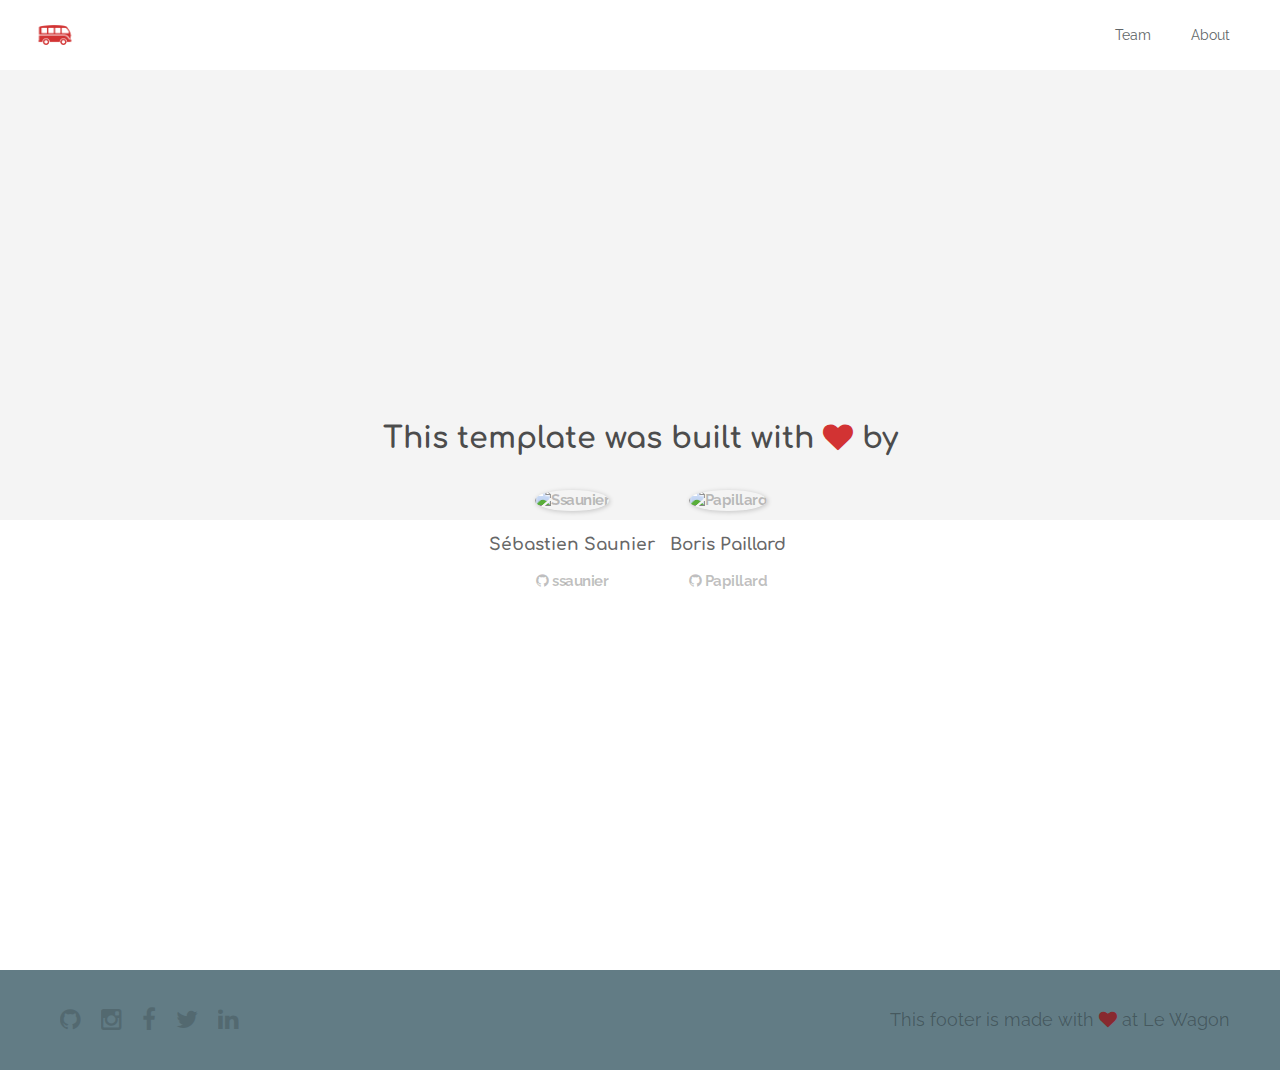
==== about.html @ 18a0ccd2 "Automated commit at 2017-08-07 10:12:53 UTC by middleman-deploy 2.0.0-alpha" ====
<!doctype html>
<html>
  <head>
    <meta charset="utf-8">
    <meta http-equiv="x-ua-compatible" content="ie=edge">
    <meta name="viewport"
          content="width=device-width, initial-scale=1, shrink-to-fit=no">
    <!-- Use the title from a page's frontmatter if it has one -->
    <title>Le Wagon - Middleman - About</title>
    <link href="stylesheets/application-d2fc6aa4.css" rel="stylesheet" />
    <script src="javascripts/application-93de88c9.js"></script>
    <link href="images/favicon-f15af148.png" rel="icon" type="image/png" />
  </head>
  <body>
    <div class="navbar-wagon">
  <!-- Logo -->
  <a href="/" class="navbar-wagon-brand">
    <img src="images/logo-acc9c0ec.png" alt="logo">
  </a>

  <!-- Right Navigation -->
  <div class="navbar-wagon-right hidden-xs hidden-sm">
    <a href="team.html" class="navbar-wagon-item navbar-wagon-link">Team</a>
    <a href="about.html" class="navbar-wagon-item navbar-wagon-link">About</a>

    <!-- Profile picture with dropdown list -->
    <!-- <div class="navbar-wagon-item">
      <div class="dropdown">
        <img src="https://kitt.lewagon.com/placeholder/users/ssaunier" class="avatar dropdown-toggle" id="navbar-wagon-menu" data-toggle="dropdown">
        <ul class="dropdown-menu dropdown-menu-right navbar-wagon-dropdown-menu">
          <li><a href="#">Profile</a></li>
          <li><a href="#">Dashboard</a></li>
          <li><a href="#">Log Out</a></li>
        </ul>
      </div>
    </div> -->
  </div>

  <!-- Dropdown appearing on mobile only -->
  <div class="navbar-wagon-item hidden-md hidden-lg">
    <div class="dropdown">
      <i class="fa fa-bars dropdown-toggle" data-toggle="dropdown"></i>
      <ul class="dropdown-menu dropdown-menu-right navbar-wagon-dropdown-menu">
        <li><a href="team.html">Team</a>
        <li><a href="about.html">About</a>
      </ul>
    </div>
  </div>
</div>

    <div id="about">
  <div class="about-content">
    <h1>This template was built with <i class="fa fa-heart"></i> by</h1>
    <ul class="list-inline">
        <li>
<a href="https://kitt.lewagon.com/alumni/ssaunier" target="_blank">            <img src="https://kitt.lewagon.com/placeholder/users/ssaunier" class="img-circle" alt="Ssaunier" />
</a>          <h2>Sébastien Saunier</h2>
          <p>
<a href="https://github.com/ssaunier" target="_blank">              <i class="fa fa-github"></i> ssaunier
</a>          </p>
        </li>
        <li>
<a href="https://kitt.lewagon.com/alumni/Papillard" target="_blank">            <img src="https://kitt.lewagon.com/placeholder/users/Papillard" class="img-circle" alt="Papillard" />
</a>          <h2>Boris Paillard</h2>
          <p>
<a href="https://github.com/Papillard" target="_blank">              <i class="fa fa-github"></i> Papillard
</a>          </p>
        </li>
    </ul>
  </div>
</div>

    <div class="footer">
  <div class="footer-links">
    <a href="#"><i class="fa fa-github"></i></a>
    <a href="#"><i class="fa fa-instagram"></i></a>
    <a href="#"><i class="fa fa-facebook"></i></a>
    <a href="#"><i class="fa fa-twitter"></i></a>
    <a href="#"><i class="fa fa-linkedin"></i></a>
  </div>
  <div class="footer-copyright">
    This footer is made with <i class="fa fa-heart"></i> at Le Wagon
  </div>
</div>

  </body>
</html>
---- stylesheets/application-d2fc6aa4.css ----
@import url("https://fonts.googleapis.com/css?family=Comfortaa|Raleway");/*!
 * Bootstrap v3.3.7 (http://getbootstrap.com)
 * Copyright 2011-2016 Twitter, Inc.
 * Licensed under MIT (https://github.com/twbs/bootstrap/blob/master/LICENSE)
 *//*! normalize.css v3.0.3 | MIT License | github.com/necolas/normalize.css */html{font-family:sans-serif;-ms-text-size-adjust:100%;-webkit-text-size-adjust:100%}body{margin:0}article,aside,details,figcaption,figure,footer,header,hgroup,main,menu,nav,section,summary{display:block}audio,canvas,progress,video{display:inline-block;vertical-align:baseline}audio:not([controls]){display:none;height:0}[hidden],template{display:none}a{background-color:transparent}a:active,a:hover{outline:0}abbr[title]{border-bottom:1px dotted}b,strong{font-weight:bold}dfn{font-style:italic}h1{font-size:2em;margin:0.67em 0}mark{background:#ff0;color:#000}small{font-size:80%}sub,sup{font-size:75%;line-height:0;position:relative;vertical-align:baseline}sup{top:-0.5em}sub{bottom:-0.25em}img{border:0}svg:not(:root){overflow:hidden}figure{margin:1em 40px}hr{-webkit-box-sizing:content-box;box-sizing:content-box;height:0}pre{overflow:auto}code,kbd,pre,samp{font-family:monospace, monospace;font-size:1em}button,input,optgroup,select,textarea{color:inherit;font:inherit;margin:0}button{overflow:visible}button,select{text-transform:none}button,html input[type="button"],input[type="reset"],input[type="submit"]{-webkit-appearance:button;cursor:pointer}button[disabled],html input[disabled]{cursor:default}button::-moz-focus-inner,input::-moz-focus-inner{border:0;padding:0}input{line-height:normal}input[type="checkbox"],input[type="radio"]{-webkit-box-sizing:border-box;box-sizing:border-box;padding:0}input[type="number"]::-webkit-inner-spin-button,input[type="number"]::-webkit-outer-spin-button{height:auto}input[type="search"]{-webkit-appearance:textfield;-webkit-box-sizing:content-box;box-sizing:content-box}input[type="search"]::-webkit-search-cancel-button,input[type="search"]::-webkit-search-decoration{-webkit-appearance:none}fieldset{border:1px solid #c0c0c0;margin:0 2px;padding:0.35em 0.625em 0.75em}legend{border:0;padding:0}textarea{overflow:auto}optgroup{font-weight:bold}table{border-collapse:collapse;border-spacing:0}td,th{padding:0}/*! Source: https://github.com/h5bp/html5-boilerplate/blob/master/src/css/main.css */@media print{*,*:before,*:after{background:transparent !important;color:#000 !important;-webkit-box-shadow:none !important;box-shadow:none !important;text-shadow:none !important}a,a:visited{text-decoration:underline}a[href]:after{content:" (" attr(href) ")"}abbr[title]:after{content:" (" attr(title) ")"}a[href^="#"]:after,a[href^="javascript:"]:after{content:""}pre,blockquote{border:1px solid #999;page-break-inside:avoid}thead{display:table-header-group}tr,img{page-break-inside:avoid}img{max-width:100% !important}p,h2,h3{orphans:3;widows:3}h2,h3{page-break-after:avoid}.navbar{display:none}.btn>.caret,.dropup>.btn>.caret{border-top-color:#000 !important}.label{border:1px solid #000}.table{border-collapse:collapse !important}.table td,.table th{background-color:#fff !important}.table-bordered th,.table-bordered td{border:1px solid #ddd !important}}@font-face{font-family:'Glyphicons Halflings';src:url("../assets/bootstrap/glyphicons-halflings-regular-86b6f62b.eot");src:url("../assets/bootstrap/glyphicons-halflings-regular-86b6f62b.eot?#iefix") format("embedded-opentype"),url("../assets/bootstrap/glyphicons-halflings-regular-ca35b697.woff2") format("woff2"),url("../assets/bootstrap/glyphicons-halflings-regular-278e49a8.woff") format("woff"),url("../assets/bootstrap/glyphicons-halflings-regular-44bc1850.ttf") format("truetype"),url("../assets/bootstrap/glyphicons-halflings-regular-de51a849.svg#glyphicons_halflingsregular") format("svg")}.glyphicon{position:relative;top:1px;display:inline-block;font-family:'Glyphicons Halflings';font-style:normal;font-weight:normal;line-height:1;-webkit-font-smoothing:antialiased;-moz-osx-font-smoothing:grayscale}.glyphicon-asterisk:before{content:"\002a"}.glyphicon-plus:before{content:"\002b"}.glyphicon-euro:before,.glyphicon-eur:before{content:"\20ac"}.glyphicon-minus:before{content:"\2212"}.glyphicon-cloud:before{content:"\2601"}.glyphicon-envelope:before{content:"\2709"}.glyphicon-pencil:before{content:"\270f"}.glyphicon-glass:before{content:"\e001"}.glyphicon-music:before{content:"\e002"}.glyphicon-search:before{content:"\e003"}.glyphicon-heart:before{content:"\e005"}.glyphicon-star:before{content:"\e006"}.glyphicon-star-empty:before{content:"\e007"}.glyphicon-user:before{content:"\e008"}.glyphicon-film:before{content:"\e009"}.glyphicon-th-large:before{content:"\e010"}.glyphicon-th:before{content:"\e011"}.glyphicon-th-list:before{content:"\e012"}.glyphicon-ok:before{content:"\e013"}.glyphicon-remove:before{content:"\e014"}.glyphicon-zoom-in:before{content:"\e015"}.glyphicon-zoom-out:before{content:"\e016"}.glyphicon-off:before{content:"\e017"}.glyphicon-signal:before{content:"\e018"}.glyphicon-cog:before{content:"\e019"}.glyphicon-trash:before{content:"\e020"}.glyphicon-home:before{content:"\e021"}.glyphicon-file:before{content:"\e022"}.glyphicon-time:before{content:"\e023"}.glyphicon-road:before{content:"\e024"}.glyphicon-download-alt:before{content:"\e025"}.glyphicon-download:before{content:"\e026"}.glyphicon-upload:before{content:"\e027"}.glyphicon-inbox:before{content:"\e028"}.glyphicon-play-circle:before{content:"\e029"}.glyphicon-repeat:before{content:"\e030"}.glyphicon-refresh:before{content:"\e031"}.glyphicon-list-alt:before{content:"\e032"}.glyphicon-lock:before{content:"\e033"}.glyphicon-flag:before{content:"\e034"}.glyphicon-headphones:before{content:"\e035"}.glyphicon-volume-off:before{content:"\e036"}.glyphicon-volume-down:before{content:"\e037"}.glyphicon-volume-up:before{content:"\e038"}.glyphicon-qrcode:before{content:"\e039"}.glyphicon-barcode:before{content:"\e040"}.glyphicon-tag:before{content:"\e041"}.glyphicon-tags:before{content:"\e042"}.glyphicon-book:before{content:"\e043"}.glyphicon-bookmark:before{content:"\e044"}.glyphicon-print:before{content:"\e045"}.glyphicon-camera:before{content:"\e046"}.glyphicon-font:before{content:"\e047"}.glyphicon-bold:before{content:"\e048"}.glyphicon-italic:before{content:"\e049"}.glyphicon-text-height:before{content:"\e050"}.glyphicon-text-width:before{content:"\e051"}.glyphicon-align-left:before{content:"\e052"}.glyphicon-align-center:before{content:"\e053"}.glyphicon-align-right:before{content:"\e054"}.glyphicon-align-justify:before{content:"\e055"}.glyphicon-list:before{content:"\e056"}.glyphicon-indent-left:before{content:"\e057"}.glyphicon-indent-right:before{content:"\e058"}.glyphicon-facetime-video:before{content:"\e059"}.glyphicon-picture:before{content:"\e060"}.glyphicon-map-marker:before{content:"\e062"}.glyphicon-adjust:before{content:"\e063"}.glyphicon-tint:before{content:"\e064"}.glyphicon-edit:before{content:"\e065"}.glyphicon-share:before{content:"\e066"}.glyphicon-check:before{content:"\e067"}.glyphicon-move:before{content:"\e068"}.glyphicon-step-backward:before{content:"\e069"}.glyphicon-fast-backward:before{content:"\e070"}.glyphicon-backward:before{content:"\e071"}.glyphicon-play:before{content:"\e072"}.glyphicon-pause:before{content:"\e073"}.glyphicon-stop:before{content:"\e074"}.glyphicon-forward:before{content:"\e075"}.glyphicon-fast-forward:before{content:"\e076"}.glyphicon-step-forward:before{content:"\e077"}.glyphicon-eject:before{content:"\e078"}.glyphicon-chevron-left:before{content:"\e079"}.glyphicon-chevron-right:before{content:"\e080"}.glyphicon-plus-sign:before{content:"\e081"}.glyphicon-minus-sign:before{content:"\e082"}.glyphicon-remove-sign:before{content:"\e083"}.glyphicon-ok-sign:before{content:"\e084"}.glyphicon-question-sign:before{content:"\e085"}.glyphicon-info-sign:before{content:"\e086"}.glyphicon-screenshot:before{content:"\e087"}.glyphicon-remove-circle:before{content:"\e088"}.glyphicon-ok-circle:before{content:"\e089"}.glyphicon-ban-circle:before{content:"\e090"}.glyphicon-arrow-left:before{content:"\e091"}.glyphicon-arrow-right:before{content:"\e092"}.glyphicon-arrow-up:before{content:"\e093"}.glyphicon-arrow-down:before{content:"\e094"}.glyphicon-share-alt:before{content:"\e095"}.glyphicon-resize-full:before{content:"\e096"}.glyphicon-resize-small:before{content:"\e097"}.glyphicon-exclamation-sign:before{content:"\e101"}.glyphicon-gift:before{content:"\e102"}.glyphicon-leaf:before{content:"\e103"}.glyphicon-fire:before{content:"\e104"}.glyphicon-eye-open:before{content:"\e105"}.glyphicon-eye-close:before{content:"\e106"}.glyphicon-warning-sign:before{content:"\e107"}.glyphicon-plane:before{content:"\e108"}.glyphicon-calendar:before{content:"\e109"}.glyphicon-random:before{content:"\e110"}.glyphicon-comment:before{content:"\e111"}.glyphicon-magnet:before{content:"\e112"}.glyphicon-chevron-up:before{content:"\e113"}.glyphicon-chevron-down:before{content:"\e114"}.glyphicon-retweet:before{content:"\e115"}.glyphicon-shopping-cart:before{content:"\e116"}.glyphicon-folder-close:before{content:"\e117"}.glyphicon-folder-open:before{content:"\e118"}.glyphicon-resize-vertical:before{content:"\e119"}.glyphicon-resize-horizontal:before{content:"\e120"}.glyphicon-hdd:before{content:"\e121"}.glyphicon-bullhorn:before{content:"\e122"}.glyphicon-bell:before{content:"\e123"}.glyphicon-certificate:before{content:"\e124"}.glyphicon-thumbs-up:before{content:"\e125"}.glyphicon-thumbs-down:before{content:"\e126"}.glyphicon-hand-right:before{content:"\e127"}.glyphicon-hand-left:before{content:"\e128"}.glyphicon-hand-up:before{content:"\e129"}.glyphicon-hand-down:before{content:"\e130"}.glyphicon-circle-arrow-right:before{content:"\e131"}.glyphicon-circle-arrow-left:before{content:"\e132"}.glyphicon-circle-arrow-up:before{content:"\e133"}.glyphicon-circle-arrow-down:before{content:"\e134"}.glyphicon-globe:before{content:"\e135"}.glyphicon-wrench:before{content:"\e136"}.glyphicon-tasks:before{content:"\e137"}.glyphicon-filter:before{content:"\e138"}.glyphicon-briefcase:before{content:"\e139"}.glyphicon-fullscreen:before{content:"\e140"}.glyphicon-dashboard:before{content:"\e141"}.glyphicon-paperclip:before{content:"\e142"}.glyphicon-heart-empty:before{content:"\e143"}.glyphicon-link:before{content:"\e144"}.glyphicon-phone:before{content:"\e145"}.glyphicon-pushpin:before{content:"\e146"}.glyphicon-usd:before{content:"\e148"}.glyphicon-gbp:before{content:"\e149"}.glyphicon-sort:before{content:"\e150"}.glyphicon-sort-by-alphabet:before{content:"\e151"}.glyphicon-sort-by-alphabet-alt:before{content:"\e152"}.glyphicon-sort-by-order:before{content:"\e153"}.glyphicon-sort-by-order-alt:before{content:"\e154"}.glyphicon-sort-by-attributes:before{content:"\e155"}.glyphicon-sort-by-attributes-alt:before{content:"\e156"}.glyphicon-unchecked:before{content:"\e157"}.glyphicon-expand:before{content:"\e158"}.glyphicon-collapse-down:before{content:"\e159"}.glyphicon-collapse-up:before{content:"\e160"}.glyphicon-log-in:before{content:"\e161"}.glyphicon-flash:before{content:"\e162"}.glyphicon-log-out:before{content:"\e163"}.glyphicon-new-window:before{content:"\e164"}.glyphicon-record:before{content:"\e165"}.glyphicon-save:before{content:"\e166"}.glyphicon-open:before{content:"\e167"}.glyphicon-saved:before{content:"\e168"}.glyphicon-import:before{content:"\e169"}.glyphicon-export:before{content:"\e170"}.glyphicon-send:before{content:"\e171"}.glyphicon-floppy-disk:before{content:"\e172"}.glyphicon-floppy-saved:before{content:"\e173"}.glyphicon-floppy-remove:before{content:"\e174"}.glyphicon-floppy-save:before{content:"\e175"}.glyphicon-floppy-open:before{content:"\e176"}.glyphicon-credit-card:before{content:"\e177"}.glyphicon-transfer:before{content:"\e178"}.glyphicon-cutlery:before{content:"\e179"}.glyphicon-header:before{content:"\e180"}.glyphicon-compressed:before{content:"\e181"}.glyphicon-earphone:before{content:"\e182"}.glyphicon-phone-alt:before{content:"\e183"}.glyphicon-tower:before{content:"\e184"}.glyphicon-stats:before{content:"\e185"}.glyphicon-sd-video:before{content:"\e186"}.glyphicon-hd-video:before{content:"\e187"}.glyphicon-subtitles:before{content:"\e188"}.glyphicon-sound-stereo:before{content:"\e189"}.glyphicon-sound-dolby:before{content:"\e190"}.glyphicon-sound-5-1:before{content:"\e191"}.glyphicon-sound-6-1:before{content:"\e192"}.glyphicon-sound-7-1:before{content:"\e193"}.glyphicon-copyright-mark:before{content:"\e194"}.glyphicon-registration-mark:before{content:"\e195"}.glyphicon-cloud-download:before{content:"\e197"}.glyphicon-cloud-upload:before{content:"\e198"}.glyphicon-tree-conifer:before{content:"\e199"}.glyphicon-tree-deciduous:before{content:"\e200"}.glyphicon-cd:before{content:"\e201"}.glyphicon-save-file:before{content:"\e202"}.glyphicon-open-file:before{content:"\e203"}.glyphicon-level-up:before{content:"\e204"}.glyphicon-copy:before{content:"\e205"}.glyphicon-paste:before{content:"\e206"}.glyphicon-alert:before{content:"\e209"}.glyphicon-equalizer:before{content:"\e210"}.glyphicon-king:before{content:"\e211"}.glyphicon-queen:before{content:"\e212"}.glyphicon-pawn:before{content:"\e213"}.glyphicon-bishop:before{content:"\e214"}.glyphicon-knight:before{content:"\e215"}.glyphicon-baby-formula:before{content:"\e216"}.glyphicon-tent:before{content:"\26fa"}.glyphicon-blackboard:before{content:"\e218"}.glyphicon-bed:before{content:"\e219"}.glyphicon-apple:before{content:"\f8ff"}.glyphicon-erase:before{content:"\e221"}.glyphicon-hourglass:before{content:"\231b"}.glyphicon-lamp:before{content:"\e223"}.glyphicon-duplicate:before{content:"\e224"}.glyphicon-piggy-bank:before{content:"\e225"}.glyphicon-scissors:before{content:"\e226"}.glyphicon-bitcoin:before{content:"\e227"}.glyphicon-btc:before{content:"\e227"}.glyphicon-xbt:before{content:"\e227"}.glyphicon-yen:before{content:"\00a5"}.glyphicon-jpy:before{content:"\00a5"}.glyphicon-ruble:before{content:"\20bd"}.glyphicon-rub:before{content:"\20bd"}.glyphicon-scale:before{content:"\e230"}.glyphicon-ice-lolly:before{content:"\e231"}.glyphicon-ice-lolly-tasted:before{content:"\e232"}.glyphicon-education:before{content:"\e233"}.glyphicon-option-horizontal:before{content:"\e234"}.glyphicon-option-vertical:before{content:"\e235"}.glyphicon-menu-hamburger:before{content:"\e236"}.glyphicon-modal-window:before{content:"\e237"}.glyphicon-oil:before{content:"\e238"}.glyphicon-grain:before{content:"\e239"}.glyphicon-sunglasses:before{content:"\e240"}.glyphicon-text-size:before{content:"\e241"}.glyphicon-text-color:before{content:"\e242"}.glyphicon-text-background:before{content:"\e243"}.glyphicon-object-align-top:before{content:"\e244"}.glyphicon-object-align-bottom:before{content:"\e245"}.glyphicon-object-align-horizontal:before{content:"\e246"}.glyphicon-object-align-left:before{content:"\e247"}.glyphicon-object-align-vertical:before{content:"\e248"}.glyphicon-object-align-right:before{content:"\e249"}.glyphicon-triangle-right:before{content:"\e250"}.glyphicon-triangle-left:before{content:"\e251"}.glyphicon-triangle-bottom:before{content:"\e252"}.glyphicon-triangle-top:before{content:"\e253"}.glyphicon-console:before{content:"\e254"}.glyphicon-superscript:before{content:"\e255"}.glyphicon-subscript:before{content:"\e256"}.glyphicon-menu-left:before{content:"\e257"}.glyphicon-menu-right:before{content:"\e258"}.glyphicon-menu-down:before{content:"\e259"}.glyphicon-menu-up:before{content:"\e260"}*{-webkit-box-sizing:border-box;box-sizing:border-box}*:before,*:after{-webkit-box-sizing:border-box;box-sizing:border-box}html{font-size:10px;-webkit-tap-highlight-color:transparent}body{font-family:"Raleway", "Helvetica", "sans-serif";font-size:18px;line-height:1.42857143;color:#27282E;background-color:#627C85}input,button,select,textarea{font-family:inherit;font-size:inherit;line-height:inherit}a{color:#1F5673;text-decoration:none}a:hover,a:focus{color:#0f2937;text-decoration:underline}a:focus{outline:5px auto -webkit-focus-ring-color;outline-offset:-2px}figure{margin:0}img{vertical-align:middle}.img-responsive{display:block;max-width:100%;height:auto}.img-rounded{border-radius:2px}.img-thumbnail{padding:4px;line-height:1.42857143;background-color:#627C85;border:1px solid #ddd;border-radius:2px;-webkit-transition:all 0.2s ease-in-out;transition:all 0.2s ease-in-out;display:inline-block;max-width:100%;height:auto}.img-circle{border-radius:50%}hr{margin-top:25px;margin-bottom:25px;border:0;border-top:1px solid white}.sr-only{position:absolute;width:1px;height:1px;margin:-1px;padding:0;overflow:hidden;clip:rect(0, 0, 0, 0);border:0}.sr-only-focusable:active,.sr-only-focusable:focus{position:static;width:auto;height:auto;margin:0;overflow:visible;clip:auto}[role="button"]{cursor:pointer}h1,h2,h3,h4,h5,h6,.h1,.h2,.h3,.h4,.h5,.h6{font-family:"Comfortaa", "Helvetica", "sans-serif";font-weight:500;line-height:1.1;color:inherit}h1 small,h1 .small,h2 small,h2 .small,h3 small,h3 .small,h4 small,h4 .small,h5 small,h5 .small,h6 small,h6 .small,.h1 small,.h1 .small,.h2 small,.h2 .small,.h3 small,.h3 .small,.h4 small,.h4 .small,.h5 small,.h5 .small,.h6 small,.h6 .small{font-weight:normal;line-height:1;color:#9a9ca9}h1,.h1,h2,.h2,h3,.h3{margin-top:25px;margin-bottom:12.5px}h1 small,h1 .small,.h1 small,.h1 .small,h2 small,h2 .small,.h2 small,.h2 .small,h3 small,h3 .small,.h3 small,.h3 .small{font-size:65%}h4,.h4,h5,.h5,h6,.h6{margin-top:12.5px;margin-bottom:12.5px}h4 small,h4 .small,.h4 small,.h4 .small,h5 small,h5 .small,.h5 small,.h5 .small,h6 small,h6 .small,.h6 small,.h6 .small{font-size:75%}h1,.h1{font-size:46px}h2,.h2{font-size:38px}h3,.h3{font-size:31px}h4,.h4{font-size:23px}h5,.h5{font-size:18px}h6,.h6{font-size:16px}p{margin:0 0 12.5px}.lead{margin-bottom:25px;font-size:20px;font-weight:300;line-height:1.4}@media (min-width: 768px){.lead{font-size:27px}}small,.small{font-size:88%}mark,.mark{background-color:#fcf8e3;padding:.2em}.text-left{text-align:left}.text-right{text-align:right}.text-center{text-align:center}.text-justify{text-align:justify}.text-nowrap{white-space:nowrap}.text-lowercase{text-transform:lowercase}.text-uppercase,.initialism{text-transform:uppercase}.text-capitalize{text-transform:capitalize}.text-muted{color:#9a9ca9}.text-primary{color:#1F5673}a.text-primary:hover,a.text-primary:focus{color:#14384b}.text-success{color:#3c763d}a.text-success:hover,a.text-success:focus{color:#2b542c}.text-info{color:#31708f}a.text-info:hover,a.text-info:focus{color:#245269}.text-warning{color:#8a6d3b}a.text-warning:hover,a.text-warning:focus{color:#66512c}.text-danger{color:#a94442}a.text-danger:hover,a.text-danger:focus{color:#843534}.bg-primary{color:#fff}.bg-primary{background-color:#1F5673}a.bg-primary:hover,a.bg-primary:focus{background-color:#14384b}.bg-success{background-color:#dff0d8}a.bg-success:hover,a.bg-success:focus{background-color:#c1e2b3}.bg-info{background-color:#d9edf7}a.bg-info:hover,a.bg-info:focus{background-color:#afd9ee}.bg-warning{background-color:#fcf8e3}a.bg-warning:hover,a.bg-warning:focus{background-color:#f7ecb5}.bg-danger{background-color:#f2dede}a.bg-danger:hover,a.bg-danger:focus{background-color:#e4b9b9}.page-header{padding-bottom:11.5px;margin:50px 0 25px;border-bottom:1px solid white}ul,ol{margin-top:0;margin-bottom:12.5px}ul ul,ul ol,ol ul,ol ol{margin-bottom:0}.list-unstyled{padding-left:0;list-style:none}.list-inline{padding-left:0;list-style:none;margin-left:-5px}.list-inline>li{display:inline-block;padding-left:5px;padding-right:5px}dl{margin-top:0;margin-bottom:25px}dt,dd{line-height:1.42857143}dt{font-weight:bold}dd{margin-left:0}.dl-horizontal dd:before,.dl-horizontal dd:after{content:" ";display:table}.dl-horizontal dd:after{clear:both}@media (min-width: 768px){.dl-horizontal dt{float:left;width:160px;clear:left;text-align:right;overflow:hidden;text-overflow:ellipsis;white-space:nowrap}.dl-horizontal dd{margin-left:180px}}abbr[title],abbr[data-original-title]{cursor:help;border-bottom:1px dotted #9a9ca9}.initialism{font-size:90%}blockquote{padding:12.5px 25px;margin:0 0 25px;font-size:22.5px;border-left:5px solid white}blockquote p:last-child,blockquote ul:last-child,blockquote ol:last-child{margin-bottom:0}blockquote footer,blockquote small,blockquote .small{display:block;font-size:80%;line-height:1.42857143;color:#9a9ca9}blockquote footer:before,blockquote small:before,blockquote .small:before{content:'\2014 \00A0'}.blockquote-reverse,blockquote.pull-right{padding-right:15px;padding-left:0;border-right:5px solid white;border-left:0;text-align:right}.blockquote-reverse footer:before,.blockquote-reverse small:before,.blockquote-reverse .small:before,blockquote.pull-right footer:before,blockquote.pull-right small:before,blockquote.pull-right .small:before{content:''}.blockquote-reverse footer:after,.blockquote-reverse small:after,.blockquote-reverse .small:after,blockquote.pull-right footer:after,blockquote.pull-right small:after,blockquote.pull-right .small:after{content:'\00A0 \2014'}address{margin-bottom:25px;font-style:normal;line-height:1.42857143}code,kbd,pre,samp{font-family:Menlo, Monaco, Consolas, "Courier New", monospace}code{padding:2px 4px;font-size:90%;color:#c7254e;background-color:#f9f2f4;border-radius:2px}kbd{padding:2px 4px;font-size:90%;color:#fff;background-color:#333;border-radius:2px;-webkit-box-shadow:inset 0 -1px 0 rgba(0,0,0,0.25);box-shadow:inset 0 -1px 0 rgba(0,0,0,0.25)}kbd kbd{padding:0;font-size:100%;font-weight:bold;-webkit-box-shadow:none;box-shadow:none}pre{display:block;padding:12px;margin:0 0 12.5px;font-size:17px;line-height:1.42857143;word-break:break-all;word-wrap:break-word;color:#565865;background-color:#f5f5f5;border:1px solid #ccc;border-radius:2px}pre code{padding:0;font-size:inherit;color:inherit;white-space:pre-wrap;background-color:transparent;border-radius:0}.pre-scrollable{max-height:340px;overflow-y:scroll}.container{margin-right:auto;margin-left:auto;padding-left:15px;padding-right:15px}.container:before,.container:after{content:" ";display:table}.container:after{clear:both}@media (min-width: 768px){.container{width:750px}}@media (min-width: 992px){.container{width:970px}}@media (min-width: 1200px){.container{width:1170px}}.container-fluid{margin-right:auto;margin-left:auto;padding-left:15px;padding-right:15px}.container-fluid:before,.container-fluid:after{content:" ";display:table}.container-fluid:after{clear:both}.row{margin-left:-15px;margin-right:-15px}.row:before,.row:after{content:" ";display:table}.row:after{clear:both}.col-xs-1,.col-sm-1,.col-md-1,.col-lg-1,.col-xs-2,.col-sm-2,.col-md-2,.col-lg-2,.col-xs-3,.col-sm-3,.col-md-3,.col-lg-3,.col-xs-4,.col-sm-4,.col-md-4,.col-lg-4,.col-xs-5,.col-sm-5,.col-md-5,.col-lg-5,.col-xs-6,.col-sm-6,.col-md-6,.col-lg-6,.col-xs-7,.col-sm-7,.col-md-7,.col-lg-7,.col-xs-8,.col-sm-8,.col-md-8,.col-lg-8,.col-xs-9,.col-sm-9,.col-md-9,.col-lg-9,.col-xs-10,.col-sm-10,.col-md-10,.col-lg-10,.col-xs-11,.col-sm-11,.col-md-11,.col-lg-11,.col-xs-12,.col-sm-12,.col-md-12,.col-lg-12{position:relative;min-height:1px;padding-left:15px;padding-right:15px}.col-xs-1,.col-xs-2,.col-xs-3,.col-xs-4,.col-xs-5,.col-xs-6,.col-xs-7,.col-xs-8,.col-xs-9,.col-xs-10,.col-xs-11,.col-xs-12{float:left}.col-xs-1{width:8.33333333%}.col-xs-2{width:16.66666667%}.col-xs-3{width:25%}.col-xs-4{width:33.33333333%}.col-xs-5{width:41.66666667%}.col-xs-6{width:50%}.col-xs-7{width:58.33333333%}.col-xs-8{width:66.66666667%}.col-xs-9{width:75%}.col-xs-10{width:83.33333333%}.col-xs-11{width:91.66666667%}.col-xs-12{width:100%}.col-xs-pull-0{right:auto}.col-xs-pull-1{right:8.33333333%}.col-xs-pull-2{right:16.66666667%}.col-xs-pull-3{right:25%}.col-xs-pull-4{right:33.33333333%}.col-xs-pull-5{right:41.66666667%}.col-xs-pull-6{right:50%}.col-xs-pull-7{right:58.33333333%}.col-xs-pull-8{right:66.66666667%}.col-xs-pull-9{right:75%}.col-xs-pull-10{right:83.33333333%}.col-xs-pull-11{right:91.66666667%}.col-xs-pull-12{right:100%}.col-xs-push-0{left:auto}.col-xs-push-1{left:8.33333333%}.col-xs-push-2{left:16.66666667%}.col-xs-push-3{left:25%}.col-xs-push-4{left:33.33333333%}.col-xs-push-5{left:41.66666667%}.col-xs-push-6{left:50%}.col-xs-push-7{left:58.33333333%}.col-xs-push-8{left:66.66666667%}.col-xs-push-9{left:75%}.col-xs-push-10{left:83.33333333%}.col-xs-push-11{left:91.66666667%}.col-xs-push-12{left:100%}.col-xs-offset-0{margin-left:0%}.col-xs-offset-1{margin-left:8.33333333%}.col-xs-offset-2{margin-left:16.66666667%}.col-xs-offset-3{margin-left:25%}.col-xs-offset-4{margin-left:33.33333333%}.col-xs-offset-5{margin-left:41.66666667%}.col-xs-offset-6{margin-left:50%}.col-xs-offset-7{margin-left:58.33333333%}.col-xs-offset-8{margin-left:66.66666667%}.col-xs-offset-9{margin-left:75%}.col-xs-offset-10{margin-left:83.33333333%}.col-xs-offset-11{margin-left:91.66666667%}.col-xs-offset-12{margin-left:100%}@media (min-width: 768px){.col-sm-1,.col-sm-2,.col-sm-3,.col-sm-4,.col-sm-5,.col-sm-6,.col-sm-7,.col-sm-8,.col-sm-9,.col-sm-10,.col-sm-11,.col-sm-12{float:left}.col-sm-1{width:8.33333333%}.col-sm-2{width:16.66666667%}.col-sm-3{width:25%}.col-sm-4{width:33.33333333%}.col-sm-5{width:41.66666667%}.col-sm-6{width:50%}.col-sm-7{width:58.33333333%}.col-sm-8{width:66.66666667%}.col-sm-9{width:75%}.col-sm-10{width:83.33333333%}.col-sm-11{width:91.66666667%}.col-sm-12{width:100%}.col-sm-pull-0{right:auto}.col-sm-pull-1{right:8.33333333%}.col-sm-pull-2{right:16.66666667%}.col-sm-pull-3{right:25%}.col-sm-pull-4{right:33.33333333%}.col-sm-pull-5{right:41.66666667%}.col-sm-pull-6{right:50%}.col-sm-pull-7{right:58.33333333%}.col-sm-pull-8{right:66.66666667%}.col-sm-pull-9{right:75%}.col-sm-pull-10{right:83.33333333%}.col-sm-pull-11{right:91.66666667%}.col-sm-pull-12{right:100%}.col-sm-push-0{left:auto}.col-sm-push-1{left:8.33333333%}.col-sm-push-2{left:16.66666667%}.col-sm-push-3{left:25%}.col-sm-push-4{left:33.33333333%}.col-sm-push-5{left:41.66666667%}.col-sm-push-6{left:50%}.col-sm-push-7{left:58.33333333%}.col-sm-push-8{left:66.66666667%}.col-sm-push-9{left:75%}.col-sm-push-10{left:83.33333333%}.col-sm-push-11{left:91.66666667%}.col-sm-push-12{left:100%}.col-sm-offset-0{margin-left:0%}.col-sm-offset-1{margin-left:8.33333333%}.col-sm-offset-2{margin-left:16.66666667%}.col-sm-offset-3{margin-left:25%}.col-sm-offset-4{margin-left:33.33333333%}.col-sm-offset-5{margin-left:41.66666667%}.col-sm-offset-6{margin-left:50%}.col-sm-offset-7{margin-left:58.33333333%}.col-sm-offset-8{margin-left:66.66666667%}.col-sm-offset-9{margin-left:75%}.col-sm-offset-10{margin-left:83.33333333%}.col-sm-offset-11{margin-left:91.66666667%}.col-sm-offset-12{margin-left:100%}}@media (min-width: 992px){.col-md-1,.col-md-2,.col-md-3,.col-md-4,.col-md-5,.col-md-6,.col-md-7,.col-md-8,.col-md-9,.col-md-10,.col-md-11,.col-md-12{float:left}.col-md-1{width:8.33333333%}.col-md-2{width:16.66666667%}.col-md-3{width:25%}.col-md-4{width:33.33333333%}.col-md-5{width:41.66666667%}.col-md-6{width:50%}.col-md-7{width:58.33333333%}.col-md-8{width:66.66666667%}.col-md-9{width:75%}.col-md-10{width:83.33333333%}.col-md-11{width:91.66666667%}.col-md-12{width:100%}.col-md-pull-0{right:auto}.col-md-pull-1{right:8.33333333%}.col-md-pull-2{right:16.66666667%}.col-md-pull-3{right:25%}.col-md-pull-4{right:33.33333333%}.col-md-pull-5{right:41.66666667%}.col-md-pull-6{right:50%}.col-md-pull-7{right:58.33333333%}.col-md-pull-8{right:66.66666667%}.col-md-pull-9{right:75%}.col-md-pull-10{right:83.33333333%}.col-md-pull-11{right:91.66666667%}.col-md-pull-12{right:100%}.col-md-push-0{left:auto}.col-md-push-1{left:8.33333333%}.col-md-push-2{left:16.66666667%}.col-md-push-3{left:25%}.col-md-push-4{left:33.33333333%}.col-md-push-5{left:41.66666667%}.col-md-push-6{left:50%}.col-md-push-7{left:58.33333333%}.col-md-push-8{left:66.66666667%}.col-md-push-9{left:75%}.col-md-push-10{left:83.33333333%}.col-md-push-11{left:91.66666667%}.col-md-push-12{left:100%}.col-md-offset-0{margin-left:0%}.col-md-offset-1{margin-left:8.33333333%}.col-md-offset-2{margin-left:16.66666667%}.col-md-offset-3{margin-left:25%}.col-md-offset-4{margin-left:33.33333333%}.col-md-offset-5{margin-left:41.66666667%}.col-md-offset-6{margin-left:50%}.col-md-offset-7{margin-left:58.33333333%}.col-md-offset-8{margin-left:66.66666667%}.col-md-offset-9{margin-left:75%}.col-md-offset-10{margin-left:83.33333333%}.col-md-offset-11{margin-left:91.66666667%}.col-md-offset-12{margin-left:100%}}@media (min-width: 1200px){.col-lg-1,.col-lg-2,.col-lg-3,.col-lg-4,.col-lg-5,.col-lg-6,.col-lg-7,.col-lg-8,.col-lg-9,.col-lg-10,.col-lg-11,.col-lg-12{float:left}.col-lg-1{width:8.33333333%}.col-lg-2{width:16.66666667%}.col-lg-3{width:25%}.col-lg-4{width:33.33333333%}.col-lg-5{width:41.66666667%}.col-lg-6{width:50%}.col-lg-7{width:58.33333333%}.col-lg-8{width:66.66666667%}.col-lg-9{width:75%}.col-lg-10{width:83.33333333%}.col-lg-11{width:91.66666667%}.col-lg-12{width:100%}.col-lg-pull-0{right:auto}.col-lg-pull-1{right:8.33333333%}.col-lg-pull-2{right:16.66666667%}.col-lg-pull-3{right:25%}.col-lg-pull-4{right:33.33333333%}.col-lg-pull-5{right:41.66666667%}.col-lg-pull-6{right:50%}.col-lg-pull-7{right:58.33333333%}.col-lg-pull-8{right:66.66666667%}.col-lg-pull-9{right:75%}.col-lg-pull-10{right:83.33333333%}.col-lg-pull-11{right:91.66666667%}.col-lg-pull-12{right:100%}.col-lg-push-0{left:auto}.col-lg-push-1{left:8.33333333%}.col-lg-push-2{left:16.66666667%}.col-lg-push-3{left:25%}.col-lg-push-4{left:33.33333333%}.col-lg-push-5{left:41.66666667%}.col-lg-push-6{left:50%}.col-lg-push-7{left:58.33333333%}.col-lg-push-8{left:66.66666667%}.col-lg-push-9{left:75%}.col-lg-push-10{left:83.33333333%}.col-lg-push-11{left:91.66666667%}.col-lg-push-12{left:100%}.col-lg-offset-0{margin-left:0%}.col-lg-offset-1{margin-left:8.33333333%}.col-lg-offset-2{margin-left:16.66666667%}.col-lg-offset-3{margin-left:25%}.col-lg-offset-4{margin-left:33.33333333%}.col-lg-offset-5{margin-left:41.66666667%}.col-lg-offset-6{margin-left:50%}.col-lg-offset-7{margin-left:58.33333333%}.col-lg-offset-8{margin-left:66.66666667%}.col-lg-offset-9{margin-left:75%}.col-lg-offset-10{margin-left:83.33333333%}.col-lg-offset-11{margin-left:91.66666667%}.col-lg-offset-12{margin-left:100%}}table{background-color:transparent}caption{padding-top:8px;padding-bottom:8px;color:#9a9ca9;text-align:left}th{text-align:left}.table{width:100%;max-width:100%;margin-bottom:25px}.table>thead>tr>th,.table>thead>tr>td,.table>tbody>tr>th,.table>tbody>tr>td,.table>tfoot>tr>th,.table>tfoot>tr>td{padding:8px;line-height:1.42857143;vertical-align:top;border-top:1px solid #ddd}.table>thead>tr>th{vertical-align:bottom;border-bottom:2px solid #ddd}.table>caption+thead>tr:first-child>th,.table>caption+thead>tr:first-child>td,.table>colgroup+thead>tr:first-child>th,.table>colgroup+thead>tr:first-child>td,.table>thead:first-child>tr:first-child>th,.table>thead:first-child>tr:first-child>td{border-top:0}.table>tbody+tbody{border-top:2px solid #ddd}.table .table{background-color:#627C85}.table-condensed>thead>tr>th,.table-condensed>thead>tr>td,.table-condensed>tbody>tr>th,.table-condensed>tbody>tr>td,.table-condensed>tfoot>tr>th,.table-condensed>tfoot>tr>td{padding:5px}.table-bordered{border:1px solid #ddd}.table-bordered>thead>tr>th,.table-bordered>thead>tr>td,.table-bordered>tbody>tr>th,.table-bordered>tbody>tr>td,.table-bordered>tfoot>tr>th,.table-bordered>tfoot>tr>td{border:1px solid #ddd}.table-bordered>thead>tr>th,.table-bordered>thead>tr>td{border-bottom-width:2px}.table-striped>tbody>tr:nth-of-type(odd){background-color:#f9f9f9}.table-hover>tbody>tr:hover{background-color:#f5f5f5}table col[class*="col-"]{position:static;float:none;display:table-column}table td[class*="col-"],table th[class*="col-"]{position:static;float:none;display:table-cell}.table>thead>tr>td.active,.table>thead>tr>th.active,.table>thead>tr.active>td,.table>thead>tr.active>th,.table>tbody>tr>td.active,.table>tbody>tr>th.active,.table>tbody>tr.active>td,.table>tbody>tr.active>th,.table>tfoot>tr>td.active,.table>tfoot>tr>th.active,.table>tfoot>tr.active>td,.table>tfoot>tr.active>th{background-color:#f5f5f5}.table-hover>tbody>tr>td.active:hover,.table-hover>tbody>tr>th.active:hover,.table-hover>tbody>tr.active:hover>td,.table-hover>tbody>tr:hover>.active,.table-hover>tbody>tr.active:hover>th{background-color:#e8e8e8}.table>thead>tr>td.success,.table>thead>tr>th.success,.table>thead>tr.success>td,.table>thead>tr.success>th,.table>tbody>tr>td.success,.table>tbody>tr>th.success,.table>tbody>tr.success>td,.table>tbody>tr.success>th,.table>tfoot>tr>td.success,.table>tfoot>tr>th.success,.table>tfoot>tr.success>td,.table>tfoot>tr.success>th{background-color:#dff0d8}.table-hover>tbody>tr>td.success:hover,.table-hover>tbody>tr>th.success:hover,.table-hover>tbody>tr.success:hover>td,.table-hover>tbody>tr:hover>.success,.table-hover>tbody>tr.success:hover>th{background-color:#d0e9c6}.table>thead>tr>td.info,.table>thead>tr>th.info,.table>thead>tr.info>td,.table>thead>tr.info>th,.table>tbody>tr>td.info,.table>tbody>tr>th.info,.table>tbody>tr.info>td,.table>tbody>tr.info>th,.table>tfoot>tr>td.info,.table>tfoot>tr>th.info,.table>tfoot>tr.info>td,.table>tfoot>tr.info>th{background-color:#d9edf7}.table-hover>tbody>tr>td.info:hover,.table-hover>tbody>tr>th.info:hover,.table-hover>tbody>tr.info:hover>td,.table-hover>tbody>tr:hover>.info,.table-hover>tbody>tr.info:hover>th{background-color:#c4e3f3}.table>thead>tr>td.warning,.table>thead>tr>th.warning,.table>thead>tr.warning>td,.table>thead>tr.warning>th,.table>tbody>tr>td.warning,.table>tbody>tr>th.warning,.table>tbody>tr.warning>td,.table>tbody>tr.warning>th,.table>tfoot>tr>td.warning,.table>tfoot>tr>th.warning,.table>tfoot>tr.warning>td,.table>tfoot>tr.warning>th{background-color:#fcf8e3}.table-hover>tbody>tr>td.warning:hover,.table-hover>tbody>tr>th.warning:hover,.table-hover>tbody>tr.warning:hover>td,.table-hover>tbody>tr:hover>.warning,.table-hover>tbody>tr.warning:hover>th{background-color:#faf2cc}.table>thead>tr>td.danger,.table>thead>tr>th.danger,.table>thead>tr.danger>td,.table>thead>tr.danger>th,.table>tbody>tr>td.danger,.table>tbody>tr>th.danger,.table>tbody>tr.danger>td,.table>tbody>tr.danger>th,.table>tfoot>tr>td.danger,.table>tfoot>tr>th.danger,.table>tfoot>tr.danger>td,.table>tfoot>tr.danger>th{background-color:#f2dede}.table-hover>tbody>tr>td.danger:hover,.table-hover>tbody>tr>th.danger:hover,.table-hover>tbody>tr.danger:hover>td,.table-hover>tbody>tr:hover>.danger,.table-hover>tbody>tr.danger:hover>th{background-color:#ebcccc}.table-responsive{overflow-x:auto;min-height:0.01%}@media screen and (max-width: 767px){.table-responsive{width:100%;margin-bottom:18.75px;overflow-y:hidden;-ms-overflow-style:-ms-autohiding-scrollbar;border:1px solid #ddd}.table-responsive>.table{margin-bottom:0}.table-responsive>.table>thead>tr>th,.table-responsive>.table>thead>tr>td,.table-responsive>.table>tbody>tr>th,.table-responsive>.table>tbody>tr>td,.table-responsive>.table>tfoot>tr>th,.table-responsive>.table>tfoot>tr>td{white-space:nowrap}.table-responsive>.table-bordered{border:0}.table-responsive>.table-bordered>thead>tr>th:first-child,.table-responsive>.table-bordered>thead>tr>td:first-child,.table-responsive>.table-bordered>tbody>tr>th:first-child,.table-responsive>.table-bordered>tbody>tr>td:first-child,.table-responsive>.table-bordered>tfoot>tr>th:first-child,.table-responsive>.table-bordered>tfoot>tr>td:first-child{border-left:0}.table-responsive>.table-bordered>thead>tr>th:last-child,.table-responsive>.table-bordered>thead>tr>td:last-child,.table-responsive>.table-bordered>tbody>tr>th:last-child,.table-responsive>.table-bordered>tbody>tr>td:last-child,.table-responsive>.table-bordered>tfoot>tr>th:last-child,.table-responsive>.table-bordered>tfoot>tr>td:last-child{border-right:0}.table-responsive>.table-bordered>tbody>tr:last-child>th,.table-responsive>.table-bordered>tbody>tr:last-child>td,.table-responsive>.table-bordered>tfoot>tr:last-child>th,.table-responsive>.table-bordered>tfoot>tr:last-child>td{border-bottom:0}}fieldset{padding:0;margin:0;border:0;min-width:0}legend{display:block;width:100%;padding:0;margin-bottom:25px;font-size:27px;line-height:inherit;color:#565865;border:0;border-bottom:1px solid #e5e5e5}label{display:inline-block;max-width:100%;margin-bottom:5px;font-weight:bold}input[type="search"]{-webkit-box-sizing:border-box;box-sizing:border-box}input[type="radio"],input[type="checkbox"]{margin:4px 0 0;margin-top:1px \9;line-height:normal}input[type="file"]{display:block}input[type="range"]{display:block;width:100%}select[multiple],select[size]{height:auto}input[type="file"]:focus,input[type="radio"]:focus,input[type="checkbox"]:focus{outline:5px auto -webkit-focus-ring-color;outline-offset:-2px}output{display:block;padding-top:7px;font-size:18px;line-height:1.42857143;color:#27282E}.form-control{display:block;width:100%;height:39px;padding:6px 12px;font-size:18px;line-height:1.42857143;color:#27282E;background-color:#fff;background-image:none;border:1px solid #ccc;border-radius:2px;-webkit-box-shadow:inset 0 1px 1px rgba(0,0,0,0.075);box-shadow:inset 0 1px 1px rgba(0,0,0,0.075);-webkit-transition:border-color ease-in-out 0.15s, box-shadow ease-in-out 0.15s;-webkit-transition:border-color ease-in-out 0.15s, -webkit-box-shadow ease-in-out 0.15s;transition:border-color ease-in-out 0.15s, -webkit-box-shadow ease-in-out 0.15s;transition:border-color ease-in-out 0.15s, box-shadow ease-in-out 0.15s;transition:border-color ease-in-out 0.15s, box-shadow ease-in-out 0.15s, -webkit-box-shadow ease-in-out 0.15s}.form-control:focus{border-color:#66afe9;outline:0;-webkit-box-shadow:inset 0 1px 1px rgba(0,0,0,0.075),0 0 8px rgba(102,175,233,0.6);box-shadow:inset 0 1px 1px rgba(0,0,0,0.075),0 0 8px rgba(102,175,233,0.6)}.form-control::-moz-placeholder{color:#999;opacity:1}.form-control:-ms-input-placeholder{color:#999}.form-control::-webkit-input-placeholder{color:#999}.form-control::-ms-expand{border:0;background-color:transparent}.form-control[disabled],.form-control[readonly],fieldset[disabled] .form-control{background-color:white;opacity:1}.form-control[disabled],fieldset[disabled] .form-control{cursor:not-allowed}textarea.form-control{height:auto}input[type="search"]{-webkit-appearance:none}@media screen and (-webkit-min-device-pixel-ratio: 0){input[type="date"].form-control,input[type="time"].form-control,input[type="datetime-local"].form-control,input[type="month"].form-control{line-height:39px}input[type="date"].input-sm,.input-group-sm>input[type="date"].form-control,.input-group-sm>input[type="date"].input-group-addon,.input-group-sm>.input-group-btn>input[type="date"].btn,.input-group-sm input[type="date"],input[type="time"].input-sm,.input-group-sm>input[type="time"].form-control,.input-group-sm>input[type="time"].input-group-addon,.input-group-sm>.input-group-btn>input[type="time"].btn,.input-group-sm input[type="time"],input[type="datetime-local"].input-sm,.input-group-sm>input[type="datetime-local"].form-control,.input-group-sm>input[type="datetime-local"].input-group-addon,.input-group-sm>.input-group-btn>input[type="datetime-local"].btn,.input-group-sm input[type="datetime-local"],input[type="month"].input-sm,.input-group-sm>input[type="month"].form-control,.input-group-sm>input[type="month"].input-group-addon,.input-group-sm>.input-group-btn>input[type="month"].btn,.input-group-sm input[type="month"]{line-height:36px}input[type="date"].input-lg,.input-group-lg>input[type="date"].form-control,.input-group-lg>input[type="date"].input-group-addon,.input-group-lg>.input-group-btn>input[type="date"].btn,.input-group-lg input[type="date"],input[type="time"].input-lg,.input-group-lg>input[type="time"].form-control,.input-group-lg>input[type="time"].input-group-addon,.input-group-lg>.input-group-btn>input[type="time"].btn,.input-group-lg input[type="time"],input[type="datetime-local"].input-lg,.input-group-lg>input[type="datetime-local"].form-control,.input-group-lg>input[type="datetime-local"].input-group-addon,.input-group-lg>.input-group-btn>input[type="datetime-local"].btn,.input-group-lg input[type="datetime-local"],input[type="month"].input-lg,.input-group-lg>input[type="month"].form-control,.input-group-lg>input[type="month"].input-group-addon,.input-group-lg>.input-group-btn>input[type="month"].btn,.input-group-lg input[type="month"]{line-height:53px}}.form-group{margin-bottom:15px}.radio,.checkbox{position:relative;display:block;margin-top:10px;margin-bottom:10px}.radio label,.checkbox label{min-height:25px;padding-left:20px;margin-bottom:0;font-weight:normal;cursor:pointer}.radio input[type="radio"],.radio-inline input[type="radio"],.checkbox input[type="checkbox"],.checkbox-inline input[type="checkbox"]{position:absolute;margin-left:-20px;margin-top:4px \9}.radio+.radio,.checkbox+.checkbox{margin-top:-5px}.radio-inline,.checkbox-inline{position:relative;display:inline-block;padding-left:20px;margin-bottom:0;vertical-align:middle;font-weight:normal;cursor:pointer}.radio-inline+.radio-inline,.checkbox-inline+.checkbox-inline{margin-top:0;margin-left:10px}input[type="radio"][disabled],input[type="radio"].disabled,fieldset[disabled] input[type="radio"],input[type="checkbox"][disabled],input[type="checkbox"].disabled,fieldset[disabled] input[type="checkbox"]{cursor:not-allowed}.radio-inline.disabled,fieldset[disabled] .radio-inline,.checkbox-inline.disabled,fieldset[disabled] .checkbox-inline{cursor:not-allowed}.radio.disabled label,fieldset[disabled] .radio label,.checkbox.disabled label,fieldset[disabled] .checkbox label{cursor:not-allowed}.form-control-static{padding-top:7px;padding-bottom:7px;margin-bottom:0;min-height:43px}.form-control-static.input-lg,.input-group-lg>.form-control-static.form-control,.input-group-lg>.form-control-static.input-group-addon,.input-group-lg>.input-group-btn>.form-control-static.btn,.form-control-static.input-sm,.input-group-sm>.form-control-static.form-control,.input-group-sm>.form-control-static.input-group-addon,.input-group-sm>.input-group-btn>.form-control-static.btn{padding-left:0;padding-right:0}.input-sm,.input-group-sm>.form-control,.input-group-sm>.input-group-addon,.input-group-sm>.input-group-btn>.btn{height:36px;padding:5px 10px;font-size:16px;line-height:1.5;border-radius:2px}select.input-sm,.input-group-sm>select.form-control,.input-group-sm>select.input-group-addon,.input-group-sm>.input-group-btn>select.btn{height:36px;line-height:36px}textarea.input-sm,.input-group-sm>textarea.form-control,.input-group-sm>textarea.input-group-addon,.input-group-sm>.input-group-btn>textarea.btn,select[multiple].input-sm,.input-group-sm>select[multiple].form-control,.input-group-sm>select[multiple].input-group-addon,.input-group-sm>.input-group-btn>select[multiple].btn{height:auto}.form-group-sm .form-control{height:36px;padding:5px 10px;font-size:16px;line-height:1.5;border-radius:2px}.form-group-sm select.form-control{height:36px;line-height:36px}.form-group-sm textarea.form-control,.form-group-sm select[multiple].form-control{height:auto}.form-group-sm .form-control-static{height:36px;min-height:41px;padding:6px 10px;font-size:16px;line-height:1.5}.input-lg,.input-group-lg>.form-control,.input-group-lg>.input-group-addon,.input-group-lg>.input-group-btn>.btn{height:53px;padding:10px 16px;font-size:23px;line-height:1.3333333;border-radius:2px}select.input-lg,.input-group-lg>select.form-control,.input-group-lg>select.input-group-addon,.input-group-lg>.input-group-btn>select.btn{height:53px;line-height:53px}textarea.input-lg,.input-group-lg>textarea.form-control,.input-group-lg>textarea.input-group-addon,.input-group-lg>.input-group-btn>textarea.btn,select[multiple].input-lg,.input-group-lg>select[multiple].form-control,.input-group-lg>select[multiple].input-group-addon,.input-group-lg>.input-group-btn>select[multiple].btn{height:auto}.form-group-lg .form-control{height:53px;padding:10px 16px;font-size:23px;line-height:1.3333333;border-radius:2px}.form-group-lg select.form-control{height:53px;line-height:53px}.form-group-lg textarea.form-control,.form-group-lg select[multiple].form-control{height:auto}.form-group-lg .form-control-static{height:53px;min-height:48px;padding:11px 16px;font-size:23px;line-height:1.3333333}.has-feedback{position:relative}.has-feedback .form-control{padding-right:48.75px}.form-control-feedback{position:absolute;top:0;right:0;z-index:2;display:block;width:39px;height:39px;line-height:39px;text-align:center;pointer-events:none}.input-lg+.form-control-feedback,.input-group-lg>.form-control+.form-control-feedback,.input-group-lg>.input-group-addon+.form-control-feedback,.input-group-lg>.input-group-btn>.btn+.form-control-feedback,.input-group-lg+.form-control-feedback,.form-group-lg .form-control+.form-control-feedback{width:53px;height:53px;line-height:53px}.input-sm+.form-control-feedback,.input-group-sm>.form-control+.form-control-feedback,.input-group-sm>.input-group-addon+.form-control-feedback,.input-group-sm>.input-group-btn>.btn+.form-control-feedback,.input-group-sm+.form-control-feedback,.form-group-sm .form-control+.form-control-feedback{width:36px;height:36px;line-height:36px}.has-success .help-block,.has-success .control-label,.has-success .radio,.has-success .checkbox,.has-success .radio-inline,.has-success .checkbox-inline,.has-success.radio label,.has-success.checkbox label,.has-success.radio-inline label,.has-success.checkbox-inline label{color:#3c763d}.has-success .form-control{border-color:#3c763d;-webkit-box-shadow:inset 0 1px 1px rgba(0,0,0,0.075);box-shadow:inset 0 1px 1px rgba(0,0,0,0.075)}.has-success .form-control:focus{border-color:#2b542c;-webkit-box-shadow:inset 0 1px 1px rgba(0,0,0,0.075),0 0 6px #67b168;box-shadow:inset 0 1px 1px rgba(0,0,0,0.075),0 0 6px #67b168}.has-success .input-group-addon{color:#3c763d;border-color:#3c763d;background-color:#dff0d8}.has-success .form-control-feedback{color:#3c763d}.has-warning .help-block,.has-warning .control-label,.has-warning .radio,.has-warning .checkbox,.has-warning .radio-inline,.has-warning .checkbox-inline,.has-warning.radio label,.has-warning.checkbox label,.has-warning.radio-inline label,.has-warning.checkbox-inline label{color:#8a6d3b}.has-warning .form-control{border-color:#8a6d3b;-webkit-box-shadow:inset 0 1px 1px rgba(0,0,0,0.075);box-shadow:inset 0 1px 1px rgba(0,0,0,0.075)}.has-warning .form-control:focus{border-color:#66512c;-webkit-box-shadow:inset 0 1px 1px rgba(0,0,0,0.075),0 0 6px #c0a16b;box-shadow:inset 0 1px 1px rgba(0,0,0,0.075),0 0 6px #c0a16b}.has-warning .input-group-addon{color:#8a6d3b;border-color:#8a6d3b;background-color:#fcf8e3}.has-warning .form-control-feedback{color:#8a6d3b}.has-error .help-block,.has-error .control-label,.has-error .radio,.has-error .checkbox,.has-error .radio-inline,.has-error .checkbox-inline,.has-error.radio label,.has-error.checkbox label,.has-error.radio-inline label,.has-error.checkbox-inline label{color:#a94442}.has-error .form-control{border-color:#a94442;-webkit-box-shadow:inset 0 1px 1px rgba(0,0,0,0.075);box-shadow:inset 0 1px 1px rgba(0,0,0,0.075)}.has-error .form-control:focus{border-color:#843534;-webkit-box-shadow:inset 0 1px 1px rgba(0,0,0,0.075),0 0 6px #ce8483;box-shadow:inset 0 1px 1px rgba(0,0,0,0.075),0 0 6px #ce8483}.has-error .input-group-addon{color:#a94442;border-color:#a94442;background-color:#f2dede}.has-error .form-control-feedback{color:#a94442}.has-feedback label ~ .form-control-feedback{top:30px}.has-feedback label.sr-only ~ .form-control-feedback{top:0}.help-block{display:block;margin-top:5px;margin-bottom:10px;color:#626473}@media (min-width: 768px){.form-inline .form-group{display:inline-block;margin-bottom:0;vertical-align:middle}.form-inline .form-control{display:inline-block;width:auto;vertical-align:middle}.form-inline .form-control-static{display:inline-block}.form-inline .input-group{display:inline-table;vertical-align:middle}.form-inline .input-group .input-group-addon,.form-inline .input-group .input-group-btn,.form-inline .input-group .form-control{width:auto}.form-inline .input-group>.form-control{width:100%}.form-inline .control-label{margin-bottom:0;vertical-align:middle}.form-inline .radio,.form-inline .checkbox{display:inline-block;margin-top:0;margin-bottom:0;vertical-align:middle}.form-inline .radio label,.form-inline .checkbox label{padding-left:0}.form-inline .radio input[type="radio"],.form-inline .checkbox input[type="checkbox"]{position:relative;margin-left:0}.form-inline .has-feedback .form-control-feedback{top:0}}.form-horizontal .radio,.form-horizontal .checkbox,.form-horizontal .radio-inline,.form-horizontal .checkbox-inline{margin-top:0;margin-bottom:0;padding-top:7px}.form-horizontal .radio,.form-horizontal .checkbox{min-height:32px}.form-horizontal .form-group{margin-left:-15px;margin-right:-15px}.form-horizontal .form-group:before,.form-horizontal .form-group:after{content:" ";display:table}.form-horizontal .form-group:after{clear:both}@media (min-width: 768px){.form-horizontal .control-label{text-align:right;margin-bottom:0;padding-top:7px}}.form-horizontal .has-feedback .form-control-feedback{right:15px}@media (min-width: 768px){.form-horizontal .form-group-lg .control-label{padding-top:11px;font-size:23px}}@media (min-width: 768px){.form-horizontal .form-group-sm .control-label{padding-top:6px;font-size:16px}}.btn{display:inline-block;margin-bottom:0;font-weight:normal;text-align:center;vertical-align:middle;-ms-touch-action:manipulation;touch-action:manipulation;cursor:pointer;background-image:none;border:1px solid transparent;white-space:nowrap;padding:6px 12px;font-size:18px;line-height:1.42857143;border-radius:2px;-webkit-user-select:none;-moz-user-select:none;-ms-user-select:none;user-select:none}.btn:focus,.btn.focus,.btn:active:focus,.btn:active.focus,.btn.active:focus,.btn.active.focus{outline:5px auto -webkit-focus-ring-color;outline-offset:-2px}.btn:hover,.btn:focus,.btn.focus{color:#333;text-decoration:none}.btn:active,.btn.active{outline:0;background-image:none;-webkit-box-shadow:inset 0 3px 5px rgba(0,0,0,0.125);box-shadow:inset 0 3px 5px rgba(0,0,0,0.125)}.btn.disabled,.btn[disabled],fieldset[disabled] .btn{cursor:not-allowed;opacity:0.65;filter:alpha(opacity=65);-webkit-box-shadow:none;box-shadow:none}a.btn.disabled,fieldset[disabled] a.btn{pointer-events:none}.btn-default{color:#333;background-color:#fff;border-color:#ccc}.btn-default:focus,.btn-default.focus{color:#333;background-color:#e6e6e6;border-color:#8c8c8c}.btn-default:hover{color:#333;background-color:#e6e6e6;border-color:#adadad}.btn-default:active,.btn-default.active,.open>.btn-default.dropdown-toggle{color:#333;background-color:#e6e6e6;border-color:#adadad}.btn-default:active:hover,.btn-default:active:focus,.btn-default:active.focus,.btn-default.active:hover,.btn-default.active:focus,.btn-default.active.focus,.open>.btn-default.dropdown-toggle:hover,.open>.btn-default.dropdown-toggle:focus,.open>.btn-default.dropdown-toggle.focus{color:#333;background-color:#d4d4d4;border-color:#8c8c8c}.btn-default:active,.btn-default.active,.open>.btn-default.dropdown-toggle{background-image:none}.btn-default.disabled:hover,.btn-default.disabled:focus,.btn-default.disabled.focus,.btn-default[disabled]:hover,.btn-default[disabled]:focus,.btn-default[disabled].focus,fieldset[disabled] .btn-default:hover,fieldset[disabled] .btn-default:focus,fieldset[disabled] .btn-default.focus{background-color:#fff;border-color:#ccc}.btn-default .badge{color:#fff;background-color:#333}.btn-primary{color:#fff;background-color:#1F5673;border-color:#1a475f}.btn-primary:focus,.btn-primary.focus{color:#fff;background-color:#14384b;border-color:black}.btn-primary:hover{color:#fff;background-color:#14384b;border-color:#0d232f}.btn-primary:active,.btn-primary.active,.open>.btn-primary.dropdown-toggle{color:#fff;background-color:#14384b;border-color:#0d232f}.btn-primary:active:hover,.btn-primary:active:focus,.btn-primary:active.focus,.btn-primary.active:hover,.btn-primary.active:focus,.btn-primary.active.focus,.open>.btn-primary.dropdown-toggle:hover,.open>.btn-primary.dropdown-toggle:focus,.open>.btn-primary.dropdown-toggle.focus{color:#fff;background-color:#0d232f;border-color:black}.btn-primary:active,.btn-primary.active,.open>.btn-primary.dropdown-toggle{background-image:none}.btn-primary.disabled:hover,.btn-primary.disabled:focus,.btn-primary.disabled.focus,.btn-primary[disabled]:hover,.btn-primary[disabled]:focus,.btn-primary[disabled].focus,fieldset[disabled] .btn-primary:hover,fieldset[disabled] .btn-primary:focus,fieldset[disabled] .btn-primary.focus{background-color:#1F5673;border-color:#1a475f}.btn-primary .badge{color:#1F5673;background-color:#fff}.btn-success{color:#fff;background-color:#4B7F52;border-color:#426f48}.btn-success:focus,.btn-success.focus{color:#fff;background-color:#385f3d;border-color:#121f14}.btn-success:hover{color:#fff;background-color:#385f3d;border-color:#2b482f}.btn-success:active,.btn-success.active,.open>.btn-success.dropdown-toggle{color:#fff;background-color:#385f3d;border-color:#2b482f}.btn-success:active:hover,.btn-success:active:focus,.btn-success:active.focus,.btn-success.active:hover,.btn-success.active:focus,.btn-success.active.focus,.open>.btn-success.dropdown-toggle:hover,.open>.btn-success.dropdown-toggle:focus,.open>.btn-success.dropdown-toggle.focus{color:#fff;background-color:#2b482f;border-color:#121f14}.btn-success:active,.btn-success.active,.open>.btn-success.dropdown-toggle{background-image:none}.btn-success.disabled:hover,.btn-success.disabled:focus,.btn-success.disabled.focus,.btn-success[disabled]:hover,.btn-success[disabled]:focus,.btn-success[disabled].focus,fieldset[disabled] .btn-success:hover,fieldset[disabled] .btn-success:focus,fieldset[disabled] .btn-success.focus{background-color:#4B7F52;border-color:#426f48}.btn-success .badge{color:#4B7F52;background-color:#fff}.btn-info{color:#fff;background-color:#F4D35E;border-color:#f2cc46}.btn-info:focus,.btn-info.focus{color:#fff;background-color:#f1c62e;border-color:#ad8a0c}.btn-info:hover{color:#fff;background-color:#f1c62e;border-color:#ebbb10}.btn-info:active,.btn-info.active,.open>.btn-info.dropdown-toggle{color:#fff;background-color:#f1c62e;border-color:#ebbb10}.btn-info:active:hover,.btn-info:active:focus,.btn-info:active.focus,.btn-info.active:hover,.btn-info.active:focus,.btn-info.active.focus,.open>.btn-info.dropdown-toggle:hover,.open>.btn-info.dropdown-toggle:focus,.open>.btn-info.dropdown-toggle.focus{color:#fff;background-color:#ebbb10;border-color:#ad8a0c}.btn-info:active,.btn-info.active,.open>.btn-info.dropdown-toggle{background-image:none}.btn-info.disabled:hover,.btn-info.disabled:focus,.btn-info.disabled.focus,.btn-info[disabled]:hover,.btn-info[disabled]:focus,.btn-info[disabled].focus,fieldset[disabled] .btn-info:hover,fieldset[disabled] .btn-info:focus,fieldset[disabled] .btn-info.focus{background-color:#F4D35E;border-color:#f2cc46}.btn-info .badge{color:#F4D35E;background-color:#fff}.btn-warning{color:#fff;background-color:#F3A712;border-color:#e0980b}.btn-warning:focus,.btn-warning.focus{color:#fff;background-color:#c8880a;border-color:#674605}.btn-warning:hover{color:#fff;background-color:#c8880a;border-color:#a67108}.btn-warning:active,.btn-warning.active,.open>.btn-warning.dropdown-toggle{color:#fff;background-color:#c8880a;border-color:#a67108}.btn-warning:active:hover,.btn-warning:active:focus,.btn-warning:active.focus,.btn-warning.active:hover,.btn-warning.active:focus,.btn-warning.active.focus,.open>.btn-warning.dropdown-toggle:hover,.open>.btn-warning.dropdown-toggle:focus,.open>.btn-warning.dropdown-toggle.focus{color:#fff;background-color:#a67108;border-color:#674605}.btn-warning:active,.btn-warning.active,.open>.btn-warning.dropdown-toggle{background-image:none}.btn-warning.disabled:hover,.btn-warning.disabled:focus,.btn-warning.disabled.focus,.btn-warning[disabled]:hover,.btn-warning[disabled]:focus,.btn-warning[disabled].focus,fieldset[disabled] .btn-warning:hover,fieldset[disabled] .btn-warning:focus,fieldset[disabled] .btn-warning.focus{background-color:#F3A712;border-color:#e0980b}.btn-warning .badge{color:#F3A712;background-color:#fff}.btn-danger{color:#fff;background-color:#88292F;border-color:#742328}.btn-danger:focus,.btn-danger.focus{color:#fff;background-color:#611d21;border-color:#120606}.btn-danger:hover{color:#fff;background-color:#611d21;border-color:#451518}.btn-danger:active,.btn-danger.active,.open>.btn-danger.dropdown-toggle{color:#fff;background-color:#611d21;border-color:#451518}.btn-danger:active:hover,.btn-danger:active:focus,.btn-danger:active.focus,.btn-danger.active:hover,.btn-danger.active:focus,.btn-danger.active.focus,.open>.btn-danger.dropdown-toggle:hover,.open>.btn-danger.dropdown-toggle:focus,.open>.btn-danger.dropdown-toggle.focus{color:#fff;background-color:#451518;border-color:#120606}.btn-danger:active,.btn-danger.active,.open>.btn-danger.dropdown-toggle{background-image:none}.btn-danger.disabled:hover,.btn-danger.disabled:focus,.btn-danger.disabled.focus,.btn-danger[disabled]:hover,.btn-danger[disabled]:focus,.btn-danger[disabled].focus,fieldset[disabled] .btn-danger:hover,fieldset[disabled] .btn-danger:focus,fieldset[disabled] .btn-danger.focus{background-color:#88292F;border-color:#742328}.btn-danger .badge{color:#88292F;background-color:#fff}.btn-link{color:#1F5673;font-weight:normal;border-radius:0}.btn-link,.btn-link:active,.btn-link.active,.btn-link[disabled],fieldset[disabled] .btn-link{background-color:transparent;-webkit-box-shadow:none;box-shadow:none}.btn-link,.btn-link:hover,.btn-link:focus,.btn-link:active{border-color:transparent}.btn-link:hover,.btn-link:focus{color:#0f2937;text-decoration:underline;background-color:transparent}.btn-link[disabled]:hover,.btn-link[disabled]:focus,fieldset[disabled] .btn-link:hover,fieldset[disabled] .btn-link:focus{color:#9a9ca9;text-decoration:none}.btn-lg,.btn-group-lg>.btn{padding:10px 16px;font-size:23px;line-height:1.3333333;border-radius:2px}.btn-sm,.btn-group-sm>.btn{padding:5px 10px;font-size:16px;line-height:1.5;border-radius:2px}.btn-xs,.btn-group-xs>.btn{padding:1px 5px;font-size:16px;line-height:1.5;border-radius:2px}.btn-block{display:block;width:100%}.btn-block+.btn-block{margin-top:5px}input[type="submit"].btn-block,input[type="reset"].btn-block,input[type="button"].btn-block{width:100%}.fade{opacity:0;-webkit-transition:opacity 0.15s linear;transition:opacity 0.15s linear}.fade.in{opacity:1}.collapse{display:none}.collapse.in{display:block}tr.collapse.in{display:table-row}tbody.collapse.in{display:table-row-group}.collapsing{position:relative;height:0;overflow:hidden;-webkit-transition-property:height, visibility;transition-property:height, visibility;-webkit-transition-duration:0.35s;transition-duration:0.35s;-webkit-transition-timing-function:ease;transition-timing-function:ease}.caret{display:inline-block;width:0;height:0;margin-left:2px;vertical-align:middle;border-top:4px dashed;border-top:4px solid \9;border-right:4px solid transparent;border-left:4px solid transparent}.dropup,.dropdown{position:relative}.dropdown-toggle:focus{outline:0}.dropdown-menu{position:absolute;top:100%;left:0;z-index:1000;display:none;float:left;min-width:160px;padding:5px 0;margin:2px 0 0;list-style:none;font-size:18px;text-align:left;background-color:#fff;border:1px solid #ccc;border:1px solid rgba(0,0,0,0.15);border-radius:2px;-webkit-box-shadow:0 6px 12px rgba(0,0,0,0.175);box-shadow:0 6px 12px rgba(0,0,0,0.175);background-clip:padding-box}.dropdown-menu.pull-right{right:0;left:auto}.dropdown-menu .divider{height:1px;margin:11.5px 0;overflow:hidden;background-color:#e5e5e5}.dropdown-menu>li>a{display:block;padding:3px 20px;clear:both;font-weight:normal;line-height:1.42857143;color:#565865;white-space:nowrap}.dropdown-menu>li>a:hover,.dropdown-menu>li>a:focus{text-decoration:none;color:#4a4c57;background-color:#f5f5f5}.dropdown-menu>.active>a,.dropdown-menu>.active>a:hover,.dropdown-menu>.active>a:focus{color:#fff;text-decoration:none;outline:0;background-color:#1F5673}.dropdown-menu>.disabled>a,.dropdown-menu>.disabled>a:hover,.dropdown-menu>.disabled>a:focus{color:#9a9ca9}.dropdown-menu>.disabled>a:hover,.dropdown-menu>.disabled>a:focus{text-decoration:none;background-color:transparent;background-image:none;filter:progid:DXImageTransform.Microsoft.gradient(enabled = false);cursor:not-allowed}.open>.dropdown-menu{display:block}.open>a{outline:0}.dropdown-menu-right{left:auto;right:0}.dropdown-menu-left{left:0;right:auto}.dropdown-header{display:block;padding:3px 20px;font-size:16px;line-height:1.42857143;color:#9a9ca9;white-space:nowrap}.dropdown-backdrop{position:fixed;left:0;right:0;bottom:0;top:0;z-index:990}.pull-right>.dropdown-menu{right:0;left:auto}.dropup .caret,.navbar-fixed-bottom .dropdown .caret{border-top:0;border-bottom:4px dashed;border-bottom:4px solid \9;content:""}.dropup .dropdown-menu,.navbar-fixed-bottom .dropdown .dropdown-menu{top:auto;bottom:100%;margin-bottom:2px}@media (min-width: 768px){.navbar-right .dropdown-menu{right:0;left:auto}.navbar-right .dropdown-menu-left{left:0;right:auto}}.btn-group,.btn-group-vertical{position:relative;display:inline-block;vertical-align:middle}.btn-group>.btn,.btn-group-vertical>.btn{position:relative;float:left}.btn-group>.btn:hover,.btn-group>.btn:focus,.btn-group>.btn:active,.btn-group>.btn.active,.btn-group-vertical>.btn:hover,.btn-group-vertical>.btn:focus,.btn-group-vertical>.btn:active,.btn-group-vertical>.btn.active{z-index:2}.btn-group .btn+.btn,.btn-group .btn+.btn-group,.btn-group .btn-group+.btn,.btn-group .btn-group+.btn-group{margin-left:-1px}.btn-toolbar{margin-left:-5px}.btn-toolbar:before,.btn-toolbar:after{content:" ";display:table}.btn-toolbar:after{clear:both}.btn-toolbar .btn,.btn-toolbar .btn-group,.btn-toolbar .input-group{float:left}.btn-toolbar>.btn,.btn-toolbar>.btn-group,.btn-toolbar>.input-group{margin-left:5px}.btn-group>.btn:not(:first-child):not(:last-child):not(.dropdown-toggle){border-radius:0}.btn-group>.btn:first-child{margin-left:0}.btn-group>.btn:first-child:not(:last-child):not(.dropdown-toggle){border-bottom-right-radius:0;border-top-right-radius:0}.btn-group>.btn:last-child:not(:first-child),.btn-group>.dropdown-toggle:not(:first-child){border-bottom-left-radius:0;border-top-left-radius:0}.btn-group>.btn-group{float:left}.btn-group>.btn-group:not(:first-child):not(:last-child)>.btn{border-radius:0}.btn-group>.btn-group:first-child:not(:last-child)>.btn:last-child,.btn-group>.btn-group:first-child:not(:last-child)>.dropdown-toggle{border-bottom-right-radius:0;border-top-right-radius:0}.btn-group>.btn-group:last-child:not(:first-child)>.btn:first-child{border-bottom-left-radius:0;border-top-left-radius:0}.btn-group .dropdown-toggle:active,.btn-group.open .dropdown-toggle{outline:0}.btn-group>.btn+.dropdown-toggle{padding-left:8px;padding-right:8px}.btn-group>.btn-lg+.dropdown-toggle,.btn-group-lg.btn-group>.btn+.dropdown-toggle{padding-left:12px;padding-right:12px}.btn-group.open .dropdown-toggle{-webkit-box-shadow:inset 0 3px 5px rgba(0,0,0,0.125);box-shadow:inset 0 3px 5px rgba(0,0,0,0.125)}.btn-group.open .dropdown-toggle.btn-link{-webkit-box-shadow:none;box-shadow:none}.btn .caret{margin-left:0}.btn-lg .caret,.btn-group-lg>.btn .caret{border-width:5px 5px 0;border-bottom-width:0}.dropup .btn-lg .caret,.dropup .btn-group-lg>.btn .caret{border-width:0 5px 5px}.btn-group-vertical>.btn,.btn-group-vertical>.btn-group,.btn-group-vertical>.btn-group>.btn{display:block;float:none;width:100%;max-width:100%}.btn-group-vertical>.btn-group:before,.btn-group-vertical>.btn-group:after{content:" ";display:table}.btn-group-vertical>.btn-group:after{clear:both}.btn-group-vertical>.btn-group>.btn{float:none}.btn-group-vertical>.btn+.btn,.btn-group-vertical>.btn+.btn-group,.btn-group-vertical>.btn-group+.btn,.btn-group-vertical>.btn-group+.btn-group{margin-top:-1px;margin-left:0}.btn-group-vertical>.btn:not(:first-child):not(:last-child){border-radius:0}.btn-group-vertical>.btn:first-child:not(:last-child){border-top-right-radius:2px;border-top-left-radius:2px;border-bottom-right-radius:0;border-bottom-left-radius:0}.btn-group-vertical>.btn:last-child:not(:first-child){border-top-right-radius:0;border-top-left-radius:0;border-bottom-right-radius:2px;border-bottom-left-radius:2px}.btn-group-vertical>.btn-group:not(:first-child):not(:last-child)>.btn{border-radius:0}.btn-group-vertical>.btn-group:first-child:not(:last-child)>.btn:last-child,.btn-group-vertical>.btn-group:first-child:not(:last-child)>.dropdown-toggle{border-bottom-right-radius:0;border-bottom-left-radius:0}.btn-group-vertical>.btn-group:last-child:not(:first-child)>.btn:first-child{border-top-right-radius:0;border-top-left-radius:0}.btn-group-justified{display:table;width:100%;table-layout:fixed;border-collapse:separate}.btn-group-justified>.btn,.btn-group-justified>.btn-group{float:none;display:table-cell;width:1%}.btn-group-justified>.btn-group .btn{width:100%}.btn-group-justified>.btn-group .dropdown-menu{left:auto}[data-toggle="buttons"]>.btn input[type="radio"],[data-toggle="buttons"]>.btn input[type="checkbox"],[data-toggle="buttons"]>.btn-group>.btn input[type="radio"],[data-toggle="buttons"]>.btn-group>.btn input[type="checkbox"]{position:absolute;clip:rect(0, 0, 0, 0);pointer-events:none}.input-group{position:relative;display:table;border-collapse:separate}.input-group[class*="col-"]{float:none;padding-left:0;padding-right:0}.input-group .form-control{position:relative;z-index:2;float:left;width:100%;margin-bottom:0}.input-group .form-control:focus{z-index:3}.input-group-addon,.input-group-btn,.input-group .form-control{display:table-cell}.input-group-addon:not(:first-child):not(:last-child),.input-group-btn:not(:first-child):not(:last-child),.input-group .form-control:not(:first-child):not(:last-child){border-radius:0}.input-group-addon,.input-group-btn{width:1%;white-space:nowrap;vertical-align:middle}.input-group-addon{padding:6px 12px;font-size:18px;font-weight:normal;line-height:1;color:#27282E;text-align:center;background-color:white;border:1px solid #ccc;border-radius:2px}.input-group-addon.input-sm,.input-group-sm>.input-group-addon,.input-group-sm>.input-group-btn>.input-group-addon.btn{padding:5px 10px;font-size:16px;border-radius:2px}.input-group-addon.input-lg,.input-group-lg>.input-group-addon,.input-group-lg>.input-group-btn>.input-group-addon.btn{padding:10px 16px;font-size:23px;border-radius:2px}.input-group-addon input[type="radio"],.input-group-addon input[type="checkbox"]{margin-top:0}.input-group .form-control:first-child,.input-group-addon:first-child,.input-group-btn:first-child>.btn,.input-group-btn:first-child>.btn-group>.btn,.input-group-btn:first-child>.dropdown-toggle,.input-group-btn:last-child>.btn:not(:last-child):not(.dropdown-toggle),.input-group-btn:last-child>.btn-group:not(:last-child)>.btn{border-bottom-right-radius:0;border-top-right-radius:0}.input-group-addon:first-child{border-right:0}.input-group .form-control:last-child,.input-group-addon:last-child,.input-group-btn:last-child>.btn,.input-group-btn:last-child>.btn-group>.btn,.input-group-btn:last-child>.dropdown-toggle,.input-group-btn:first-child>.btn:not(:first-child),.input-group-btn:first-child>.btn-group:not(:first-child)>.btn{border-bottom-left-radius:0;border-top-left-radius:0}.input-group-addon:last-child{border-left:0}.input-group-btn{position:relative;font-size:0;white-space:nowrap}.input-group-btn>.btn{position:relative}.input-group-btn>.btn+.btn{margin-left:-1px}.input-group-btn>.btn:hover,.input-group-btn>.btn:focus,.input-group-btn>.btn:active{z-index:2}.input-group-btn:first-child>.btn,.input-group-btn:first-child>.btn-group{margin-right:-1px}.input-group-btn:last-child>.btn,.input-group-btn:last-child>.btn-group{z-index:2;margin-left:-1px}.nav{margin-bottom:0;padding-left:0;list-style:none}.nav:before,.nav:after{content:" ";display:table}.nav:after{clear:both}.nav>li{position:relative;display:block}.nav>li>a{position:relative;display:block;padding:10px 15px}.nav>li>a:hover,.nav>li>a:focus{text-decoration:none;background-color:white}.nav>li.disabled>a{color:#9a9ca9}.nav>li.disabled>a:hover,.nav>li.disabled>a:focus{color:#9a9ca9;text-decoration:none;background-color:transparent;cursor:not-allowed}.nav .open>a,.nav .open>a:hover,.nav .open>a:focus{background-color:white;border-color:#1F5673}.nav .nav-divider{height:1px;margin:11.5px 0;overflow:hidden;background-color:#e5e5e5}.nav>li>a>img{max-width:none}.nav-tabs{border-bottom:1px solid #ddd}.nav-tabs>li{float:left;margin-bottom:-1px}.nav-tabs>li>a{margin-right:2px;line-height:1.42857143;border:1px solid transparent;border-radius:2px 2px 0 0}.nav-tabs>li>a:hover{border-color:white white #ddd}.nav-tabs>li.active>a,.nav-tabs>li.active>a:hover,.nav-tabs>li.active>a:focus{color:#27282E;background-color:#627C85;border:1px solid #ddd;border-bottom-color:transparent;cursor:default}.nav-pills>li{float:left}.nav-pills>li>a{border-radius:2px}.nav-pills>li+li{margin-left:2px}.nav-pills>li.active>a,.nav-pills>li.active>a:hover,.nav-pills>li.active>a:focus{color:#fff;background-color:#1F5673}.nav-stacked>li{float:none}.nav-stacked>li+li{margin-top:2px;margin-left:0}.nav-justified,.nav-tabs.nav-justified{width:100%}.nav-justified>li,.nav-tabs.nav-justified>li{float:none}.nav-justified>li>a,.nav-tabs.nav-justified>li>a{text-align:center;margin-bottom:5px}.nav-justified>.dropdown .dropdown-menu{top:auto;left:auto}@media (min-width: 768px){.nav-justified>li,.nav-tabs.nav-justified>li{display:table-cell;width:1%}.nav-justified>li>a,.nav-tabs.nav-justified>li>a{margin-bottom:0}}.nav-tabs-justified,.nav-tabs.nav-justified{border-bottom:0}.nav-tabs-justified>li>a,.nav-tabs.nav-justified>li>a{margin-right:0;border-radius:2px}.nav-tabs-justified>.active>a,.nav-tabs.nav-justified>.active>a,.nav-tabs-justified>.active>a:hover,.nav-tabs.nav-justified>.active>a:hover,.nav-tabs-justified>.active>a:focus,.nav-tabs.nav-justified>.active>a:focus{border:1px solid #ddd}@media (min-width: 768px){.nav-tabs-justified>li>a,.nav-tabs.nav-justified>li>a{border-bottom:1px solid #ddd;border-radius:2px 2px 0 0}.nav-tabs-justified>.active>a,.nav-tabs.nav-justified>.active>a,.nav-tabs-justified>.active>a:hover,.nav-tabs.nav-justified>.active>a:hover,.nav-tabs-justified>.active>a:focus,.nav-tabs.nav-justified>.active>a:focus{border-bottom-color:#627C85}}.tab-content>.tab-pane{display:none}.tab-content>.active{display:block}.nav-tabs .dropdown-menu{margin-top:-1px;border-top-right-radius:0;border-top-left-radius:0}.navbar{position:relative;min-height:50px;margin-bottom:25px;border:1px solid transparent}.navbar:before,.navbar:after{content:" ";display:table}.navbar:after{clear:both}@media (min-width: 768px){.navbar{border-radius:2px}}.navbar-header:before,.navbar-header:after{content:" ";display:table}.navbar-header:after{clear:both}@media (min-width: 768px){.navbar-header{float:left}}.navbar-collapse{overflow-x:visible;padding-right:15px;padding-left:15px;border-top:1px solid transparent;-webkit-box-shadow:inset 0 1px 0 rgba(255,255,255,0.1);box-shadow:inset 0 1px 0 rgba(255,255,255,0.1);-webkit-overflow-scrolling:touch}.navbar-collapse:before,.navbar-collapse:after{content:" ";display:table}.navbar-collapse:after{clear:both}.navbar-collapse.in{overflow-y:auto}@media (min-width: 768px){.navbar-collapse{width:auto;border-top:0;-webkit-box-shadow:none;box-shadow:none}.navbar-collapse.collapse{display:block !important;height:auto !important;padding-bottom:0;overflow:visible !important}.navbar-collapse.in{overflow-y:visible}.navbar-fixed-top .navbar-collapse,.navbar-static-top .navbar-collapse,.navbar-fixed-bottom .navbar-collapse{padding-left:0;padding-right:0}}.navbar-fixed-top .navbar-collapse,.navbar-fixed-bottom .navbar-collapse{max-height:340px}@media (max-device-width: 480px) and (orientation: landscape){.navbar-fixed-top .navbar-collapse,.navbar-fixed-bottom .navbar-collapse{max-height:200px}}.container>.navbar-header,.container>.navbar-collapse,.container-fluid>.navbar-header,.container-fluid>.navbar-collapse{margin-right:-15px;margin-left:-15px}@media (min-width: 768px){.container>.navbar-header,.container>.navbar-collapse,.container-fluid>.navbar-header,.container-fluid>.navbar-collapse{margin-right:0;margin-left:0}}.navbar-static-top{z-index:1000;border-width:0 0 1px}@media (min-width: 768px){.navbar-static-top{border-radius:0}}.navbar-fixed-top,.navbar-fixed-bottom{position:fixed;right:0;left:0;z-index:1030}@media (min-width: 768px){.navbar-fixed-top,.navbar-fixed-bottom{border-radius:0}}.navbar-fixed-top{top:0;border-width:0 0 1px}.navbar-fixed-bottom{bottom:0;margin-bottom:0;border-width:1px 0 0}.navbar-brand{float:left;padding:12.5px 15px;font-size:23px;line-height:25px;height:50px}.navbar-brand:hover,.navbar-brand:focus{text-decoration:none}.navbar-brand>img{display:block}@media (min-width: 768px){.navbar>.container .navbar-brand,.navbar>.container-fluid .navbar-brand{margin-left:-15px}}.navbar-toggle{position:relative;float:right;margin-right:15px;padding:9px 10px;margin-top:8px;margin-bottom:8px;background-color:transparent;background-image:none;border:1px solid transparent;border-radius:2px}.navbar-toggle:focus{outline:0}.navbar-toggle .icon-bar{display:block;width:22px;height:2px;border-radius:1px}.navbar-toggle .icon-bar+.icon-bar{margin-top:4px}@media (min-width: 768px){.navbar-toggle{display:none}}.navbar-nav{margin:6.25px -15px}.navbar-nav>li>a{padding-top:10px;padding-bottom:10px;line-height:25px}@media (max-width: 767px){.navbar-nav .open .dropdown-menu{position:static;float:none;width:auto;margin-top:0;background-color:transparent;border:0;-webkit-box-shadow:none;box-shadow:none}.navbar-nav .open .dropdown-menu>li>a,.navbar-nav .open .dropdown-menu .dropdown-header{padding:5px 15px 5px 25px}.navbar-nav .open .dropdown-menu>li>a{line-height:25px}.navbar-nav .open .dropdown-menu>li>a:hover,.navbar-nav .open .dropdown-menu>li>a:focus{background-image:none}}@media (min-width: 768px){.navbar-nav{float:left;margin:0}.navbar-nav>li{float:left}.navbar-nav>li>a{padding-top:12.5px;padding-bottom:12.5px}}.navbar-form{margin-left:-15px;margin-right:-15px;padding:10px 15px;border-top:1px solid transparent;border-bottom:1px solid transparent;-webkit-box-shadow:inset 0 1px 0 rgba(255,255,255,0.1),0 1px 0 rgba(255,255,255,0.1);box-shadow:inset 0 1px 0 rgba(255,255,255,0.1),0 1px 0 rgba(255,255,255,0.1);margin-top:5.5px;margin-bottom:5.5px}@media (min-width: 768px){.navbar-form .form-group{display:inline-block;margin-bottom:0;vertical-align:middle}.navbar-form .form-control{display:inline-block;width:auto;vertical-align:middle}.navbar-form .form-control-static{display:inline-block}.navbar-form .input-group{display:inline-table;vertical-align:middle}.navbar-form .input-group .input-group-addon,.navbar-form .input-group .input-group-btn,.navbar-form .input-group .form-control{width:auto}.navbar-form .input-group>.form-control{width:100%}.navbar-form .control-label{margin-bottom:0;vertical-align:middle}.navbar-form .radio,.navbar-form .checkbox{display:inline-block;margin-top:0;margin-bottom:0;vertical-align:middle}.navbar-form .radio label,.navbar-form .checkbox label{padding-left:0}.navbar-form .radio input[type="radio"],.navbar-form .checkbox input[type="checkbox"]{position:relative;margin-left:0}.navbar-form .has-feedback .form-control-feedback{top:0}}@media (max-width: 767px){.navbar-form .form-group{margin-bottom:5px}.navbar-form .form-group:last-child{margin-bottom:0}}@media (min-width: 768px){.navbar-form{width:auto;border:0;margin-left:0;margin-right:0;padding-top:0;padding-bottom:0;-webkit-box-shadow:none;box-shadow:none}}.navbar-nav>li>.dropdown-menu{margin-top:0;border-top-right-radius:0;border-top-left-radius:0}.navbar-fixed-bottom .navbar-nav>li>.dropdown-menu{margin-bottom:0;border-top-right-radius:2px;border-top-left-radius:2px;border-bottom-right-radius:0;border-bottom-left-radius:0}.navbar-btn{margin-top:5.5px;margin-bottom:5.5px}.navbar-btn.btn-sm,.btn-group-sm>.navbar-btn.btn{margin-top:7px;margin-bottom:7px}.navbar-btn.btn-xs,.btn-group-xs>.navbar-btn.btn{margin-top:14px;margin-bottom:14px}.navbar-text{margin-top:12.5px;margin-bottom:12.5px}@media (min-width: 768px){.navbar-text{float:left;margin-left:15px;margin-right:15px}}@media (min-width: 768px){.navbar-left{float:left !important}.navbar-right{float:right !important;margin-right:-15px}.navbar-right ~ .navbar-right{margin-right:0}}.navbar-default{background-color:#f8f8f8;border-color:#e7e7e7}.navbar-default .navbar-brand{color:#777}.navbar-default .navbar-brand:hover,.navbar-default .navbar-brand:focus{color:#5e5e5e;background-color:transparent}.navbar-default .navbar-text{color:#777}.navbar-default .navbar-nav>li>a{color:#777}.navbar-default .navbar-nav>li>a:hover,.navbar-default .navbar-nav>li>a:focus{color:#333;background-color:transparent}.navbar-default .navbar-nav>.active>a,.navbar-default .navbar-nav>.active>a:hover,.navbar-default .navbar-nav>.active>a:focus{color:#555;background-color:#e7e7e7}.navbar-default .navbar-nav>.disabled>a,.navbar-default .navbar-nav>.disabled>a:hover,.navbar-default .navbar-nav>.disabled>a:focus{color:#ccc;background-color:transparent}.navbar-default .navbar-toggle{border-color:#ddd}.navbar-default .navbar-toggle:hover,.navbar-default .navbar-toggle:focus{background-color:#ddd}.navbar-default .navbar-toggle .icon-bar{background-color:#888}.navbar-default .navbar-collapse,.navbar-default .navbar-form{border-color:#e7e7e7}.navbar-default .navbar-nav>.open>a,.navbar-default .navbar-nav>.open>a:hover,.navbar-default .navbar-nav>.open>a:focus{background-color:#e7e7e7;color:#555}@media (max-width: 767px){.navbar-default .navbar-nav .open .dropdown-menu>li>a{color:#777}.navbar-default .navbar-nav .open .dropdown-menu>li>a:hover,.navbar-default .navbar-nav .open .dropdown-menu>li>a:focus{color:#333;background-color:transparent}.navbar-default .navbar-nav .open .dropdown-menu>.active>a,.navbar-default .navbar-nav .open .dropdown-menu>.active>a:hover,.navbar-default .navbar-nav .open .dropdown-menu>.active>a:focus{color:#555;background-color:#e7e7e7}.navbar-default .navbar-nav .open .dropdown-menu>.disabled>a,.navbar-default .navbar-nav .open .dropdown-menu>.disabled>a:hover,.navbar-default .navbar-nav .open .dropdown-menu>.disabled>a:focus{color:#ccc;background-color:transparent}}.navbar-default .navbar-link{color:#777}.navbar-default .navbar-link:hover{color:#333}.navbar-default .btn-link{color:#777}.navbar-default .btn-link:hover,.navbar-default .btn-link:focus{color:#333}.navbar-default .btn-link[disabled]:hover,.navbar-default .btn-link[disabled]:focus,fieldset[disabled] .navbar-default .btn-link:hover,fieldset[disabled] .navbar-default .btn-link:focus{color:#ccc}.navbar-inverse{background-color:#222;border-color:#090909}.navbar-inverse .navbar-brand{color:#c3c5cc}.navbar-inverse .navbar-brand:hover,.navbar-inverse .navbar-brand:focus{color:#fff;background-color:transparent}.navbar-inverse .navbar-text{color:#c3c5cc}.navbar-inverse .navbar-nav>li>a{color:#c3c5cc}.navbar-inverse .navbar-nav>li>a:hover,.navbar-inverse .navbar-nav>li>a:focus{color:#fff;background-color:transparent}.navbar-inverse .navbar-nav>.active>a,.navbar-inverse .navbar-nav>.active>a:hover,.navbar-inverse .navbar-nav>.active>a:focus{color:#fff;background-color:#090909}.navbar-inverse .navbar-nav>.disabled>a,.navbar-inverse .navbar-nav>.disabled>a:hover,.navbar-inverse .navbar-nav>.disabled>a:focus{color:#444;background-color:transparent}.navbar-inverse .navbar-toggle{border-color:#333}.navbar-inverse .navbar-toggle:hover,.navbar-inverse .navbar-toggle:focus{background-color:#333}.navbar-inverse .navbar-toggle .icon-bar{background-color:#fff}.navbar-inverse .navbar-collapse,.navbar-inverse .navbar-form{border-color:#101010}.navbar-inverse .navbar-nav>.open>a,.navbar-inverse .navbar-nav>.open>a:hover,.navbar-inverse .navbar-nav>.open>a:focus{background-color:#090909;color:#fff}@media (max-width: 767px){.navbar-inverse .navbar-nav .open .dropdown-menu>.dropdown-header{border-color:#090909}.navbar-inverse .navbar-nav .open .dropdown-menu .divider{background-color:#090909}.navbar-inverse .navbar-nav .open .dropdown-menu>li>a{color:#c3c5cc}.navbar-inverse .navbar-nav .open .dropdown-menu>li>a:hover,.navbar-inverse .navbar-nav .open .dropdown-menu>li>a:focus{color:#fff;background-color:transparent}.navbar-inverse .navbar-nav .open .dropdown-menu>.active>a,.navbar-inverse .navbar-nav .open .dropdown-menu>.active>a:hover,.navbar-inverse .navbar-nav .open .dropdown-menu>.active>a:focus{color:#fff;background-color:#090909}.navbar-inverse .navbar-nav .open .dropdown-menu>.disabled>a,.navbar-inverse .navbar-nav .open .dropdown-menu>.disabled>a:hover,.navbar-inverse .navbar-nav .open .dropdown-menu>.disabled>a:focus{color:#444;background-color:transparent}}.navbar-inverse .navbar-link{color:#c3c5cc}.navbar-inverse .navbar-link:hover{color:#fff}.navbar-inverse .btn-link{color:#c3c5cc}.navbar-inverse .btn-link:hover,.navbar-inverse .btn-link:focus{color:#fff}.navbar-inverse .btn-link[disabled]:hover,.navbar-inverse .btn-link[disabled]:focus,fieldset[disabled] .navbar-inverse .btn-link:hover,fieldset[disabled] .navbar-inverse .btn-link:focus{color:#444}.breadcrumb{padding:8px 15px;margin-bottom:25px;list-style:none;background-color:#f5f5f5;border-radius:2px}.breadcrumb>li{display:inline-block}.breadcrumb>li+li:before{content:"/ ";padding:0 5px;color:#ccc}.breadcrumb>.active{color:#9a9ca9}.pagination{display:inline-block;padding-left:0;margin:25px 0;border-radius:2px}.pagination>li{display:inline}.pagination>li>a,.pagination>li>span{position:relative;float:left;padding:6px 12px;line-height:1.42857143;text-decoration:none;color:#1F5673;background-color:#fff;border:1px solid #ddd;margin-left:-1px}.pagination>li:first-child>a,.pagination>li:first-child>span{margin-left:0;border-bottom-left-radius:2px;border-top-left-radius:2px}.pagination>li:last-child>a,.pagination>li:last-child>span{border-bottom-right-radius:2px;border-top-right-radius:2px}.pagination>li>a:hover,.pagination>li>a:focus,.pagination>li>span:hover,.pagination>li>span:focus{z-index:2;color:#0f2937;background-color:white;border-color:#ddd}.pagination>.active>a,.pagination>.active>a:hover,.pagination>.active>a:focus,.pagination>.active>span,.pagination>.active>span:hover,.pagination>.active>span:focus{z-index:3;color:#fff;background-color:#1F5673;border-color:#1F5673;cursor:default}.pagination>.disabled>span,.pagination>.disabled>span:hover,.pagination>.disabled>span:focus,.pagination>.disabled>a,.pagination>.disabled>a:hover,.pagination>.disabled>a:focus{color:#9a9ca9;background-color:#fff;border-color:#ddd;cursor:not-allowed}.pagination-lg>li>a,.pagination-lg>li>span{padding:10px 16px;font-size:23px;line-height:1.3333333}.pagination-lg>li:first-child>a,.pagination-lg>li:first-child>span{border-bottom-left-radius:2px;border-top-left-radius:2px}.pagination-lg>li:last-child>a,.pagination-lg>li:last-child>span{border-bottom-right-radius:2px;border-top-right-radius:2px}.pagination-sm>li>a,.pagination-sm>li>span{padding:5px 10px;font-size:16px;line-height:1.5}.pagination-sm>li:first-child>a,.pagination-sm>li:first-child>span{border-bottom-left-radius:2px;border-top-left-radius:2px}.pagination-sm>li:last-child>a,.pagination-sm>li:last-child>span{border-bottom-right-radius:2px;border-top-right-radius:2px}.pager{padding-left:0;margin:25px 0;list-style:none;text-align:center}.pager:before,.pager:after{content:" ";display:table}.pager:after{clear:both}.pager li{display:inline}.pager li>a,.pager li>span{display:inline-block;padding:5px 14px;background-color:#fff;border:1px solid #ddd;border-radius:15px}.pager li>a:hover,.pager li>a:focus{text-decoration:none;background-color:white}.pager .next>a,.pager .next>span{float:right}.pager .previous>a,.pager .previous>span{float:left}.pager .disabled>a,.pager .disabled>a:hover,.pager .disabled>a:focus,.pager .disabled>span{color:#9a9ca9;background-color:#fff;cursor:not-allowed}.label{display:inline;padding:.2em .6em .3em;font-size:75%;font-weight:bold;line-height:1;color:#fff;text-align:center;white-space:nowrap;vertical-align:baseline;border-radius:.25em}.label:empty{display:none}.btn .label{position:relative;top:-1px}a.label:hover,a.label:focus{color:#fff;text-decoration:none;cursor:pointer}.label-default{background-color:#9a9ca9}.label-default[href]:hover,.label-default[href]:focus{background-color:#7e8192}.label-primary{background-color:#1F5673}.label-primary[href]:hover,.label-primary[href]:focus{background-color:#14384b}.label-success{background-color:#4B7F52}.label-success[href]:hover,.label-success[href]:focus{background-color:#385f3d}.label-info{background-color:#F4D35E}.label-info[href]:hover,.label-info[href]:focus{background-color:#f1c62e}.label-warning{background-color:#F3A712}.label-warning[href]:hover,.label-warning[href]:focus{background-color:#c8880a}.label-danger{background-color:#88292F}.label-danger[href]:hover,.label-danger[href]:focus{background-color:#611d21}.badge{display:inline-block;min-width:10px;padding:3px 7px;font-size:16px;font-weight:bold;color:#fff;line-height:1;vertical-align:middle;white-space:nowrap;text-align:center;background-color:#9a9ca9;border-radius:10px}.badge:empty{display:none}.btn .badge{position:relative;top:-1px}.btn-xs .badge,.btn-group-xs>.btn .badge,.btn-group-xs>.btn .badge{top:0;padding:1px 5px}.list-group-item.active>.badge,.nav-pills>.active>a>.badge{color:#1F5673;background-color:#fff}.list-group-item>.badge{float:right}.list-group-item>.badge+.badge{margin-right:5px}.nav-pills>li>a>.badge{margin-left:3px}a.badge:hover,a.badge:focus{color:#fff;text-decoration:none;cursor:pointer}.jumbotron{padding-top:30px;padding-bottom:30px;margin-bottom:30px;color:inherit;background-color:white}.jumbotron h1,.jumbotron .h1{color:inherit}.jumbotron p{margin-bottom:15px;font-size:27px;font-weight:200}.jumbotron>hr{border-top-color:#e3e4e8}.container .jumbotron,.container-fluid .jumbotron{border-radius:2px;padding-left:15px;padding-right:15px}.jumbotron .container{max-width:100%}@media screen and (min-width: 768px){.jumbotron{padding-top:48px;padding-bottom:48px}.container .jumbotron,.container-fluid .jumbotron{padding-left:60px;padding-right:60px}.jumbotron h1,.jumbotron .h1{font-size:81px}}.thumbnail{display:block;padding:4px;margin-bottom:25px;line-height:1.42857143;background-color:#627C85;border:1px solid #ddd;border-radius:2px;-webkit-transition:border 0.2s ease-in-out;transition:border 0.2s ease-in-out}.thumbnail>img,.thumbnail a>img{display:block;max-width:100%;height:auto;margin-left:auto;margin-right:auto}.thumbnail .caption{padding:9px;color:#27282E}a.thumbnail:hover,a.thumbnail:focus,a.thumbnail.active{border-color:#1F5673}.alert{padding:15px;margin-bottom:25px;border:1px solid transparent;border-radius:2px}.alert h4{margin-top:0;color:inherit}.alert .alert-link{font-weight:bold}.alert>p,.alert>ul{margin-bottom:0}.alert>p+p{margin-top:5px}.alert-dismissable,.alert-dismissible{padding-right:35px}.alert-dismissable .close,.alert-dismissible .close{position:relative;top:-2px;right:-21px;color:inherit}.alert-success{background-color:#dff0d8;border-color:#d6e9c6;color:#3c763d}.alert-success hr{border-top-color:#c9e2b3}.alert-success .alert-link{color:#2b542c}.alert-info{background-color:#d9edf7;border-color:#bce8f1;color:#31708f}.alert-info hr{border-top-color:#a6e1ec}.alert-info .alert-link{color:#245269}.alert-warning{background-color:#fcf8e3;border-color:#faebcc;color:#8a6d3b}.alert-warning hr{border-top-color:#f7e1b5}.alert-warning .alert-link{color:#66512c}.alert-danger{background-color:#f2dede;border-color:#ebccd1;color:#a94442}.alert-danger hr{border-top-color:#e4b9c0}.alert-danger .alert-link{color:#843534}@-webkit-keyframes progress-bar-stripes{from{background-position:40px 0}to{background-position:0 0}}@keyframes progress-bar-stripes{from{background-position:40px 0}to{background-position:0 0}}.progress{overflow:hidden;height:25px;margin-bottom:25px;background-color:#f5f5f5;border-radius:2px;-webkit-box-shadow:inset 0 1px 2px rgba(0,0,0,0.1);box-shadow:inset 0 1px 2px rgba(0,0,0,0.1)}.progress-bar{float:left;width:0%;height:100%;font-size:16px;line-height:25px;color:#fff;text-align:center;background-color:#1F5673;-webkit-box-shadow:inset 0 -1px 0 rgba(0,0,0,0.15);box-shadow:inset 0 -1px 0 rgba(0,0,0,0.15);-webkit-transition:width 0.6s ease;transition:width 0.6s ease}.progress-striped .progress-bar,.progress-bar-striped{background-image:linear-gradient(45deg, rgba(255,255,255,0.15) 25%, transparent 25%, transparent 50%, rgba(255,255,255,0.15) 50%, rgba(255,255,255,0.15) 75%, transparent 75%, transparent);background-size:40px 40px}.progress.active .progress-bar,.progress-bar.active{-webkit-animation:progress-bar-stripes 2s linear infinite;animation:progress-bar-stripes 2s linear infinite}.progress-bar-success{background-color:#4B7F52}.progress-striped .progress-bar-success{background-image:linear-gradient(45deg, rgba(255,255,255,0.15) 25%, transparent 25%, transparent 50%, rgba(255,255,255,0.15) 50%, rgba(255,255,255,0.15) 75%, transparent 75%, transparent)}.progress-bar-info{background-color:#F4D35E}.progress-striped .progress-bar-info{background-image:linear-gradient(45deg, rgba(255,255,255,0.15) 25%, transparent 25%, transparent 50%, rgba(255,255,255,0.15) 50%, rgba(255,255,255,0.15) 75%, transparent 75%, transparent)}.progress-bar-warning{background-color:#F3A712}.progress-striped .progress-bar-warning{background-image:linear-gradient(45deg, rgba(255,255,255,0.15) 25%, transparent 25%, transparent 50%, rgba(255,255,255,0.15) 50%, rgba(255,255,255,0.15) 75%, transparent 75%, transparent)}.progress-bar-danger{background-color:#88292F}.progress-striped .progress-bar-danger{background-image:linear-gradient(45deg, rgba(255,255,255,0.15) 25%, transparent 25%, transparent 50%, rgba(255,255,255,0.15) 50%, rgba(255,255,255,0.15) 75%, transparent 75%, transparent)}.media{margin-top:15px}.media:first-child{margin-top:0}.media,.media-body{zoom:1;overflow:hidden}.media-body{width:10000px}.media-object{display:block}.media-object.img-thumbnail{max-width:none}.media-right,.media>.pull-right{padding-left:10px}.media-left,.media>.pull-left{padding-right:10px}.media-left,.media-right,.media-body{display:table-cell;vertical-align:top}.media-middle{vertical-align:middle}.media-bottom{vertical-align:bottom}.media-heading{margin-top:0;margin-bottom:5px}.media-list{padding-left:0;list-style:none}.list-group{margin-bottom:20px;padding-left:0}.list-group-item{position:relative;display:block;padding:10px 15px;margin-bottom:-1px;background-color:#fff;border:1px solid #ddd}.list-group-item:first-child{border-top-right-radius:2px;border-top-left-radius:2px}.list-group-item:last-child{margin-bottom:0;border-bottom-right-radius:2px;border-bottom-left-radius:2px}a.list-group-item,button.list-group-item{color:#555}a.list-group-item .list-group-item-heading,button.list-group-item .list-group-item-heading{color:#333}a.list-group-item:hover,a.list-group-item:focus,button.list-group-item:hover,button.list-group-item:focus{text-decoration:none;color:#555;background-color:#f5f5f5}button.list-group-item{width:100%;text-align:left}.list-group-item.disabled,.list-group-item.disabled:hover,.list-group-item.disabled:focus{background-color:white;color:#9a9ca9;cursor:not-allowed}.list-group-item.disabled .list-group-item-heading,.list-group-item.disabled:hover .list-group-item-heading,.list-group-item.disabled:focus .list-group-item-heading{color:inherit}.list-group-item.disabled .list-group-item-text,.list-group-item.disabled:hover .list-group-item-text,.list-group-item.disabled:focus .list-group-item-text{color:#9a9ca9}.list-group-item.active,.list-group-item.active:hover,.list-group-item.active:focus{z-index:2;color:#fff;background-color:#1F5673;border-color:#1F5673}.list-group-item.active .list-group-item-heading,.list-group-item.active .list-group-item-heading>small,.list-group-item.active .list-group-item-heading>.small,.list-group-item.active:hover .list-group-item-heading,.list-group-item.active:hover .list-group-item-heading>small,.list-group-item.active:hover .list-group-item-heading>.small,.list-group-item.active:focus .list-group-item-heading,.list-group-item.active:focus .list-group-item-heading>small,.list-group-item.active:focus .list-group-item-heading>.small{color:inherit}.list-group-item.active .list-group-item-text,.list-group-item.active:hover .list-group-item-text,.list-group-item.active:focus .list-group-item-text{color:#81bddd}.list-group-item-success{color:#3c763d;background-color:#dff0d8}a.list-group-item-success,button.list-group-item-success{color:#3c763d}a.list-group-item-success .list-group-item-heading,button.list-group-item-success .list-group-item-heading{color:inherit}a.list-group-item-success:hover,a.list-group-item-success:focus,button.list-group-item-success:hover,button.list-group-item-success:focus{color:#3c763d;background-color:#d0e9c6}a.list-group-item-success.active,a.list-group-item-success.active:hover,a.list-group-item-success.active:focus,button.list-group-item-success.active,button.list-group-item-success.active:hover,button.list-group-item-success.active:focus{color:#fff;background-color:#3c763d;border-color:#3c763d}.list-group-item-info{color:#31708f;background-color:#d9edf7}a.list-group-item-info,button.list-group-item-info{color:#31708f}a.list-group-item-info .list-group-item-heading,button.list-group-item-info .list-group-item-heading{color:inherit}a.list-group-item-info:hover,a.list-group-item-info:focus,button.list-group-item-info:hover,button.list-group-item-info:focus{color:#31708f;background-color:#c4e3f3}a.list-group-item-info.active,a.list-group-item-info.active:hover,a.list-group-item-info.active:focus,button.list-group-item-info.active,button.list-group-item-info.active:hover,button.list-group-item-info.active:focus{color:#fff;background-color:#31708f;border-color:#31708f}.list-group-item-warning{color:#8a6d3b;background-color:#fcf8e3}a.list-group-item-warning,button.list-group-item-warning{color:#8a6d3b}a.list-group-item-warning .list-group-item-heading,button.list-group-item-warning .list-group-item-heading{color:inherit}a.list-group-item-warning:hover,a.list-group-item-warning:focus,button.list-group-item-warning:hover,button.list-group-item-warning:focus{color:#8a6d3b;background-color:#faf2cc}a.list-group-item-warning.active,a.list-group-item-warning.active:hover,a.list-group-item-warning.active:focus,button.list-group-item-warning.active,button.list-group-item-warning.active:hover,button.list-group-item-warning.active:focus{color:#fff;background-color:#8a6d3b;border-color:#8a6d3b}.list-group-item-danger{color:#a94442;background-color:#f2dede}a.list-group-item-danger,button.list-group-item-danger{color:#a94442}a.list-group-item-danger .list-group-item-heading,button.list-group-item-danger .list-group-item-heading{color:inherit}a.list-group-item-danger:hover,a.list-group-item-danger:focus,button.list-group-item-danger:hover,button.list-group-item-danger:focus{color:#a94442;background-color:#ebcccc}a.list-group-item-danger.active,a.list-group-item-danger.active:hover,a.list-group-item-danger.active:focus,button.list-group-item-danger.active,button.list-group-item-danger.active:hover,button.list-group-item-danger.active:focus{color:#fff;background-color:#a94442;border-color:#a94442}.list-group-item-heading{margin-top:0;margin-bottom:5px}.list-group-item-text{margin-bottom:0;line-height:1.3}.panel{margin-bottom:25px;background-color:#fff;border:1px solid transparent;border-radius:2px;-webkit-box-shadow:0 1px 1px rgba(0,0,0,0.05);box-shadow:0 1px 1px rgba(0,0,0,0.05)}.panel-body{padding:15px}.panel-body:before,.panel-body:after{content:" ";display:table}.panel-body:after{clear:both}.panel-heading{padding:10px 15px;border-bottom:1px solid transparent;border-top-right-radius:1px;border-top-left-radius:1px}.panel-heading>.dropdown .dropdown-toggle{color:inherit}.panel-title{margin-top:0;margin-bottom:0;font-size:21px;color:inherit}.panel-title>a,.panel-title>small,.panel-title>.small,.panel-title>small>a,.panel-title>.small>a{color:inherit}.panel-footer{padding:10px 15px;background-color:#f5f5f5;border-top:1px solid #ddd;border-bottom-right-radius:1px;border-bottom-left-radius:1px}.panel>.list-group,.panel>.panel-collapse>.list-group{margin-bottom:0}.panel>.list-group .list-group-item,.panel>.panel-collapse>.list-group .list-group-item{border-width:1px 0;border-radius:0}.panel>.list-group:first-child .list-group-item:first-child,.panel>.panel-collapse>.list-group:first-child .list-group-item:first-child{border-top:0;border-top-right-radius:1px;border-top-left-radius:1px}.panel>.list-group:last-child .list-group-item:last-child,.panel>.panel-collapse>.list-group:last-child .list-group-item:last-child{border-bottom:0;border-bottom-right-radius:1px;border-bottom-left-radius:1px}.panel>.panel-heading+.panel-collapse>.list-group .list-group-item:first-child{border-top-right-radius:0;border-top-left-radius:0}.panel-heading+.list-group .list-group-item:first-child{border-top-width:0}.list-group+.panel-footer{border-top-width:0}.panel>.table,.panel>.table-responsive>.table,.panel>.panel-collapse>.table{margin-bottom:0}.panel>.table caption,.panel>.table-responsive>.table caption,.panel>.panel-collapse>.table caption{padding-left:15px;padding-right:15px}.panel>.table:first-child,.panel>.table-responsive:first-child>.table:first-child{border-top-right-radius:1px;border-top-left-radius:1px}.panel>.table:first-child>thead:first-child>tr:first-child,.panel>.table:first-child>tbody:first-child>tr:first-child,.panel>.table-responsive:first-child>.table:first-child>thead:first-child>tr:first-child,.panel>.table-responsive:first-child>.table:first-child>tbody:first-child>tr:first-child{border-top-left-radius:1px;border-top-right-radius:1px}.panel>.table:first-child>thead:first-child>tr:first-child td:first-child,.panel>.table:first-child>thead:first-child>tr:first-child th:first-child,.panel>.table:first-child>tbody:first-child>tr:first-child td:first-child,.panel>.table:first-child>tbody:first-child>tr:first-child th:first-child,.panel>.table-responsive:first-child>.table:first-child>thead:first-child>tr:first-child td:first-child,.panel>.table-responsive:first-child>.table:first-child>thead:first-child>tr:first-child th:first-child,.panel>.table-responsive:first-child>.table:first-child>tbody:first-child>tr:first-child td:first-child,.panel>.table-responsive:first-child>.table:first-child>tbody:first-child>tr:first-child th:first-child{border-top-left-radius:1px}.panel>.table:first-child>thead:first-child>tr:first-child td:last-child,.panel>.table:first-child>thead:first-child>tr:first-child th:last-child,.panel>.table:first-child>tbody:first-child>tr:first-child td:last-child,.panel>.table:first-child>tbody:first-child>tr:first-child th:last-child,.panel>.table-responsive:first-child>.table:first-child>thead:first-child>tr:first-child td:last-child,.panel>.table-responsive:first-child>.table:first-child>thead:first-child>tr:first-child th:last-child,.panel>.table-responsive:first-child>.table:first-child>tbody:first-child>tr:first-child td:last-child,.panel>.table-responsive:first-child>.table:first-child>tbody:first-child>tr:first-child th:last-child{border-top-right-radius:1px}.panel>.table:last-child,.panel>.table-responsive:last-child>.table:last-child{border-bottom-right-radius:1px;border-bottom-left-radius:1px}.panel>.table:last-child>tbody:last-child>tr:last-child,.panel>.table:last-child>tfoot:last-child>tr:last-child,.panel>.table-responsive:last-child>.table:last-child>tbody:last-child>tr:last-child,.panel>.table-responsive:last-child>.table:last-child>tfoot:last-child>tr:last-child{border-bottom-left-radius:1px;border-bottom-right-radius:1px}.panel>.table:last-child>tbody:last-child>tr:last-child td:first-child,.panel>.table:last-child>tbody:last-child>tr:last-child th:first-child,.panel>.table:last-child>tfoot:last-child>tr:last-child td:first-child,.panel>.table:last-child>tfoot:last-child>tr:last-child th:first-child,.panel>.table-responsive:last-child>.table:last-child>tbody:last-child>tr:last-child td:first-child,.panel>.table-responsive:last-child>.table:last-child>tbody:last-child>tr:last-child th:first-child,.panel>.table-responsive:last-child>.table:last-child>tfoot:last-child>tr:last-child td:first-child,.panel>.table-responsive:last-child>.table:last-child>tfoot:last-child>tr:last-child th:first-child{border-bottom-left-radius:1px}.panel>.table:last-child>tbody:last-child>tr:last-child td:last-child,.panel>.table:last-child>tbody:last-child>tr:last-child th:last-child,.panel>.table:last-child>tfoot:last-child>tr:last-child td:last-child,.panel>.table:last-child>tfoot:last-child>tr:last-child th:last-child,.panel>.table-responsive:last-child>.table:last-child>tbody:last-child>tr:last-child td:last-child,.panel>.table-responsive:last-child>.table:last-child>tbody:last-child>tr:last-child th:last-child,.panel>.table-responsive:last-child>.table:last-child>tfoot:last-child>tr:last-child td:last-child,.panel>.table-responsive:last-child>.table:last-child>tfoot:last-child>tr:last-child th:last-child{border-bottom-right-radius:1px}.panel>.panel-body+.table,.panel>.panel-body+.table-responsive,.panel>.table+.panel-body,.panel>.table-responsive+.panel-body{border-top:1px solid #ddd}.panel>.table>tbody:first-child>tr:first-child th,.panel>.table>tbody:first-child>tr:first-child td{border-top:0}.panel>.table-bordered,.panel>.table-responsive>.table-bordered{border:0}.panel>.table-bordered>thead>tr>th:first-child,.panel>.table-bordered>thead>tr>td:first-child,.panel>.table-bordered>tbody>tr>th:first-child,.panel>.table-bordered>tbody>tr>td:first-child,.panel>.table-bordered>tfoot>tr>th:first-child,.panel>.table-bordered>tfoot>tr>td:first-child,.panel>.table-responsive>.table-bordered>thead>tr>th:first-child,.panel>.table-responsive>.table-bordered>thead>tr>td:first-child,.panel>.table-responsive>.table-bordered>tbody>tr>th:first-child,.panel>.table-responsive>.table-bordered>tbody>tr>td:first-child,.panel>.table-responsive>.table-bordered>tfoot>tr>th:first-child,.panel>.table-responsive>.table-bordered>tfoot>tr>td:first-child{border-left:0}.panel>.table-bordered>thead>tr>th:last-child,.panel>.table-bordered>thead>tr>td:last-child,.panel>.table-bordered>tbody>tr>th:last-child,.panel>.table-bordered>tbody>tr>td:last-child,.panel>.table-bordered>tfoot>tr>th:last-child,.panel>.table-bordered>tfoot>tr>td:last-child,.panel>.table-responsive>.table-bordered>thead>tr>th:last-child,.panel>.table-responsive>.table-bordered>thead>tr>td:last-child,.panel>.table-responsive>.table-bordered>tbody>tr>th:last-child,.panel>.table-responsive>.table-bordered>tbody>tr>td:last-child,.panel>.table-responsive>.table-bordered>tfoot>tr>th:last-child,.panel>.table-responsive>.table-bordered>tfoot>tr>td:last-child{border-right:0}.panel>.table-bordered>thead>tr:first-child>td,.panel>.table-bordered>thead>tr:first-child>th,.panel>.table-bordered>tbody>tr:first-child>td,.panel>.table-bordered>tbody>tr:first-child>th,.panel>.table-responsive>.table-bordered>thead>tr:first-child>td,.panel>.table-responsive>.table-bordered>thead>tr:first-child>th,.panel>.table-responsive>.table-bordered>tbody>tr:first-child>td,.panel>.table-responsive>.table-bordered>tbody>tr:first-child>th{border-bottom:0}.panel>.table-bordered>tbody>tr:last-child>td,.panel>.table-bordered>tbody>tr:last-child>th,.panel>.table-bordered>tfoot>tr:last-child>td,.panel>.table-bordered>tfoot>tr:last-child>th,.panel>.table-responsive>.table-bordered>tbody>tr:last-child>td,.panel>.table-responsive>.table-bordered>tbody>tr:last-child>th,.panel>.table-responsive>.table-bordered>tfoot>tr:last-child>td,.panel>.table-responsive>.table-bordered>tfoot>tr:last-child>th{border-bottom:0}.panel>.table-responsive{border:0;margin-bottom:0}.panel-group{margin-bottom:25px}.panel-group .panel{margin-bottom:0;border-radius:2px}.panel-group .panel+.panel{margin-top:5px}.panel-group .panel-heading{border-bottom:0}.panel-group .panel-heading+.panel-collapse>.panel-body,.panel-group .panel-heading+.panel-collapse>.list-group{border-top:1px solid #ddd}.panel-group .panel-footer{border-top:0}.panel-group .panel-footer+.panel-collapse .panel-body{border-bottom:1px solid #ddd}.panel-default{border-color:#ddd}.panel-default>.panel-heading{color:#565865;background-color:#f5f5f5;border-color:#ddd}.panel-default>.panel-heading+.panel-collapse>.panel-body{border-top-color:#ddd}.panel-default>.panel-heading .badge{color:#f5f5f5;background-color:#565865}.panel-default>.panel-footer+.panel-collapse>.panel-body{border-bottom-color:#ddd}.panel-primary{border-color:#1F5673}.panel-primary>.panel-heading{color:#fff;background-color:#1F5673;border-color:#1F5673}.panel-primary>.panel-heading+.panel-collapse>.panel-body{border-top-color:#1F5673}.panel-primary>.panel-heading .badge{color:#1F5673;background-color:#fff}.panel-primary>.panel-footer+.panel-collapse>.panel-body{border-bottom-color:#1F5673}.panel-success{border-color:#d6e9c6}.panel-success>.panel-heading{color:#3c763d;background-color:#dff0d8;border-color:#d6e9c6}.panel-success>.panel-heading+.panel-collapse>.panel-body{border-top-color:#d6e9c6}.panel-success>.panel-heading .badge{color:#dff0d8;background-color:#3c763d}.panel-success>.panel-footer+.panel-collapse>.panel-body{border-bottom-color:#d6e9c6}.panel-info{border-color:#bce8f1}.panel-info>.panel-heading{color:#31708f;background-color:#d9edf7;border-color:#bce8f1}.panel-info>.panel-heading+.panel-collapse>.panel-body{border-top-color:#bce8f1}.panel-info>.panel-heading .badge{color:#d9edf7;background-color:#31708f}.panel-info>.panel-footer+.panel-collapse>.panel-body{border-bottom-color:#bce8f1}.panel-warning{border-color:#faebcc}.panel-warning>.panel-heading{color:#8a6d3b;background-color:#fcf8e3;border-color:#faebcc}.panel-warning>.panel-heading+.panel-collapse>.panel-body{border-top-color:#faebcc}.panel-warning>.panel-heading .badge{color:#fcf8e3;background-color:#8a6d3b}.panel-warning>.panel-footer+.panel-collapse>.panel-body{border-bottom-color:#faebcc}.panel-danger{border-color:#ebccd1}.panel-danger>.panel-heading{color:#a94442;background-color:#f2dede;border-color:#ebccd1}.panel-danger>.panel-heading+.panel-collapse>.panel-body{border-top-color:#ebccd1}.panel-danger>.panel-heading .badge{color:#f2dede;background-color:#a94442}.panel-danger>.panel-footer+.panel-collapse>.panel-body{border-bottom-color:#ebccd1}.embed-responsive{position:relative;display:block;height:0;padding:0;overflow:hidden}.embed-responsive .embed-responsive-item,.embed-responsive iframe,.embed-responsive embed,.embed-responsive object,.embed-responsive video{position:absolute;top:0;left:0;bottom:0;height:100%;width:100%;border:0}.embed-responsive-16by9{padding-bottom:56.25%}.embed-responsive-4by3{padding-bottom:75%}.well{min-height:20px;padding:19px;margin-bottom:20px;background-color:#f5f5f5;border:1px solid #e3e3e3;border-radius:2px;-webkit-box-shadow:inset 0 1px 1px rgba(0,0,0,0.05);box-shadow:inset 0 1px 1px rgba(0,0,0,0.05)}.well blockquote{border-color:#ddd;border-color:rgba(0,0,0,0.15)}.well-lg{padding:24px;border-radius:2px}.well-sm{padding:9px;border-radius:2px}.close{float:right;font-size:27px;font-weight:bold;line-height:1;color:#000;text-shadow:0 1px 0 #fff;opacity:0.2;filter:alpha(opacity=20)}.close:hover,.close:focus{color:#000;text-decoration:none;cursor:pointer;opacity:0.5;filter:alpha(opacity=50)}button.close{padding:0;cursor:pointer;background:transparent;border:0;-webkit-appearance:none}.modal-open{overflow:hidden}.modal{display:none;overflow:hidden;position:fixed;top:0;right:0;bottom:0;left:0;z-index:1050;-webkit-overflow-scrolling:touch;outline:0}.modal.fade .modal-dialog{-webkit-transform:translate(0, -25%);transform:translate(0, -25%);-webkit-transition:-webkit-transform 0.3s ease-out;transition:-webkit-transform 0.3s ease-out;transition:transform 0.3s ease-out;transition:transform 0.3s ease-out, -webkit-transform 0.3s ease-out}.modal.in .modal-dialog{-webkit-transform:translate(0, 0);transform:translate(0, 0)}.modal-open .modal{overflow-x:hidden;overflow-y:auto}.modal-dialog{position:relative;width:auto;margin:10px}.modal-content{position:relative;background-color:#fff;border:1px solid #999;border:1px solid rgba(0,0,0,0.2);border-radius:2px;-webkit-box-shadow:0 3px 9px rgba(0,0,0,0.5);box-shadow:0 3px 9px rgba(0,0,0,0.5);background-clip:padding-box;outline:0}.modal-backdrop{position:fixed;top:0;right:0;bottom:0;left:0;z-index:1040;background-color:#000}.modal-backdrop.fade{opacity:0;filter:alpha(opacity=0)}.modal-backdrop.in{opacity:0.5;filter:alpha(opacity=50)}.modal-header{padding:15px;border-bottom:1px solid #e5e5e5}.modal-header:before,.modal-header:after{content:" ";display:table}.modal-header:after{clear:both}.modal-header .close{margin-top:-2px}.modal-title{margin:0;line-height:1.42857143}.modal-body{position:relative;padding:15px}.modal-footer{padding:15px;text-align:right;border-top:1px solid #e5e5e5}.modal-footer:before,.modal-footer:after{content:" ";display:table}.modal-footer:after{clear:both}.modal-footer .btn+.btn{margin-left:5px;margin-bottom:0}.modal-footer .btn-group .btn+.btn{margin-left:-1px}.modal-footer .btn-block+.btn-block{margin-left:0}.modal-scrollbar-measure{position:absolute;top:-9999px;width:50px;height:50px;overflow:scroll}@media (min-width: 768px){.modal-dialog{width:600px;margin:30px auto}.modal-content{-webkit-box-shadow:0 5px 15px rgba(0,0,0,0.5);box-shadow:0 5px 15px rgba(0,0,0,0.5)}.modal-sm{width:300px}}@media (min-width: 992px){.modal-lg{width:900px}}.tooltip{position:absolute;z-index:1070;display:block;font-family:"Raleway", "Helvetica", "sans-serif";font-style:normal;font-weight:normal;letter-spacing:normal;line-break:auto;line-height:1.42857143;text-align:left;text-align:start;text-decoration:none;text-shadow:none;text-transform:none;white-space:normal;word-break:normal;word-spacing:normal;word-wrap:normal;font-size:16px;opacity:0;filter:alpha(opacity=0)}.tooltip.in{opacity:0.9;filter:alpha(opacity=90)}.tooltip.top{margin-top:-3px;padding:5px 0}.tooltip.right{margin-left:3px;padding:0 5px}.tooltip.bottom{margin-top:3px;padding:5px 0}.tooltip.left{margin-left:-3px;padding:0 5px}.tooltip-inner{max-width:200px;padding:3px 8px;color:#fff;text-align:center;background-color:#000;border-radius:2px}.tooltip-arrow{position:absolute;width:0;height:0;border-color:transparent;border-style:solid}.tooltip.top .tooltip-arrow{bottom:0;left:50%;margin-left:-5px;border-width:5px 5px 0;border-top-color:#000}.tooltip.top-left .tooltip-arrow{bottom:0;right:5px;margin-bottom:-5px;border-width:5px 5px 0;border-top-color:#000}.tooltip.top-right .tooltip-arrow{bottom:0;left:5px;margin-bottom:-5px;border-width:5px 5px 0;border-top-color:#000}.tooltip.right .tooltip-arrow{top:50%;left:0;margin-top:-5px;border-width:5px 5px 5px 0;border-right-color:#000}.tooltip.left .tooltip-arrow{top:50%;right:0;margin-top:-5px;border-width:5px 0 5px 5px;border-left-color:#000}.tooltip.bottom .tooltip-arrow{top:0;left:50%;margin-left:-5px;border-width:0 5px 5px;border-bottom-color:#000}.tooltip.bottom-left .tooltip-arrow{top:0;right:5px;margin-top:-5px;border-width:0 5px 5px;border-bottom-color:#000}.tooltip.bottom-right .tooltip-arrow{top:0;left:5px;margin-top:-5px;border-width:0 5px 5px;border-bottom-color:#000}.popover{position:absolute;top:0;left:0;z-index:1060;display:none;max-width:276px;padding:1px;font-family:"Raleway", "Helvetica", "sans-serif";font-style:normal;font-weight:normal;letter-spacing:normal;line-break:auto;line-height:1.42857143;text-align:left;text-align:start;text-decoration:none;text-shadow:none;text-transform:none;white-space:normal;word-break:normal;word-spacing:normal;word-wrap:normal;font-size:18px;background-color:#fff;background-clip:padding-box;border:1px solid #ccc;border:1px solid rgba(0,0,0,0.2);border-radius:2px;-webkit-box-shadow:0 5px 10px rgba(0,0,0,0.2);box-shadow:0 5px 10px rgba(0,0,0,0.2)}.popover.top{margin-top:-10px}.popover.right{margin-left:10px}.popover.bottom{margin-top:10px}.popover.left{margin-left:-10px}.popover-title{margin:0;padding:8px 14px;font-size:18px;background-color:#f7f7f7;border-bottom:1px solid #ebebeb;border-radius:1px 1px 0 0}.popover-content{padding:9px 14px}.popover>.arrow,.popover>.arrow:after{position:absolute;display:block;width:0;height:0;border-color:transparent;border-style:solid}.popover>.arrow{border-width:11px}.popover>.arrow:after{border-width:10px;content:""}.popover.top>.arrow{left:50%;margin-left:-11px;border-bottom-width:0;border-top-color:#999999;border-top-color:rgba(0,0,0,0.25);bottom:-11px}.popover.top>.arrow:after{content:" ";bottom:1px;margin-left:-10px;border-bottom-width:0;border-top-color:#fff}.popover.right>.arrow{top:50%;left:-11px;margin-top:-11px;border-left-width:0;border-right-color:#999999;border-right-color:rgba(0,0,0,0.25)}.popover.right>.arrow:after{content:" ";left:1px;bottom:-10px;border-left-width:0;border-right-color:#fff}.popover.bottom>.arrow{left:50%;margin-left:-11px;border-top-width:0;border-bottom-color:#999999;border-bottom-color:rgba(0,0,0,0.25);top:-11px}.popover.bottom>.arrow:after{content:" ";top:1px;margin-left:-10px;border-top-width:0;border-bottom-color:#fff}.popover.left>.arrow{top:50%;right:-11px;margin-top:-11px;border-right-width:0;border-left-color:#999999;border-left-color:rgba(0,0,0,0.25)}.popover.left>.arrow:after{content:" ";right:1px;border-right-width:0;border-left-color:#fff;bottom:-10px}.carousel{position:relative}.carousel-inner{position:relative;overflow:hidden;width:100%}.carousel-inner>.item{display:none;position:relative;-webkit-transition:0.6s ease-in-out left;transition:0.6s ease-in-out left}.carousel-inner>.item>img,.carousel-inner>.item>a>img{display:block;max-width:100%;height:auto;line-height:1}@media all and (transform-3d), (-webkit-transform-3d){.carousel-inner>.item{-webkit-transition:-webkit-transform 0.6s ease-in-out;transition:-webkit-transform 0.6s ease-in-out;transition:transform 0.6s ease-in-out;transition:transform 0.6s ease-in-out, -webkit-transform 0.6s ease-in-out;-webkit-backface-visibility:hidden;backface-visibility:hidden;-webkit-perspective:1000px;perspective:1000px}.carousel-inner>.item.next,.carousel-inner>.item.active.right{-webkit-transform:translate3d(100%, 0, 0);transform:translate3d(100%, 0, 0);left:0}.carousel-inner>.item.prev,.carousel-inner>.item.active.left{-webkit-transform:translate3d(-100%, 0, 0);transform:translate3d(-100%, 0, 0);left:0}.carousel-inner>.item.next.left,.carousel-inner>.item.prev.right,.carousel-inner>.item.active{-webkit-transform:translate3d(0, 0, 0);transform:translate3d(0, 0, 0);left:0}}.carousel-inner>.active,.carousel-inner>.next,.carousel-inner>.prev{display:block}.carousel-inner>.active{left:0}.carousel-inner>.next,.carousel-inner>.prev{position:absolute;top:0;width:100%}.carousel-inner>.next{left:100%}.carousel-inner>.prev{left:-100%}.carousel-inner>.next.left,.carousel-inner>.prev.right{left:0}.carousel-inner>.active.left{left:-100%}.carousel-inner>.active.right{left:100%}.carousel-control{position:absolute;top:0;left:0;bottom:0;width:15%;opacity:0.5;filter:alpha(opacity=50);font-size:20px;color:#fff;text-align:center;text-shadow:0 1px 2px rgba(0,0,0,0.6);background-color:transparent}.carousel-control.left{background-image:-webkit-gradient(linear, left top, right top, from(rgba(0,0,0,0.5)), to(rgba(0,0,0,0.0001)));background-image:linear-gradient(to right, rgba(0,0,0,0.5) 0%, rgba(0,0,0,0.0001) 100%);background-repeat:repeat-x;filter:progid:DXImageTransform.Microsoft.gradient(startColorstr='#80000000', endColorstr='#00000000', GradientType=1)}.carousel-control.right{left:auto;right:0;background-image:-webkit-gradient(linear, left top, right top, from(rgba(0,0,0,0.0001)), to(rgba(0,0,0,0.5)));background-image:linear-gradient(to right, rgba(0,0,0,0.0001) 0%, rgba(0,0,0,0.5) 100%);background-repeat:repeat-x;filter:progid:DXImageTransform.Microsoft.gradient(startColorstr='#00000000', endColorstr='#80000000', GradientType=1)}.carousel-control:hover,.carousel-control:focus{outline:0;color:#fff;text-decoration:none;opacity:0.9;filter:alpha(opacity=90)}.carousel-control .icon-prev,.carousel-control .icon-next,.carousel-control .glyphicon-chevron-left,.carousel-control .glyphicon-chevron-right{position:absolute;top:50%;margin-top:-10px;z-index:5;display:inline-block}.carousel-control .icon-prev,.carousel-control .glyphicon-chevron-left{left:50%;margin-left:-10px}.carousel-control .icon-next,.carousel-control .glyphicon-chevron-right{right:50%;margin-right:-10px}.carousel-control .icon-prev,.carousel-control .icon-next{width:20px;height:20px;line-height:1;font-family:serif}.carousel-control .icon-prev:before{content:'\2039'}.carousel-control .icon-next:before{content:'\203a'}.carousel-indicators{position:absolute;bottom:10px;left:50%;z-index:15;width:60%;margin-left:-30%;padding-left:0;list-style:none;text-align:center}.carousel-indicators li{display:inline-block;width:10px;height:10px;margin:1px;text-indent:-999px;border:1px solid #fff;border-radius:10px;cursor:pointer;background-color:#000 \9;background-color:transparent}.carousel-indicators .active{margin:0;width:12px;height:12px;background-color:#fff}.carousel-caption{position:absolute;left:15%;right:15%;bottom:20px;z-index:10;padding-top:20px;padding-bottom:20px;color:#fff;text-align:center;text-shadow:0 1px 2px rgba(0,0,0,0.6)}.carousel-caption .btn{text-shadow:none}@media screen and (min-width: 768px){.carousel-control .glyphicon-chevron-left,.carousel-control .glyphicon-chevron-right,.carousel-control .icon-prev,.carousel-control .icon-next{width:30px;height:30px;margin-top:-10px;font-size:30px}.carousel-control .glyphicon-chevron-left,.carousel-control .icon-prev{margin-left:-10px}.carousel-control .glyphicon-chevron-right,.carousel-control .icon-next{margin-right:-10px}.carousel-caption{left:20%;right:20%;padding-bottom:30px}.carousel-indicators{bottom:20px}}.clearfix:before,.clearfix:after{content:" ";display:table}.clearfix:after{clear:both}.center-block{display:block;margin-left:auto;margin-right:auto}.pull-right{float:right !important}.pull-left{float:left !important}.hide{display:none !important}.show{display:block !important}.invisible{visibility:hidden}.text-hide{font:0/0 a;color:transparent;text-shadow:none;background-color:transparent;border:0}.hidden{display:none !important}.affix{position:fixed}@-ms-viewport{width:device-width}.visible-xs{display:none !important}.visible-sm{display:none !important}.visible-md{display:none !important}.visible-lg{display:none !important}.visible-xs-block,.visible-xs-inline,.visible-xs-inline-block,.visible-sm-block,.visible-sm-inline,.visible-sm-inline-block,.visible-md-block,.visible-md-inline,.visible-md-inline-block,.visible-lg-block,.visible-lg-inline,.visible-lg-inline-block{display:none !important}@media (max-width: 767px){.visible-xs{display:block !important}table.visible-xs{display:table !important}tr.visible-xs{display:table-row !important}th.visible-xs,td.visible-xs{display:table-cell !important}}@media (max-width: 767px){.visible-xs-block{display:block !important}}@media (max-width: 767px){.visible-xs-inline{display:inline !important}}@media (max-width: 767px){.visible-xs-inline-block{display:inline-block !important}}@media (min-width: 768px) and (max-width: 991px){.visible-sm{display:block !important}table.visible-sm{display:table !important}tr.visible-sm{display:table-row !important}th.visible-sm,td.visible-sm{display:table-cell !important}}@media (min-width: 768px) and (max-width: 991px){.visible-sm-block{display:block !important}}@media (min-width: 768px) and (max-width: 991px){.visible-sm-inline{display:inline !important}}@media (min-width: 768px) and (max-width: 991px){.visible-sm-inline-block{display:inline-block !important}}@media (min-width: 992px) and (max-width: 1199px){.visible-md{display:block !important}table.visible-md{display:table !important}tr.visible-md{display:table-row !important}th.visible-md,td.visible-md{display:table-cell !important}}@media (min-width: 992px) and (max-width: 1199px){.visible-md-block{display:block !important}}@media (min-width: 992px) and (max-width: 1199px){.visible-md-inline{display:inline !important}}@media (min-width: 992px) and (max-width: 1199px){.visible-md-inline-block{display:inline-block !important}}@media (min-width: 1200px){.visible-lg{display:block !important}table.visible-lg{display:table !important}tr.visible-lg{display:table-row !important}th.visible-lg,td.visible-lg{display:table-cell !important}}@media (min-width: 1200px){.visible-lg-block{display:block !important}}@media (min-width: 1200px){.visible-lg-inline{display:inline !important}}@media (min-width: 1200px){.visible-lg-inline-block{display:inline-block !important}}@media (max-width: 767px){.hidden-xs{display:none !important}}@media (min-width: 768px) and (max-width: 991px){.hidden-sm{display:none !important}}@media (min-width: 992px) and (max-width: 1199px){.hidden-md{display:none !important}}@media (min-width: 1200px){.hidden-lg{display:none !important}}.visible-print{display:none !important}@media print{.visible-print{display:block !important}table.visible-print{display:table !important}tr.visible-print{display:table-row !important}th.visible-print,td.visible-print{display:table-cell !important}}.visible-print-block{display:none !important}@media print{.visible-print-block{display:block !important}}.visible-print-inline{display:none !important}@media print{.visible-print-inline{display:inline !important}}.visible-print-inline-block{display:none !important}@media print{.visible-print-inline-block{display:inline-block !important}}@media print{.hidden-print{display:none !important}}/*!
 *  Font Awesome 4.2.0 by @davegandy - http://fontawesome.io - @fontawesome
 *  License - http://fontawesome.io/license (Font: SIL OFL 1.1, CSS: MIT License)
 */@font-face{font-family:'FontAwesome';src:url(../assets/fontawesome-webfont-01839790.eot?v=4.2.0);src:url(../assets/fontawesome-webfont-01839790.eot?#iefix&v=4.2.0) format("embedded-opentype"),url(../assets/fontawesome-webfont-7d65e022.woff?v=4.2.0) format("woff"),url(../assets/fontawesome-webfont-6225ccc4.ttf?v=4.2.0) format("truetype"),url(../assets/fontawesome-webfont-cd980eab.svg?v=4.2.0#fontawesomeregular) format("svg");font-weight:normal;font-style:normal}.fa{display:inline-block;font:normal normal normal 14px/1 FontAwesome;font-size:inherit;text-rendering:auto;-webkit-font-smoothing:antialiased;-moz-osx-font-smoothing:grayscale}.fa-lg{font-size:1.33333333em;line-height:0.75em;vertical-align:-15%}.fa-2x{font-size:2em}.fa-3x{font-size:3em}.fa-4x{font-size:4em}.fa-5x{font-size:5em}.fa-fw{width:1.28571429em;text-align:center}.fa-ul{padding-left:0;margin-left:2.14285714em;list-style-type:none}.fa-ul>li{position:relative}.fa-li{position:absolute;left:-2.14285714em;width:2.14285714em;top:0.14285714em;text-align:center}.fa-li.fa-lg{left:-1.85714286em}.fa-border{padding:.2em .25em .15em;border:solid 0.08em #eee;border-radius:.1em}.pull-right{float:right}.pull-left{float:left}.fa.pull-left{margin-right:.3em}.fa.pull-right{margin-left:.3em}.fa-spin{-webkit-animation:fa-spin 2s infinite linear;animation:fa-spin 2s infinite linear}@-webkit-keyframes fa-spin{0%{-webkit-transform:rotate(0deg);transform:rotate(0deg)}100%{-webkit-transform:rotate(359deg);transform:rotate(359deg)}}@keyframes fa-spin{0%{-webkit-transform:rotate(0deg);transform:rotate(0deg)}100%{-webkit-transform:rotate(359deg);transform:rotate(359deg)}}.fa-rotate-90{filter:progid:DXImageTransform.Microsoft.BasicImage(rotation=1);-webkit-transform:rotate(90deg);transform:rotate(90deg)}.fa-rotate-180{filter:progid:DXImageTransform.Microsoft.BasicImage(rotation=2);-webkit-transform:rotate(180deg);transform:rotate(180deg)}.fa-rotate-270{filter:progid:DXImageTransform.Microsoft.BasicImage(rotation=3);-webkit-transform:rotate(270deg);transform:rotate(270deg)}.fa-flip-horizontal{filter:progid:DXImageTransform.Microsoft.BasicImage(rotation=0);-webkit-transform:scale(-1, 1);transform:scale(-1, 1)}.fa-flip-vertical{filter:progid:DXImageTransform.Microsoft.BasicImage(rotation=2);-webkit-transform:scale(1, -1);transform:scale(1, -1)}:root .fa-rotate-90,:root .fa-rotate-180,:root .fa-rotate-270,:root .fa-flip-horizontal,:root .fa-flip-vertical{-webkit-filter:none;filter:none}.fa-stack{position:relative;display:inline-block;width:2em;height:2em;line-height:2em;vertical-align:middle}.fa-stack-1x,.fa-stack-2x{position:absolute;left:0;width:100%;text-align:center}.fa-stack-1x{line-height:inherit}.fa-stack-2x{font-size:2em}.fa-inverse{color:#fff}.fa-glass:before{content:""}.fa-music:before{content:""}.fa-search:before{content:""}.fa-envelope-o:before{content:""}.fa-heart:before{content:""}.fa-star:before{content:""}.fa-star-o:before{content:""}.fa-user:before{content:""}.fa-film:before{content:""}.fa-th-large:before{content:""}.fa-th:before{content:""}.fa-th-list:before{content:""}.fa-check:before{content:""}.fa-remove:before,.fa-close:before,.fa-times:before{content:""}.fa-search-plus:before{content:""}.fa-search-minus:before{content:""}.fa-power-off:before{content:""}.fa-signal:before{content:""}.fa-gear:before,.fa-cog:before{content:""}.fa-trash-o:before{content:""}.fa-home:before{content:""}.fa-file-o:before{content:""}.fa-clock-o:before{content:""}.fa-road:before{content:""}.fa-download:before{content:""}.fa-arrow-circle-o-down:before{content:""}.fa-arrow-circle-o-up:before{content:""}.fa-inbox:before{content:""}.fa-play-circle-o:before{content:""}.fa-rotate-right:before,.fa-repeat:before{content:""}.fa-refresh:before{content:""}.fa-list-alt:before{content:""}.fa-lock:before{content:""}.fa-flag:before{content:""}.fa-headphones:before{content:""}.fa-volume-off:before{content:""}.fa-volume-down:before{content:""}.fa-volume-up:before{content:""}.fa-qrcode:before{content:""}.fa-barcode:before{content:""}.fa-tag:before{content:""}.fa-tags:before{content:""}.fa-book:before{content:""}.fa-bookmark:before{content:""}.fa-print:before{content:""}.fa-camera:before{content:""}.fa-font:before{content:""}.fa-bold:before{content:""}.fa-italic:before{content:""}.fa-text-height:before{content:""}.fa-text-width:before{content:""}.fa-align-left:before{content:""}.fa-align-center:before{content:""}.fa-align-right:before{content:""}.fa-align-justify:before{content:""}.fa-list:before{content:""}.fa-dedent:before,.fa-outdent:before{content:""}.fa-indent:before{content:""}.fa-video-camera:before{content:""}.fa-photo:before,.fa-image:before,.fa-picture-o:before{content:""}.fa-pencil:before{content:""}.fa-map-marker:before{content:""}.fa-adjust:before{content:""}.fa-tint:before{content:""}.fa-edit:before,.fa-pencil-square-o:before{content:""}.fa-share-square-o:before{content:""}.fa-check-square-o:before{content:""}.fa-arrows:before{content:""}.fa-step-backward:before{content:""}.fa-fast-backward:before{content:""}.fa-backward:before{content:""}.fa-play:before{content:""}.fa-pause:before{content:""}.fa-stop:before{content:""}.fa-forward:before{content:""}.fa-fast-forward:before{content:""}.fa-step-forward:before{content:""}.fa-eject:before{content:""}.fa-chevron-left:before{content:""}.fa-chevron-right:before{content:""}.fa-plus-circle:before{content:""}.fa-minus-circle:before{content:""}.fa-times-circle:before{content:""}.fa-check-circle:before{content:""}.fa-question-circle:before{content:""}.fa-info-circle:before{content:""}.fa-crosshairs:before{content:""}.fa-times-circle-o:before{content:""}.fa-check-circle-o:before{content:""}.fa-ban:before{content:""}.fa-arrow-left:before{content:""}.fa-arrow-right:before{content:""}.fa-arrow-up:before{content:""}.fa-arrow-down:before{content:""}.fa-mail-forward:before,.fa-share:before{content:""}.fa-expand:before{content:""}.fa-compress:before{content:""}.fa-plus:before{content:""}.fa-minus:before{content:""}.fa-asterisk:before{content:""}.fa-exclamation-circle:before{content:""}.fa-gift:before{content:""}.fa-leaf:before{content:""}.fa-fire:before{content:""}.fa-eye:before{content:""}.fa-eye-slash:before{content:""}.fa-warning:before,.fa-exclamation-triangle:before{content:""}.fa-plane:before{content:""}.fa-calendar:before{content:""}.fa-random:before{content:""}.fa-comment:before{content:""}.fa-magnet:before{content:""}.fa-chevron-up:before{content:""}.fa-chevron-down:before{content:""}.fa-retweet:before{content:""}.fa-shopping-cart:before{content:""}.fa-folder:before{content:""}.fa-folder-open:before{content:""}.fa-arrows-v:before{content:""}.fa-arrows-h:before{content:""}.fa-bar-chart-o:before,.fa-bar-chart:before{content:""}.fa-twitter-square:before{content:""}.fa-facebook-square:before{content:""}.fa-camera-retro:before{content:""}.fa-key:before{content:""}.fa-gears:before,.fa-cogs:before{content:""}.fa-comments:before{content:""}.fa-thumbs-o-up:before{content:""}.fa-thumbs-o-down:before{content:""}.fa-star-half:before{content:""}.fa-heart-o:before{content:""}.fa-sign-out:before{content:""}.fa-linkedin-square:before{content:""}.fa-thumb-tack:before{content:""}.fa-external-link:before{content:""}.fa-sign-in:before{content:""}.fa-trophy:before{content:""}.fa-github-square:before{content:""}.fa-upload:before{content:""}.fa-lemon-o:before{content:""}.fa-phone:before{content:""}.fa-square-o:before{content:""}.fa-bookmark-o:before{content:""}.fa-phone-square:before{content:""}.fa-twitter:before{content:""}.fa-facebook:before{content:""}.fa-github:before{content:""}.fa-unlock:before{content:""}.fa-credit-card:before{content:""}.fa-rss:before{content:""}.fa-hdd-o:before{content:""}.fa-bullhorn:before{content:""}.fa-bell:before{content:""}.fa-certificate:before{content:""}.fa-hand-o-right:before{content:""}.fa-hand-o-left:before{content:""}.fa-hand-o-up:before{content:""}.fa-hand-o-down:before{content:""}.fa-arrow-circle-left:before{content:""}.fa-arrow-circle-right:before{content:""}.fa-arrow-circle-up:before{content:""}.fa-arrow-circle-down:before{content:""}.fa-globe:before{content:""}.fa-wrench:before{content:""}.fa-tasks:before{content:""}.fa-filter:before{content:""}.fa-briefcase:before{content:""}.fa-arrows-alt:before{content:""}.fa-group:before,.fa-users:before{content:""}.fa-chain:before,.fa-link:before{content:""}.fa-cloud:before{content:""}.fa-flask:before{content:""}.fa-cut:before,.fa-scissors:before{content:""}.fa-copy:before,.fa-files-o:before{content:""}.fa-paperclip:before{content:""}.fa-save:before,.fa-floppy-o:before{content:""}.fa-square:before{content:""}.fa-navicon:before,.fa-reorder:before,.fa-bars:before{content:""}.fa-list-ul:before{content:""}.fa-list-ol:before{content:""}.fa-strikethrough:before{content:""}.fa-underline:before{content:""}.fa-table:before{content:""}.fa-magic:before{content:""}.fa-truck:before{content:""}.fa-pinterest:before{content:""}.fa-pinterest-square:before{content:""}.fa-google-plus-square:before{content:""}.fa-google-plus:before{content:""}.fa-money:before{content:""}.fa-caret-down:before{content:""}.fa-caret-up:before{content:""}.fa-caret-left:before{content:""}.fa-caret-right:before{content:""}.fa-columns:before{content:""}.fa-unsorted:before,.fa-sort:before{content:""}.fa-sort-down:before,.fa-sort-desc:before{content:""}.fa-sort-up:before,.fa-sort-asc:before{content:""}.fa-envelope:before{content:""}.fa-linkedin:before{content:""}.fa-rotate-left:before,.fa-undo:before{content:""}.fa-legal:before,.fa-gavel:before{content:""}.fa-dashboard:before,.fa-tachometer:before{content:""}.fa-comment-o:before{content:""}.fa-comments-o:before{content:""}.fa-flash:before,.fa-bolt:before{content:""}.fa-sitemap:before{content:""}.fa-umbrella:before{content:""}.fa-paste:before,.fa-clipboard:before{content:""}.fa-lightbulb-o:before{content:""}.fa-exchange:before{content:""}.fa-cloud-download:before{content:""}.fa-cloud-upload:before{content:""}.fa-user-md:before{content:""}.fa-stethoscope:before{content:""}.fa-suitcase:before{content:""}.fa-bell-o:before{content:""}.fa-coffee:before{content:""}.fa-cutlery:before{content:""}.fa-file-text-o:before{content:""}.fa-building-o:before{content:""}.fa-hospital-o:before{content:""}.fa-ambulance:before{content:""}.fa-medkit:before{content:""}.fa-fighter-jet:before{content:""}.fa-beer:before{content:""}.fa-h-square:before{content:""}.fa-plus-square:before{content:""}.fa-angle-double-left:before{content:""}.fa-angle-double-right:before{content:""}.fa-angle-double-up:before{content:""}.fa-angle-double-down:before{content:""}.fa-angle-left:before{content:""}.fa-angle-right:before{content:""}.fa-angle-up:before{content:""}.fa-angle-down:before{content:""}.fa-desktop:before{content:""}.fa-laptop:before{content:""}.fa-tablet:before{content:""}.fa-mobile-phone:before,.fa-mobile:before{content:""}.fa-circle-o:before{content:""}.fa-quote-left:before{content:""}.fa-quote-right:before{content:""}.fa-spinner:before{content:""}.fa-circle:before{content:""}.fa-mail-reply:before,.fa-reply:before{content:""}.fa-github-alt:before{content:""}.fa-folder-o:before{content:""}.fa-folder-open-o:before{content:""}.fa-smile-o:before{content:""}.fa-frown-o:before{content:""}.fa-meh-o:before{content:""}.fa-gamepad:before{content:""}.fa-keyboard-o:before{content:""}.fa-flag-o:before{content:""}.fa-flag-checkered:before{content:""}.fa-terminal:before{content:""}.fa-code:before{content:""}.fa-mail-reply-all:before,.fa-reply-all:before{content:""}.fa-star-half-empty:before,.fa-star-half-full:before,.fa-star-half-o:before{content:""}.fa-location-arrow:before{content:""}.fa-crop:before{content:""}.fa-code-fork:before{content:""}.fa-unlink:before,.fa-chain-broken:before{content:""}.fa-question:before{content:""}.fa-info:before{content:""}.fa-exclamation:before{content:""}.fa-superscript:before{content:""}.fa-subscript:before{content:""}.fa-eraser:before{content:""}.fa-puzzle-piece:before{content:""}.fa-microphone:before{content:""}.fa-microphone-slash:before{content:""}.fa-shield:before{content:""}.fa-calendar-o:before{content:""}.fa-fire-extinguisher:before{content:""}.fa-rocket:before{content:""}.fa-maxcdn:before{content:""}.fa-chevron-circle-left:before{content:""}.fa-chevron-circle-right:before{content:""}.fa-chevron-circle-up:before{content:""}.fa-chevron-circle-down:before{content:""}.fa-html5:before{content:""}.fa-css3:before{content:""}.fa-anchor:before{content:""}.fa-unlock-alt:before{content:""}.fa-bullseye:before{content:""}.fa-ellipsis-h:before{content:""}.fa-ellipsis-v:before{content:""}.fa-rss-square:before{content:""}.fa-play-circle:before{content:""}.fa-ticket:before{content:""}.fa-minus-square:before{content:""}.fa-minus-square-o:before{content:""}.fa-level-up:before{content:""}.fa-level-down:before{content:""}.fa-check-square:before{content:""}.fa-pencil-square:before{content:""}.fa-external-link-square:before{content:""}.fa-share-square:before{content:""}.fa-compass:before{content:""}.fa-toggle-down:before,.fa-caret-square-o-down:before{content:""}.fa-toggle-up:before,.fa-caret-square-o-up:before{content:""}.fa-toggle-right:before,.fa-caret-square-o-right:before{content:""}.fa-euro:before,.fa-eur:before{content:""}.fa-gbp:before{content:""}.fa-dollar:before,.fa-usd:before{content:""}.fa-rupee:before,.fa-inr:before{content:""}.fa-cny:before,.fa-rmb:before,.fa-yen:before,.fa-jpy:before{content:""}.fa-ruble:before,.fa-rouble:before,.fa-rub:before{content:""}.fa-won:before,.fa-krw:before{content:""}.fa-bitcoin:before,.fa-btc:before{content:""}.fa-file:before{content:""}.fa-file-text:before{content:""}.fa-sort-alpha-asc:before{content:""}.fa-sort-alpha-desc:before{content:""}.fa-sort-amount-asc:before{content:""}.fa-sort-amount-desc:before{content:""}.fa-sort-numeric-asc:before{content:""}.fa-sort-numeric-desc:before{content:""}.fa-thumbs-up:before{content:""}.fa-thumbs-down:before{content:""}.fa-youtube-square:before{content:""}.fa-youtube:before{content:""}.fa-xing:before{content:""}.fa-xing-square:before{content:""}.fa-youtube-play:before{content:""}.fa-dropbox:before{content:""}.fa-stack-overflow:before{content:""}.fa-instagram:before{content:""}.fa-flickr:before{content:""}.fa-adn:before{content:""}.fa-bitbucket:before{content:""}.fa-bitbucket-square:before{content:""}.fa-tumblr:before{content:""}.fa-tumblr-square:before{content:""}.fa-long-arrow-down:before{content:""}.fa-long-arrow-up:before{content:""}.fa-long-arrow-left:before{content:""}.fa-long-arrow-right:before{content:""}.fa-apple:before{content:""}.fa-windows:before{content:""}.fa-android:before{content:""}.fa-linux:before{content:""}.fa-dribbble:before{content:""}.fa-skype:before{content:""}.fa-foursquare:before{content:""}.fa-trello:before{content:""}.fa-female:before{content:""}.fa-male:before{content:""}.fa-gittip:before{content:""}.fa-sun-o:before{content:""}.fa-moon-o:before{content:""}.fa-archive:before{content:""}.fa-bug:before{content:""}.fa-vk:before{content:""}.fa-weibo:before{content:""}.fa-renren:before{content:""}.fa-pagelines:before{content:""}.fa-stack-exchange:before{content:""}.fa-arrow-circle-o-right:before{content:""}.fa-arrow-circle-o-left:before{content:""}.fa-toggle-left:before,.fa-caret-square-o-left:before{content:""}.fa-dot-circle-o:before{content:""}.fa-wheelchair:before{content:""}.fa-vimeo-square:before{content:""}.fa-turkish-lira:before,.fa-try:before{content:""}.fa-plus-square-o:before{content:""}.fa-space-shuttle:before{content:""}.fa-slack:before{content:""}.fa-envelope-square:before{content:""}.fa-wordpress:before{content:""}.fa-openid:before{content:""}.fa-institution:before,.fa-bank:before,.fa-university:before{content:""}.fa-mortar-board:before,.fa-graduation-cap:before{content:""}.fa-yahoo:before{content:""}.fa-google:before{content:""}.fa-reddit:before{content:""}.fa-reddit-square:before{content:""}.fa-stumbleupon-circle:before{content:""}.fa-stumbleupon:before{content:""}.fa-delicious:before{content:""}.fa-digg:before{content:""}.fa-pied-piper:before{content:""}.fa-pied-piper-alt:before{content:""}.fa-drupal:before{content:""}.fa-joomla:before{content:""}.fa-language:before{content:""}.fa-fax:before{content:""}.fa-building:before{content:""}.fa-child:before{content:""}.fa-paw:before{content:""}.fa-spoon:before{content:""}.fa-cube:before{content:""}.fa-cubes:before{content:""}.fa-behance:before{content:""}.fa-behance-square:before{content:""}.fa-steam:before{content:""}.fa-steam-square:before{content:""}.fa-recycle:before{content:""}.fa-automobile:before,.fa-car:before{content:""}.fa-cab:before,.fa-taxi:before{content:""}.fa-tree:before{content:""}.fa-spotify:before{content:""}.fa-deviantart:before{content:""}.fa-soundcloud:before{content:""}.fa-database:before{content:""}.fa-file-pdf-o:before{content:""}.fa-file-word-o:before{content:""}.fa-file-excel-o:before{content:""}.fa-file-powerpoint-o:before{content:""}.fa-file-photo-o:before,.fa-file-picture-o:before,.fa-file-image-o:before{content:""}.fa-file-zip-o:before,.fa-file-archive-o:before{content:""}.fa-file-sound-o:before,.fa-file-audio-o:before{content:""}.fa-file-movie-o:before,.fa-file-video-o:before{content:""}.fa-file-code-o:before{content:""}.fa-vine:before{content:""}.fa-codepen:before{content:""}.fa-jsfiddle:before{content:""}.fa-life-bouy:before,.fa-life-buoy:before,.fa-life-saver:before,.fa-support:before,.fa-life-ring:before{content:""}.fa-circle-o-notch:before{content:""}.fa-ra:before,.fa-rebel:before{content:""}.fa-ge:before,.fa-empire:before{content:""}.fa-git-square:before{content:""}.fa-git:before{content:""}.fa-hacker-news:before{content:""}.fa-tencent-weibo:before{content:""}.fa-qq:before{content:""}.fa-wechat:before,.fa-weixin:before{content:""}.fa-send:before,.fa-paper-plane:before{content:""}.fa-send-o:before,.fa-paper-plane-o:before{content:""}.fa-history:before{content:""}.fa-circle-thin:before{content:""}.fa-header:before{content:""}.fa-paragraph:before{content:""}.fa-sliders:before{content:""}.fa-share-alt:before{content:""}.fa-share-alt-square:before{content:""}.fa-bomb:before{content:""}.fa-soccer-ball-o:before,.fa-futbol-o:before{content:""}.fa-tty:before{content:""}.fa-binoculars:before{content:""}.fa-plug:before{content:""}.fa-slideshare:before{content:""}.fa-twitch:before{content:""}.fa-yelp:before{content:""}.fa-newspaper-o:before{content:""}.fa-wifi:before{content:""}.fa-calculator:before{content:""}.fa-paypal:before{content:""}.fa-google-wallet:before{content:""}.fa-cc-visa:before{content:""}.fa-cc-mastercard:before{content:""}.fa-cc-discover:before{content:""}.fa-cc-amex:before{content:""}.fa-cc-paypal:before{content:""}.fa-cc-stripe:before{content:""}.fa-bell-slash:before{content:""}.fa-bell-slash-o:before{content:""}.fa-trash:before{content:""}.fa-copyright:before{content:""}.fa-at:before{content:""}.fa-eyedropper:before{content:""}.fa-paint-brush:before{content:""}.fa-birthday-cake:before{content:""}.fa-area-chart:before{content:""}.fa-pie-chart:before{content:""}.fa-line-chart:before{content:""}.fa-lastfm:before{content:""}.fa-lastfm-square:before{content:""}.fa-toggle-off:before{content:""}.fa-toggle-on:before{content:""}.fa-bicycle:before{content:""}.fa-bus:before{content:""}.fa-ioxhost:before{content:""}.fa-angellist:before{content:""}.fa-cc:before{content:""}.fa-shekel:before,.fa-sheqel:before,.fa-ils:before{content:""}.fa-meanpath:before{content:""}.alert{margin:0;text-align:center;color:white}.alert-info{background:#4B7F52}.alert-warning{background:#88292F}.navbar-wagon{-webkit-box-shadow:0 1px 5px 0 rgba(0,0,0,0.07),0 1px 0 0 rgba(0,0,0,0.03);box-shadow:0 1px 5px 0 rgba(0,0,0,0.07),0 1px 0 0 rgba(0,0,0,0.03);background:white;-webkit-transition:all 0.3s ease;transition:all 0.3s ease;height:70px;padding:0px 30px;display:-webkit-box;display:-ms-flexbox;display:flex;-webkit-box-align:center;-ms-flex-align:center;align-items:center;-webkit-box-pack:justify;-ms-flex-pack:justify;justify-content:space-between}.navbar-wagon-brand img{height:50px}.navbar-wagon .avatar{height:35px;width:35px;border-radius:50%}.navbar-wagon-right{display:-webkit-box;display:-ms-flexbox;display:flex;-webkit-box-align:center;-ms-flex-align:center;align-items:center;-webkit-box-pack:justify;-ms-flex-pack:justify;justify-content:space-between}.navbar-wagon-item{cursor:pointer;padding:0 20px}.navbar-wagon-link{color:#616668;font-size:14px}.navbar-wagon-link:hover{color:#da552f;text-decoration:none}.navbar-wagon-dropdown-menu{margin-top:15px;-webkit-box-shadow:1px 1px 4px #627C85;box-shadow:1px 1px 4px #627C85;border-color:#627C85}.navbar-wagon-dropdown-menu li>a{-webkit-transition:color 0.3s ease;transition:color 0.3s ease;font-weight:lighter !important;color:#627C85 !important;font-size:15px !important;line-height:22px !important;padding:10px 20px}.navbar-wagon-dropdown-menu li>a:hover{background:transparent !important;color:black !important}.navbar-wagon-dropdown-menu:before{content:' ';height:10px;width:10px;position:absolute;right:10px;top:-6px;background-color:white;-webkit-transform:rotate(45deg);transform:rotate(45deg);border-left:1px solid #627C85;border-top:1px solid #627C85}.footer{background:#627C85;display:-webkit-box;display:-ms-flexbox;display:flex;-webkit-box-align:center;-ms-flex-align:center;align-items:center;-webkit-box-pack:justify;-ms-flex-pack:justify;justify-content:space-between;height:100px;padding:0px 50px;color:rgba(0,0,0,0.3)}.footer-links{display:-webkit-box;display:-ms-flexbox;display:flex;-webkit-box-align:center;-ms-flex-align:center;align-items:center}.footer-links a{color:black;opacity:0.15;text-decoration:none;font-size:24px;padding:0px 10px}.footer-links a:hover{opacity:1}.footer .fa-heart{color:#88292F}.banner{color:white;text-align:center;height:100vh;background-size:cover !important;display:-webkit-box;display:-ms-flexbox;display:flex;-webkit-box-align:center;-ms-flex-align:center;align-items:center;-webkit-box-pack:center;-ms-flex-pack:center;justify-content:center}.banner h1{font-size:50px;font-weight:bold;text-shadow:0px 1px rgba(0,0,0,0.2)}.banner p{font-size:25px;font-weight:lighter;color:white;opacity:0.6;margin-bottom:30px}.card{height:175px;text-shadow:0 1px 3px rgba(0,0,0,0.6);background-size:cover !important;background-position:center;color:white;position:relative}.card-user{position:absolute;right:10px;top:10px;width:40px;border-radius:50%}.card-category{position:absolute;top:10px;left:10px;font-size:15px;text-transform:uppercase}.card-description{position:absolute;bottom:10px;left:10px}.card-description h2{font-size:24px}.card-description p{font-size:14px;opacity:0.7;font-weight:lighter}.card-link{position:absolute;top:0;bottom:0;right:0;width:100%;z-index:2;background:black;opacity:0}.card-link:hover{opacity:0.1}.avatar-small{width:100px;border-radius:50%;margin:10px auto}.avatar-large{width:200px;border-radius:50%;margin:10px auto}.avatar-bordered{width:30px;border-radius:50%;-webkit-box-shadow:0 1px 2px rgba(0,0,0,0.2);box-shadow:0 1px 2px rgba(0,0,0,0.2);border:white 1px solid}.avatar-square{width:30px;border-radius:0px;-webkit-box-shadow:0 1px 2px rgba(0,0,0,0.2);box-shadow:0 1px 2px rgba(0,0,0,0.2);border:white 1px solid}#home{background-color:#D23333;color:white;height:100vh;display:-webkit-box;display:-ms-flexbox;display:flex;-webkit-box-align:center;-ms-flex-align:center;align-items:center;-ms-flex-pack:distribute;justify-content:space-around;text-align:center}#home p{margin-top:1.5em}#home a{color:rgba(0,0,0,0.4);font-weight:bold;font-size:16px}#about{height:100vh;display:-webkit-box;display:-ms-flexbox;display:flex;-webkit-box-align:center;-ms-flex-align:center;align-items:center;-ms-flex-pack:distribute;justify-content:space-around;text-align:center;background-image:-webkit-gradient(linear, left bottom, left top, color-stop(50%, #fff), color-stop(50%, #F4F4F4));background-image:linear-gradient(0deg, #fff 50%, #F4F4F4 50%)}#about img{width:150px;-webkit-box-shadow:1px 1px 5px rgba(0,0,0,0.2);box-shadow:1px 1px 5px rgba(0,0,0,0.2)}#about h1{font-size:30px;font-weight:bolder;margin-bottom:30px;margin-top:0px;color:rgba(0,0,0,0.7)}#about h2{font-size:17px;font-weight:bold;color:rgba(0,0,0,0.6)}#about a{color:rgba(0,0,0,0.25);font-weight:bold;letter-spacing:-0.5px;font-size:15px}#about .fa-heart{color:#D23333}
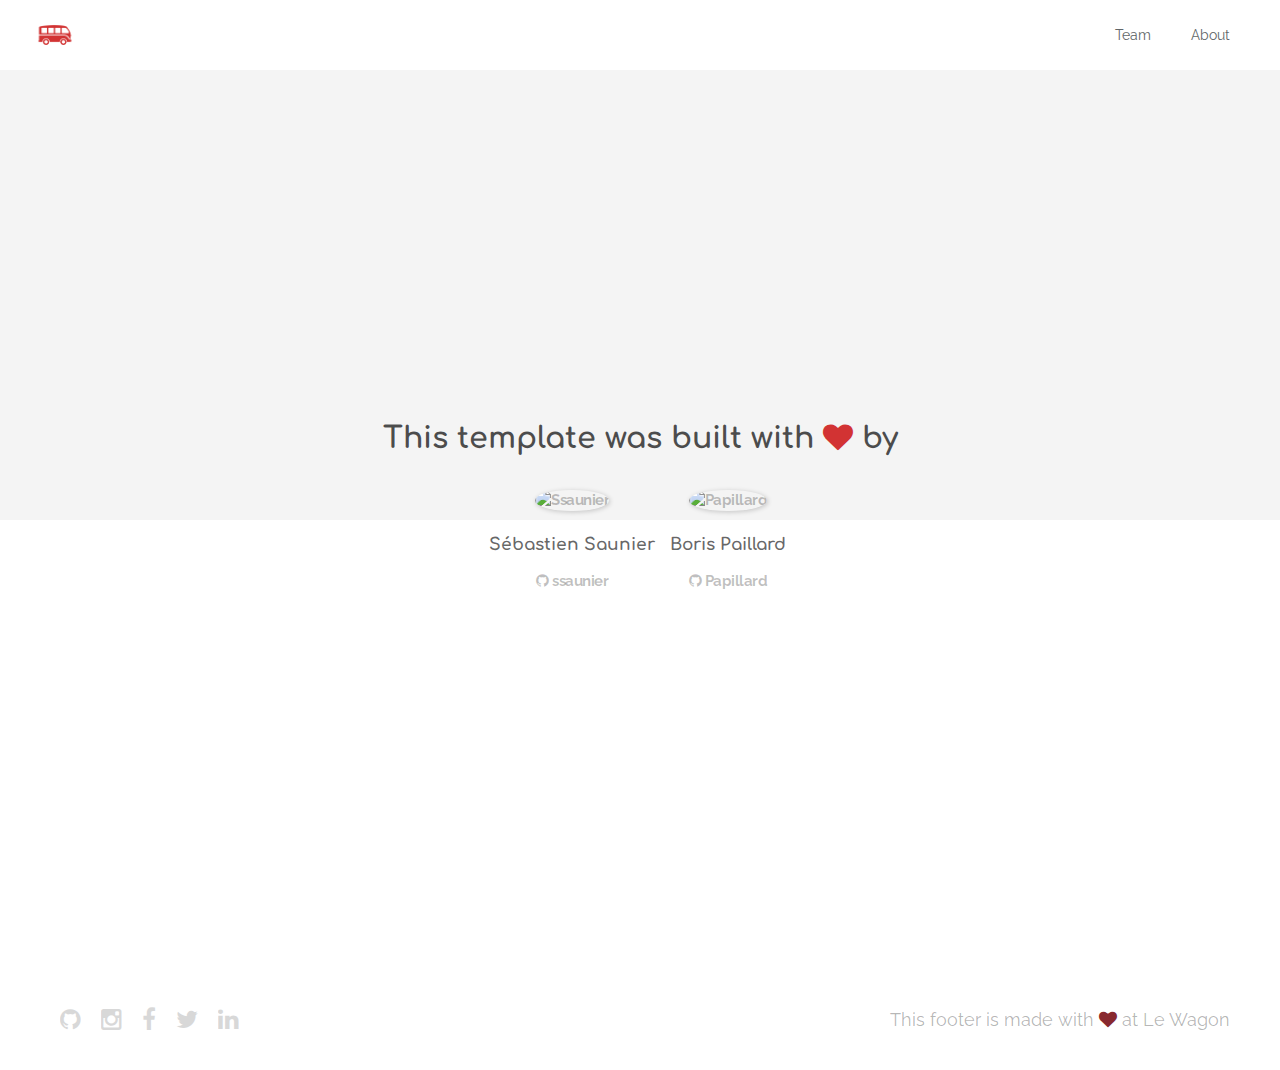
==== commit f89b3cc7: "Automated commit at 2017-08-07 10:20:35 UTC by middleman-deploy 2.0.0-alpha" ====
--- a/about.html
+++ b/about.html
@@ -7,7 +7,7 @@
           content="width=device-width, initial-scale=1, shrink-to-fit=no">
     <!-- Use the title from a page's frontmatter if it has one -->
     <title>Le Wagon - Middleman - About</title>
-    <link href="stylesheets/application-d2fc6aa4.css" rel="stylesheet" />
+    <link href="stylesheets/application-a78bb00f.css" rel="stylesheet" />
     <script src="javascripts/application-93de88c9.js"></script>
     <link href="images/favicon-f15af148.png" rel="icon" type="image/png" />
   </head>
--- a/stylesheets/application-a78bb00f.css
+++ b/stylesheets/application-a78bb00f.css
@@ -0,0 +1,8 @@
+@import url("https://fonts.googleapis.com/css?family=Comfortaa|Raleway");/*!
+ * Bootstrap v3.3.7 (http://getbootstrap.com)
+ * Copyright 2011-2016 Twitter, Inc.
+ * Licensed under MIT (https://github.com/twbs/bootstrap/blob/master/LICENSE)
+ *//*! normalize.css v3.0.3 | MIT License | github.com/necolas/normalize.css */html{font-family:sans-serif;-ms-text-size-adjust:100%;-webkit-text-size-adjust:100%}body{margin:0}article,aside,details,figcaption,figure,footer,header,hgroup,main,menu,nav,section,summary{display:block}audio,canvas,progress,video{display:inline-block;vertical-align:baseline}audio:not([controls]){display:none;height:0}[hidden],template{display:none}a{background-color:transparent}a:active,a:hover{outline:0}abbr[title]{border-bottom:1px dotted}b,strong{font-weight:bold}dfn{font-style:italic}h1{font-size:2em;margin:0.67em 0}mark{background:#ff0;color:#000}small{font-size:80%}sub,sup{font-size:75%;line-height:0;position:relative;vertical-align:baseline}sup{top:-0.5em}sub{bottom:-0.25em}img{border:0}svg:not(:root){overflow:hidden}figure{margin:1em 40px}hr{-webkit-box-sizing:content-box;box-sizing:content-box;height:0}pre{overflow:auto}code,kbd,pre,samp{font-family:monospace, monospace;font-size:1em}button,input,optgroup,select,textarea{color:inherit;font:inherit;margin:0}button{overflow:visible}button,select{text-transform:none}button,html input[type="button"],input[type="reset"],input[type="submit"]{-webkit-appearance:button;cursor:pointer}button[disabled],html input[disabled]{cursor:default}button::-moz-focus-inner,input::-moz-focus-inner{border:0;padding:0}input{line-height:normal}input[type="checkbox"],input[type="radio"]{-webkit-box-sizing:border-box;box-sizing:border-box;padding:0}input[type="number"]::-webkit-inner-spin-button,input[type="number"]::-webkit-outer-spin-button{height:auto}input[type="search"]{-webkit-appearance:textfield;-webkit-box-sizing:content-box;box-sizing:content-box}input[type="search"]::-webkit-search-cancel-button,input[type="search"]::-webkit-search-decoration{-webkit-appearance:none}fieldset{border:1px solid #c0c0c0;margin:0 2px;padding:0.35em 0.625em 0.75em}legend{border:0;padding:0}textarea{overflow:auto}optgroup{font-weight:bold}table{border-collapse:collapse;border-spacing:0}td,th{padding:0}/*! Source: https://github.com/h5bp/html5-boilerplate/blob/master/src/css/main.css */@media print{*,*:before,*:after{background:transparent !important;color:#000 !important;-webkit-box-shadow:none !important;box-shadow:none !important;text-shadow:none !important}a,a:visited{text-decoration:underline}a[href]:after{content:" (" attr(href) ")"}abbr[title]:after{content:" (" attr(title) ")"}a[href^="#"]:after,a[href^="javascript:"]:after{content:""}pre,blockquote{border:1px solid #999;page-break-inside:avoid}thead{display:table-header-group}tr,img{page-break-inside:avoid}img{max-width:100% !important}p,h2,h3{orphans:3;widows:3}h2,h3{page-break-after:avoid}.navbar{display:none}.btn>.caret,.dropup>.btn>.caret{border-top-color:#000 !important}.label{border:1px solid #000}.table{border-collapse:collapse !important}.table td,.table th{background-color:#fff !important}.table-bordered th,.table-bordered td{border:1px solid #ddd !important}}@font-face{font-family:'Glyphicons Halflings';src:url("../assets/bootstrap/glyphicons-halflings-regular-86b6f62b.eot");src:url("../assets/bootstrap/glyphicons-halflings-regular-86b6f62b.eot?#iefix") format("embedded-opentype"),url("../assets/bootstrap/glyphicons-halflings-regular-ca35b697.woff2") format("woff2"),url("../assets/bootstrap/glyphicons-halflings-regular-278e49a8.woff") format("woff"),url("../assets/bootstrap/glyphicons-halflings-regular-44bc1850.ttf") format("truetype"),url("../assets/bootstrap/glyphicons-halflings-regular-de51a849.svg#glyphicons_halflingsregular") format("svg")}.glyphicon{position:relative;top:1px;display:inline-block;font-family:'Glyphicons Halflings';font-style:normal;font-weight:normal;line-height:1;-webkit-font-smoothing:antialiased;-moz-osx-font-smoothing:grayscale}.glyphicon-asterisk:before{content:"\002a"}.glyphicon-plus:before{content:"\002b"}.glyphicon-euro:before,.glyphicon-eur:before{content:"\20ac"}.glyphicon-minus:before{content:"\2212"}.glyphicon-cloud:before{content:"\2601"}.glyphicon-envelope:before{content:"\2709"}.glyphicon-pencil:before{content:"\270f"}.glyphicon-glass:before{content:"\e001"}.glyphicon-music:before{content:"\e002"}.glyphicon-search:before{content:"\e003"}.glyphicon-heart:before{content:"\e005"}.glyphicon-star:before{content:"\e006"}.glyphicon-star-empty:before{content:"\e007"}.glyphicon-user:before{content:"\e008"}.glyphicon-film:before{content:"\e009"}.glyphicon-th-large:before{content:"\e010"}.glyphicon-th:before{content:"\e011"}.glyphicon-th-list:before{content:"\e012"}.glyphicon-ok:before{content:"\e013"}.glyphicon-remove:before{content:"\e014"}.glyphicon-zoom-in:before{content:"\e015"}.glyphicon-zoom-out:before{content:"\e016"}.glyphicon-off:before{content:"\e017"}.glyphicon-signal:before{content:"\e018"}.glyphicon-cog:before{content:"\e019"}.glyphicon-trash:before{content:"\e020"}.glyphicon-home:before{content:"\e021"}.glyphicon-file:before{content:"\e022"}.glyphicon-time:before{content:"\e023"}.glyphicon-road:before{content:"\e024"}.glyphicon-download-alt:before{content:"\e025"}.glyphicon-download:before{content:"\e026"}.glyphicon-upload:before{content:"\e027"}.glyphicon-inbox:before{content:"\e028"}.glyphicon-play-circle:before{content:"\e029"}.glyphicon-repeat:before{content:"\e030"}.glyphicon-refresh:before{content:"\e031"}.glyphicon-list-alt:before{content:"\e032"}.glyphicon-lock:before{content:"\e033"}.glyphicon-flag:before{content:"\e034"}.glyphicon-headphones:before{content:"\e035"}.glyphicon-volume-off:before{content:"\e036"}.glyphicon-volume-down:before{content:"\e037"}.glyphicon-volume-up:before{content:"\e038"}.glyphicon-qrcode:before{content:"\e039"}.glyphicon-barcode:before{content:"\e040"}.glyphicon-tag:before{content:"\e041"}.glyphicon-tags:before{content:"\e042"}.glyphicon-book:before{content:"\e043"}.glyphicon-bookmark:before{content:"\e044"}.glyphicon-print:before{content:"\e045"}.glyphicon-camera:before{content:"\e046"}.glyphicon-font:before{content:"\e047"}.glyphicon-bold:before{content:"\e048"}.glyphicon-italic:before{content:"\e049"}.glyphicon-text-height:before{content:"\e050"}.glyphicon-text-width:before{content:"\e051"}.glyphicon-align-left:before{content:"\e052"}.glyphicon-align-center:before{content:"\e053"}.glyphicon-align-right:before{content:"\e054"}.glyphicon-align-justify:before{content:"\e055"}.glyphicon-list:before{content:"\e056"}.glyphicon-indent-left:before{content:"\e057"}.glyphicon-indent-right:before{content:"\e058"}.glyphicon-facetime-video:before{content:"\e059"}.glyphicon-picture:before{content:"\e060"}.glyphicon-map-marker:before{content:"\e062"}.glyphicon-adjust:before{content:"\e063"}.glyphicon-tint:before{content:"\e064"}.glyphicon-edit:before{content:"\e065"}.glyphicon-share:before{content:"\e066"}.glyphicon-check:before{content:"\e067"}.glyphicon-move:before{content:"\e068"}.glyphicon-step-backward:before{content:"\e069"}.glyphicon-fast-backward:before{content:"\e070"}.glyphicon-backward:before{content:"\e071"}.glyphicon-play:before{content:"\e072"}.glyphicon-pause:before{content:"\e073"}.glyphicon-stop:before{content:"\e074"}.glyphicon-forward:before{content:"\e075"}.glyphicon-fast-forward:before{content:"\e076"}.glyphicon-step-forward:before{content:"\e077"}.glyphicon-eject:before{content:"\e078"}.glyphicon-chevron-left:before{content:"\e079"}.glyphicon-chevron-right:before{content:"\e080"}.glyphicon-plus-sign:before{content:"\e081"}.glyphicon-minus-sign:before{content:"\e082"}.glyphicon-remove-sign:before{content:"\e083"}.glyphicon-ok-sign:before{content:"\e084"}.glyphicon-question-sign:before{content:"\e085"}.glyphicon-info-sign:before{content:"\e086"}.glyphicon-screenshot:before{content:"\e087"}.glyphicon-remove-circle:before{content:"\e088"}.glyphicon-ok-circle:before{content:"\e089"}.glyphicon-ban-circle:before{content:"\e090"}.glyphicon-arrow-left:before{content:"\e091"}.glyphicon-arrow-right:before{content:"\e092"}.glyphicon-arrow-up:before{content:"\e093"}.glyphicon-arrow-down:before{content:"\e094"}.glyphicon-share-alt:before{content:"\e095"}.glyphicon-resize-full:before{content:"\e096"}.glyphicon-resize-small:before{content:"\e097"}.glyphicon-exclamation-sign:before{content:"\e101"}.glyphicon-gift:before{content:"\e102"}.glyphicon-leaf:before{content:"\e103"}.glyphicon-fire:before{content:"\e104"}.glyphicon-eye-open:before{content:"\e105"}.glyphicon-eye-close:before{content:"\e106"}.glyphicon-warning-sign:before{content:"\e107"}.glyphicon-plane:before{content:"\e108"}.glyphicon-calendar:before{content:"\e109"}.glyphicon-random:before{content:"\e110"}.glyphicon-comment:before{content:"\e111"}.glyphicon-magnet:before{content:"\e112"}.glyphicon-chevron-up:before{content:"\e113"}.glyphicon-chevron-down:before{content:"\e114"}.glyphicon-retweet:before{content:"\e115"}.glyphicon-shopping-cart:before{content:"\e116"}.glyphicon-folder-close:before{content:"\e117"}.glyphicon-folder-open:before{content:"\e118"}.glyphicon-resize-vertical:before{content:"\e119"}.glyphicon-resize-horizontal:before{content:"\e120"}.glyphicon-hdd:before{content:"\e121"}.glyphicon-bullhorn:before{content:"\e122"}.glyphicon-bell:before{content:"\e123"}.glyphicon-certificate:before{content:"\e124"}.glyphicon-thumbs-up:before{content:"\e125"}.glyphicon-thumbs-down:before{content:"\e126"}.glyphicon-hand-right:before{content:"\e127"}.glyphicon-hand-left:before{content:"\e128"}.glyphicon-hand-up:before{content:"\e129"}.glyphicon-hand-down:before{content:"\e130"}.glyphicon-circle-arrow-right:before{content:"\e131"}.glyphicon-circle-arrow-left:before{content:"\e132"}.glyphicon-circle-arrow-up:before{content:"\e133"}.glyphicon-circle-arrow-down:before{content:"\e134"}.glyphicon-globe:before{content:"\e135"}.glyphicon-wrench:before{content:"\e136"}.glyphicon-tasks:before{content:"\e137"}.glyphicon-filter:before{content:"\e138"}.glyphicon-briefcase:before{content:"\e139"}.glyphicon-fullscreen:before{content:"\e140"}.glyphicon-dashboard:before{content:"\e141"}.glyphicon-paperclip:before{content:"\e142"}.glyphicon-heart-empty:before{content:"\e143"}.glyphicon-link:before{content:"\e144"}.glyphicon-phone:before{content:"\e145"}.glyphicon-pushpin:before{content:"\e146"}.glyphicon-usd:before{content:"\e148"}.glyphicon-gbp:before{content:"\e149"}.glyphicon-sort:before{content:"\e150"}.glyphicon-sort-by-alphabet:before{content:"\e151"}.glyphicon-sort-by-alphabet-alt:before{content:"\e152"}.glyphicon-sort-by-order:before{content:"\e153"}.glyphicon-sort-by-order-alt:before{content:"\e154"}.glyphicon-sort-by-attributes:before{content:"\e155"}.glyphicon-sort-by-attributes-alt:before{content:"\e156"}.glyphicon-unchecked:before{content:"\e157"}.glyphicon-expand:before{content:"\e158"}.glyphicon-collapse-down:before{content:"\e159"}.glyphicon-collapse-up:before{content:"\e160"}.glyphicon-log-in:before{content:"\e161"}.glyphicon-flash:before{content:"\e162"}.glyphicon-log-out:before{content:"\e163"}.glyphicon-new-window:before{content:"\e164"}.glyphicon-record:before{content:"\e165"}.glyphicon-save:before{content:"\e166"}.glyphicon-open:before{content:"\e167"}.glyphicon-saved:before{content:"\e168"}.glyphicon-import:before{content:"\e169"}.glyphicon-export:before{content:"\e170"}.glyphicon-send:before{content:"\e171"}.glyphicon-floppy-disk:before{content:"\e172"}.glyphicon-floppy-saved:before{content:"\e173"}.glyphicon-floppy-remove:before{content:"\e174"}.glyphicon-floppy-save:before{content:"\e175"}.glyphicon-floppy-open:before{content:"\e176"}.glyphicon-credit-card:before{content:"\e177"}.glyphicon-transfer:before{content:"\e178"}.glyphicon-cutlery:before{content:"\e179"}.glyphicon-header:before{content:"\e180"}.glyphicon-compressed:before{content:"\e181"}.glyphicon-earphone:before{content:"\e182"}.glyphicon-phone-alt:before{content:"\e183"}.glyphicon-tower:before{content:"\e184"}.glyphicon-stats:before{content:"\e185"}.glyphicon-sd-video:before{content:"\e186"}.glyphicon-hd-video:before{content:"\e187"}.glyphicon-subtitles:before{content:"\e188"}.glyphicon-sound-stereo:before{content:"\e189"}.glyphicon-sound-dolby:before{content:"\e190"}.glyphicon-sound-5-1:before{content:"\e191"}.glyphicon-sound-6-1:before{content:"\e192"}.glyphicon-sound-7-1:before{content:"\e193"}.glyphicon-copyright-mark:before{content:"\e194"}.glyphicon-registration-mark:before{content:"\e195"}.glyphicon-cloud-download:before{content:"\e197"}.glyphicon-cloud-upload:before{content:"\e198"}.glyphicon-tree-conifer:before{content:"\e199"}.glyphicon-tree-deciduous:before{content:"\e200"}.glyphicon-cd:before{content:"\e201"}.glyphicon-save-file:before{content:"\e202"}.glyphicon-open-file:before{content:"\e203"}.glyphicon-level-up:before{content:"\e204"}.glyphicon-copy:before{content:"\e205"}.glyphicon-paste:before{content:"\e206"}.glyphicon-alert:before{content:"\e209"}.glyphicon-equalizer:before{content:"\e210"}.glyphicon-king:before{content:"\e211"}.glyphicon-queen:before{content:"\e212"}.glyphicon-pawn:before{content:"\e213"}.glyphicon-bishop:before{content:"\e214"}.glyphicon-knight:before{content:"\e215"}.glyphicon-baby-formula:before{content:"\e216"}.glyphicon-tent:before{content:"\26fa"}.glyphicon-blackboard:before{content:"\e218"}.glyphicon-bed:before{content:"\e219"}.glyphicon-apple:before{content:"\f8ff"}.glyphicon-erase:before{content:"\e221"}.glyphicon-hourglass:before{content:"\231b"}.glyphicon-lamp:before{content:"\e223"}.glyphicon-duplicate:before{content:"\e224"}.glyphicon-piggy-bank:before{content:"\e225"}.glyphicon-scissors:before{content:"\e226"}.glyphicon-bitcoin:before{content:"\e227"}.glyphicon-btc:before{content:"\e227"}.glyphicon-xbt:before{content:"\e227"}.glyphicon-yen:before{content:"\00a5"}.glyphicon-jpy:before{content:"\00a5"}.glyphicon-ruble:before{content:"\20bd"}.glyphicon-rub:before{content:"\20bd"}.glyphicon-scale:before{content:"\e230"}.glyphicon-ice-lolly:before{content:"\e231"}.glyphicon-ice-lolly-tasted:before{content:"\e232"}.glyphicon-education:before{content:"\e233"}.glyphicon-option-horizontal:before{content:"\e234"}.glyphicon-option-vertical:before{content:"\e235"}.glyphicon-menu-hamburger:before{content:"\e236"}.glyphicon-modal-window:before{content:"\e237"}.glyphicon-oil:before{content:"\e238"}.glyphicon-grain:before{content:"\e239"}.glyphicon-sunglasses:before{content:"\e240"}.glyphicon-text-size:before{content:"\e241"}.glyphicon-text-color:before{content:"\e242"}.glyphicon-text-background:before{content:"\e243"}.glyphicon-object-align-top:before{content:"\e244"}.glyphicon-object-align-bottom:before{content:"\e245"}.glyphicon-object-align-horizontal:before{content:"\e246"}.glyphicon-object-align-left:before{content:"\e247"}.glyphicon-object-align-vertical:before{content:"\e248"}.glyphicon-object-align-right:before{content:"\e249"}.glyphicon-triangle-right:before{content:"\e250"}.glyphicon-triangle-left:before{content:"\e251"}.glyphicon-triangle-bottom:before{content:"\e252"}.glyphicon-triangle-top:before{content:"\e253"}.glyphicon-console:before{content:"\e254"}.glyphicon-superscript:before{content:"\e255"}.glyphicon-subscript:before{content:"\e256"}.glyphicon-menu-left:before{content:"\e257"}.glyphicon-menu-right:before{content:"\e258"}.glyphicon-menu-down:before{content:"\e259"}.glyphicon-menu-up:before{content:"\e260"}*{-webkit-box-sizing:border-box;box-sizing:border-box}*:before,*:after{-webkit-box-sizing:border-box;box-sizing:border-box}html{font-size:10px;-webkit-tap-highlight-color:transparent}body{font-family:"Raleway", "Helvetica", "sans-serif";font-size:18px;line-height:1.42857143;color:#27282E;background-color:#627C85}input,button,select,textarea{font-family:inherit;font-size:inherit;line-height:inherit}a{color:#1F5673;text-decoration:none}a:hover,a:focus{color:#0f2937;text-decoration:underline}a:focus{outline:5px auto -webkit-focus-ring-color;outline-offset:-2px}figure{margin:0}img{vertical-align:middle}.img-responsive{display:block;max-width:100%;height:auto}.img-rounded{border-radius:2px}.img-thumbnail{padding:4px;line-height:1.42857143;background-color:#627C85;border:1px solid #ddd;border-radius:2px;-webkit-transition:all 0.2s ease-in-out;transition:all 0.2s ease-in-out;display:inline-block;max-width:100%;height:auto}.img-circle{border-radius:50%}hr{margin-top:25px;margin-bottom:25px;border:0;border-top:1px solid white}.sr-only{position:absolute;width:1px;height:1px;margin:-1px;padding:0;overflow:hidden;clip:rect(0, 0, 0, 0);border:0}.sr-only-focusable:active,.sr-only-focusable:focus{position:static;width:auto;height:auto;margin:0;overflow:visible;clip:auto}[role="button"]{cursor:pointer}h1,h2,h3,h4,h5,h6,.h1,.h2,.h3,.h4,.h5,.h6{font-family:"Comfortaa", "Helvetica", "sans-serif";font-weight:500;line-height:1.1;color:inherit}h1 small,h1 .small,h2 small,h2 .small,h3 small,h3 .small,h4 small,h4 .small,h5 small,h5 .small,h6 small,h6 .small,.h1 small,.h1 .small,.h2 small,.h2 .small,.h3 small,.h3 .small,.h4 small,.h4 .small,.h5 small,.h5 .small,.h6 small,.h6 .small{font-weight:normal;line-height:1;color:#9a9ca9}h1,.h1,h2,.h2,h3,.h3{margin-top:25px;margin-bottom:12.5px}h1 small,h1 .small,.h1 small,.h1 .small,h2 small,h2 .small,.h2 small,.h2 .small,h3 small,h3 .small,.h3 small,.h3 .small{font-size:65%}h4,.h4,h5,.h5,h6,.h6{margin-top:12.5px;margin-bottom:12.5px}h4 small,h4 .small,.h4 small,.h4 .small,h5 small,h5 .small,.h5 small,.h5 .small,h6 small,h6 .small,.h6 small,.h6 .small{font-size:75%}h1,.h1{font-size:46px}h2,.h2{font-size:38px}h3,.h3{font-size:31px}h4,.h4{font-size:23px}h5,.h5{font-size:18px}h6,.h6{font-size:16px}p{margin:0 0 12.5px}.lead{margin-bottom:25px;font-size:20px;font-weight:300;line-height:1.4}@media (min-width: 768px){.lead{font-size:27px}}small,.small{font-size:88%}mark,.mark{background-color:#fcf8e3;padding:.2em}.text-left{text-align:left}.text-right{text-align:right}.text-center{text-align:center}.text-justify{text-align:justify}.text-nowrap{white-space:nowrap}.text-lowercase{text-transform:lowercase}.text-uppercase,.initialism{text-transform:uppercase}.text-capitalize{text-transform:capitalize}.text-muted{color:#9a9ca9}.text-primary{color:#1F5673}a.text-primary:hover,a.text-primary:focus{color:#14384b}.text-success{color:#3c763d}a.text-success:hover,a.text-success:focus{color:#2b542c}.text-info{color:#31708f}a.text-info:hover,a.text-info:focus{color:#245269}.text-warning{color:#8a6d3b}a.text-warning:hover,a.text-warning:focus{color:#66512c}.text-danger{color:#a94442}a.text-danger:hover,a.text-danger:focus{color:#843534}.bg-primary{color:#fff}.bg-primary{background-color:#1F5673}a.bg-primary:hover,a.bg-primary:focus{background-color:#14384b}.bg-success{background-color:#dff0d8}a.bg-success:hover,a.bg-success:focus{background-color:#c1e2b3}.bg-info{background-color:#d9edf7}a.bg-info:hover,a.bg-info:focus{background-color:#afd9ee}.bg-warning{background-color:#fcf8e3}a.bg-warning:hover,a.bg-warning:focus{background-color:#f7ecb5}.bg-danger{background-color:#f2dede}a.bg-danger:hover,a.bg-danger:focus{background-color:#e4b9b9}.page-header{padding-bottom:11.5px;margin:50px 0 25px;border-bottom:1px solid white}ul,ol{margin-top:0;margin-bottom:12.5px}ul ul,ul ol,ol ul,ol ol{margin-bottom:0}.list-unstyled{padding-left:0;list-style:none}.list-inline{padding-left:0;list-style:none;margin-left:-5px}.list-inline>li{display:inline-block;padding-left:5px;padding-right:5px}dl{margin-top:0;margin-bottom:25px}dt,dd{line-height:1.42857143}dt{font-weight:bold}dd{margin-left:0}.dl-horizontal dd:before,.dl-horizontal dd:after{content:" ";display:table}.dl-horizontal dd:after{clear:both}@media (min-width: 768px){.dl-horizontal dt{float:left;width:160px;clear:left;text-align:right;overflow:hidden;text-overflow:ellipsis;white-space:nowrap}.dl-horizontal dd{margin-left:180px}}abbr[title],abbr[data-original-title]{cursor:help;border-bottom:1px dotted #9a9ca9}.initialism{font-size:90%}blockquote{padding:12.5px 25px;margin:0 0 25px;font-size:22.5px;border-left:5px solid white}blockquote p:last-child,blockquote ul:last-child,blockquote ol:last-child{margin-bottom:0}blockquote footer,blockquote small,blockquote .small{display:block;font-size:80%;line-height:1.42857143;color:#9a9ca9}blockquote footer:before,blockquote small:before,blockquote .small:before{content:'\2014 \00A0'}.blockquote-reverse,blockquote.pull-right{padding-right:15px;padding-left:0;border-right:5px solid white;border-left:0;text-align:right}.blockquote-reverse footer:before,.blockquote-reverse small:before,.blockquote-reverse .small:before,blockquote.pull-right footer:before,blockquote.pull-right small:before,blockquote.pull-right .small:before{content:''}.blockquote-reverse footer:after,.blockquote-reverse small:after,.blockquote-reverse .small:after,blockquote.pull-right footer:after,blockquote.pull-right small:after,blockquote.pull-right .small:after{content:'\00A0 \2014'}address{margin-bottom:25px;font-style:normal;line-height:1.42857143}code,kbd,pre,samp{font-family:Menlo, Monaco, Consolas, "Courier New", monospace}code{padding:2px 4px;font-size:90%;color:#c7254e;background-color:#f9f2f4;border-radius:2px}kbd{padding:2px 4px;font-size:90%;color:#fff;background-color:#333;border-radius:2px;-webkit-box-shadow:inset 0 -1px 0 rgba(0,0,0,0.25);box-shadow:inset 0 -1px 0 rgba(0,0,0,0.25)}kbd kbd{padding:0;font-size:100%;font-weight:bold;-webkit-box-shadow:none;box-shadow:none}pre{display:block;padding:12px;margin:0 0 12.5px;font-size:17px;line-height:1.42857143;word-break:break-all;word-wrap:break-word;color:#565865;background-color:#f5f5f5;border:1px solid #ccc;border-radius:2px}pre code{padding:0;font-size:inherit;color:inherit;white-space:pre-wrap;background-color:transparent;border-radius:0}.pre-scrollable{max-height:340px;overflow-y:scroll}.container{margin-right:auto;margin-left:auto;padding-left:15px;padding-right:15px}.container:before,.container:after{content:" ";display:table}.container:after{clear:both}@media (min-width: 768px){.container{width:750px}}@media (min-width: 992px){.container{width:970px}}@media (min-width: 1200px){.container{width:1170px}}.container-fluid{margin-right:auto;margin-left:auto;padding-left:15px;padding-right:15px}.container-fluid:before,.container-fluid:after{content:" ";display:table}.container-fluid:after{clear:both}.row{margin-left:-15px;margin-right:-15px}.row:before,.row:after{content:" ";display:table}.row:after{clear:both}.col-xs-1,.col-sm-1,.col-md-1,.col-lg-1,.col-xs-2,.col-sm-2,.col-md-2,.col-lg-2,.col-xs-3,.col-sm-3,.col-md-3,.col-lg-3,.col-xs-4,.col-sm-4,.col-md-4,.col-lg-4,.col-xs-5,.col-sm-5,.col-md-5,.col-lg-5,.col-xs-6,.col-sm-6,.col-md-6,.col-lg-6,.col-xs-7,.col-sm-7,.col-md-7,.col-lg-7,.col-xs-8,.col-sm-8,.col-md-8,.col-lg-8,.col-xs-9,.col-sm-9,.col-md-9,.col-lg-9,.col-xs-10,.col-sm-10,.col-md-10,.col-lg-10,.col-xs-11,.col-sm-11,.col-md-11,.col-lg-11,.col-xs-12,.col-sm-12,.col-md-12,.col-lg-12{position:relative;min-height:1px;padding-left:15px;padding-right:15px}.col-xs-1,.col-xs-2,.col-xs-3,.col-xs-4,.col-xs-5,.col-xs-6,.col-xs-7,.col-xs-8,.col-xs-9,.col-xs-10,.col-xs-11,.col-xs-12{float:left}.col-xs-1{width:8.33333333%}.col-xs-2{width:16.66666667%}.col-xs-3{width:25%}.col-xs-4{width:33.33333333%}.col-xs-5{width:41.66666667%}.col-xs-6{width:50%}.col-xs-7{width:58.33333333%}.col-xs-8{width:66.66666667%}.col-xs-9{width:75%}.col-xs-10{width:83.33333333%}.col-xs-11{width:91.66666667%}.col-xs-12{width:100%}.col-xs-pull-0{right:auto}.col-xs-pull-1{right:8.33333333%}.col-xs-pull-2{right:16.66666667%}.col-xs-pull-3{right:25%}.col-xs-pull-4{right:33.33333333%}.col-xs-pull-5{right:41.66666667%}.col-xs-pull-6{right:50%}.col-xs-pull-7{right:58.33333333%}.col-xs-pull-8{right:66.66666667%}.col-xs-pull-9{right:75%}.col-xs-pull-10{right:83.33333333%}.col-xs-pull-11{right:91.66666667%}.col-xs-pull-12{right:100%}.col-xs-push-0{left:auto}.col-xs-push-1{left:8.33333333%}.col-xs-push-2{left:16.66666667%}.col-xs-push-3{left:25%}.col-xs-push-4{left:33.33333333%}.col-xs-push-5{left:41.66666667%}.col-xs-push-6{left:50%}.col-xs-push-7{left:58.33333333%}.col-xs-push-8{left:66.66666667%}.col-xs-push-9{left:75%}.col-xs-push-10{left:83.33333333%}.col-xs-push-11{left:91.66666667%}.col-xs-push-12{left:100%}.col-xs-offset-0{margin-left:0%}.col-xs-offset-1{margin-left:8.33333333%}.col-xs-offset-2{margin-left:16.66666667%}.col-xs-offset-3{margin-left:25%}.col-xs-offset-4{margin-left:33.33333333%}.col-xs-offset-5{margin-left:41.66666667%}.col-xs-offset-6{margin-left:50%}.col-xs-offset-7{margin-left:58.33333333%}.col-xs-offset-8{margin-left:66.66666667%}.col-xs-offset-9{margin-left:75%}.col-xs-offset-10{margin-left:83.33333333%}.col-xs-offset-11{margin-left:91.66666667%}.col-xs-offset-12{margin-left:100%}@media (min-width: 768px){.col-sm-1,.col-sm-2,.col-sm-3,.col-sm-4,.col-sm-5,.col-sm-6,.col-sm-7,.col-sm-8,.col-sm-9,.col-sm-10,.col-sm-11,.col-sm-12{float:left}.col-sm-1{width:8.33333333%}.col-sm-2{width:16.66666667%}.col-sm-3{width:25%}.col-sm-4{width:33.33333333%}.col-sm-5{width:41.66666667%}.col-sm-6{width:50%}.col-sm-7{width:58.33333333%}.col-sm-8{width:66.66666667%}.col-sm-9{width:75%}.col-sm-10{width:83.33333333%}.col-sm-11{width:91.66666667%}.col-sm-12{width:100%}.col-sm-pull-0{right:auto}.col-sm-pull-1{right:8.33333333%}.col-sm-pull-2{right:16.66666667%}.col-sm-pull-3{right:25%}.col-sm-pull-4{right:33.33333333%}.col-sm-pull-5{right:41.66666667%}.col-sm-pull-6{right:50%}.col-sm-pull-7{right:58.33333333%}.col-sm-pull-8{right:66.66666667%}.col-sm-pull-9{right:75%}.col-sm-pull-10{right:83.33333333%}.col-sm-pull-11{right:91.66666667%}.col-sm-pull-12{right:100%}.col-sm-push-0{left:auto}.col-sm-push-1{left:8.33333333%}.col-sm-push-2{left:16.66666667%}.col-sm-push-3{left:25%}.col-sm-push-4{left:33.33333333%}.col-sm-push-5{left:41.66666667%}.col-sm-push-6{left:50%}.col-sm-push-7{left:58.33333333%}.col-sm-push-8{left:66.66666667%}.col-sm-push-9{left:75%}.col-sm-push-10{left:83.33333333%}.col-sm-push-11{left:91.66666667%}.col-sm-push-12{left:100%}.col-sm-offset-0{margin-left:0%}.col-sm-offset-1{margin-left:8.33333333%}.col-sm-offset-2{margin-left:16.66666667%}.col-sm-offset-3{margin-left:25%}.col-sm-offset-4{margin-left:33.33333333%}.col-sm-offset-5{margin-left:41.66666667%}.col-sm-offset-6{margin-left:50%}.col-sm-offset-7{margin-left:58.33333333%}.col-sm-offset-8{margin-left:66.66666667%}.col-sm-offset-9{margin-left:75%}.col-sm-offset-10{margin-left:83.33333333%}.col-sm-offset-11{margin-left:91.66666667%}.col-sm-offset-12{margin-left:100%}}@media (min-width: 992px){.col-md-1,.col-md-2,.col-md-3,.col-md-4,.col-md-5,.col-md-6,.col-md-7,.col-md-8,.col-md-9,.col-md-10,.col-md-11,.col-md-12{float:left}.col-md-1{width:8.33333333%}.col-md-2{width:16.66666667%}.col-md-3{width:25%}.col-md-4{width:33.33333333%}.col-md-5{width:41.66666667%}.col-md-6{width:50%}.col-md-7{width:58.33333333%}.col-md-8{width:66.66666667%}.col-md-9{width:75%}.col-md-10{width:83.33333333%}.col-md-11{width:91.66666667%}.col-md-12{width:100%}.col-md-pull-0{right:auto}.col-md-pull-1{right:8.33333333%}.col-md-pull-2{right:16.66666667%}.col-md-pull-3{right:25%}.col-md-pull-4{right:33.33333333%}.col-md-pull-5{right:41.66666667%}.col-md-pull-6{right:50%}.col-md-pull-7{right:58.33333333%}.col-md-pull-8{right:66.66666667%}.col-md-pull-9{right:75%}.col-md-pull-10{right:83.33333333%}.col-md-pull-11{right:91.66666667%}.col-md-pull-12{right:100%}.col-md-push-0{left:auto}.col-md-push-1{left:8.33333333%}.col-md-push-2{left:16.66666667%}.col-md-push-3{left:25%}.col-md-push-4{left:33.33333333%}.col-md-push-5{left:41.66666667%}.col-md-push-6{left:50%}.col-md-push-7{left:58.33333333%}.col-md-push-8{left:66.66666667%}.col-md-push-9{left:75%}.col-md-push-10{left:83.33333333%}.col-md-push-11{left:91.66666667%}.col-md-push-12{left:100%}.col-md-offset-0{margin-left:0%}.col-md-offset-1{margin-left:8.33333333%}.col-md-offset-2{margin-left:16.66666667%}.col-md-offset-3{margin-left:25%}.col-md-offset-4{margin-left:33.33333333%}.col-md-offset-5{margin-left:41.66666667%}.col-md-offset-6{margin-left:50%}.col-md-offset-7{margin-left:58.33333333%}.col-md-offset-8{margin-left:66.66666667%}.col-md-offset-9{margin-left:75%}.col-md-offset-10{margin-left:83.33333333%}.col-md-offset-11{margin-left:91.66666667%}.col-md-offset-12{margin-left:100%}}@media (min-width: 1200px){.col-lg-1,.col-lg-2,.col-lg-3,.col-lg-4,.col-lg-5,.col-lg-6,.col-lg-7,.col-lg-8,.col-lg-9,.col-lg-10,.col-lg-11,.col-lg-12{float:left}.col-lg-1{width:8.33333333%}.col-lg-2{width:16.66666667%}.col-lg-3{width:25%}.col-lg-4{width:33.33333333%}.col-lg-5{width:41.66666667%}.col-lg-6{width:50%}.col-lg-7{width:58.33333333%}.col-lg-8{width:66.66666667%}.col-lg-9{width:75%}.col-lg-10{width:83.33333333%}.col-lg-11{width:91.66666667%}.col-lg-12{width:100%}.col-lg-pull-0{right:auto}.col-lg-pull-1{right:8.33333333%}.col-lg-pull-2{right:16.66666667%}.col-lg-pull-3{right:25%}.col-lg-pull-4{right:33.33333333%}.col-lg-pull-5{right:41.66666667%}.col-lg-pull-6{right:50%}.col-lg-pull-7{right:58.33333333%}.col-lg-pull-8{right:66.66666667%}.col-lg-pull-9{right:75%}.col-lg-pull-10{right:83.33333333%}.col-lg-pull-11{right:91.66666667%}.col-lg-pull-12{right:100%}.col-lg-push-0{left:auto}.col-lg-push-1{left:8.33333333%}.col-lg-push-2{left:16.66666667%}.col-lg-push-3{left:25%}.col-lg-push-4{left:33.33333333%}.col-lg-push-5{left:41.66666667%}.col-lg-push-6{left:50%}.col-lg-push-7{left:58.33333333%}.col-lg-push-8{left:66.66666667%}.col-lg-push-9{left:75%}.col-lg-push-10{left:83.33333333%}.col-lg-push-11{left:91.66666667%}.col-lg-push-12{left:100%}.col-lg-offset-0{margin-left:0%}.col-lg-offset-1{margin-left:8.33333333%}.col-lg-offset-2{margin-left:16.66666667%}.col-lg-offset-3{margin-left:25%}.col-lg-offset-4{margin-left:33.33333333%}.col-lg-offset-5{margin-left:41.66666667%}.col-lg-offset-6{margin-left:50%}.col-lg-offset-7{margin-left:58.33333333%}.col-lg-offset-8{margin-left:66.66666667%}.col-lg-offset-9{margin-left:75%}.col-lg-offset-10{margin-left:83.33333333%}.col-lg-offset-11{margin-left:91.66666667%}.col-lg-offset-12{margin-left:100%}}table{background-color:transparent}caption{padding-top:8px;padding-bottom:8px;color:#9a9ca9;text-align:left}th{text-align:left}.table{width:100%;max-width:100%;margin-bottom:25px}.table>thead>tr>th,.table>thead>tr>td,.table>tbody>tr>th,.table>tbody>tr>td,.table>tfoot>tr>th,.table>tfoot>tr>td{padding:8px;line-height:1.42857143;vertical-align:top;border-top:1px solid #ddd}.table>thead>tr>th{vertical-align:bottom;border-bottom:2px solid #ddd}.table>caption+thead>tr:first-child>th,.table>caption+thead>tr:first-child>td,.table>colgroup+thead>tr:first-child>th,.table>colgroup+thead>tr:first-child>td,.table>thead:first-child>tr:first-child>th,.table>thead:first-child>tr:first-child>td{border-top:0}.table>tbody+tbody{border-top:2px solid #ddd}.table .table{background-color:#627C85}.table-condensed>thead>tr>th,.table-condensed>thead>tr>td,.table-condensed>tbody>tr>th,.table-condensed>tbody>tr>td,.table-condensed>tfoot>tr>th,.table-condensed>tfoot>tr>td{padding:5px}.table-bordered{border:1px solid #ddd}.table-bordered>thead>tr>th,.table-bordered>thead>tr>td,.table-bordered>tbody>tr>th,.table-bordered>tbody>tr>td,.table-bordered>tfoot>tr>th,.table-bordered>tfoot>tr>td{border:1px solid #ddd}.table-bordered>thead>tr>th,.table-bordered>thead>tr>td{border-bottom-width:2px}.table-striped>tbody>tr:nth-of-type(odd){background-color:#f9f9f9}.table-hover>tbody>tr:hover{background-color:#f5f5f5}table col[class*="col-"]{position:static;float:none;display:table-column}table td[class*="col-"],table th[class*="col-"]{position:static;float:none;display:table-cell}.table>thead>tr>td.active,.table>thead>tr>th.active,.table>thead>tr.active>td,.table>thead>tr.active>th,.table>tbody>tr>td.active,.table>tbody>tr>th.active,.table>tbody>tr.active>td,.table>tbody>tr.active>th,.table>tfoot>tr>td.active,.table>tfoot>tr>th.active,.table>tfoot>tr.active>td,.table>tfoot>tr.active>th{background-color:#f5f5f5}.table-hover>tbody>tr>td.active:hover,.table-hover>tbody>tr>th.active:hover,.table-hover>tbody>tr.active:hover>td,.table-hover>tbody>tr:hover>.active,.table-hover>tbody>tr.active:hover>th{background-color:#e8e8e8}.table>thead>tr>td.success,.table>thead>tr>th.success,.table>thead>tr.success>td,.table>thead>tr.success>th,.table>tbody>tr>td.success,.table>tbody>tr>th.success,.table>tbody>tr.success>td,.table>tbody>tr.success>th,.table>tfoot>tr>td.success,.table>tfoot>tr>th.success,.table>tfoot>tr.success>td,.table>tfoot>tr.success>th{background-color:#dff0d8}.table-hover>tbody>tr>td.success:hover,.table-hover>tbody>tr>th.success:hover,.table-hover>tbody>tr.success:hover>td,.table-hover>tbody>tr:hover>.success,.table-hover>tbody>tr.success:hover>th{background-color:#d0e9c6}.table>thead>tr>td.info,.table>thead>tr>th.info,.table>thead>tr.info>td,.table>thead>tr.info>th,.table>tbody>tr>td.info,.table>tbody>tr>th.info,.table>tbody>tr.info>td,.table>tbody>tr.info>th,.table>tfoot>tr>td.info,.table>tfoot>tr>th.info,.table>tfoot>tr.info>td,.table>tfoot>tr.info>th{background-color:#d9edf7}.table-hover>tbody>tr>td.info:hover,.table-hover>tbody>tr>th.info:hover,.table-hover>tbody>tr.info:hover>td,.table-hover>tbody>tr:hover>.info,.table-hover>tbody>tr.info:hover>th{background-color:#c4e3f3}.table>thead>tr>td.warning,.table>thead>tr>th.warning,.table>thead>tr.warning>td,.table>thead>tr.warning>th,.table>tbody>tr>td.warning,.table>tbody>tr>th.warning,.table>tbody>tr.warning>td,.table>tbody>tr.warning>th,.table>tfoot>tr>td.warning,.table>tfoot>tr>th.warning,.table>tfoot>tr.warning>td,.table>tfoot>tr.warning>th{background-color:#fcf8e3}.table-hover>tbody>tr>td.warning:hover,.table-hover>tbody>tr>th.warning:hover,.table-hover>tbody>tr.warning:hover>td,.table-hover>tbody>tr:hover>.warning,.table-hover>tbody>tr.warning:hover>th{background-color:#faf2cc}.table>thead>tr>td.danger,.table>thead>tr>th.danger,.table>thead>tr.danger>td,.table>thead>tr.danger>th,.table>tbody>tr>td.danger,.table>tbody>tr>th.danger,.table>tbody>tr.danger>td,.table>tbody>tr.danger>th,.table>tfoot>tr>td.danger,.table>tfoot>tr>th.danger,.table>tfoot>tr.danger>td,.table>tfoot>tr.danger>th{background-color:#f2dede}.table-hover>tbody>tr>td.danger:hover,.table-hover>tbody>tr>th.danger:hover,.table-hover>tbody>tr.danger:hover>td,.table-hover>tbody>tr:hover>.danger,.table-hover>tbody>tr.danger:hover>th{background-color:#ebcccc}.table-responsive{overflow-x:auto;min-height:0.01%}@media screen and (max-width: 767px){.table-responsive{width:100%;margin-bottom:18.75px;overflow-y:hidden;-ms-overflow-style:-ms-autohiding-scrollbar;border:1px solid #ddd}.table-responsive>.table{margin-bottom:0}.table-responsive>.table>thead>tr>th,.table-responsive>.table>thead>tr>td,.table-responsive>.table>tbody>tr>th,.table-responsive>.table>tbody>tr>td,.table-responsive>.table>tfoot>tr>th,.table-responsive>.table>tfoot>tr>td{white-space:nowrap}.table-responsive>.table-bordered{border:0}.table-responsive>.table-bordered>thead>tr>th:first-child,.table-responsive>.table-bordered>thead>tr>td:first-child,.table-responsive>.table-bordered>tbody>tr>th:first-child,.table-responsive>.table-bordered>tbody>tr>td:first-child,.table-responsive>.table-bordered>tfoot>tr>th:first-child,.table-responsive>.table-bordered>tfoot>tr>td:first-child{border-left:0}.table-responsive>.table-bordered>thead>tr>th:last-child,.table-responsive>.table-bordered>thead>tr>td:last-child,.table-responsive>.table-bordered>tbody>tr>th:last-child,.table-responsive>.table-bordered>tbody>tr>td:last-child,.table-responsive>.table-bordered>tfoot>tr>th:last-child,.table-responsive>.table-bordered>tfoot>tr>td:last-child{border-right:0}.table-responsive>.table-bordered>tbody>tr:last-child>th,.table-responsive>.table-bordered>tbody>tr:last-child>td,.table-responsive>.table-bordered>tfoot>tr:last-child>th,.table-responsive>.table-bordered>tfoot>tr:last-child>td{border-bottom:0}}fieldset{padding:0;margin:0;border:0;min-width:0}legend{display:block;width:100%;padding:0;margin-bottom:25px;font-size:27px;line-height:inherit;color:#565865;border:0;border-bottom:1px solid #e5e5e5}label{display:inline-block;max-width:100%;margin-bottom:5px;font-weight:bold}input[type="search"]{-webkit-box-sizing:border-box;box-sizing:border-box}input[type="radio"],input[type="checkbox"]{margin:4px 0 0;margin-top:1px \9;line-height:normal}input[type="file"]{display:block}input[type="range"]{display:block;width:100%}select[multiple],select[size]{height:auto}input[type="file"]:focus,input[type="radio"]:focus,input[type="checkbox"]:focus{outline:5px auto -webkit-focus-ring-color;outline-offset:-2px}output{display:block;padding-top:7px;font-size:18px;line-height:1.42857143;color:#27282E}.form-control{display:block;width:100%;height:39px;padding:6px 12px;font-size:18px;line-height:1.42857143;color:#27282E;background-color:#fff;background-image:none;border:1px solid #ccc;border-radius:2px;-webkit-box-shadow:inset 0 1px 1px rgba(0,0,0,0.075);box-shadow:inset 0 1px 1px rgba(0,0,0,0.075);-webkit-transition:border-color ease-in-out 0.15s, box-shadow ease-in-out 0.15s;-webkit-transition:border-color ease-in-out 0.15s, -webkit-box-shadow ease-in-out 0.15s;transition:border-color ease-in-out 0.15s, -webkit-box-shadow ease-in-out 0.15s;transition:border-color ease-in-out 0.15s, box-shadow ease-in-out 0.15s;transition:border-color ease-in-out 0.15s, box-shadow ease-in-out 0.15s, -webkit-box-shadow ease-in-out 0.15s}.form-control:focus{border-color:#66afe9;outline:0;-webkit-box-shadow:inset 0 1px 1px rgba(0,0,0,0.075),0 0 8px rgba(102,175,233,0.6);box-shadow:inset 0 1px 1px rgba(0,0,0,0.075),0 0 8px rgba(102,175,233,0.6)}.form-control::-moz-placeholder{color:#999;opacity:1}.form-control:-ms-input-placeholder{color:#999}.form-control::-webkit-input-placeholder{color:#999}.form-control::-ms-expand{border:0;background-color:transparent}.form-control[disabled],.form-control[readonly],fieldset[disabled] .form-control{background-color:white;opacity:1}.form-control[disabled],fieldset[disabled] .form-control{cursor:not-allowed}textarea.form-control{height:auto}input[type="search"]{-webkit-appearance:none}@media screen and (-webkit-min-device-pixel-ratio: 0){input[type="date"].form-control,input[type="time"].form-control,input[type="datetime-local"].form-control,input[type="month"].form-control{line-height:39px}input[type="date"].input-sm,.input-group-sm>input[type="date"].form-control,.input-group-sm>input[type="date"].input-group-addon,.input-group-sm>.input-group-btn>input[type="date"].btn,.input-group-sm input[type="date"],input[type="time"].input-sm,.input-group-sm>input[type="time"].form-control,.input-group-sm>input[type="time"].input-group-addon,.input-group-sm>.input-group-btn>input[type="time"].btn,.input-group-sm input[type="time"],input[type="datetime-local"].input-sm,.input-group-sm>input[type="datetime-local"].form-control,.input-group-sm>input[type="datetime-local"].input-group-addon,.input-group-sm>.input-group-btn>input[type="datetime-local"].btn,.input-group-sm input[type="datetime-local"],input[type="month"].input-sm,.input-group-sm>input[type="month"].form-control,.input-group-sm>input[type="month"].input-group-addon,.input-group-sm>.input-group-btn>input[type="month"].btn,.input-group-sm input[type="month"]{line-height:36px}input[type="date"].input-lg,.input-group-lg>input[type="date"].form-control,.input-group-lg>input[type="date"].input-group-addon,.input-group-lg>.input-group-btn>input[type="date"].btn,.input-group-lg input[type="date"],input[type="time"].input-lg,.input-group-lg>input[type="time"].form-control,.input-group-lg>input[type="time"].input-group-addon,.input-group-lg>.input-group-btn>input[type="time"].btn,.input-group-lg input[type="time"],input[type="datetime-local"].input-lg,.input-group-lg>input[type="datetime-local"].form-control,.input-group-lg>input[type="datetime-local"].input-group-addon,.input-group-lg>.input-group-btn>input[type="datetime-local"].btn,.input-group-lg input[type="datetime-local"],input[type="month"].input-lg,.input-group-lg>input[type="month"].form-control,.input-group-lg>input[type="month"].input-group-addon,.input-group-lg>.input-group-btn>input[type="month"].btn,.input-group-lg input[type="month"]{line-height:53px}}.form-group{margin-bottom:15px}.radio,.checkbox{position:relative;display:block;margin-top:10px;margin-bottom:10px}.radio label,.checkbox label{min-height:25px;padding-left:20px;margin-bottom:0;font-weight:normal;cursor:pointer}.radio input[type="radio"],.radio-inline input[type="radio"],.checkbox input[type="checkbox"],.checkbox-inline input[type="checkbox"]{position:absolute;margin-left:-20px;margin-top:4px \9}.radio+.radio,.checkbox+.checkbox{margin-top:-5px}.radio-inline,.checkbox-inline{position:relative;display:inline-block;padding-left:20px;margin-bottom:0;vertical-align:middle;font-weight:normal;cursor:pointer}.radio-inline+.radio-inline,.checkbox-inline+.checkbox-inline{margin-top:0;margin-left:10px}input[type="radio"][disabled],input[type="radio"].disabled,fieldset[disabled] input[type="radio"],input[type="checkbox"][disabled],input[type="checkbox"].disabled,fieldset[disabled] input[type="checkbox"]{cursor:not-allowed}.radio-inline.disabled,fieldset[disabled] .radio-inline,.checkbox-inline.disabled,fieldset[disabled] .checkbox-inline{cursor:not-allowed}.radio.disabled label,fieldset[disabled] .radio label,.checkbox.disabled label,fieldset[disabled] .checkbox label{cursor:not-allowed}.form-control-static{padding-top:7px;padding-bottom:7px;margin-bottom:0;min-height:43px}.form-control-static.input-lg,.input-group-lg>.form-control-static.form-control,.input-group-lg>.form-control-static.input-group-addon,.input-group-lg>.input-group-btn>.form-control-static.btn,.form-control-static.input-sm,.input-group-sm>.form-control-static.form-control,.input-group-sm>.form-control-static.input-group-addon,.input-group-sm>.input-group-btn>.form-control-static.btn{padding-left:0;padding-right:0}.input-sm,.input-group-sm>.form-control,.input-group-sm>.input-group-addon,.input-group-sm>.input-group-btn>.btn{height:36px;padding:5px 10px;font-size:16px;line-height:1.5;border-radius:2px}select.input-sm,.input-group-sm>select.form-control,.input-group-sm>select.input-group-addon,.input-group-sm>.input-group-btn>select.btn{height:36px;line-height:36px}textarea.input-sm,.input-group-sm>textarea.form-control,.input-group-sm>textarea.input-group-addon,.input-group-sm>.input-group-btn>textarea.btn,select[multiple].input-sm,.input-group-sm>select[multiple].form-control,.input-group-sm>select[multiple].input-group-addon,.input-group-sm>.input-group-btn>select[multiple].btn{height:auto}.form-group-sm .form-control{height:36px;padding:5px 10px;font-size:16px;line-height:1.5;border-radius:2px}.form-group-sm select.form-control{height:36px;line-height:36px}.form-group-sm textarea.form-control,.form-group-sm select[multiple].form-control{height:auto}.form-group-sm .form-control-static{height:36px;min-height:41px;padding:6px 10px;font-size:16px;line-height:1.5}.input-lg,.input-group-lg>.form-control,.input-group-lg>.input-group-addon,.input-group-lg>.input-group-btn>.btn{height:53px;padding:10px 16px;font-size:23px;line-height:1.3333333;border-radius:2px}select.input-lg,.input-group-lg>select.form-control,.input-group-lg>select.input-group-addon,.input-group-lg>.input-group-btn>select.btn{height:53px;line-height:53px}textarea.input-lg,.input-group-lg>textarea.form-control,.input-group-lg>textarea.input-group-addon,.input-group-lg>.input-group-btn>textarea.btn,select[multiple].input-lg,.input-group-lg>select[multiple].form-control,.input-group-lg>select[multiple].input-group-addon,.input-group-lg>.input-group-btn>select[multiple].btn{height:auto}.form-group-lg .form-control{height:53px;padding:10px 16px;font-size:23px;line-height:1.3333333;border-radius:2px}.form-group-lg select.form-control{height:53px;line-height:53px}.form-group-lg textarea.form-control,.form-group-lg select[multiple].form-control{height:auto}.form-group-lg .form-control-static{height:53px;min-height:48px;padding:11px 16px;font-size:23px;line-height:1.3333333}.has-feedback{position:relative}.has-feedback .form-control{padding-right:48.75px}.form-control-feedback{position:absolute;top:0;right:0;z-index:2;display:block;width:39px;height:39px;line-height:39px;text-align:center;pointer-events:none}.input-lg+.form-control-feedback,.input-group-lg>.form-control+.form-control-feedback,.input-group-lg>.input-group-addon+.form-control-feedback,.input-group-lg>.input-group-btn>.btn+.form-control-feedback,.input-group-lg+.form-control-feedback,.form-group-lg .form-control+.form-control-feedback{width:53px;height:53px;line-height:53px}.input-sm+.form-control-feedback,.input-group-sm>.form-control+.form-control-feedback,.input-group-sm>.input-group-addon+.form-control-feedback,.input-group-sm>.input-group-btn>.btn+.form-control-feedback,.input-group-sm+.form-control-feedback,.form-group-sm .form-control+.form-control-feedback{width:36px;height:36px;line-height:36px}.has-success .help-block,.has-success .control-label,.has-success .radio,.has-success .checkbox,.has-success .radio-inline,.has-success .checkbox-inline,.has-success.radio label,.has-success.checkbox label,.has-success.radio-inline label,.has-success.checkbox-inline label{color:#3c763d}.has-success .form-control{border-color:#3c763d;-webkit-box-shadow:inset 0 1px 1px rgba(0,0,0,0.075);box-shadow:inset 0 1px 1px rgba(0,0,0,0.075)}.has-success .form-control:focus{border-color:#2b542c;-webkit-box-shadow:inset 0 1px 1px rgba(0,0,0,0.075),0 0 6px #67b168;box-shadow:inset 0 1px 1px rgba(0,0,0,0.075),0 0 6px #67b168}.has-success .input-group-addon{color:#3c763d;border-color:#3c763d;background-color:#dff0d8}.has-success .form-control-feedback{color:#3c763d}.has-warning .help-block,.has-warning .control-label,.has-warning .radio,.has-warning .checkbox,.has-warning .radio-inline,.has-warning .checkbox-inline,.has-warning.radio label,.has-warning.checkbox label,.has-warning.radio-inline label,.has-warning.checkbox-inline label{color:#8a6d3b}.has-warning .form-control{border-color:#8a6d3b;-webkit-box-shadow:inset 0 1px 1px rgba(0,0,0,0.075);box-shadow:inset 0 1px 1px rgba(0,0,0,0.075)}.has-warning .form-control:focus{border-color:#66512c;-webkit-box-shadow:inset 0 1px 1px rgba(0,0,0,0.075),0 0 6px #c0a16b;box-shadow:inset 0 1px 1px rgba(0,0,0,0.075),0 0 6px #c0a16b}.has-warning .input-group-addon{color:#8a6d3b;border-color:#8a6d3b;background-color:#fcf8e3}.has-warning .form-control-feedback{color:#8a6d3b}.has-error .help-block,.has-error .control-label,.has-error .radio,.has-error .checkbox,.has-error .radio-inline,.has-error .checkbox-inline,.has-error.radio label,.has-error.checkbox label,.has-error.radio-inline label,.has-error.checkbox-inline label{color:#a94442}.has-error .form-control{border-color:#a94442;-webkit-box-shadow:inset 0 1px 1px rgba(0,0,0,0.075);box-shadow:inset 0 1px 1px rgba(0,0,0,0.075)}.has-error .form-control:focus{border-color:#843534;-webkit-box-shadow:inset 0 1px 1px rgba(0,0,0,0.075),0 0 6px #ce8483;box-shadow:inset 0 1px 1px rgba(0,0,0,0.075),0 0 6px #ce8483}.has-error .input-group-addon{color:#a94442;border-color:#a94442;background-color:#f2dede}.has-error .form-control-feedback{color:#a94442}.has-feedback label ~ .form-control-feedback{top:30px}.has-feedback label.sr-only ~ .form-control-feedback{top:0}.help-block{display:block;margin-top:5px;margin-bottom:10px;color:#626473}@media (min-width: 768px){.form-inline .form-group{display:inline-block;margin-bottom:0;vertical-align:middle}.form-inline .form-control{display:inline-block;width:auto;vertical-align:middle}.form-inline .form-control-static{display:inline-block}.form-inline .input-group{display:inline-table;vertical-align:middle}.form-inline .input-group .input-group-addon,.form-inline .input-group .input-group-btn,.form-inline .input-group .form-control{width:auto}.form-inline .input-group>.form-control{width:100%}.form-inline .control-label{margin-bottom:0;vertical-align:middle}.form-inline .radio,.form-inline .checkbox{display:inline-block;margin-top:0;margin-bottom:0;vertical-align:middle}.form-inline .radio label,.form-inline .checkbox label{padding-left:0}.form-inline .radio input[type="radio"],.form-inline .checkbox input[type="checkbox"]{position:relative;margin-left:0}.form-inline .has-feedback .form-control-feedback{top:0}}.form-horizontal .radio,.form-horizontal .checkbox,.form-horizontal .radio-inline,.form-horizontal .checkbox-inline{margin-top:0;margin-bottom:0;padding-top:7px}.form-horizontal .radio,.form-horizontal .checkbox{min-height:32px}.form-horizontal .form-group{margin-left:-15px;margin-right:-15px}.form-horizontal .form-group:before,.form-horizontal .form-group:after{content:" ";display:table}.form-horizontal .form-group:after{clear:both}@media (min-width: 768px){.form-horizontal .control-label{text-align:right;margin-bottom:0;padding-top:7px}}.form-horizontal .has-feedback .form-control-feedback{right:15px}@media (min-width: 768px){.form-horizontal .form-group-lg .control-label{padding-top:11px;font-size:23px}}@media (min-width: 768px){.form-horizontal .form-group-sm .control-label{padding-top:6px;font-size:16px}}.btn{display:inline-block;margin-bottom:0;font-weight:normal;text-align:center;vertical-align:middle;-ms-touch-action:manipulation;touch-action:manipulation;cursor:pointer;background-image:none;border:1px solid transparent;white-space:nowrap;padding:6px 12px;font-size:18px;line-height:1.42857143;border-radius:2px;-webkit-user-select:none;-moz-user-select:none;-ms-user-select:none;user-select:none}.btn:focus,.btn.focus,.btn:active:focus,.btn:active.focus,.btn.active:focus,.btn.active.focus{outline:5px auto -webkit-focus-ring-color;outline-offset:-2px}.btn:hover,.btn:focus,.btn.focus{color:#333;text-decoration:none}.btn:active,.btn.active{outline:0;background-image:none;-webkit-box-shadow:inset 0 3px 5px rgba(0,0,0,0.125);box-shadow:inset 0 3px 5px rgba(0,0,0,0.125)}.btn.disabled,.btn[disabled],fieldset[disabled] .btn{cursor:not-allowed;opacity:0.65;filter:alpha(opacity=65);-webkit-box-shadow:none;box-shadow:none}a.btn.disabled,fieldset[disabled] a.btn{pointer-events:none}.btn-default{color:#333;background-color:#fff;border-color:#ccc}.btn-default:focus,.btn-default.focus{color:#333;background-color:#e6e6e6;border-color:#8c8c8c}.btn-default:hover{color:#333;background-color:#e6e6e6;border-color:#adadad}.btn-default:active,.btn-default.active,.open>.btn-default.dropdown-toggle{color:#333;background-color:#e6e6e6;border-color:#adadad}.btn-default:active:hover,.btn-default:active:focus,.btn-default:active.focus,.btn-default.active:hover,.btn-default.active:focus,.btn-default.active.focus,.open>.btn-default.dropdown-toggle:hover,.open>.btn-default.dropdown-toggle:focus,.open>.btn-default.dropdown-toggle.focus{color:#333;background-color:#d4d4d4;border-color:#8c8c8c}.btn-default:active,.btn-default.active,.open>.btn-default.dropdown-toggle{background-image:none}.btn-default.disabled:hover,.btn-default.disabled:focus,.btn-default.disabled.focus,.btn-default[disabled]:hover,.btn-default[disabled]:focus,.btn-default[disabled].focus,fieldset[disabled] .btn-default:hover,fieldset[disabled] .btn-default:focus,fieldset[disabled] .btn-default.focus{background-color:#fff;border-color:#ccc}.btn-default .badge{color:#fff;background-color:#333}.btn-primary{color:#fff;background-color:#1F5673;border-color:#1a475f}.btn-primary:focus,.btn-primary.focus{color:#fff;background-color:#14384b;border-color:black}.btn-primary:hover{color:#fff;background-color:#14384b;border-color:#0d232f}.btn-primary:active,.btn-primary.active,.open>.btn-primary.dropdown-toggle{color:#fff;background-color:#14384b;border-color:#0d232f}.btn-primary:active:hover,.btn-primary:active:focus,.btn-primary:active.focus,.btn-primary.active:hover,.btn-primary.active:focus,.btn-primary.active.focus,.open>.btn-primary.dropdown-toggle:hover,.open>.btn-primary.dropdown-toggle:focus,.open>.btn-primary.dropdown-toggle.focus{color:#fff;background-color:#0d232f;border-color:black}.btn-primary:active,.btn-primary.active,.open>.btn-primary.dropdown-toggle{background-image:none}.btn-primary.disabled:hover,.btn-primary.disabled:focus,.btn-primary.disabled.focus,.btn-primary[disabled]:hover,.btn-primary[disabled]:focus,.btn-primary[disabled].focus,fieldset[disabled] .btn-primary:hover,fieldset[disabled] .btn-primary:focus,fieldset[disabled] .btn-primary.focus{background-color:#1F5673;border-color:#1a475f}.btn-primary .badge{color:#1F5673;background-color:#fff}.btn-success{color:#fff;background-color:#4B7F52;border-color:#426f48}.btn-success:focus,.btn-success.focus{color:#fff;background-color:#385f3d;border-color:#121f14}.btn-success:hover{color:#fff;background-color:#385f3d;border-color:#2b482f}.btn-success:active,.btn-success.active,.open>.btn-success.dropdown-toggle{color:#fff;background-color:#385f3d;border-color:#2b482f}.btn-success:active:hover,.btn-success:active:focus,.btn-success:active.focus,.btn-success.active:hover,.btn-success.active:focus,.btn-success.active.focus,.open>.btn-success.dropdown-toggle:hover,.open>.btn-success.dropdown-toggle:focus,.open>.btn-success.dropdown-toggle.focus{color:#fff;background-color:#2b482f;border-color:#121f14}.btn-success:active,.btn-success.active,.open>.btn-success.dropdown-toggle{background-image:none}.btn-success.disabled:hover,.btn-success.disabled:focus,.btn-success.disabled.focus,.btn-success[disabled]:hover,.btn-success[disabled]:focus,.btn-success[disabled].focus,fieldset[disabled] .btn-success:hover,fieldset[disabled] .btn-success:focus,fieldset[disabled] .btn-success.focus{background-color:#4B7F52;border-color:#426f48}.btn-success .badge{color:#4B7F52;background-color:#fff}.btn-info{color:#fff;background-color:#F4D35E;border-color:#f2cc46}.btn-info:focus,.btn-info.focus{color:#fff;background-color:#f1c62e;border-color:#ad8a0c}.btn-info:hover{color:#fff;background-color:#f1c62e;border-color:#ebbb10}.btn-info:active,.btn-info.active,.open>.btn-info.dropdown-toggle{color:#fff;background-color:#f1c62e;border-color:#ebbb10}.btn-info:active:hover,.btn-info:active:focus,.btn-info:active.focus,.btn-info.active:hover,.btn-info.active:focus,.btn-info.active.focus,.open>.btn-info.dropdown-toggle:hover,.open>.btn-info.dropdown-toggle:focus,.open>.btn-info.dropdown-toggle.focus{color:#fff;background-color:#ebbb10;border-color:#ad8a0c}.btn-info:active,.btn-info.active,.open>.btn-info.dropdown-toggle{background-image:none}.btn-info.disabled:hover,.btn-info.disabled:focus,.btn-info.disabled.focus,.btn-info[disabled]:hover,.btn-info[disabled]:focus,.btn-info[disabled].focus,fieldset[disabled] .btn-info:hover,fieldset[disabled] .btn-info:focus,fieldset[disabled] .btn-info.focus{background-color:#F4D35E;border-color:#f2cc46}.btn-info .badge{color:#F4D35E;background-color:#fff}.btn-warning{color:#fff;background-color:#F3A712;border-color:#e0980b}.btn-warning:focus,.btn-warning.focus{color:#fff;background-color:#c8880a;border-color:#674605}.btn-warning:hover{color:#fff;background-color:#c8880a;border-color:#a67108}.btn-warning:active,.btn-warning.active,.open>.btn-warning.dropdown-toggle{color:#fff;background-color:#c8880a;border-color:#a67108}.btn-warning:active:hover,.btn-warning:active:focus,.btn-warning:active.focus,.btn-warning.active:hover,.btn-warning.active:focus,.btn-warning.active.focus,.open>.btn-warning.dropdown-toggle:hover,.open>.btn-warning.dropdown-toggle:focus,.open>.btn-warning.dropdown-toggle.focus{color:#fff;background-color:#a67108;border-color:#674605}.btn-warning:active,.btn-warning.active,.open>.btn-warning.dropdown-toggle{background-image:none}.btn-warning.disabled:hover,.btn-warning.disabled:focus,.btn-warning.disabled.focus,.btn-warning[disabled]:hover,.btn-warning[disabled]:focus,.btn-warning[disabled].focus,fieldset[disabled] .btn-warning:hover,fieldset[disabled] .btn-warning:focus,fieldset[disabled] .btn-warning.focus{background-color:#F3A712;border-color:#e0980b}.btn-warning .badge{color:#F3A712;background-color:#fff}.btn-danger{color:#fff;background-color:#88292F;border-color:#742328}.btn-danger:focus,.btn-danger.focus{color:#fff;background-color:#611d21;border-color:#120606}.btn-danger:hover{color:#fff;background-color:#611d21;border-color:#451518}.btn-danger:active,.btn-danger.active,.open>.btn-danger.dropdown-toggle{color:#fff;background-color:#611d21;border-color:#451518}.btn-danger:active:hover,.btn-danger:active:focus,.btn-danger:active.focus,.btn-danger.active:hover,.btn-danger.active:focus,.btn-danger.active.focus,.open>.btn-danger.dropdown-toggle:hover,.open>.btn-danger.dropdown-toggle:focus,.open>.btn-danger.dropdown-toggle.focus{color:#fff;background-color:#451518;border-color:#120606}.btn-danger:active,.btn-danger.active,.open>.btn-danger.dropdown-toggle{background-image:none}.btn-danger.disabled:hover,.btn-danger.disabled:focus,.btn-danger.disabled.focus,.btn-danger[disabled]:hover,.btn-danger[disabled]:focus,.btn-danger[disabled].focus,fieldset[disabled] .btn-danger:hover,fieldset[disabled] .btn-danger:focus,fieldset[disabled] .btn-danger.focus{background-color:#88292F;border-color:#742328}.btn-danger .badge{color:#88292F;background-color:#fff}.btn-link{color:#1F5673;font-weight:normal;border-radius:0}.btn-link,.btn-link:active,.btn-link.active,.btn-link[disabled],fieldset[disabled] .btn-link{background-color:transparent;-webkit-box-shadow:none;box-shadow:none}.btn-link,.btn-link:hover,.btn-link:focus,.btn-link:active{border-color:transparent}.btn-link:hover,.btn-link:focus{color:#0f2937;text-decoration:underline;background-color:transparent}.btn-link[disabled]:hover,.btn-link[disabled]:focus,fieldset[disabled] .btn-link:hover,fieldset[disabled] .btn-link:focus{color:#9a9ca9;text-decoration:none}.btn-lg,.btn-group-lg>.btn{padding:10px 16px;font-size:23px;line-height:1.3333333;border-radius:2px}.btn-sm,.btn-group-sm>.btn{padding:5px 10px;font-size:16px;line-height:1.5;border-radius:2px}.btn-xs,.btn-group-xs>.btn{padding:1px 5px;font-size:16px;line-height:1.5;border-radius:2px}.btn-block{display:block;width:100%}.btn-block+.btn-block{margin-top:5px}input[type="submit"].btn-block,input[type="reset"].btn-block,input[type="button"].btn-block{width:100%}.fade{opacity:0;-webkit-transition:opacity 0.15s linear;transition:opacity 0.15s linear}.fade.in{opacity:1}.collapse{display:none}.collapse.in{display:block}tr.collapse.in{display:table-row}tbody.collapse.in{display:table-row-group}.collapsing{position:relative;height:0;overflow:hidden;-webkit-transition-property:height, visibility;transition-property:height, visibility;-webkit-transition-duration:0.35s;transition-duration:0.35s;-webkit-transition-timing-function:ease;transition-timing-function:ease}.caret{display:inline-block;width:0;height:0;margin-left:2px;vertical-align:middle;border-top:4px dashed;border-top:4px solid \9;border-right:4px solid transparent;border-left:4px solid transparent}.dropup,.dropdown{position:relative}.dropdown-toggle:focus{outline:0}.dropdown-menu{position:absolute;top:100%;left:0;z-index:1000;display:none;float:left;min-width:160px;padding:5px 0;margin:2px 0 0;list-style:none;font-size:18px;text-align:left;background-color:#fff;border:1px solid #ccc;border:1px solid rgba(0,0,0,0.15);border-radius:2px;-webkit-box-shadow:0 6px 12px rgba(0,0,0,0.175);box-shadow:0 6px 12px rgba(0,0,0,0.175);background-clip:padding-box}.dropdown-menu.pull-right{right:0;left:auto}.dropdown-menu .divider{height:1px;margin:11.5px 0;overflow:hidden;background-color:#e5e5e5}.dropdown-menu>li>a{display:block;padding:3px 20px;clear:both;font-weight:normal;line-height:1.42857143;color:#565865;white-space:nowrap}.dropdown-menu>li>a:hover,.dropdown-menu>li>a:focus{text-decoration:none;color:#4a4c57;background-color:#f5f5f5}.dropdown-menu>.active>a,.dropdown-menu>.active>a:hover,.dropdown-menu>.active>a:focus{color:#fff;text-decoration:none;outline:0;background-color:#1F5673}.dropdown-menu>.disabled>a,.dropdown-menu>.disabled>a:hover,.dropdown-menu>.disabled>a:focus{color:#9a9ca9}.dropdown-menu>.disabled>a:hover,.dropdown-menu>.disabled>a:focus{text-decoration:none;background-color:transparent;background-image:none;filter:progid:DXImageTransform.Microsoft.gradient(enabled = false);cursor:not-allowed}.open>.dropdown-menu{display:block}.open>a{outline:0}.dropdown-menu-right{left:auto;right:0}.dropdown-menu-left{left:0;right:auto}.dropdown-header{display:block;padding:3px 20px;font-size:16px;line-height:1.42857143;color:#9a9ca9;white-space:nowrap}.dropdown-backdrop{position:fixed;left:0;right:0;bottom:0;top:0;z-index:990}.pull-right>.dropdown-menu{right:0;left:auto}.dropup .caret,.navbar-fixed-bottom .dropdown .caret{border-top:0;border-bottom:4px dashed;border-bottom:4px solid \9;content:""}.dropup .dropdown-menu,.navbar-fixed-bottom .dropdown .dropdown-menu{top:auto;bottom:100%;margin-bottom:2px}@media (min-width: 768px){.navbar-right .dropdown-menu{right:0;left:auto}.navbar-right .dropdown-menu-left{left:0;right:auto}}.btn-group,.btn-group-vertical{position:relative;display:inline-block;vertical-align:middle}.btn-group>.btn,.btn-group-vertical>.btn{position:relative;float:left}.btn-group>.btn:hover,.btn-group>.btn:focus,.btn-group>.btn:active,.btn-group>.btn.active,.btn-group-vertical>.btn:hover,.btn-group-vertical>.btn:focus,.btn-group-vertical>.btn:active,.btn-group-vertical>.btn.active{z-index:2}.btn-group .btn+.btn,.btn-group .btn+.btn-group,.btn-group .btn-group+.btn,.btn-group .btn-group+.btn-group{margin-left:-1px}.btn-toolbar{margin-left:-5px}.btn-toolbar:before,.btn-toolbar:after{content:" ";display:table}.btn-toolbar:after{clear:both}.btn-toolbar .btn,.btn-toolbar .btn-group,.btn-toolbar .input-group{float:left}.btn-toolbar>.btn,.btn-toolbar>.btn-group,.btn-toolbar>.input-group{margin-left:5px}.btn-group>.btn:not(:first-child):not(:last-child):not(.dropdown-toggle){border-radius:0}.btn-group>.btn:first-child{margin-left:0}.btn-group>.btn:first-child:not(:last-child):not(.dropdown-toggle){border-bottom-right-radius:0;border-top-right-radius:0}.btn-group>.btn:last-child:not(:first-child),.btn-group>.dropdown-toggle:not(:first-child){border-bottom-left-radius:0;border-top-left-radius:0}.btn-group>.btn-group{float:left}.btn-group>.btn-group:not(:first-child):not(:last-child)>.btn{border-radius:0}.btn-group>.btn-group:first-child:not(:last-child)>.btn:last-child,.btn-group>.btn-group:first-child:not(:last-child)>.dropdown-toggle{border-bottom-right-radius:0;border-top-right-radius:0}.btn-group>.btn-group:last-child:not(:first-child)>.btn:first-child{border-bottom-left-radius:0;border-top-left-radius:0}.btn-group .dropdown-toggle:active,.btn-group.open .dropdown-toggle{outline:0}.btn-group>.btn+.dropdown-toggle{padding-left:8px;padding-right:8px}.btn-group>.btn-lg+.dropdown-toggle,.btn-group-lg.btn-group>.btn+.dropdown-toggle{padding-left:12px;padding-right:12px}.btn-group.open .dropdown-toggle{-webkit-box-shadow:inset 0 3px 5px rgba(0,0,0,0.125);box-shadow:inset 0 3px 5px rgba(0,0,0,0.125)}.btn-group.open .dropdown-toggle.btn-link{-webkit-box-shadow:none;box-shadow:none}.btn .caret{margin-left:0}.btn-lg .caret,.btn-group-lg>.btn .caret{border-width:5px 5px 0;border-bottom-width:0}.dropup .btn-lg .caret,.dropup .btn-group-lg>.btn .caret{border-width:0 5px 5px}.btn-group-vertical>.btn,.btn-group-vertical>.btn-group,.btn-group-vertical>.btn-group>.btn{display:block;float:none;width:100%;max-width:100%}.btn-group-vertical>.btn-group:before,.btn-group-vertical>.btn-group:after{content:" ";display:table}.btn-group-vertical>.btn-group:after{clear:both}.btn-group-vertical>.btn-group>.btn{float:none}.btn-group-vertical>.btn+.btn,.btn-group-vertical>.btn+.btn-group,.btn-group-vertical>.btn-group+.btn,.btn-group-vertical>.btn-group+.btn-group{margin-top:-1px;margin-left:0}.btn-group-vertical>.btn:not(:first-child):not(:last-child){border-radius:0}.btn-group-vertical>.btn:first-child:not(:last-child){border-top-right-radius:2px;border-top-left-radius:2px;border-bottom-right-radius:0;border-bottom-left-radius:0}.btn-group-vertical>.btn:last-child:not(:first-child){border-top-right-radius:0;border-top-left-radius:0;border-bottom-right-radius:2px;border-bottom-left-radius:2px}.btn-group-vertical>.btn-group:not(:first-child):not(:last-child)>.btn{border-radius:0}.btn-group-vertical>.btn-group:first-child:not(:last-child)>.btn:last-child,.btn-group-vertical>.btn-group:first-child:not(:last-child)>.dropdown-toggle{border-bottom-right-radius:0;border-bottom-left-radius:0}.btn-group-vertical>.btn-group:last-child:not(:first-child)>.btn:first-child{border-top-right-radius:0;border-top-left-radius:0}.btn-group-justified{display:table;width:100%;table-layout:fixed;border-collapse:separate}.btn-group-justified>.btn,.btn-group-justified>.btn-group{float:none;display:table-cell;width:1%}.btn-group-justified>.btn-group .btn{width:100%}.btn-group-justified>.btn-group .dropdown-menu{left:auto}[data-toggle="buttons"]>.btn input[type="radio"],[data-toggle="buttons"]>.btn input[type="checkbox"],[data-toggle="buttons"]>.btn-group>.btn input[type="radio"],[data-toggle="buttons"]>.btn-group>.btn input[type="checkbox"]{position:absolute;clip:rect(0, 0, 0, 0);pointer-events:none}.input-group{position:relative;display:table;border-collapse:separate}.input-group[class*="col-"]{float:none;padding-left:0;padding-right:0}.input-group .form-control{position:relative;z-index:2;float:left;width:100%;margin-bottom:0}.input-group .form-control:focus{z-index:3}.input-group-addon,.input-group-btn,.input-group .form-control{display:table-cell}.input-group-addon:not(:first-child):not(:last-child),.input-group-btn:not(:first-child):not(:last-child),.input-group .form-control:not(:first-child):not(:last-child){border-radius:0}.input-group-addon,.input-group-btn{width:1%;white-space:nowrap;vertical-align:middle}.input-group-addon{padding:6px 12px;font-size:18px;font-weight:normal;line-height:1;color:#27282E;text-align:center;background-color:white;border:1px solid #ccc;border-radius:2px}.input-group-addon.input-sm,.input-group-sm>.input-group-addon,.input-group-sm>.input-group-btn>.input-group-addon.btn{padding:5px 10px;font-size:16px;border-radius:2px}.input-group-addon.input-lg,.input-group-lg>.input-group-addon,.input-group-lg>.input-group-btn>.input-group-addon.btn{padding:10px 16px;font-size:23px;border-radius:2px}.input-group-addon input[type="radio"],.input-group-addon input[type="checkbox"]{margin-top:0}.input-group .form-control:first-child,.input-group-addon:first-child,.input-group-btn:first-child>.btn,.input-group-btn:first-child>.btn-group>.btn,.input-group-btn:first-child>.dropdown-toggle,.input-group-btn:last-child>.btn:not(:last-child):not(.dropdown-toggle),.input-group-btn:last-child>.btn-group:not(:last-child)>.btn{border-bottom-right-radius:0;border-top-right-radius:0}.input-group-addon:first-child{border-right:0}.input-group .form-control:last-child,.input-group-addon:last-child,.input-group-btn:last-child>.btn,.input-group-btn:last-child>.btn-group>.btn,.input-group-btn:last-child>.dropdown-toggle,.input-group-btn:first-child>.btn:not(:first-child),.input-group-btn:first-child>.btn-group:not(:first-child)>.btn{border-bottom-left-radius:0;border-top-left-radius:0}.input-group-addon:last-child{border-left:0}.input-group-btn{position:relative;font-size:0;white-space:nowrap}.input-group-btn>.btn{position:relative}.input-group-btn>.btn+.btn{margin-left:-1px}.input-group-btn>.btn:hover,.input-group-btn>.btn:focus,.input-group-btn>.btn:active{z-index:2}.input-group-btn:first-child>.btn,.input-group-btn:first-child>.btn-group{margin-right:-1px}.input-group-btn:last-child>.btn,.input-group-btn:last-child>.btn-group{z-index:2;margin-left:-1px}.nav{margin-bottom:0;padding-left:0;list-style:none}.nav:before,.nav:after{content:" ";display:table}.nav:after{clear:both}.nav>li{position:relative;display:block}.nav>li>a{position:relative;display:block;padding:10px 15px}.nav>li>a:hover,.nav>li>a:focus{text-decoration:none;background-color:white}.nav>li.disabled>a{color:#9a9ca9}.nav>li.disabled>a:hover,.nav>li.disabled>a:focus{color:#9a9ca9;text-decoration:none;background-color:transparent;cursor:not-allowed}.nav .open>a,.nav .open>a:hover,.nav .open>a:focus{background-color:white;border-color:#1F5673}.nav .nav-divider{height:1px;margin:11.5px 0;overflow:hidden;background-color:#e5e5e5}.nav>li>a>img{max-width:none}.nav-tabs{border-bottom:1px solid #ddd}.nav-tabs>li{float:left;margin-bottom:-1px}.nav-tabs>li>a{margin-right:2px;line-height:1.42857143;border:1px solid transparent;border-radius:2px 2px 0 0}.nav-tabs>li>a:hover{border-color:white white #ddd}.nav-tabs>li.active>a,.nav-tabs>li.active>a:hover,.nav-tabs>li.active>a:focus{color:#27282E;background-color:#627C85;border:1px solid #ddd;border-bottom-color:transparent;cursor:default}.nav-pills>li{float:left}.nav-pills>li>a{border-radius:2px}.nav-pills>li+li{margin-left:2px}.nav-pills>li.active>a,.nav-pills>li.active>a:hover,.nav-pills>li.active>a:focus{color:#fff;background-color:#1F5673}.nav-stacked>li{float:none}.nav-stacked>li+li{margin-top:2px;margin-left:0}.nav-justified,.nav-tabs.nav-justified{width:100%}.nav-justified>li,.nav-tabs.nav-justified>li{float:none}.nav-justified>li>a,.nav-tabs.nav-justified>li>a{text-align:center;margin-bottom:5px}.nav-justified>.dropdown .dropdown-menu{top:auto;left:auto}@media (min-width: 768px){.nav-justified>li,.nav-tabs.nav-justified>li{display:table-cell;width:1%}.nav-justified>li>a,.nav-tabs.nav-justified>li>a{margin-bottom:0}}.nav-tabs-justified,.nav-tabs.nav-justified{border-bottom:0}.nav-tabs-justified>li>a,.nav-tabs.nav-justified>li>a{margin-right:0;border-radius:2px}.nav-tabs-justified>.active>a,.nav-tabs.nav-justified>.active>a,.nav-tabs-justified>.active>a:hover,.nav-tabs.nav-justified>.active>a:hover,.nav-tabs-justified>.active>a:focus,.nav-tabs.nav-justified>.active>a:focus{border:1px solid #ddd}@media (min-width: 768px){.nav-tabs-justified>li>a,.nav-tabs.nav-justified>li>a{border-bottom:1px solid #ddd;border-radius:2px 2px 0 0}.nav-tabs-justified>.active>a,.nav-tabs.nav-justified>.active>a,.nav-tabs-justified>.active>a:hover,.nav-tabs.nav-justified>.active>a:hover,.nav-tabs-justified>.active>a:focus,.nav-tabs.nav-justified>.active>a:focus{border-bottom-color:#627C85}}.tab-content>.tab-pane{display:none}.tab-content>.active{display:block}.nav-tabs .dropdown-menu{margin-top:-1px;border-top-right-radius:0;border-top-left-radius:0}.navbar{position:relative;min-height:50px;margin-bottom:25px;border:1px solid transparent}.navbar:before,.navbar:after{content:" ";display:table}.navbar:after{clear:both}@media (min-width: 768px){.navbar{border-radius:2px}}.navbar-header:before,.navbar-header:after{content:" ";display:table}.navbar-header:after{clear:both}@media (min-width: 768px){.navbar-header{float:left}}.navbar-collapse{overflow-x:visible;padding-right:15px;padding-left:15px;border-top:1px solid transparent;-webkit-box-shadow:inset 0 1px 0 rgba(255,255,255,0.1);box-shadow:inset 0 1px 0 rgba(255,255,255,0.1);-webkit-overflow-scrolling:touch}.navbar-collapse:before,.navbar-collapse:after{content:" ";display:table}.navbar-collapse:after{clear:both}.navbar-collapse.in{overflow-y:auto}@media (min-width: 768px){.navbar-collapse{width:auto;border-top:0;-webkit-box-shadow:none;box-shadow:none}.navbar-collapse.collapse{display:block !important;height:auto !important;padding-bottom:0;overflow:visible !important}.navbar-collapse.in{overflow-y:visible}.navbar-fixed-top .navbar-collapse,.navbar-static-top .navbar-collapse,.navbar-fixed-bottom .navbar-collapse{padding-left:0;padding-right:0}}.navbar-fixed-top .navbar-collapse,.navbar-fixed-bottom .navbar-collapse{max-height:340px}@media (max-device-width: 480px) and (orientation: landscape){.navbar-fixed-top .navbar-collapse,.navbar-fixed-bottom .navbar-collapse{max-height:200px}}.container>.navbar-header,.container>.navbar-collapse,.container-fluid>.navbar-header,.container-fluid>.navbar-collapse{margin-right:-15px;margin-left:-15px}@media (min-width: 768px){.container>.navbar-header,.container>.navbar-collapse,.container-fluid>.navbar-header,.container-fluid>.navbar-collapse{margin-right:0;margin-left:0}}.navbar-static-top{z-index:1000;border-width:0 0 1px}@media (min-width: 768px){.navbar-static-top{border-radius:0}}.navbar-fixed-top,.navbar-fixed-bottom{position:fixed;right:0;left:0;z-index:1030}@media (min-width: 768px){.navbar-fixed-top,.navbar-fixed-bottom{border-radius:0}}.navbar-fixed-top{top:0;border-width:0 0 1px}.navbar-fixed-bottom{bottom:0;margin-bottom:0;border-width:1px 0 0}.navbar-brand{float:left;padding:12.5px 15px;font-size:23px;line-height:25px;height:50px}.navbar-brand:hover,.navbar-brand:focus{text-decoration:none}.navbar-brand>img{display:block}@media (min-width: 768px){.navbar>.container .navbar-brand,.navbar>.container-fluid .navbar-brand{margin-left:-15px}}.navbar-toggle{position:relative;float:right;margin-right:15px;padding:9px 10px;margin-top:8px;margin-bottom:8px;background-color:transparent;background-image:none;border:1px solid transparent;border-radius:2px}.navbar-toggle:focus{outline:0}.navbar-toggle .icon-bar{display:block;width:22px;height:2px;border-radius:1px}.navbar-toggle .icon-bar+.icon-bar{margin-top:4px}@media (min-width: 768px){.navbar-toggle{display:none}}.navbar-nav{margin:6.25px -15px}.navbar-nav>li>a{padding-top:10px;padding-bottom:10px;line-height:25px}@media (max-width: 767px){.navbar-nav .open .dropdown-menu{position:static;float:none;width:auto;margin-top:0;background-color:transparent;border:0;-webkit-box-shadow:none;box-shadow:none}.navbar-nav .open .dropdown-menu>li>a,.navbar-nav .open .dropdown-menu .dropdown-header{padding:5px 15px 5px 25px}.navbar-nav .open .dropdown-menu>li>a{line-height:25px}.navbar-nav .open .dropdown-menu>li>a:hover,.navbar-nav .open .dropdown-menu>li>a:focus{background-image:none}}@media (min-width: 768px){.navbar-nav{float:left;margin:0}.navbar-nav>li{float:left}.navbar-nav>li>a{padding-top:12.5px;padding-bottom:12.5px}}.navbar-form{margin-left:-15px;margin-right:-15px;padding:10px 15px;border-top:1px solid transparent;border-bottom:1px solid transparent;-webkit-box-shadow:inset 0 1px 0 rgba(255,255,255,0.1),0 1px 0 rgba(255,255,255,0.1);box-shadow:inset 0 1px 0 rgba(255,255,255,0.1),0 1px 0 rgba(255,255,255,0.1);margin-top:5.5px;margin-bottom:5.5px}@media (min-width: 768px){.navbar-form .form-group{display:inline-block;margin-bottom:0;vertical-align:middle}.navbar-form .form-control{display:inline-block;width:auto;vertical-align:middle}.navbar-form .form-control-static{display:inline-block}.navbar-form .input-group{display:inline-table;vertical-align:middle}.navbar-form .input-group .input-group-addon,.navbar-form .input-group .input-group-btn,.navbar-form .input-group .form-control{width:auto}.navbar-form .input-group>.form-control{width:100%}.navbar-form .control-label{margin-bottom:0;vertical-align:middle}.navbar-form .radio,.navbar-form .checkbox{display:inline-block;margin-top:0;margin-bottom:0;vertical-align:middle}.navbar-form .radio label,.navbar-form .checkbox label{padding-left:0}.navbar-form .radio input[type="radio"],.navbar-form .checkbox input[type="checkbox"]{position:relative;margin-left:0}.navbar-form .has-feedback .form-control-feedback{top:0}}@media (max-width: 767px){.navbar-form .form-group{margin-bottom:5px}.navbar-form .form-group:last-child{margin-bottom:0}}@media (min-width: 768px){.navbar-form{width:auto;border:0;margin-left:0;margin-right:0;padding-top:0;padding-bottom:0;-webkit-box-shadow:none;box-shadow:none}}.navbar-nav>li>.dropdown-menu{margin-top:0;border-top-right-radius:0;border-top-left-radius:0}.navbar-fixed-bottom .navbar-nav>li>.dropdown-menu{margin-bottom:0;border-top-right-radius:2px;border-top-left-radius:2px;border-bottom-right-radius:0;border-bottom-left-radius:0}.navbar-btn{margin-top:5.5px;margin-bottom:5.5px}.navbar-btn.btn-sm,.btn-group-sm>.navbar-btn.btn{margin-top:7px;margin-bottom:7px}.navbar-btn.btn-xs,.btn-group-xs>.navbar-btn.btn{margin-top:14px;margin-bottom:14px}.navbar-text{margin-top:12.5px;margin-bottom:12.5px}@media (min-width: 768px){.navbar-text{float:left;margin-left:15px;margin-right:15px}}@media (min-width: 768px){.navbar-left{float:left !important}.navbar-right{float:right !important;margin-right:-15px}.navbar-right ~ .navbar-right{margin-right:0}}.navbar-default{background-color:#f8f8f8;border-color:#e7e7e7}.navbar-default .navbar-brand{color:#777}.navbar-default .navbar-brand:hover,.navbar-default .navbar-brand:focus{color:#5e5e5e;background-color:transparent}.navbar-default .navbar-text{color:#777}.navbar-default .navbar-nav>li>a{color:#777}.navbar-default .navbar-nav>li>a:hover,.navbar-default .navbar-nav>li>a:focus{color:#333;background-color:transparent}.navbar-default .navbar-nav>.active>a,.navbar-default .navbar-nav>.active>a:hover,.navbar-default .navbar-nav>.active>a:focus{color:#555;background-color:#e7e7e7}.navbar-default .navbar-nav>.disabled>a,.navbar-default .navbar-nav>.disabled>a:hover,.navbar-default .navbar-nav>.disabled>a:focus{color:#ccc;background-color:transparent}.navbar-default .navbar-toggle{border-color:#ddd}.navbar-default .navbar-toggle:hover,.navbar-default .navbar-toggle:focus{background-color:#ddd}.navbar-default .navbar-toggle .icon-bar{background-color:#888}.navbar-default .navbar-collapse,.navbar-default .navbar-form{border-color:#e7e7e7}.navbar-default .navbar-nav>.open>a,.navbar-default .navbar-nav>.open>a:hover,.navbar-default .navbar-nav>.open>a:focus{background-color:#e7e7e7;color:#555}@media (max-width: 767px){.navbar-default .navbar-nav .open .dropdown-menu>li>a{color:#777}.navbar-default .navbar-nav .open .dropdown-menu>li>a:hover,.navbar-default .navbar-nav .open .dropdown-menu>li>a:focus{color:#333;background-color:transparent}.navbar-default .navbar-nav .open .dropdown-menu>.active>a,.navbar-default .navbar-nav .open .dropdown-menu>.active>a:hover,.navbar-default .navbar-nav .open .dropdown-menu>.active>a:focus{color:#555;background-color:#e7e7e7}.navbar-default .navbar-nav .open .dropdown-menu>.disabled>a,.navbar-default .navbar-nav .open .dropdown-menu>.disabled>a:hover,.navbar-default .navbar-nav .open .dropdown-menu>.disabled>a:focus{color:#ccc;background-color:transparent}}.navbar-default .navbar-link{color:#777}.navbar-default .navbar-link:hover{color:#333}.navbar-default .btn-link{color:#777}.navbar-default .btn-link:hover,.navbar-default .btn-link:focus{color:#333}.navbar-default .btn-link[disabled]:hover,.navbar-default .btn-link[disabled]:focus,fieldset[disabled] .navbar-default .btn-link:hover,fieldset[disabled] .navbar-default .btn-link:focus{color:#ccc}.navbar-inverse{background-color:#222;border-color:#090909}.navbar-inverse .navbar-brand{color:#c3c5cc}.navbar-inverse .navbar-brand:hover,.navbar-inverse .navbar-brand:focus{color:#fff;background-color:transparent}.navbar-inverse .navbar-text{color:#c3c5cc}.navbar-inverse .navbar-nav>li>a{color:#c3c5cc}.navbar-inverse .navbar-nav>li>a:hover,.navbar-inverse .navbar-nav>li>a:focus{color:#fff;background-color:transparent}.navbar-inverse .navbar-nav>.active>a,.navbar-inverse .navbar-nav>.active>a:hover,.navbar-inverse .navbar-nav>.active>a:focus{color:#fff;background-color:#090909}.navbar-inverse .navbar-nav>.disabled>a,.navbar-inverse .navbar-nav>.disabled>a:hover,.navbar-inverse .navbar-nav>.disabled>a:focus{color:#444;background-color:transparent}.navbar-inverse .navbar-toggle{border-color:#333}.navbar-inverse .navbar-toggle:hover,.navbar-inverse .navbar-toggle:focus{background-color:#333}.navbar-inverse .navbar-toggle .icon-bar{background-color:#fff}.navbar-inverse .navbar-collapse,.navbar-inverse .navbar-form{border-color:#101010}.navbar-inverse .navbar-nav>.open>a,.navbar-inverse .navbar-nav>.open>a:hover,.navbar-inverse .navbar-nav>.open>a:focus{background-color:#090909;color:#fff}@media (max-width: 767px){.navbar-inverse .navbar-nav .open .dropdown-menu>.dropdown-header{border-color:#090909}.navbar-inverse .navbar-nav .open .dropdown-menu .divider{background-color:#090909}.navbar-inverse .navbar-nav .open .dropdown-menu>li>a{color:#c3c5cc}.navbar-inverse .navbar-nav .open .dropdown-menu>li>a:hover,.navbar-inverse .navbar-nav .open .dropdown-menu>li>a:focus{color:#fff;background-color:transparent}.navbar-inverse .navbar-nav .open .dropdown-menu>.active>a,.navbar-inverse .navbar-nav .open .dropdown-menu>.active>a:hover,.navbar-inverse .navbar-nav .open .dropdown-menu>.active>a:focus{color:#fff;background-color:#090909}.navbar-inverse .navbar-nav .open .dropdown-menu>.disabled>a,.navbar-inverse .navbar-nav .open .dropdown-menu>.disabled>a:hover,.navbar-inverse .navbar-nav .open .dropdown-menu>.disabled>a:focus{color:#444;background-color:transparent}}.navbar-inverse .navbar-link{color:#c3c5cc}.navbar-inverse .navbar-link:hover{color:#fff}.navbar-inverse .btn-link{color:#c3c5cc}.navbar-inverse .btn-link:hover,.navbar-inverse .btn-link:focus{color:#fff}.navbar-inverse .btn-link[disabled]:hover,.navbar-inverse .btn-link[disabled]:focus,fieldset[disabled] .navbar-inverse .btn-link:hover,fieldset[disabled] .navbar-inverse .btn-link:focus{color:#444}.breadcrumb{padding:8px 15px;margin-bottom:25px;list-style:none;background-color:#f5f5f5;border-radius:2px}.breadcrumb>li{display:inline-block}.breadcrumb>li+li:before{content:"/ ";padding:0 5px;color:#ccc}.breadcrumb>.active{color:#9a9ca9}.pagination{display:inline-block;padding-left:0;margin:25px 0;border-radius:2px}.pagination>li{display:inline}.pagination>li>a,.pagination>li>span{position:relative;float:left;padding:6px 12px;line-height:1.42857143;text-decoration:none;color:#1F5673;background-color:#fff;border:1px solid #ddd;margin-left:-1px}.pagination>li:first-child>a,.pagination>li:first-child>span{margin-left:0;border-bottom-left-radius:2px;border-top-left-radius:2px}.pagination>li:last-child>a,.pagination>li:last-child>span{border-bottom-right-radius:2px;border-top-right-radius:2px}.pagination>li>a:hover,.pagination>li>a:focus,.pagination>li>span:hover,.pagination>li>span:focus{z-index:2;color:#0f2937;background-color:white;border-color:#ddd}.pagination>.active>a,.pagination>.active>a:hover,.pagination>.active>a:focus,.pagination>.active>span,.pagination>.active>span:hover,.pagination>.active>span:focus{z-index:3;color:#fff;background-color:#1F5673;border-color:#1F5673;cursor:default}.pagination>.disabled>span,.pagination>.disabled>span:hover,.pagination>.disabled>span:focus,.pagination>.disabled>a,.pagination>.disabled>a:hover,.pagination>.disabled>a:focus{color:#9a9ca9;background-color:#fff;border-color:#ddd;cursor:not-allowed}.pagination-lg>li>a,.pagination-lg>li>span{padding:10px 16px;font-size:23px;line-height:1.3333333}.pagination-lg>li:first-child>a,.pagination-lg>li:first-child>span{border-bottom-left-radius:2px;border-top-left-radius:2px}.pagination-lg>li:last-child>a,.pagination-lg>li:last-child>span{border-bottom-right-radius:2px;border-top-right-radius:2px}.pagination-sm>li>a,.pagination-sm>li>span{padding:5px 10px;font-size:16px;line-height:1.5}.pagination-sm>li:first-child>a,.pagination-sm>li:first-child>span{border-bottom-left-radius:2px;border-top-left-radius:2px}.pagination-sm>li:last-child>a,.pagination-sm>li:last-child>span{border-bottom-right-radius:2px;border-top-right-radius:2px}.pager{padding-left:0;margin:25px 0;list-style:none;text-align:center}.pager:before,.pager:after{content:" ";display:table}.pager:after{clear:both}.pager li{display:inline}.pager li>a,.pager li>span{display:inline-block;padding:5px 14px;background-color:#fff;border:1px solid #ddd;border-radius:15px}.pager li>a:hover,.pager li>a:focus{text-decoration:none;background-color:white}.pager .next>a,.pager .next>span{float:right}.pager .previous>a,.pager .previous>span{float:left}.pager .disabled>a,.pager .disabled>a:hover,.pager .disabled>a:focus,.pager .disabled>span{color:#9a9ca9;background-color:#fff;cursor:not-allowed}.label{display:inline;padding:.2em .6em .3em;font-size:75%;font-weight:bold;line-height:1;color:#fff;text-align:center;white-space:nowrap;vertical-align:baseline;border-radius:.25em}.label:empty{display:none}.btn .label{position:relative;top:-1px}a.label:hover,a.label:focus{color:#fff;text-decoration:none;cursor:pointer}.label-default{background-color:#9a9ca9}.label-default[href]:hover,.label-default[href]:focus{background-color:#7e8192}.label-primary{background-color:#1F5673}.label-primary[href]:hover,.label-primary[href]:focus{background-color:#14384b}.label-success{background-color:#4B7F52}.label-success[href]:hover,.label-success[href]:focus{background-color:#385f3d}.label-info{background-color:#F4D35E}.label-info[href]:hover,.label-info[href]:focus{background-color:#f1c62e}.label-warning{background-color:#F3A712}.label-warning[href]:hover,.label-warning[href]:focus{background-color:#c8880a}.label-danger{background-color:#88292F}.label-danger[href]:hover,.label-danger[href]:focus{background-color:#611d21}.badge{display:inline-block;min-width:10px;padding:3px 7px;font-size:16px;font-weight:bold;color:#fff;line-height:1;vertical-align:middle;white-space:nowrap;text-align:center;background-color:#9a9ca9;border-radius:10px}.badge:empty{display:none}.btn .badge{position:relative;top:-1px}.btn-xs .badge,.btn-group-xs>.btn .badge,.btn-group-xs>.btn .badge{top:0;padding:1px 5px}.list-group-item.active>.badge,.nav-pills>.active>a>.badge{color:#1F5673;background-color:#fff}.list-group-item>.badge{float:right}.list-group-item>.badge+.badge{margin-right:5px}.nav-pills>li>a>.badge{margin-left:3px}a.badge:hover,a.badge:focus{color:#fff;text-decoration:none;cursor:pointer}.jumbotron{padding-top:30px;padding-bottom:30px;margin-bottom:30px;color:inherit;background-color:white}.jumbotron h1,.jumbotron .h1{color:inherit}.jumbotron p{margin-bottom:15px;font-size:27px;font-weight:200}.jumbotron>hr{border-top-color:#e3e4e8}.container .jumbotron,.container-fluid .jumbotron{border-radius:2px;padding-left:15px;padding-right:15px}.jumbotron .container{max-width:100%}@media screen and (min-width: 768px){.jumbotron{padding-top:48px;padding-bottom:48px}.container .jumbotron,.container-fluid .jumbotron{padding-left:60px;padding-right:60px}.jumbotron h1,.jumbotron .h1{font-size:81px}}.thumbnail{display:block;padding:4px;margin-bottom:25px;line-height:1.42857143;background-color:#627C85;border:1px solid #ddd;border-radius:2px;-webkit-transition:border 0.2s ease-in-out;transition:border 0.2s ease-in-out}.thumbnail>img,.thumbnail a>img{display:block;max-width:100%;height:auto;margin-left:auto;margin-right:auto}.thumbnail .caption{padding:9px;color:#27282E}a.thumbnail:hover,a.thumbnail:focus,a.thumbnail.active{border-color:#1F5673}.alert{padding:15px;margin-bottom:25px;border:1px solid transparent;border-radius:2px}.alert h4{margin-top:0;color:inherit}.alert .alert-link{font-weight:bold}.alert>p,.alert>ul{margin-bottom:0}.alert>p+p{margin-top:5px}.alert-dismissable,.alert-dismissible{padding-right:35px}.alert-dismissable .close,.alert-dismissible .close{position:relative;top:-2px;right:-21px;color:inherit}.alert-success{background-color:#dff0d8;border-color:#d6e9c6;color:#3c763d}.alert-success hr{border-top-color:#c9e2b3}.alert-success .alert-link{color:#2b542c}.alert-info{background-color:#d9edf7;border-color:#bce8f1;color:#31708f}.alert-info hr{border-top-color:#a6e1ec}.alert-info .alert-link{color:#245269}.alert-warning{background-color:#fcf8e3;border-color:#faebcc;color:#8a6d3b}.alert-warning hr{border-top-color:#f7e1b5}.alert-warning .alert-link{color:#66512c}.alert-danger{background-color:#f2dede;border-color:#ebccd1;color:#a94442}.alert-danger hr{border-top-color:#e4b9c0}.alert-danger .alert-link{color:#843534}@-webkit-keyframes progress-bar-stripes{from{background-position:40px 0}to{background-position:0 0}}@keyframes progress-bar-stripes{from{background-position:40px 0}to{background-position:0 0}}.progress{overflow:hidden;height:25px;margin-bottom:25px;background-color:#f5f5f5;border-radius:2px;-webkit-box-shadow:inset 0 1px 2px rgba(0,0,0,0.1);box-shadow:inset 0 1px 2px rgba(0,0,0,0.1)}.progress-bar{float:left;width:0%;height:100%;font-size:16px;line-height:25px;color:#fff;text-align:center;background-color:#1F5673;-webkit-box-shadow:inset 0 -1px 0 rgba(0,0,0,0.15);box-shadow:inset 0 -1px 0 rgba(0,0,0,0.15);-webkit-transition:width 0.6s ease;transition:width 0.6s ease}.progress-striped .progress-bar,.progress-bar-striped{background-image:linear-gradient(45deg, rgba(255,255,255,0.15) 25%, transparent 25%, transparent 50%, rgba(255,255,255,0.15) 50%, rgba(255,255,255,0.15) 75%, transparent 75%, transparent);background-size:40px 40px}.progress.active .progress-bar,.progress-bar.active{-webkit-animation:progress-bar-stripes 2s linear infinite;animation:progress-bar-stripes 2s linear infinite}.progress-bar-success{background-color:#4B7F52}.progress-striped .progress-bar-success{background-image:linear-gradient(45deg, rgba(255,255,255,0.15) 25%, transparent 25%, transparent 50%, rgba(255,255,255,0.15) 50%, rgba(255,255,255,0.15) 75%, transparent 75%, transparent)}.progress-bar-info{background-color:#F4D35E}.progress-striped .progress-bar-info{background-image:linear-gradient(45deg, rgba(255,255,255,0.15) 25%, transparent 25%, transparent 50%, rgba(255,255,255,0.15) 50%, rgba(255,255,255,0.15) 75%, transparent 75%, transparent)}.progress-bar-warning{background-color:#F3A712}.progress-striped .progress-bar-warning{background-image:linear-gradient(45deg, rgba(255,255,255,0.15) 25%, transparent 25%, transparent 50%, rgba(255,255,255,0.15) 50%, rgba(255,255,255,0.15) 75%, transparent 75%, transparent)}.progress-bar-danger{background-color:#88292F}.progress-striped .progress-bar-danger{background-image:linear-gradient(45deg, rgba(255,255,255,0.15) 25%, transparent 25%, transparent 50%, rgba(255,255,255,0.15) 50%, rgba(255,255,255,0.15) 75%, transparent 75%, transparent)}.media{margin-top:15px}.media:first-child{margin-top:0}.media,.media-body{zoom:1;overflow:hidden}.media-body{width:10000px}.media-object{display:block}.media-object.img-thumbnail{max-width:none}.media-right,.media>.pull-right{padding-left:10px}.media-left,.media>.pull-left{padding-right:10px}.media-left,.media-right,.media-body{display:table-cell;vertical-align:top}.media-middle{vertical-align:middle}.media-bottom{vertical-align:bottom}.media-heading{margin-top:0;margin-bottom:5px}.media-list{padding-left:0;list-style:none}.list-group{margin-bottom:20px;padding-left:0}.list-group-item{position:relative;display:block;padding:10px 15px;margin-bottom:-1px;background-color:#fff;border:1px solid #ddd}.list-group-item:first-child{border-top-right-radius:2px;border-top-left-radius:2px}.list-group-item:last-child{margin-bottom:0;border-bottom-right-radius:2px;border-bottom-left-radius:2px}a.list-group-item,button.list-group-item{color:#555}a.list-group-item .list-group-item-heading,button.list-group-item .list-group-item-heading{color:#333}a.list-group-item:hover,a.list-group-item:focus,button.list-group-item:hover,button.list-group-item:focus{text-decoration:none;color:#555;background-color:#f5f5f5}button.list-group-item{width:100%;text-align:left}.list-group-item.disabled,.list-group-item.disabled:hover,.list-group-item.disabled:focus{background-color:white;color:#9a9ca9;cursor:not-allowed}.list-group-item.disabled .list-group-item-heading,.list-group-item.disabled:hover .list-group-item-heading,.list-group-item.disabled:focus .list-group-item-heading{color:inherit}.list-group-item.disabled .list-group-item-text,.list-group-item.disabled:hover .list-group-item-text,.list-group-item.disabled:focus .list-group-item-text{color:#9a9ca9}.list-group-item.active,.list-group-item.active:hover,.list-group-item.active:focus{z-index:2;color:#fff;background-color:#1F5673;border-color:#1F5673}.list-group-item.active .list-group-item-heading,.list-group-item.active .list-group-item-heading>small,.list-group-item.active .list-group-item-heading>.small,.list-group-item.active:hover .list-group-item-heading,.list-group-item.active:hover .list-group-item-heading>small,.list-group-item.active:hover .list-group-item-heading>.small,.list-group-item.active:focus .list-group-item-heading,.list-group-item.active:focus .list-group-item-heading>small,.list-group-item.active:focus .list-group-item-heading>.small{color:inherit}.list-group-item.active .list-group-item-text,.list-group-item.active:hover .list-group-item-text,.list-group-item.active:focus .list-group-item-text{color:#81bddd}.list-group-item-success{color:#3c763d;background-color:#dff0d8}a.list-group-item-success,button.list-group-item-success{color:#3c763d}a.list-group-item-success .list-group-item-heading,button.list-group-item-success .list-group-item-heading{color:inherit}a.list-group-item-success:hover,a.list-group-item-success:focus,button.list-group-item-success:hover,button.list-group-item-success:focus{color:#3c763d;background-color:#d0e9c6}a.list-group-item-success.active,a.list-group-item-success.active:hover,a.list-group-item-success.active:focus,button.list-group-item-success.active,button.list-group-item-success.active:hover,button.list-group-item-success.active:focus{color:#fff;background-color:#3c763d;border-color:#3c763d}.list-group-item-info{color:#31708f;background-color:#d9edf7}a.list-group-item-info,button.list-group-item-info{color:#31708f}a.list-group-item-info .list-group-item-heading,button.list-group-item-info .list-group-item-heading{color:inherit}a.list-group-item-info:hover,a.list-group-item-info:focus,button.list-group-item-info:hover,button.list-group-item-info:focus{color:#31708f;background-color:#c4e3f3}a.list-group-item-info.active,a.list-group-item-info.active:hover,a.list-group-item-info.active:focus,button.list-group-item-info.active,button.list-group-item-info.active:hover,button.list-group-item-info.active:focus{color:#fff;background-color:#31708f;border-color:#31708f}.list-group-item-warning{color:#8a6d3b;background-color:#fcf8e3}a.list-group-item-warning,button.list-group-item-warning{color:#8a6d3b}a.list-group-item-warning .list-group-item-heading,button.list-group-item-warning .list-group-item-heading{color:inherit}a.list-group-item-warning:hover,a.list-group-item-warning:focus,button.list-group-item-warning:hover,button.list-group-item-warning:focus{color:#8a6d3b;background-color:#faf2cc}a.list-group-item-warning.active,a.list-group-item-warning.active:hover,a.list-group-item-warning.active:focus,button.list-group-item-warning.active,button.list-group-item-warning.active:hover,button.list-group-item-warning.active:focus{color:#fff;background-color:#8a6d3b;border-color:#8a6d3b}.list-group-item-danger{color:#a94442;background-color:#f2dede}a.list-group-item-danger,button.list-group-item-danger{color:#a94442}a.list-group-item-danger .list-group-item-heading,button.list-group-item-danger .list-group-item-heading{color:inherit}a.list-group-item-danger:hover,a.list-group-item-danger:focus,button.list-group-item-danger:hover,button.list-group-item-danger:focus{color:#a94442;background-color:#ebcccc}a.list-group-item-danger.active,a.list-group-item-danger.active:hover,a.list-group-item-danger.active:focus,button.list-group-item-danger.active,button.list-group-item-danger.active:hover,button.list-group-item-danger.active:focus{color:#fff;background-color:#a94442;border-color:#a94442}.list-group-item-heading{margin-top:0;margin-bottom:5px}.list-group-item-text{margin-bottom:0;line-height:1.3}.panel{margin-bottom:25px;background-color:#fff;border:1px solid transparent;border-radius:2px;-webkit-box-shadow:0 1px 1px rgba(0,0,0,0.05);box-shadow:0 1px 1px rgba(0,0,0,0.05)}.panel-body{padding:15px}.panel-body:before,.panel-body:after{content:" ";display:table}.panel-body:after{clear:both}.panel-heading{padding:10px 15px;border-bottom:1px solid transparent;border-top-right-radius:1px;border-top-left-radius:1px}.panel-heading>.dropdown .dropdown-toggle{color:inherit}.panel-title{margin-top:0;margin-bottom:0;font-size:21px;color:inherit}.panel-title>a,.panel-title>small,.panel-title>.small,.panel-title>small>a,.panel-title>.small>a{color:inherit}.panel-footer{padding:10px 15px;background-color:#f5f5f5;border-top:1px solid #ddd;border-bottom-right-radius:1px;border-bottom-left-radius:1px}.panel>.list-group,.panel>.panel-collapse>.list-group{margin-bottom:0}.panel>.list-group .list-group-item,.panel>.panel-collapse>.list-group .list-group-item{border-width:1px 0;border-radius:0}.panel>.list-group:first-child .list-group-item:first-child,.panel>.panel-collapse>.list-group:first-child .list-group-item:first-child{border-top:0;border-top-right-radius:1px;border-top-left-radius:1px}.panel>.list-group:last-child .list-group-item:last-child,.panel>.panel-collapse>.list-group:last-child .list-group-item:last-child{border-bottom:0;border-bottom-right-radius:1px;border-bottom-left-radius:1px}.panel>.panel-heading+.panel-collapse>.list-group .list-group-item:first-child{border-top-right-radius:0;border-top-left-radius:0}.panel-heading+.list-group .list-group-item:first-child{border-top-width:0}.list-group+.panel-footer{border-top-width:0}.panel>.table,.panel>.table-responsive>.table,.panel>.panel-collapse>.table{margin-bottom:0}.panel>.table caption,.panel>.table-responsive>.table caption,.panel>.panel-collapse>.table caption{padding-left:15px;padding-right:15px}.panel>.table:first-child,.panel>.table-responsive:first-child>.table:first-child{border-top-right-radius:1px;border-top-left-radius:1px}.panel>.table:first-child>thead:first-child>tr:first-child,.panel>.table:first-child>tbody:first-child>tr:first-child,.panel>.table-responsive:first-child>.table:first-child>thead:first-child>tr:first-child,.panel>.table-responsive:first-child>.table:first-child>tbody:first-child>tr:first-child{border-top-left-radius:1px;border-top-right-radius:1px}.panel>.table:first-child>thead:first-child>tr:first-child td:first-child,.panel>.table:first-child>thead:first-child>tr:first-child th:first-child,.panel>.table:first-child>tbody:first-child>tr:first-child td:first-child,.panel>.table:first-child>tbody:first-child>tr:first-child th:first-child,.panel>.table-responsive:first-child>.table:first-child>thead:first-child>tr:first-child td:first-child,.panel>.table-responsive:first-child>.table:first-child>thead:first-child>tr:first-child th:first-child,.panel>.table-responsive:first-child>.table:first-child>tbody:first-child>tr:first-child td:first-child,.panel>.table-responsive:first-child>.table:first-child>tbody:first-child>tr:first-child th:first-child{border-top-left-radius:1px}.panel>.table:first-child>thead:first-child>tr:first-child td:last-child,.panel>.table:first-child>thead:first-child>tr:first-child th:last-child,.panel>.table:first-child>tbody:first-child>tr:first-child td:last-child,.panel>.table:first-child>tbody:first-child>tr:first-child th:last-child,.panel>.table-responsive:first-child>.table:first-child>thead:first-child>tr:first-child td:last-child,.panel>.table-responsive:first-child>.table:first-child>thead:first-child>tr:first-child th:last-child,.panel>.table-responsive:first-child>.table:first-child>tbody:first-child>tr:first-child td:last-child,.panel>.table-responsive:first-child>.table:first-child>tbody:first-child>tr:first-child th:last-child{border-top-right-radius:1px}.panel>.table:last-child,.panel>.table-responsive:last-child>.table:last-child{border-bottom-right-radius:1px;border-bottom-left-radius:1px}.panel>.table:last-child>tbody:last-child>tr:last-child,.panel>.table:last-child>tfoot:last-child>tr:last-child,.panel>.table-responsive:last-child>.table:last-child>tbody:last-child>tr:last-child,.panel>.table-responsive:last-child>.table:last-child>tfoot:last-child>tr:last-child{border-bottom-left-radius:1px;border-bottom-right-radius:1px}.panel>.table:last-child>tbody:last-child>tr:last-child td:first-child,.panel>.table:last-child>tbody:last-child>tr:last-child th:first-child,.panel>.table:last-child>tfoot:last-child>tr:last-child td:first-child,.panel>.table:last-child>tfoot:last-child>tr:last-child th:first-child,.panel>.table-responsive:last-child>.table:last-child>tbody:last-child>tr:last-child td:first-child,.panel>.table-responsive:last-child>.table:last-child>tbody:last-child>tr:last-child th:first-child,.panel>.table-responsive:last-child>.table:last-child>tfoot:last-child>tr:last-child td:first-child,.panel>.table-responsive:last-child>.table:last-child>tfoot:last-child>tr:last-child th:first-child{border-bottom-left-radius:1px}.panel>.table:last-child>tbody:last-child>tr:last-child td:last-child,.panel>.table:last-child>tbody:last-child>tr:last-child th:last-child,.panel>.table:last-child>tfoot:last-child>tr:last-child td:last-child,.panel>.table:last-child>tfoot:last-child>tr:last-child th:last-child,.panel>.table-responsive:last-child>.table:last-child>tbody:last-child>tr:last-child td:last-child,.panel>.table-responsive:last-child>.table:last-child>tbody:last-child>tr:last-child th:last-child,.panel>.table-responsive:last-child>.table:last-child>tfoot:last-child>tr:last-child td:last-child,.panel>.table-responsive:last-child>.table:last-child>tfoot:last-child>tr:last-child th:last-child{border-bottom-right-radius:1px}.panel>.panel-body+.table,.panel>.panel-body+.table-responsive,.panel>.table+.panel-body,.panel>.table-responsive+.panel-body{border-top:1px solid #ddd}.panel>.table>tbody:first-child>tr:first-child th,.panel>.table>tbody:first-child>tr:first-child td{border-top:0}.panel>.table-bordered,.panel>.table-responsive>.table-bordered{border:0}.panel>.table-bordered>thead>tr>th:first-child,.panel>.table-bordered>thead>tr>td:first-child,.panel>.table-bordered>tbody>tr>th:first-child,.panel>.table-bordered>tbody>tr>td:first-child,.panel>.table-bordered>tfoot>tr>th:first-child,.panel>.table-bordered>tfoot>tr>td:first-child,.panel>.table-responsive>.table-bordered>thead>tr>th:first-child,.panel>.table-responsive>.table-bordered>thead>tr>td:first-child,.panel>.table-responsive>.table-bordered>tbody>tr>th:first-child,.panel>.table-responsive>.table-bordered>tbody>tr>td:first-child,.panel>.table-responsive>.table-bordered>tfoot>tr>th:first-child,.panel>.table-responsive>.table-bordered>tfoot>tr>td:first-child{border-left:0}.panel>.table-bordered>thead>tr>th:last-child,.panel>.table-bordered>thead>tr>td:last-child,.panel>.table-bordered>tbody>tr>th:last-child,.panel>.table-bordered>tbody>tr>td:last-child,.panel>.table-bordered>tfoot>tr>th:last-child,.panel>.table-bordered>tfoot>tr>td:last-child,.panel>.table-responsive>.table-bordered>thead>tr>th:last-child,.panel>.table-responsive>.table-bordered>thead>tr>td:last-child,.panel>.table-responsive>.table-bordered>tbody>tr>th:last-child,.panel>.table-responsive>.table-bordered>tbody>tr>td:last-child,.panel>.table-responsive>.table-bordered>tfoot>tr>th:last-child,.panel>.table-responsive>.table-bordered>tfoot>tr>td:last-child{border-right:0}.panel>.table-bordered>thead>tr:first-child>td,.panel>.table-bordered>thead>tr:first-child>th,.panel>.table-bordered>tbody>tr:first-child>td,.panel>.table-bordered>tbody>tr:first-child>th,.panel>.table-responsive>.table-bordered>thead>tr:first-child>td,.panel>.table-responsive>.table-bordered>thead>tr:first-child>th,.panel>.table-responsive>.table-bordered>tbody>tr:first-child>td,.panel>.table-responsive>.table-bordered>tbody>tr:first-child>th{border-bottom:0}.panel>.table-bordered>tbody>tr:last-child>td,.panel>.table-bordered>tbody>tr:last-child>th,.panel>.table-bordered>tfoot>tr:last-child>td,.panel>.table-bordered>tfoot>tr:last-child>th,.panel>.table-responsive>.table-bordered>tbody>tr:last-child>td,.panel>.table-responsive>.table-bordered>tbody>tr:last-child>th,.panel>.table-responsive>.table-bordered>tfoot>tr:last-child>td,.panel>.table-responsive>.table-bordered>tfoot>tr:last-child>th{border-bottom:0}.panel>.table-responsive{border:0;margin-bottom:0}.panel-group{margin-bottom:25px}.panel-group .panel{margin-bottom:0;border-radius:2px}.panel-group .panel+.panel{margin-top:5px}.panel-group .panel-heading{border-bottom:0}.panel-group .panel-heading+.panel-collapse>.panel-body,.panel-group .panel-heading+.panel-collapse>.list-group{border-top:1px solid #ddd}.panel-group .panel-footer{border-top:0}.panel-group .panel-footer+.panel-collapse .panel-body{border-bottom:1px solid #ddd}.panel-default{border-color:#ddd}.panel-default>.panel-heading{color:#565865;background-color:#f5f5f5;border-color:#ddd}.panel-default>.panel-heading+.panel-collapse>.panel-body{border-top-color:#ddd}.panel-default>.panel-heading .badge{color:#f5f5f5;background-color:#565865}.panel-default>.panel-footer+.panel-collapse>.panel-body{border-bottom-color:#ddd}.panel-primary{border-color:#1F5673}.panel-primary>.panel-heading{color:#fff;background-color:#1F5673;border-color:#1F5673}.panel-primary>.panel-heading+.panel-collapse>.panel-body{border-top-color:#1F5673}.panel-primary>.panel-heading .badge{color:#1F5673;background-color:#fff}.panel-primary>.panel-footer+.panel-collapse>.panel-body{border-bottom-color:#1F5673}.panel-success{border-color:#d6e9c6}.panel-success>.panel-heading{color:#3c763d;background-color:#dff0d8;border-color:#d6e9c6}.panel-success>.panel-heading+.panel-collapse>.panel-body{border-top-color:#d6e9c6}.panel-success>.panel-heading .badge{color:#dff0d8;background-color:#3c763d}.panel-success>.panel-footer+.panel-collapse>.panel-body{border-bottom-color:#d6e9c6}.panel-info{border-color:#bce8f1}.panel-info>.panel-heading{color:#31708f;background-color:#d9edf7;border-color:#bce8f1}.panel-info>.panel-heading+.panel-collapse>.panel-body{border-top-color:#bce8f1}.panel-info>.panel-heading .badge{color:#d9edf7;background-color:#31708f}.panel-info>.panel-footer+.panel-collapse>.panel-body{border-bottom-color:#bce8f1}.panel-warning{border-color:#faebcc}.panel-warning>.panel-heading{color:#8a6d3b;background-color:#fcf8e3;border-color:#faebcc}.panel-warning>.panel-heading+.panel-collapse>.panel-body{border-top-color:#faebcc}.panel-warning>.panel-heading .badge{color:#fcf8e3;background-color:#8a6d3b}.panel-warning>.panel-footer+.panel-collapse>.panel-body{border-bottom-color:#faebcc}.panel-danger{border-color:#ebccd1}.panel-danger>.panel-heading{color:#a94442;background-color:#f2dede;border-color:#ebccd1}.panel-danger>.panel-heading+.panel-collapse>.panel-body{border-top-color:#ebccd1}.panel-danger>.panel-heading .badge{color:#f2dede;background-color:#a94442}.panel-danger>.panel-footer+.panel-collapse>.panel-body{border-bottom-color:#ebccd1}.embed-responsive{position:relative;display:block;height:0;padding:0;overflow:hidden}.embed-responsive .embed-responsive-item,.embed-responsive iframe,.embed-responsive embed,.embed-responsive object,.embed-responsive video{position:absolute;top:0;left:0;bottom:0;height:100%;width:100%;border:0}.embed-responsive-16by9{padding-bottom:56.25%}.embed-responsive-4by3{padding-bottom:75%}.well{min-height:20px;padding:19px;margin-bottom:20px;background-color:#f5f5f5;border:1px solid #e3e3e3;border-radius:2px;-webkit-box-shadow:inset 0 1px 1px rgba(0,0,0,0.05);box-shadow:inset 0 1px 1px rgba(0,0,0,0.05)}.well blockquote{border-color:#ddd;border-color:rgba(0,0,0,0.15)}.well-lg{padding:24px;border-radius:2px}.well-sm{padding:9px;border-radius:2px}.close{float:right;font-size:27px;font-weight:bold;line-height:1;color:#000;text-shadow:0 1px 0 #fff;opacity:0.2;filter:alpha(opacity=20)}.close:hover,.close:focus{color:#000;text-decoration:none;cursor:pointer;opacity:0.5;filter:alpha(opacity=50)}button.close{padding:0;cursor:pointer;background:transparent;border:0;-webkit-appearance:none}.modal-open{overflow:hidden}.modal{display:none;overflow:hidden;position:fixed;top:0;right:0;bottom:0;left:0;z-index:1050;-webkit-overflow-scrolling:touch;outline:0}.modal.fade .modal-dialog{-webkit-transform:translate(0, -25%);transform:translate(0, -25%);-webkit-transition:-webkit-transform 0.3s ease-out;transition:-webkit-transform 0.3s ease-out;transition:transform 0.3s ease-out;transition:transform 0.3s ease-out, -webkit-transform 0.3s ease-out}.modal.in .modal-dialog{-webkit-transform:translate(0, 0);transform:translate(0, 0)}.modal-open .modal{overflow-x:hidden;overflow-y:auto}.modal-dialog{position:relative;width:auto;margin:10px}.modal-content{position:relative;background-color:#fff;border:1px solid #999;border:1px solid rgba(0,0,0,0.2);border-radius:2px;-webkit-box-shadow:0 3px 9px rgba(0,0,0,0.5);box-shadow:0 3px 9px rgba(0,0,0,0.5);background-clip:padding-box;outline:0}.modal-backdrop{position:fixed;top:0;right:0;bottom:0;left:0;z-index:1040;background-color:#000}.modal-backdrop.fade{opacity:0;filter:alpha(opacity=0)}.modal-backdrop.in{opacity:0.5;filter:alpha(opacity=50)}.modal-header{padding:15px;border-bottom:1px solid #e5e5e5}.modal-header:before,.modal-header:after{content:" ";display:table}.modal-header:after{clear:both}.modal-header .close{margin-top:-2px}.modal-title{margin:0;line-height:1.42857143}.modal-body{position:relative;padding:15px}.modal-footer{padding:15px;text-align:right;border-top:1px solid #e5e5e5}.modal-footer:before,.modal-footer:after{content:" ";display:table}.modal-footer:after{clear:both}.modal-footer .btn+.btn{margin-left:5px;margin-bottom:0}.modal-footer .btn-group .btn+.btn{margin-left:-1px}.modal-footer .btn-block+.btn-block{margin-left:0}.modal-scrollbar-measure{position:absolute;top:-9999px;width:50px;height:50px;overflow:scroll}@media (min-width: 768px){.modal-dialog{width:600px;margin:30px auto}.modal-content{-webkit-box-shadow:0 5px 15px rgba(0,0,0,0.5);box-shadow:0 5px 15px rgba(0,0,0,0.5)}.modal-sm{width:300px}}@media (min-width: 992px){.modal-lg{width:900px}}.tooltip{position:absolute;z-index:1070;display:block;font-family:"Raleway", "Helvetica", "sans-serif";font-style:normal;font-weight:normal;letter-spacing:normal;line-break:auto;line-height:1.42857143;text-align:left;text-align:start;text-decoration:none;text-shadow:none;text-transform:none;white-space:normal;word-break:normal;word-spacing:normal;word-wrap:normal;font-size:16px;opacity:0;filter:alpha(opacity=0)}.tooltip.in{opacity:0.9;filter:alpha(opacity=90)}.tooltip.top{margin-top:-3px;padding:5px 0}.tooltip.right{margin-left:3px;padding:0 5px}.tooltip.bottom{margin-top:3px;padding:5px 0}.tooltip.left{margin-left:-3px;padding:0 5px}.tooltip-inner{max-width:200px;padding:3px 8px;color:#fff;text-align:center;background-color:#000;border-radius:2px}.tooltip-arrow{position:absolute;width:0;height:0;border-color:transparent;border-style:solid}.tooltip.top .tooltip-arrow{bottom:0;left:50%;margin-left:-5px;border-width:5px 5px 0;border-top-color:#000}.tooltip.top-left .tooltip-arrow{bottom:0;right:5px;margin-bottom:-5px;border-width:5px 5px 0;border-top-color:#000}.tooltip.top-right .tooltip-arrow{bottom:0;left:5px;margin-bottom:-5px;border-width:5px 5px 0;border-top-color:#000}.tooltip.right .tooltip-arrow{top:50%;left:0;margin-top:-5px;border-width:5px 5px 5px 0;border-right-color:#000}.tooltip.left .tooltip-arrow{top:50%;right:0;margin-top:-5px;border-width:5px 0 5px 5px;border-left-color:#000}.tooltip.bottom .tooltip-arrow{top:0;left:50%;margin-left:-5px;border-width:0 5px 5px;border-bottom-color:#000}.tooltip.bottom-left .tooltip-arrow{top:0;right:5px;margin-top:-5px;border-width:0 5px 5px;border-bottom-color:#000}.tooltip.bottom-right .tooltip-arrow{top:0;left:5px;margin-top:-5px;border-width:0 5px 5px;border-bottom-color:#000}.popover{position:absolute;top:0;left:0;z-index:1060;display:none;max-width:276px;padding:1px;font-family:"Raleway", "Helvetica", "sans-serif";font-style:normal;font-weight:normal;letter-spacing:normal;line-break:auto;line-height:1.42857143;text-align:left;text-align:start;text-decoration:none;text-shadow:none;text-transform:none;white-space:normal;word-break:normal;word-spacing:normal;word-wrap:normal;font-size:18px;background-color:#fff;background-clip:padding-box;border:1px solid #ccc;border:1px solid rgba(0,0,0,0.2);border-radius:2px;-webkit-box-shadow:0 5px 10px rgba(0,0,0,0.2);box-shadow:0 5px 10px rgba(0,0,0,0.2)}.popover.top{margin-top:-10px}.popover.right{margin-left:10px}.popover.bottom{margin-top:10px}.popover.left{margin-left:-10px}.popover-title{margin:0;padding:8px 14px;font-size:18px;background-color:#f7f7f7;border-bottom:1px solid #ebebeb;border-radius:1px 1px 0 0}.popover-content{padding:9px 14px}.popover>.arrow,.popover>.arrow:after{position:absolute;display:block;width:0;height:0;border-color:transparent;border-style:solid}.popover>.arrow{border-width:11px}.popover>.arrow:after{border-width:10px;content:""}.popover.top>.arrow{left:50%;margin-left:-11px;border-bottom-width:0;border-top-color:#999999;border-top-color:rgba(0,0,0,0.25);bottom:-11px}.popover.top>.arrow:after{content:" ";bottom:1px;margin-left:-10px;border-bottom-width:0;border-top-color:#fff}.popover.right>.arrow{top:50%;left:-11px;margin-top:-11px;border-left-width:0;border-right-color:#999999;border-right-color:rgba(0,0,0,0.25)}.popover.right>.arrow:after{content:" ";left:1px;bottom:-10px;border-left-width:0;border-right-color:#fff}.popover.bottom>.arrow{left:50%;margin-left:-11px;border-top-width:0;border-bottom-color:#999999;border-bottom-color:rgba(0,0,0,0.25);top:-11px}.popover.bottom>.arrow:after{content:" ";top:1px;margin-left:-10px;border-top-width:0;border-bottom-color:#fff}.popover.left>.arrow{top:50%;right:-11px;margin-top:-11px;border-right-width:0;border-left-color:#999999;border-left-color:rgba(0,0,0,0.25)}.popover.left>.arrow:after{content:" ";right:1px;border-right-width:0;border-left-color:#fff;bottom:-10px}.carousel{position:relative}.carousel-inner{position:relative;overflow:hidden;width:100%}.carousel-inner>.item{display:none;position:relative;-webkit-transition:0.6s ease-in-out left;transition:0.6s ease-in-out left}.carousel-inner>.item>img,.carousel-inner>.item>a>img{display:block;max-width:100%;height:auto;line-height:1}@media all and (transform-3d), (-webkit-transform-3d){.carousel-inner>.item{-webkit-transition:-webkit-transform 0.6s ease-in-out;transition:-webkit-transform 0.6s ease-in-out;transition:transform 0.6s ease-in-out;transition:transform 0.6s ease-in-out, -webkit-transform 0.6s ease-in-out;-webkit-backface-visibility:hidden;backface-visibility:hidden;-webkit-perspective:1000px;perspective:1000px}.carousel-inner>.item.next,.carousel-inner>.item.active.right{-webkit-transform:translate3d(100%, 0, 0);transform:translate3d(100%, 0, 0);left:0}.carousel-inner>.item.prev,.carousel-inner>.item.active.left{-webkit-transform:translate3d(-100%, 0, 0);transform:translate3d(-100%, 0, 0);left:0}.carousel-inner>.item.next.left,.carousel-inner>.item.prev.right,.carousel-inner>.item.active{-webkit-transform:translate3d(0, 0, 0);transform:translate3d(0, 0, 0);left:0}}.carousel-inner>.active,.carousel-inner>.next,.carousel-inner>.prev{display:block}.carousel-inner>.active{left:0}.carousel-inner>.next,.carousel-inner>.prev{position:absolute;top:0;width:100%}.carousel-inner>.next{left:100%}.carousel-inner>.prev{left:-100%}.carousel-inner>.next.left,.carousel-inner>.prev.right{left:0}.carousel-inner>.active.left{left:-100%}.carousel-inner>.active.right{left:100%}.carousel-control{position:absolute;top:0;left:0;bottom:0;width:15%;opacity:0.5;filter:alpha(opacity=50);font-size:20px;color:#fff;text-align:center;text-shadow:0 1px 2px rgba(0,0,0,0.6);background-color:transparent}.carousel-control.left{background-image:-webkit-gradient(linear, left top, right top, from(rgba(0,0,0,0.5)), to(rgba(0,0,0,0.0001)));background-image:linear-gradient(to right, rgba(0,0,0,0.5) 0%, rgba(0,0,0,0.0001) 100%);background-repeat:repeat-x;filter:progid:DXImageTransform.Microsoft.gradient(startColorstr='#80000000', endColorstr='#00000000', GradientType=1)}.carousel-control.right{left:auto;right:0;background-image:-webkit-gradient(linear, left top, right top, from(rgba(0,0,0,0.0001)), to(rgba(0,0,0,0.5)));background-image:linear-gradient(to right, rgba(0,0,0,0.0001) 0%, rgba(0,0,0,0.5) 100%);background-repeat:repeat-x;filter:progid:DXImageTransform.Microsoft.gradient(startColorstr='#00000000', endColorstr='#80000000', GradientType=1)}.carousel-control:hover,.carousel-control:focus{outline:0;color:#fff;text-decoration:none;opacity:0.9;filter:alpha(opacity=90)}.carousel-control .icon-prev,.carousel-control .icon-next,.carousel-control .glyphicon-chevron-left,.carousel-control .glyphicon-chevron-right{position:absolute;top:50%;margin-top:-10px;z-index:5;display:inline-block}.carousel-control .icon-prev,.carousel-control .glyphicon-chevron-left{left:50%;margin-left:-10px}.carousel-control .icon-next,.carousel-control .glyphicon-chevron-right{right:50%;margin-right:-10px}.carousel-control .icon-prev,.carousel-control .icon-next{width:20px;height:20px;line-height:1;font-family:serif}.carousel-control .icon-prev:before{content:'\2039'}.carousel-control .icon-next:before{content:'\203a'}.carousel-indicators{position:absolute;bottom:10px;left:50%;z-index:15;width:60%;margin-left:-30%;padding-left:0;list-style:none;text-align:center}.carousel-indicators li{display:inline-block;width:10px;height:10px;margin:1px;text-indent:-999px;border:1px solid #fff;border-radius:10px;cursor:pointer;background-color:#000 \9;background-color:transparent}.carousel-indicators .active{margin:0;width:12px;height:12px;background-color:#fff}.carousel-caption{position:absolute;left:15%;right:15%;bottom:20px;z-index:10;padding-top:20px;padding-bottom:20px;color:#fff;text-align:center;text-shadow:0 1px 2px rgba(0,0,0,0.6)}.carousel-caption .btn{text-shadow:none}@media screen and (min-width: 768px){.carousel-control .glyphicon-chevron-left,.carousel-control .glyphicon-chevron-right,.carousel-control .icon-prev,.carousel-control .icon-next{width:30px;height:30px;margin-top:-10px;font-size:30px}.carousel-control .glyphicon-chevron-left,.carousel-control .icon-prev{margin-left:-10px}.carousel-control .glyphicon-chevron-right,.carousel-control .icon-next{margin-right:-10px}.carousel-caption{left:20%;right:20%;padding-bottom:30px}.carousel-indicators{bottom:20px}}.clearfix:before,.clearfix:after{content:" ";display:table}.clearfix:after{clear:both}.center-block{display:block;margin-left:auto;margin-right:auto}.pull-right{float:right !important}.pull-left{float:left !important}.hide{display:none !important}.show{display:block !important}.invisible{visibility:hidden}.text-hide{font:0/0 a;color:transparent;text-shadow:none;background-color:transparent;border:0}.hidden{display:none !important}.affix{position:fixed}@-ms-viewport{width:device-width}.visible-xs{display:none !important}.visible-sm{display:none !important}.visible-md{display:none !important}.visible-lg{display:none !important}.visible-xs-block,.visible-xs-inline,.visible-xs-inline-block,.visible-sm-block,.visible-sm-inline,.visible-sm-inline-block,.visible-md-block,.visible-md-inline,.visible-md-inline-block,.visible-lg-block,.visible-lg-inline,.visible-lg-inline-block{display:none !important}@media (max-width: 767px){.visible-xs{display:block !important}table.visible-xs{display:table !important}tr.visible-xs{display:table-row !important}th.visible-xs,td.visible-xs{display:table-cell !important}}@media (max-width: 767px){.visible-xs-block{display:block !important}}@media (max-width: 767px){.visible-xs-inline{display:inline !important}}@media (max-width: 767px){.visible-xs-inline-block{display:inline-block !important}}@media (min-width: 768px) and (max-width: 991px){.visible-sm{display:block !important}table.visible-sm{display:table !important}tr.visible-sm{display:table-row !important}th.visible-sm,td.visible-sm{display:table-cell !important}}@media (min-width: 768px) and (max-width: 991px){.visible-sm-block{display:block !important}}@media (min-width: 768px) and (max-width: 991px){.visible-sm-inline{display:inline !important}}@media (min-width: 768px) and (max-width: 991px){.visible-sm-inline-block{display:inline-block !important}}@media (min-width: 992px) and (max-width: 1199px){.visible-md{display:block !important}table.visible-md{display:table !important}tr.visible-md{display:table-row !important}th.visible-md,td.visible-md{display:table-cell !important}}@media (min-width: 992px) and (max-width: 1199px){.visible-md-block{display:block !important}}@media (min-width: 992px) and (max-width: 1199px){.visible-md-inline{display:inline !important}}@media (min-width: 992px) and (max-width: 1199px){.visible-md-inline-block{display:inline-block !important}}@media (min-width: 1200px){.visible-lg{display:block !important}table.visible-lg{display:table !important}tr.visible-lg{display:table-row !important}th.visible-lg,td.visible-lg{display:table-cell !important}}@media (min-width: 1200px){.visible-lg-block{display:block !important}}@media (min-width: 1200px){.visible-lg-inline{display:inline !important}}@media (min-width: 1200px){.visible-lg-inline-block{display:inline-block !important}}@media (max-width: 767px){.hidden-xs{display:none !important}}@media (min-width: 768px) and (max-width: 991px){.hidden-sm{display:none !important}}@media (min-width: 992px) and (max-width: 1199px){.hidden-md{display:none !important}}@media (min-width: 1200px){.hidden-lg{display:none !important}}.visible-print{display:none !important}@media print{.visible-print{display:block !important}table.visible-print{display:table !important}tr.visible-print{display:table-row !important}th.visible-print,td.visible-print{display:table-cell !important}}.visible-print-block{display:none !important}@media print{.visible-print-block{display:block !important}}.visible-print-inline{display:none !important}@media print{.visible-print-inline{display:inline !important}}.visible-print-inline-block{display:none !important}@media print{.visible-print-inline-block{display:inline-block !important}}@media print{.hidden-print{display:none !important}}/*!
+ *  Font Awesome 4.2.0 by @davegandy - http://fontawesome.io - @fontawesome
+ *  License - http://fontawesome.io/license (Font: SIL OFL 1.1, CSS: MIT License)
+ */@font-face{font-family:'FontAwesome';src:url(../assets/fontawesome-webfont-01839790.eot?v=4.2.0);src:url(../assets/fontawesome-webfont-01839790.eot?#iefix&v=4.2.0) format("embedded-opentype"),url(../assets/fontawesome-webfont-7d65e022.woff?v=4.2.0) format("woff"),url(../assets/fontawesome-webfont-6225ccc4.ttf?v=4.2.0) format("truetype"),url(../assets/fontawesome-webfont-cd980eab.svg?v=4.2.0#fontawesomeregular) format("svg");font-weight:normal;font-style:normal}.fa{display:inline-block;font:normal normal normal 14px/1 FontAwesome;font-size:inherit;text-rendering:auto;-webkit-font-smoothing:antialiased;-moz-osx-font-smoothing:grayscale}.fa-lg{font-size:1.33333333em;line-height:0.75em;vertical-align:-15%}.fa-2x{font-size:2em}.fa-3x{font-size:3em}.fa-4x{font-size:4em}.fa-5x{font-size:5em}.fa-fw{width:1.28571429em;text-align:center}.fa-ul{padding-left:0;margin-left:2.14285714em;list-style-type:none}.fa-ul>li{position:relative}.fa-li{position:absolute;left:-2.14285714em;width:2.14285714em;top:0.14285714em;text-align:center}.fa-li.fa-lg{left:-1.85714286em}.fa-border{padding:.2em .25em .15em;border:solid 0.08em #eee;border-radius:.1em}.pull-right{float:right}.pull-left{float:left}.fa.pull-left{margin-right:.3em}.fa.pull-right{margin-left:.3em}.fa-spin{-webkit-animation:fa-spin 2s infinite linear;animation:fa-spin 2s infinite linear}@-webkit-keyframes fa-spin{0%{-webkit-transform:rotate(0deg);transform:rotate(0deg)}100%{-webkit-transform:rotate(359deg);transform:rotate(359deg)}}@keyframes fa-spin{0%{-webkit-transform:rotate(0deg);transform:rotate(0deg)}100%{-webkit-transform:rotate(359deg);transform:rotate(359deg)}}.fa-rotate-90{filter:progid:DXImageTransform.Microsoft.BasicImage(rotation=1);-webkit-transform:rotate(90deg);transform:rotate(90deg)}.fa-rotate-180{filter:progid:DXImageTransform.Microsoft.BasicImage(rotation=2);-webkit-transform:rotate(180deg);transform:rotate(180deg)}.fa-rotate-270{filter:progid:DXImageTransform.Microsoft.BasicImage(rotation=3);-webkit-transform:rotate(270deg);transform:rotate(270deg)}.fa-flip-horizontal{filter:progid:DXImageTransform.Microsoft.BasicImage(rotation=0);-webkit-transform:scale(-1, 1);transform:scale(-1, 1)}.fa-flip-vertical{filter:progid:DXImageTransform.Microsoft.BasicImage(rotation=2);-webkit-transform:scale(1, -1);transform:scale(1, -1)}:root .fa-rotate-90,:root .fa-rotate-180,:root .fa-rotate-270,:root .fa-flip-horizontal,:root .fa-flip-vertical{-webkit-filter:none;filter:none}.fa-stack{position:relative;display:inline-block;width:2em;height:2em;line-height:2em;vertical-align:middle}.fa-stack-1x,.fa-stack-2x{position:absolute;left:0;width:100%;text-align:center}.fa-stack-1x{line-height:inherit}.fa-stack-2x{font-size:2em}.fa-inverse{color:#fff}.fa-glass:before{content:""}.fa-music:before{content:""}.fa-search:before{content:""}.fa-envelope-o:before{content:""}.fa-heart:before{content:""}.fa-star:before{content:""}.fa-star-o:before{content:""}.fa-user:before{content:""}.fa-film:before{content:""}.fa-th-large:before{content:""}.fa-th:before{content:""}.fa-th-list:before{content:""}.fa-check:before{content:""}.fa-remove:before,.fa-close:before,.fa-times:before{content:""}.fa-search-plus:before{content:""}.fa-search-minus:before{content:""}.fa-power-off:before{content:""}.fa-signal:before{content:""}.fa-gear:before,.fa-cog:before{content:""}.fa-trash-o:before{content:""}.fa-home:before{content:""}.fa-file-o:before{content:""}.fa-clock-o:before{content:""}.fa-road:before{content:""}.fa-download:before{content:""}.fa-arrow-circle-o-down:before{content:""}.fa-arrow-circle-o-up:before{content:""}.fa-inbox:before{content:""}.fa-play-circle-o:before{content:""}.fa-rotate-right:before,.fa-repeat:before{content:""}.fa-refresh:before{content:""}.fa-list-alt:before{content:""}.fa-lock:before{content:""}.fa-flag:before{content:""}.fa-headphones:before{content:""}.fa-volume-off:before{content:""}.fa-volume-down:before{content:""}.fa-volume-up:before{content:""}.fa-qrcode:before{content:""}.fa-barcode:before{content:""}.fa-tag:before{content:""}.fa-tags:before{content:""}.fa-book:before{content:""}.fa-bookmark:before{content:""}.fa-print:before{content:""}.fa-camera:before{content:""}.fa-font:before{content:""}.fa-bold:before{content:""}.fa-italic:before{content:""}.fa-text-height:before{content:""}.fa-text-width:before{content:""}.fa-align-left:before{content:""}.fa-align-center:before{content:""}.fa-align-right:before{content:""}.fa-align-justify:before{content:""}.fa-list:before{content:""}.fa-dedent:before,.fa-outdent:before{content:""}.fa-indent:before{content:""}.fa-video-camera:before{content:""}.fa-photo:before,.fa-image:before,.fa-picture-o:before{content:""}.fa-pencil:before{content:""}.fa-map-marker:before{content:""}.fa-adjust:before{content:""}.fa-tint:before{content:""}.fa-edit:before,.fa-pencil-square-o:before{content:""}.fa-share-square-o:before{content:""}.fa-check-square-o:before{content:""}.fa-arrows:before{content:""}.fa-step-backward:before{content:""}.fa-fast-backward:before{content:""}.fa-backward:before{content:""}.fa-play:before{content:""}.fa-pause:before{content:""}.fa-stop:before{content:""}.fa-forward:before{content:""}.fa-fast-forward:before{content:""}.fa-step-forward:before{content:""}.fa-eject:before{content:""}.fa-chevron-left:before{content:""}.fa-chevron-right:before{content:""}.fa-plus-circle:before{content:""}.fa-minus-circle:before{content:""}.fa-times-circle:before{content:""}.fa-check-circle:before{content:""}.fa-question-circle:before{content:""}.fa-info-circle:before{content:""}.fa-crosshairs:before{content:""}.fa-times-circle-o:before{content:""}.fa-check-circle-o:before{content:""}.fa-ban:before{content:""}.fa-arrow-left:before{content:""}.fa-arrow-right:before{content:""}.fa-arrow-up:before{content:""}.fa-arrow-down:before{content:""}.fa-mail-forward:before,.fa-share:before{content:""}.fa-expand:before{content:""}.fa-compress:before{content:""}.fa-plus:before{content:""}.fa-minus:before{content:""}.fa-asterisk:before{content:""}.fa-exclamation-circle:before{content:""}.fa-gift:before{content:""}.fa-leaf:before{content:""}.fa-fire:before{content:""}.fa-eye:before{content:""}.fa-eye-slash:before{content:""}.fa-warning:before,.fa-exclamation-triangle:before{content:""}.fa-plane:before{content:""}.fa-calendar:before{content:""}.fa-random:before{content:""}.fa-comment:before{content:""}.fa-magnet:before{content:""}.fa-chevron-up:before{content:""}.fa-chevron-down:before{content:""}.fa-retweet:before{content:""}.fa-shopping-cart:before{content:""}.fa-folder:before{content:""}.fa-folder-open:before{content:""}.fa-arrows-v:before{content:""}.fa-arrows-h:before{content:""}.fa-bar-chart-o:before,.fa-bar-chart:before{content:""}.fa-twitter-square:before{content:""}.fa-facebook-square:before{content:""}.fa-camera-retro:before{content:""}.fa-key:before{content:""}.fa-gears:before,.fa-cogs:before{content:""}.fa-comments:before{content:""}.fa-thumbs-o-up:before{content:""}.fa-thumbs-o-down:before{content:""}.fa-star-half:before{content:""}.fa-heart-o:before{content:""}.fa-sign-out:before{content:""}.fa-linkedin-square:before{content:""}.fa-thumb-tack:before{content:""}.fa-external-link:before{content:""}.fa-sign-in:before{content:""}.fa-trophy:before{content:""}.fa-github-square:before{content:""}.fa-upload:before{content:""}.fa-lemon-o:before{content:""}.fa-phone:before{content:""}.fa-square-o:before{content:""}.fa-bookmark-o:before{content:""}.fa-phone-square:before{content:""}.fa-twitter:before{content:""}.fa-facebook:before{content:""}.fa-github:before{content:""}.fa-unlock:before{content:""}.fa-credit-card:before{content:""}.fa-rss:before{content:""}.fa-hdd-o:before{content:""}.fa-bullhorn:before{content:""}.fa-bell:before{content:""}.fa-certificate:before{content:""}.fa-hand-o-right:before{content:""}.fa-hand-o-left:before{content:""}.fa-hand-o-up:before{content:""}.fa-hand-o-down:before{content:""}.fa-arrow-circle-left:before{content:""}.fa-arrow-circle-right:before{content:""}.fa-arrow-circle-up:before{content:""}.fa-arrow-circle-down:before{content:""}.fa-globe:before{content:""}.fa-wrench:before{content:""}.fa-tasks:before{content:""}.fa-filter:before{content:""}.fa-briefcase:before{content:""}.fa-arrows-alt:before{content:""}.fa-group:before,.fa-users:before{content:""}.fa-chain:before,.fa-link:before{content:""}.fa-cloud:before{content:""}.fa-flask:before{content:""}.fa-cut:before,.fa-scissors:before{content:""}.fa-copy:before,.fa-files-o:before{content:""}.fa-paperclip:before{content:""}.fa-save:before,.fa-floppy-o:before{content:""}.fa-square:before{content:""}.fa-navicon:before,.fa-reorder:before,.fa-bars:before{content:""}.fa-list-ul:before{content:""}.fa-list-ol:before{content:""}.fa-strikethrough:before{content:""}.fa-underline:before{content:""}.fa-table:before{content:""}.fa-magic:before{content:""}.fa-truck:before{content:""}.fa-pinterest:before{content:""}.fa-pinterest-square:before{content:""}.fa-google-plus-square:before{content:""}.fa-google-plus:before{content:""}.fa-money:before{content:""}.fa-caret-down:before{content:""}.fa-caret-up:before{content:""}.fa-caret-left:before{content:""}.fa-caret-right:before{content:""}.fa-columns:before{content:""}.fa-unsorted:before,.fa-sort:before{content:""}.fa-sort-down:before,.fa-sort-desc:before{content:""}.fa-sort-up:before,.fa-sort-asc:before{content:""}.fa-envelope:before{content:""}.fa-linkedin:before{content:""}.fa-rotate-left:before,.fa-undo:before{content:""}.fa-legal:before,.fa-gavel:before{content:""}.fa-dashboard:before,.fa-tachometer:before{content:""}.fa-comment-o:before{content:""}.fa-comments-o:before{content:""}.fa-flash:before,.fa-bolt:before{content:""}.fa-sitemap:before{content:""}.fa-umbrella:before{content:""}.fa-paste:before,.fa-clipboard:before{content:""}.fa-lightbulb-o:before{content:""}.fa-exchange:before{content:""}.fa-cloud-download:before{content:""}.fa-cloud-upload:before{content:""}.fa-user-md:before{content:""}.fa-stethoscope:before{content:""}.fa-suitcase:before{content:""}.fa-bell-o:before{content:""}.fa-coffee:before{content:""}.fa-cutlery:before{content:""}.fa-file-text-o:before{content:""}.fa-building-o:before{content:""}.fa-hospital-o:before{content:""}.fa-ambulance:before{content:""}.fa-medkit:before{content:""}.fa-fighter-jet:before{content:""}.fa-beer:before{content:""}.fa-h-square:before{content:""}.fa-plus-square:before{content:""}.fa-angle-double-left:before{content:""}.fa-angle-double-right:before{content:""}.fa-angle-double-up:before{content:""}.fa-angle-double-down:before{content:""}.fa-angle-left:before{content:""}.fa-angle-right:before{content:""}.fa-angle-up:before{content:""}.fa-angle-down:before{content:""}.fa-desktop:before{content:""}.fa-laptop:before{content:""}.fa-tablet:before{content:""}.fa-mobile-phone:before,.fa-mobile:before{content:""}.fa-circle-o:before{content:""}.fa-quote-left:before{content:""}.fa-quote-right:before{content:""}.fa-spinner:before{content:""}.fa-circle:before{content:""}.fa-mail-reply:before,.fa-reply:before{content:""}.fa-github-alt:before{content:""}.fa-folder-o:before{content:""}.fa-folder-open-o:before{content:""}.fa-smile-o:before{content:""}.fa-frown-o:before{content:""}.fa-meh-o:before{content:""}.fa-gamepad:before{content:""}.fa-keyboard-o:before{content:""}.fa-flag-o:before{content:""}.fa-flag-checkered:before{content:""}.fa-terminal:before{content:""}.fa-code:before{content:""}.fa-mail-reply-all:before,.fa-reply-all:before{content:""}.fa-star-half-empty:before,.fa-star-half-full:before,.fa-star-half-o:before{content:""}.fa-location-arrow:before{content:""}.fa-crop:before{content:""}.fa-code-fork:before{content:""}.fa-unlink:before,.fa-chain-broken:before{content:""}.fa-question:before{content:""}.fa-info:before{content:""}.fa-exclamation:before{content:""}.fa-superscript:before{content:""}.fa-subscript:before{content:""}.fa-eraser:before{content:""}.fa-puzzle-piece:before{content:""}.fa-microphone:before{content:""}.fa-microphone-slash:before{content:""}.fa-shield:before{content:""}.fa-calendar-o:before{content:""}.fa-fire-extinguisher:before{content:""}.fa-rocket:before{content:""}.fa-maxcdn:before{content:""}.fa-chevron-circle-left:before{content:""}.fa-chevron-circle-right:before{content:""}.fa-chevron-circle-up:before{content:""}.fa-chevron-circle-down:before{content:""}.fa-html5:before{content:""}.fa-css3:before{content:""}.fa-anchor:before{content:""}.fa-unlock-alt:before{content:""}.fa-bullseye:before{content:""}.fa-ellipsis-h:before{content:""}.fa-ellipsis-v:before{content:""}.fa-rss-square:before{content:""}.fa-play-circle:before{content:""}.fa-ticket:before{content:""}.fa-minus-square:before{content:""}.fa-minus-square-o:before{content:""}.fa-level-up:before{content:""}.fa-level-down:before{content:""}.fa-check-square:before{content:""}.fa-pencil-square:before{content:""}.fa-external-link-square:before{content:""}.fa-share-square:before{content:""}.fa-compass:before{content:""}.fa-toggle-down:before,.fa-caret-square-o-down:before{content:""}.fa-toggle-up:before,.fa-caret-square-o-up:before{content:""}.fa-toggle-right:before,.fa-caret-square-o-right:before{content:""}.fa-euro:before,.fa-eur:before{content:""}.fa-gbp:before{content:""}.fa-dollar:before,.fa-usd:before{content:""}.fa-rupee:before,.fa-inr:before{content:""}.fa-cny:before,.fa-rmb:before,.fa-yen:before,.fa-jpy:before{content:""}.fa-ruble:before,.fa-rouble:before,.fa-rub:before{content:""}.fa-won:before,.fa-krw:before{content:""}.fa-bitcoin:before,.fa-btc:before{content:""}.fa-file:before{content:""}.fa-file-text:before{content:""}.fa-sort-alpha-asc:before{content:""}.fa-sort-alpha-desc:before{content:""}.fa-sort-amount-asc:before{content:""}.fa-sort-amount-desc:before{content:""}.fa-sort-numeric-asc:before{content:""}.fa-sort-numeric-desc:before{content:""}.fa-thumbs-up:before{content:""}.fa-thumbs-down:before{content:""}.fa-youtube-square:before{content:""}.fa-youtube:before{content:""}.fa-xing:before{content:""}.fa-xing-square:before{content:""}.fa-youtube-play:before{content:""}.fa-dropbox:before{content:""}.fa-stack-overflow:before{content:""}.fa-instagram:before{content:""}.fa-flickr:before{content:""}.fa-adn:before{content:""}.fa-bitbucket:before{content:""}.fa-bitbucket-square:before{content:""}.fa-tumblr:before{content:""}.fa-tumblr-square:before{content:""}.fa-long-arrow-down:before{content:""}.fa-long-arrow-up:before{content:""}.fa-long-arrow-left:before{content:""}.fa-long-arrow-right:before{content:""}.fa-apple:before{content:""}.fa-windows:before{content:""}.fa-android:before{content:""}.fa-linux:before{content:""}.fa-dribbble:before{content:""}.fa-skype:before{content:""}.fa-foursquare:before{content:""}.fa-trello:before{content:""}.fa-female:before{content:""}.fa-male:before{content:""}.fa-gittip:before{content:""}.fa-sun-o:before{content:""}.fa-moon-o:before{content:""}.fa-archive:before{content:""}.fa-bug:before{content:""}.fa-vk:before{content:""}.fa-weibo:before{content:""}.fa-renren:before{content:""}.fa-pagelines:before{content:""}.fa-stack-exchange:before{content:""}.fa-arrow-circle-o-right:before{content:""}.fa-arrow-circle-o-left:before{content:""}.fa-toggle-left:before,.fa-caret-square-o-left:before{content:""}.fa-dot-circle-o:before{content:""}.fa-wheelchair:before{content:""}.fa-vimeo-square:before{content:""}.fa-turkish-lira:before,.fa-try:before{content:""}.fa-plus-square-o:before{content:""}.fa-space-shuttle:before{content:""}.fa-slack:before{content:""}.fa-envelope-square:before{content:""}.fa-wordpress:before{content:""}.fa-openid:before{content:""}.fa-institution:before,.fa-bank:before,.fa-university:before{content:""}.fa-mortar-board:before,.fa-graduation-cap:before{content:""}.fa-yahoo:before{content:""}.fa-google:before{content:""}.fa-reddit:before{content:""}.fa-reddit-square:before{content:""}.fa-stumbleupon-circle:before{content:""}.fa-stumbleupon:before{content:""}.fa-delicious:before{content:""}.fa-digg:before{content:""}.fa-pied-piper:before{content:""}.fa-pied-piper-alt:before{content:""}.fa-drupal:before{content:""}.fa-joomla:before{content:""}.fa-language:before{content:""}.fa-fax:before{content:""}.fa-building:before{content:""}.fa-child:before{content:""}.fa-paw:before{content:""}.fa-spoon:before{content:""}.fa-cube:before{content:""}.fa-cubes:before{content:""}.fa-behance:before{content:""}.fa-behance-square:before{content:""}.fa-steam:before{content:""}.fa-steam-square:before{content:""}.fa-recycle:before{content:""}.fa-automobile:before,.fa-car:before{content:""}.fa-cab:before,.fa-taxi:before{content:""}.fa-tree:before{content:""}.fa-spotify:before{content:""}.fa-deviantart:before{content:""}.fa-soundcloud:before{content:""}.fa-database:before{content:""}.fa-file-pdf-o:before{content:""}.fa-file-word-o:before{content:""}.fa-file-excel-o:before{content:""}.fa-file-powerpoint-o:before{content:""}.fa-file-photo-o:before,.fa-file-picture-o:before,.fa-file-image-o:before{content:""}.fa-file-zip-o:before,.fa-file-archive-o:before{content:""}.fa-file-sound-o:before,.fa-file-audio-o:before{content:""}.fa-file-movie-o:before,.fa-file-video-o:before{content:""}.fa-file-code-o:before{content:""}.fa-vine:before{content:""}.fa-codepen:before{content:""}.fa-jsfiddle:before{content:""}.fa-life-bouy:before,.fa-life-buoy:before,.fa-life-saver:before,.fa-support:before,.fa-life-ring:before{content:""}.fa-circle-o-notch:before{content:""}.fa-ra:before,.fa-rebel:before{content:""}.fa-ge:before,.fa-empire:before{content:""}.fa-git-square:before{content:""}.fa-git:before{content:""}.fa-hacker-news:before{content:""}.fa-tencent-weibo:before{content:""}.fa-qq:before{content:""}.fa-wechat:before,.fa-weixin:before{content:""}.fa-send:before,.fa-paper-plane:before{content:""}.fa-send-o:before,.fa-paper-plane-o:before{content:""}.fa-history:before{content:""}.fa-circle-thin:before{content:""}.fa-header:before{content:""}.fa-paragraph:before{content:""}.fa-sliders:before{content:""}.fa-share-alt:before{content:""}.fa-share-alt-square:before{content:""}.fa-bomb:before{content:""}.fa-soccer-ball-o:before,.fa-futbol-o:before{content:""}.fa-tty:before{content:""}.fa-binoculars:before{content:""}.fa-plug:before{content:""}.fa-slideshare:before{content:""}.fa-twitch:before{content:""}.fa-yelp:before{content:""}.fa-newspaper-o:before{content:""}.fa-wifi:before{content:""}.fa-calculator:before{content:""}.fa-paypal:before{content:""}.fa-google-wallet:before{content:""}.fa-cc-visa:before{content:""}.fa-cc-mastercard:before{content:""}.fa-cc-discover:before{content:""}.fa-cc-amex:before{content:""}.fa-cc-paypal:before{content:""}.fa-cc-stripe:before{content:""}.fa-bell-slash:before{content:""}.fa-bell-slash-o:before{content:""}.fa-trash:before{content:""}.fa-copyright:before{content:""}.fa-at:before{content:""}.fa-eyedropper:before{content:""}.fa-paint-brush:before{content:""}.fa-birthday-cake:before{content:""}.fa-area-chart:before{content:""}.fa-pie-chart:before{content:""}.fa-line-chart:before{content:""}.fa-lastfm:before{content:""}.fa-lastfm-square:before{content:""}.fa-toggle-off:before{content:""}.fa-toggle-on:before{content:""}.fa-bicycle:before{content:""}.fa-bus:before{content:""}.fa-ioxhost:before{content:""}.fa-angellist:before{content:""}.fa-cc:before{content:""}.fa-shekel:before,.fa-sheqel:before,.fa-ils:before{content:""}.fa-meanpath:before{content:""}.alert{margin:0;text-align:center;color:white}.alert-info{background:#4B7F52}.alert-warning{background:#88292F}.navbar-wagon{-webkit-box-shadow:0 1px 5px 0 rgba(0,0,0,0.07),0 1px 0 0 rgba(0,0,0,0.03);box-shadow:0 1px 5px 0 rgba(0,0,0,0.07),0 1px 0 0 rgba(0,0,0,0.03);background:white;-webkit-transition:all 0.3s ease;transition:all 0.3s ease;height:70px;padding:0px 30px;display:-webkit-box;display:-ms-flexbox;display:flex;-webkit-box-align:center;-ms-flex-align:center;align-items:center;-webkit-box-pack:justify;-ms-flex-pack:justify;justify-content:space-between}.navbar-wagon-brand img{height:50px}.navbar-wagon .avatar{height:35px;width:35px;border-radius:50%}.navbar-wagon-right{display:-webkit-box;display:-ms-flexbox;display:flex;-webkit-box-align:center;-ms-flex-align:center;align-items:center;-webkit-box-pack:justify;-ms-flex-pack:justify;justify-content:space-between}.navbar-wagon-item{cursor:pointer;padding:0 20px}.navbar-wagon-link{color:#616668;font-size:14px}.navbar-wagon-link:hover{color:#da552f;text-decoration:none}.navbar-wagon-dropdown-menu{margin-top:15px;-webkit-box-shadow:1px 1px 4px #627C85;box-shadow:1px 1px 4px #627C85;border-color:#627C85}.navbar-wagon-dropdown-menu li>a{-webkit-transition:color 0.3s ease;transition:color 0.3s ease;font-weight:lighter !important;color:#627C85 !important;font-size:15px !important;line-height:22px !important;padding:10px 20px}.navbar-wagon-dropdown-menu li>a:hover{background:transparent !important;color:black !important}.navbar-wagon-dropdown-menu:before{content:' ';height:10px;width:10px;position:absolute;right:10px;top:-6px;background-color:white;-webkit-transform:rotate(45deg);transform:rotate(45deg);border-left:1px solid #627C85;border-top:1px solid #627C85}.footer{background:white;display:-webkit-box;display:-ms-flexbox;display:flex;-webkit-box-align:center;-ms-flex-align:center;align-items:center;-webkit-box-pack:justify;-ms-flex-pack:justify;justify-content:space-between;height:100px;padding:0px 50px;color:rgba(0,0,0,0.3)}.footer-links{display:-webkit-box;display:-ms-flexbox;display:flex;-webkit-box-align:center;-ms-flex-align:center;align-items:center}.footer-links a{color:black;opacity:0.15;text-decoration:none;font-size:24px;padding:0px 10px}.footer-links a:hover{opacity:1}.footer .fa-heart{color:#88292F}.banner{color:white;text-align:center;height:100vh;background-size:cover !important;display:-webkit-box;display:-ms-flexbox;display:flex;-webkit-box-align:center;-ms-flex-align:center;align-items:center;-webkit-box-pack:center;-ms-flex-pack:center;justify-content:center}.banner h1{font-size:50px;font-weight:bold;text-shadow:0px 1px rgba(0,0,0,0.2)}.banner p{font-size:25px;font-weight:lighter;color:white;opacity:0.6;margin-bottom:30px}.card{height:175px;text-shadow:0 1px 3px rgba(0,0,0,0.6);background-size:cover !important;background-position:center;color:white;position:relative}.card-user{position:absolute;right:10px;top:10px;width:40px;border-radius:50%}.card-category{position:absolute;top:10px;left:10px;font-size:15px;text-transform:uppercase}.card-description{position:absolute;bottom:10px;left:10px}.card-description h2{font-size:24px}.card-description p{font-size:14px;opacity:0.7;font-weight:lighter}.card-link{position:absolute;top:0;bottom:0;right:0;width:100%;z-index:2;background:black;opacity:0}.card-link:hover{opacity:0.1}.avatar-small{width:100px;border-radius:50%;margin:10px auto}.avatar-large{width:200px;border-radius:50%;margin:10px auto}.avatar-bordered{width:30px;border-radius:50%;-webkit-box-shadow:0 1px 2px rgba(0,0,0,0.2);box-shadow:0 1px 2px rgba(0,0,0,0.2);border:white 1px solid}.avatar-square{width:30px;border-radius:0px;-webkit-box-shadow:0 1px 2px rgba(0,0,0,0.2);box-shadow:0 1px 2px rgba(0,0,0,0.2);border:white 1px solid}#home{background-color:#D23333;color:white;height:100vh;display:-webkit-box;display:-ms-flexbox;display:flex;-webkit-box-align:center;-ms-flex-align:center;align-items:center;-ms-flex-pack:distribute;justify-content:space-around;text-align:center}#home p{margin-top:1.5em}#home a{color:rgba(0,0,0,0.4);font-weight:bold;font-size:16px}#about{height:100vh;display:-webkit-box;display:-ms-flexbox;display:flex;-webkit-box-align:center;-ms-flex-align:center;align-items:center;-ms-flex-pack:distribute;justify-content:space-around;text-align:center;background-image:-webkit-gradient(linear, left bottom, left top, color-stop(50%, #fff), color-stop(50%, #F4F4F4));background-image:linear-gradient(0deg, #fff 50%, #F4F4F4 50%)}#about img{width:150px;-webkit-box-shadow:1px 1px 5px rgba(0,0,0,0.2);box-shadow:1px 1px 5px rgba(0,0,0,0.2)}#about h1{font-size:30px;font-weight:bolder;margin-bottom:30px;margin-top:0px;color:rgba(0,0,0,0.7)}#about h2{font-size:17px;font-weight:bold;color:rgba(0,0,0,0.6)}#about a{color:rgba(0,0,0,0.25);font-weight:bold;letter-spacing:-0.5px;font-size:15px}#about .fa-heart{color:#D23333}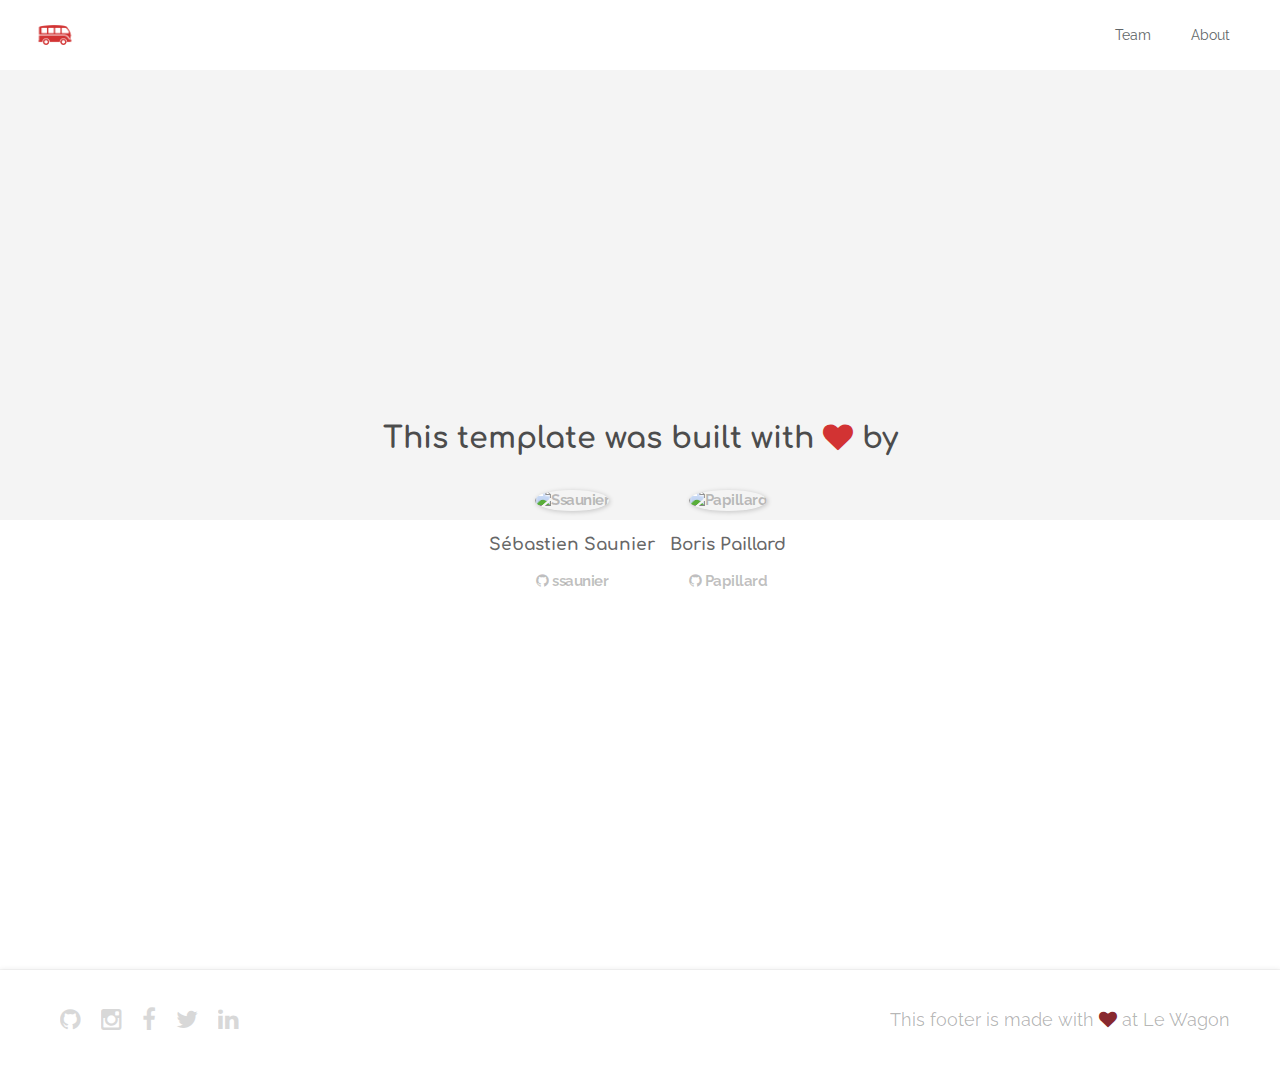
==== commit 06bd83fd: "Automated commit at 2017-08-07 14:38:22 UTC by middleman-deploy 2.0.0-alpha" ====
--- a/about.html
+++ b/about.html
@@ -7,7 +7,7 @@
           content="width=device-width, initial-scale=1, shrink-to-fit=no">
     <!-- Use the title from a page's frontmatter if it has one -->
     <title>Le Wagon - Middleman - About</title>
-    <link href="stylesheets/application-a78bb00f.css" rel="stylesheet" />
+    <link href="stylesheets/application-d1589668.css" rel="stylesheet" />
     <script src="javascripts/application-93de88c9.js"></script>
     <link href="images/favicon-f15af148.png" rel="icon" type="image/png" />
   </head>
--- a/stylesheets/application-d1589668.css
+++ b/stylesheets/application-d1589668.css
@@ -0,0 +1,8 @@
+@import url("https://fonts.googleapis.com/css?family=Comfortaa|Raleway");/*!
+ * Bootstrap v3.3.7 (http://getbootstrap.com)
+ * Copyright 2011-2016 Twitter, Inc.
+ * Licensed under MIT (https://github.com/twbs/bootstrap/blob/master/LICENSE)
+ *//*! normalize.css v3.0.3 | MIT License | github.com/necolas/normalize.css */html{font-family:sans-serif;-ms-text-size-adjust:100%;-webkit-text-size-adjust:100%}body{margin:0}article,aside,details,figcaption,figure,footer,header,hgroup,main,menu,nav,section,summary{display:block}audio,canvas,progress,video{display:inline-block;vertical-align:baseline}audio:not([controls]){display:none;height:0}[hidden],template{display:none}a{background-color:transparent}a:active,a:hover{outline:0}abbr[title]{border-bottom:1px dotted}b,strong{font-weight:bold}dfn{font-style:italic}h1{font-size:2em;margin:0.67em 0}mark{background:#ff0;color:#000}small{font-size:80%}sub,sup{font-size:75%;line-height:0;position:relative;vertical-align:baseline}sup{top:-0.5em}sub{bottom:-0.25em}img{border:0}svg:not(:root){overflow:hidden}figure{margin:1em 40px}hr{-webkit-box-sizing:content-box;box-sizing:content-box;height:0}pre{overflow:auto}code,kbd,pre,samp{font-family:monospace, monospace;font-size:1em}button,input,optgroup,select,textarea{color:inherit;font:inherit;margin:0}button{overflow:visible}button,select{text-transform:none}button,html input[type="button"],input[type="reset"],input[type="submit"]{-webkit-appearance:button;cursor:pointer}button[disabled],html input[disabled]{cursor:default}button::-moz-focus-inner,input::-moz-focus-inner{border:0;padding:0}input{line-height:normal}input[type="checkbox"],input[type="radio"]{-webkit-box-sizing:border-box;box-sizing:border-box;padding:0}input[type="number"]::-webkit-inner-spin-button,input[type="number"]::-webkit-outer-spin-button{height:auto}input[type="search"]{-webkit-appearance:textfield;-webkit-box-sizing:content-box;box-sizing:content-box}input[type="search"]::-webkit-search-cancel-button,input[type="search"]::-webkit-search-decoration{-webkit-appearance:none}fieldset{border:1px solid #c0c0c0;margin:0 2px;padding:0.35em 0.625em 0.75em}legend{border:0;padding:0}textarea{overflow:auto}optgroup{font-weight:bold}table{border-collapse:collapse;border-spacing:0}td,th{padding:0}/*! Source: https://github.com/h5bp/html5-boilerplate/blob/master/src/css/main.css */@media print{*,*:before,*:after{background:transparent !important;color:#000 !important;-webkit-box-shadow:none !important;box-shadow:none !important;text-shadow:none !important}a,a:visited{text-decoration:underline}a[href]:after{content:" (" attr(href) ")"}abbr[title]:after{content:" (" attr(title) ")"}a[href^="#"]:after,a[href^="javascript:"]:after{content:""}pre,blockquote{border:1px solid #999;page-break-inside:avoid}thead{display:table-header-group}tr,img{page-break-inside:avoid}img{max-width:100% !important}p,h2,h3{orphans:3;widows:3}h2,h3{page-break-after:avoid}.navbar{display:none}.btn>.caret,.dropup>.btn>.caret{border-top-color:#000 !important}.label{border:1px solid #000}.table{border-collapse:collapse !important}.table td,.table th{background-color:#fff !important}.table-bordered th,.table-bordered td{border:1px solid #ddd !important}}@font-face{font-family:'Glyphicons Halflings';src:url("../assets/bootstrap/glyphicons-halflings-regular-86b6f62b.eot");src:url("../assets/bootstrap/glyphicons-halflings-regular-86b6f62b.eot?#iefix") format("embedded-opentype"),url("../assets/bootstrap/glyphicons-halflings-regular-ca35b697.woff2") format("woff2"),url("../assets/bootstrap/glyphicons-halflings-regular-278e49a8.woff") format("woff"),url("../assets/bootstrap/glyphicons-halflings-regular-44bc1850.ttf") format("truetype"),url("../assets/bootstrap/glyphicons-halflings-regular-de51a849.svg#glyphicons_halflingsregular") format("svg")}.glyphicon{position:relative;top:1px;display:inline-block;font-family:'Glyphicons Halflings';font-style:normal;font-weight:normal;line-height:1;-webkit-font-smoothing:antialiased;-moz-osx-font-smoothing:grayscale}.glyphicon-asterisk:before{content:"\002a"}.glyphicon-plus:before{content:"\002b"}.glyphicon-euro:before,.glyphicon-eur:before{content:"\20ac"}.glyphicon-minus:before{content:"\2212"}.glyphicon-cloud:before{content:"\2601"}.glyphicon-envelope:before{content:"\2709"}.glyphicon-pencil:before{content:"\270f"}.glyphicon-glass:before{content:"\e001"}.glyphicon-music:before{content:"\e002"}.glyphicon-search:before{content:"\e003"}.glyphicon-heart:before{content:"\e005"}.glyphicon-star:before{content:"\e006"}.glyphicon-star-empty:before{content:"\e007"}.glyphicon-user:before{content:"\e008"}.glyphicon-film:before{content:"\e009"}.glyphicon-th-large:before{content:"\e010"}.glyphicon-th:before{content:"\e011"}.glyphicon-th-list:before{content:"\e012"}.glyphicon-ok:before{content:"\e013"}.glyphicon-remove:before{content:"\e014"}.glyphicon-zoom-in:before{content:"\e015"}.glyphicon-zoom-out:before{content:"\e016"}.glyphicon-off:before{content:"\e017"}.glyphicon-signal:before{content:"\e018"}.glyphicon-cog:before{content:"\e019"}.glyphicon-trash:before{content:"\e020"}.glyphicon-home:before{content:"\e021"}.glyphicon-file:before{content:"\e022"}.glyphicon-time:before{content:"\e023"}.glyphicon-road:before{content:"\e024"}.glyphicon-download-alt:before{content:"\e025"}.glyphicon-download:before{content:"\e026"}.glyphicon-upload:before{content:"\e027"}.glyphicon-inbox:before{content:"\e028"}.glyphicon-play-circle:before{content:"\e029"}.glyphicon-repeat:before{content:"\e030"}.glyphicon-refresh:before{content:"\e031"}.glyphicon-list-alt:before{content:"\e032"}.glyphicon-lock:before{content:"\e033"}.glyphicon-flag:before{content:"\e034"}.glyphicon-headphones:before{content:"\e035"}.glyphicon-volume-off:before{content:"\e036"}.glyphicon-volume-down:before{content:"\e037"}.glyphicon-volume-up:before{content:"\e038"}.glyphicon-qrcode:before{content:"\e039"}.glyphicon-barcode:before{content:"\e040"}.glyphicon-tag:before{content:"\e041"}.glyphicon-tags:before{content:"\e042"}.glyphicon-book:before{content:"\e043"}.glyphicon-bookmark:before{content:"\e044"}.glyphicon-print:before{content:"\e045"}.glyphicon-camera:before{content:"\e046"}.glyphicon-font:before{content:"\e047"}.glyphicon-bold:before{content:"\e048"}.glyphicon-italic:before{content:"\e049"}.glyphicon-text-height:before{content:"\e050"}.glyphicon-text-width:before{content:"\e051"}.glyphicon-align-left:before{content:"\e052"}.glyphicon-align-center:before{content:"\e053"}.glyphicon-align-right:before{content:"\e054"}.glyphicon-align-justify:before{content:"\e055"}.glyphicon-list:before{content:"\e056"}.glyphicon-indent-left:before{content:"\e057"}.glyphicon-indent-right:before{content:"\e058"}.glyphicon-facetime-video:before{content:"\e059"}.glyphicon-picture:before{content:"\e060"}.glyphicon-map-marker:before{content:"\e062"}.glyphicon-adjust:before{content:"\e063"}.glyphicon-tint:before{content:"\e064"}.glyphicon-edit:before{content:"\e065"}.glyphicon-share:before{content:"\e066"}.glyphicon-check:before{content:"\e067"}.glyphicon-move:before{content:"\e068"}.glyphicon-step-backward:before{content:"\e069"}.glyphicon-fast-backward:before{content:"\e070"}.glyphicon-backward:before{content:"\e071"}.glyphicon-play:before{content:"\e072"}.glyphicon-pause:before{content:"\e073"}.glyphicon-stop:before{content:"\e074"}.glyphicon-forward:before{content:"\e075"}.glyphicon-fast-forward:before{content:"\e076"}.glyphicon-step-forward:before{content:"\e077"}.glyphicon-eject:before{content:"\e078"}.glyphicon-chevron-left:before{content:"\e079"}.glyphicon-chevron-right:before{content:"\e080"}.glyphicon-plus-sign:before{content:"\e081"}.glyphicon-minus-sign:before{content:"\e082"}.glyphicon-remove-sign:before{content:"\e083"}.glyphicon-ok-sign:before{content:"\e084"}.glyphicon-question-sign:before{content:"\e085"}.glyphicon-info-sign:before{content:"\e086"}.glyphicon-screenshot:before{content:"\e087"}.glyphicon-remove-circle:before{content:"\e088"}.glyphicon-ok-circle:before{content:"\e089"}.glyphicon-ban-circle:before{content:"\e090"}.glyphicon-arrow-left:before{content:"\e091"}.glyphicon-arrow-right:before{content:"\e092"}.glyphicon-arrow-up:before{content:"\e093"}.glyphicon-arrow-down:before{content:"\e094"}.glyphicon-share-alt:before{content:"\e095"}.glyphicon-resize-full:before{content:"\e096"}.glyphicon-resize-small:before{content:"\e097"}.glyphicon-exclamation-sign:before{content:"\e101"}.glyphicon-gift:before{content:"\e102"}.glyphicon-leaf:before{content:"\e103"}.glyphicon-fire:before{content:"\e104"}.glyphicon-eye-open:before{content:"\e105"}.glyphicon-eye-close:before{content:"\e106"}.glyphicon-warning-sign:before{content:"\e107"}.glyphicon-plane:before{content:"\e108"}.glyphicon-calendar:before{content:"\e109"}.glyphicon-random:before{content:"\e110"}.glyphicon-comment:before{content:"\e111"}.glyphicon-magnet:before{content:"\e112"}.glyphicon-chevron-up:before{content:"\e113"}.glyphicon-chevron-down:before{content:"\e114"}.glyphicon-retweet:before{content:"\e115"}.glyphicon-shopping-cart:before{content:"\e116"}.glyphicon-folder-close:before{content:"\e117"}.glyphicon-folder-open:before{content:"\e118"}.glyphicon-resize-vertical:before{content:"\e119"}.glyphicon-resize-horizontal:before{content:"\e120"}.glyphicon-hdd:before{content:"\e121"}.glyphicon-bullhorn:before{content:"\e122"}.glyphicon-bell:before{content:"\e123"}.glyphicon-certificate:before{content:"\e124"}.glyphicon-thumbs-up:before{content:"\e125"}.glyphicon-thumbs-down:before{content:"\e126"}.glyphicon-hand-right:before{content:"\e127"}.glyphicon-hand-left:before{content:"\e128"}.glyphicon-hand-up:before{content:"\e129"}.glyphicon-hand-down:before{content:"\e130"}.glyphicon-circle-arrow-right:before{content:"\e131"}.glyphicon-circle-arrow-left:before{content:"\e132"}.glyphicon-circle-arrow-up:before{content:"\e133"}.glyphicon-circle-arrow-down:before{content:"\e134"}.glyphicon-globe:before{content:"\e135"}.glyphicon-wrench:before{content:"\e136"}.glyphicon-tasks:before{content:"\e137"}.glyphicon-filter:before{content:"\e138"}.glyphicon-briefcase:before{content:"\e139"}.glyphicon-fullscreen:before{content:"\e140"}.glyphicon-dashboard:before{content:"\e141"}.glyphicon-paperclip:before{content:"\e142"}.glyphicon-heart-empty:before{content:"\e143"}.glyphicon-link:before{content:"\e144"}.glyphicon-phone:before{content:"\e145"}.glyphicon-pushpin:before{content:"\e146"}.glyphicon-usd:before{content:"\e148"}.glyphicon-gbp:before{content:"\e149"}.glyphicon-sort:before{content:"\e150"}.glyphicon-sort-by-alphabet:before{content:"\e151"}.glyphicon-sort-by-alphabet-alt:before{content:"\e152"}.glyphicon-sort-by-order:before{content:"\e153"}.glyphicon-sort-by-order-alt:before{content:"\e154"}.glyphicon-sort-by-attributes:before{content:"\e155"}.glyphicon-sort-by-attributes-alt:before{content:"\e156"}.glyphicon-unchecked:before{content:"\e157"}.glyphicon-expand:before{content:"\e158"}.glyphicon-collapse-down:before{content:"\e159"}.glyphicon-collapse-up:before{content:"\e160"}.glyphicon-log-in:before{content:"\e161"}.glyphicon-flash:before{content:"\e162"}.glyphicon-log-out:before{content:"\e163"}.glyphicon-new-window:before{content:"\e164"}.glyphicon-record:before{content:"\e165"}.glyphicon-save:before{content:"\e166"}.glyphicon-open:before{content:"\e167"}.glyphicon-saved:before{content:"\e168"}.glyphicon-import:before{content:"\e169"}.glyphicon-export:before{content:"\e170"}.glyphicon-send:before{content:"\e171"}.glyphicon-floppy-disk:before{content:"\e172"}.glyphicon-floppy-saved:before{content:"\e173"}.glyphicon-floppy-remove:before{content:"\e174"}.glyphicon-floppy-save:before{content:"\e175"}.glyphicon-floppy-open:before{content:"\e176"}.glyphicon-credit-card:before{content:"\e177"}.glyphicon-transfer:before{content:"\e178"}.glyphicon-cutlery:before{content:"\e179"}.glyphicon-header:before{content:"\e180"}.glyphicon-compressed:before{content:"\e181"}.glyphicon-earphone:before{content:"\e182"}.glyphicon-phone-alt:before{content:"\e183"}.glyphicon-tower:before{content:"\e184"}.glyphicon-stats:before{content:"\e185"}.glyphicon-sd-video:before{content:"\e186"}.glyphicon-hd-video:before{content:"\e187"}.glyphicon-subtitles:before{content:"\e188"}.glyphicon-sound-stereo:before{content:"\e189"}.glyphicon-sound-dolby:before{content:"\e190"}.glyphicon-sound-5-1:before{content:"\e191"}.glyphicon-sound-6-1:before{content:"\e192"}.glyphicon-sound-7-1:before{content:"\e193"}.glyphicon-copyright-mark:before{content:"\e194"}.glyphicon-registration-mark:before{content:"\e195"}.glyphicon-cloud-download:before{content:"\e197"}.glyphicon-cloud-upload:before{content:"\e198"}.glyphicon-tree-conifer:before{content:"\e199"}.glyphicon-tree-deciduous:before{content:"\e200"}.glyphicon-cd:before{content:"\e201"}.glyphicon-save-file:before{content:"\e202"}.glyphicon-open-file:before{content:"\e203"}.glyphicon-level-up:before{content:"\e204"}.glyphicon-copy:before{content:"\e205"}.glyphicon-paste:before{content:"\e206"}.glyphicon-alert:before{content:"\e209"}.glyphicon-equalizer:before{content:"\e210"}.glyphicon-king:before{content:"\e211"}.glyphicon-queen:before{content:"\e212"}.glyphicon-pawn:before{content:"\e213"}.glyphicon-bishop:before{content:"\e214"}.glyphicon-knight:before{content:"\e215"}.glyphicon-baby-formula:before{content:"\e216"}.glyphicon-tent:before{content:"\26fa"}.glyphicon-blackboard:before{content:"\e218"}.glyphicon-bed:before{content:"\e219"}.glyphicon-apple:before{content:"\f8ff"}.glyphicon-erase:before{content:"\e221"}.glyphicon-hourglass:before{content:"\231b"}.glyphicon-lamp:before{content:"\e223"}.glyphicon-duplicate:before{content:"\e224"}.glyphicon-piggy-bank:before{content:"\e225"}.glyphicon-scissors:before{content:"\e226"}.glyphicon-bitcoin:before{content:"\e227"}.glyphicon-btc:before{content:"\e227"}.glyphicon-xbt:before{content:"\e227"}.glyphicon-yen:before{content:"\00a5"}.glyphicon-jpy:before{content:"\00a5"}.glyphicon-ruble:before{content:"\20bd"}.glyphicon-rub:before{content:"\20bd"}.glyphicon-scale:before{content:"\e230"}.glyphicon-ice-lolly:before{content:"\e231"}.glyphicon-ice-lolly-tasted:before{content:"\e232"}.glyphicon-education:before{content:"\e233"}.glyphicon-option-horizontal:before{content:"\e234"}.glyphicon-option-vertical:before{content:"\e235"}.glyphicon-menu-hamburger:before{content:"\e236"}.glyphicon-modal-window:before{content:"\e237"}.glyphicon-oil:before{content:"\e238"}.glyphicon-grain:before{content:"\e239"}.glyphicon-sunglasses:before{content:"\e240"}.glyphicon-text-size:before{content:"\e241"}.glyphicon-text-color:before{content:"\e242"}.glyphicon-text-background:before{content:"\e243"}.glyphicon-object-align-top:before{content:"\e244"}.glyphicon-object-align-bottom:before{content:"\e245"}.glyphicon-object-align-horizontal:before{content:"\e246"}.glyphicon-object-align-left:before{content:"\e247"}.glyphicon-object-align-vertical:before{content:"\e248"}.glyphicon-object-align-right:before{content:"\e249"}.glyphicon-triangle-right:before{content:"\e250"}.glyphicon-triangle-left:before{content:"\e251"}.glyphicon-triangle-bottom:before{content:"\e252"}.glyphicon-triangle-top:before{content:"\e253"}.glyphicon-console:before{content:"\e254"}.glyphicon-superscript:before{content:"\e255"}.glyphicon-subscript:before{content:"\e256"}.glyphicon-menu-left:before{content:"\e257"}.glyphicon-menu-right:before{content:"\e258"}.glyphicon-menu-down:before{content:"\e259"}.glyphicon-menu-up:before{content:"\e260"}*{-webkit-box-sizing:border-box;box-sizing:border-box}*:before,*:after{-webkit-box-sizing:border-box;box-sizing:border-box}html{font-size:10px;-webkit-tap-highlight-color:transparent}body{font-family:"Raleway", "Helvetica", "sans-serif";font-size:18px;line-height:1.42857143;color:#202020;background-color:#C2C2C2}input,button,select,textarea{font-family:inherit;font-size:inherit;line-height:inherit}a{color:#1F5673;text-decoration:none}a:hover,a:focus{color:#0f2937;text-decoration:underline}a:focus{outline:5px auto -webkit-focus-ring-color;outline-offset:-2px}figure{margin:0}img{vertical-align:middle}.img-responsive{display:block;max-width:100%;height:auto}.img-rounded{border-radius:2px}.img-thumbnail{padding:4px;line-height:1.42857143;background-color:#C2C2C2;border:1px solid #ddd;border-radius:2px;-webkit-transition:all 0.2s ease-in-out;transition:all 0.2s ease-in-out;display:inline-block;max-width:100%;height:auto}.img-circle{border-radius:50%}hr{margin-top:25px;margin-bottom:25px;border:0;border-top:1px solid white}.sr-only{position:absolute;width:1px;height:1px;margin:-1px;padding:0;overflow:hidden;clip:rect(0, 0, 0, 0);border:0}.sr-only-focusable:active,.sr-only-focusable:focus{position:static;width:auto;height:auto;margin:0;overflow:visible;clip:auto}[role="button"]{cursor:pointer}h1,h2,h3,h4,h5,h6,.h1,.h2,.h3,.h4,.h5,.h6{font-family:"Comfortaa", "Helvetica", "sans-serif";font-weight:500;line-height:1.1;color:inherit}h1 small,h1 .small,h2 small,h2 .small,h3 small,h3 .small,h4 small,h4 .small,h5 small,h5 .small,h6 small,h6 .small,.h1 small,.h1 .small,.h2 small,.h2 .small,.h3 small,.h3 .small,.h4 small,.h4 .small,.h5 small,.h5 .small,.h6 small,.h6 .small{font-weight:normal;line-height:1;color:#979797}h1,.h1,h2,.h2,h3,.h3{margin-top:25px;margin-bottom:12.5px}h1 small,h1 .small,.h1 small,.h1 .small,h2 small,h2 .small,.h2 small,.h2 .small,h3 small,h3 .small,.h3 small,.h3 .small{font-size:65%}h4,.h4,h5,.h5,h6,.h6{margin-top:12.5px;margin-bottom:12.5px}h4 small,h4 .small,.h4 small,.h4 .small,h5 small,h5 .small,.h5 small,.h5 .small,h6 small,h6 .small,.h6 small,.h6 .small{font-size:75%}h1,.h1{font-size:46px}h2,.h2{font-size:38px}h3,.h3{font-size:31px}h4,.h4{font-size:23px}h5,.h5{font-size:18px}h6,.h6{font-size:16px}p{margin:0 0 12.5px}.lead{margin-bottom:25px;font-size:20px;font-weight:300;line-height:1.4}@media (min-width: 768px){.lead{font-size:27px}}small,.small{font-size:88%}mark,.mark{background-color:#fcf8e3;padding:.2em}.text-left{text-align:left}.text-right{text-align:right}.text-center{text-align:center}.text-justify{text-align:justify}.text-nowrap{white-space:nowrap}.text-lowercase{text-transform:lowercase}.text-uppercase,.initialism{text-transform:uppercase}.text-capitalize{text-transform:capitalize}.text-muted{color:#979797}.text-primary{color:#1F5673}a.text-primary:hover,a.text-primary:focus{color:#14384b}.text-success{color:#3c763d}a.text-success:hover,a.text-success:focus{color:#2b542c}.text-info{color:#31708f}a.text-info:hover,a.text-info:focus{color:#245269}.text-warning{color:#8a6d3b}a.text-warning:hover,a.text-warning:focus{color:#66512c}.text-danger{color:#a94442}a.text-danger:hover,a.text-danger:focus{color:#843534}.bg-primary{color:#fff}.bg-primary{background-color:#1F5673}a.bg-primary:hover,a.bg-primary:focus{background-color:#14384b}.bg-success{background-color:#dff0d8}a.bg-success:hover,a.bg-success:focus{background-color:#c1e2b3}.bg-info{background-color:#d9edf7}a.bg-info:hover,a.bg-info:focus{background-color:#afd9ee}.bg-warning{background-color:#fcf8e3}a.bg-warning:hover,a.bg-warning:focus{background-color:#f7ecb5}.bg-danger{background-color:#f2dede}a.bg-danger:hover,a.bg-danger:focus{background-color:#e4b9b9}.page-header{padding-bottom:11.5px;margin:50px 0 25px;border-bottom:1px solid white}ul,ol{margin-top:0;margin-bottom:12.5px}ul ul,ul ol,ol ul,ol ol{margin-bottom:0}.list-unstyled{padding-left:0;list-style:none}.list-inline{padding-left:0;list-style:none;margin-left:-5px}.list-inline>li{display:inline-block;padding-left:5px;padding-right:5px}dl{margin-top:0;margin-bottom:25px}dt,dd{line-height:1.42857143}dt{font-weight:bold}dd{margin-left:0}.dl-horizontal dd:before,.dl-horizontal dd:after{content:" ";display:table}.dl-horizontal dd:after{clear:both}@media (min-width: 768px){.dl-horizontal dt{float:left;width:160px;clear:left;text-align:right;overflow:hidden;text-overflow:ellipsis;white-space:nowrap}.dl-horizontal dd{margin-left:180px}}abbr[title],abbr[data-original-title]{cursor:help;border-bottom:1px dotted #979797}.initialism{font-size:90%}blockquote{padding:12.5px 25px;margin:0 0 25px;font-size:22.5px;border-left:5px solid white}blockquote p:last-child,blockquote ul:last-child,blockquote ol:last-child{margin-bottom:0}blockquote footer,blockquote small,blockquote .small{display:block;font-size:80%;line-height:1.42857143;color:#979797}blockquote footer:before,blockquote small:before,blockquote .small:before{content:'\2014 \00A0'}.blockquote-reverse,blockquote.pull-right{padding-right:15px;padding-left:0;border-right:5px solid white;border-left:0;text-align:right}.blockquote-reverse footer:before,.blockquote-reverse small:before,.blockquote-reverse .small:before,blockquote.pull-right footer:before,blockquote.pull-right small:before,blockquote.pull-right .small:before{content:''}.blockquote-reverse footer:after,.blockquote-reverse small:after,.blockquote-reverse .small:after,blockquote.pull-right footer:after,blockquote.pull-right small:after,blockquote.pull-right .small:after{content:'\00A0 \2014'}address{margin-bottom:25px;font-style:normal;line-height:1.42857143}code,kbd,pre,samp{font-family:Menlo, Monaco, Consolas, "Courier New", monospace}code{padding:2px 4px;font-size:90%;color:#c7254e;background-color:#f9f2f4;border-radius:2px}kbd{padding:2px 4px;font-size:90%;color:#fff;background-color:#333;border-radius:2px;-webkit-box-shadow:inset 0 -1px 0 rgba(0,0,0,0.25);box-shadow:inset 0 -1px 0 rgba(0,0,0,0.25)}kbd kbd{padding:0;font-size:100%;font-weight:bold;-webkit-box-shadow:none;box-shadow:none}pre{display:block;padding:12px;margin:0 0 12.5px;font-size:17px;line-height:1.42857143;word-break:break-all;word-wrap:break-word;color:#535353;background-color:#f5f5f5;border:1px solid #ccc;border-radius:2px}pre code{padding:0;font-size:inherit;color:inherit;white-space:pre-wrap;background-color:transparent;border-radius:0}.pre-scrollable{max-height:340px;overflow-y:scroll}.container{margin-right:auto;margin-left:auto;padding-left:15px;padding-right:15px}.container:before,.container:after{content:" ";display:table}.container:after{clear:both}@media (min-width: 768px){.container{width:750px}}@media (min-width: 992px){.container{width:970px}}@media (min-width: 1200px){.container{width:1170px}}.container-fluid{margin-right:auto;margin-left:auto;padding-left:15px;padding-right:15px}.container-fluid:before,.container-fluid:after{content:" ";display:table}.container-fluid:after{clear:both}.row{margin-left:-15px;margin-right:-15px}.row:before,.row:after{content:" ";display:table}.row:after{clear:both}.col-xs-1,.col-sm-1,.col-md-1,.col-lg-1,.col-xs-2,.col-sm-2,.col-md-2,.col-lg-2,.col-xs-3,.col-sm-3,.col-md-3,.col-lg-3,.col-xs-4,.col-sm-4,.col-md-4,.col-lg-4,.col-xs-5,.col-sm-5,.col-md-5,.col-lg-5,.col-xs-6,.col-sm-6,.col-md-6,.col-lg-6,.col-xs-7,.col-sm-7,.col-md-7,.col-lg-7,.col-xs-8,.col-sm-8,.col-md-8,.col-lg-8,.col-xs-9,.col-sm-9,.col-md-9,.col-lg-9,.col-xs-10,.col-sm-10,.col-md-10,.col-lg-10,.col-xs-11,.col-sm-11,.col-md-11,.col-lg-11,.col-xs-12,.col-sm-12,.col-md-12,.col-lg-12{position:relative;min-height:1px;padding-left:15px;padding-right:15px}.col-xs-1,.col-xs-2,.col-xs-3,.col-xs-4,.col-xs-5,.col-xs-6,.col-xs-7,.col-xs-8,.col-xs-9,.col-xs-10,.col-xs-11,.col-xs-12{float:left}.col-xs-1{width:8.33333333%}.col-xs-2{width:16.66666667%}.col-xs-3{width:25%}.col-xs-4{width:33.33333333%}.col-xs-5{width:41.66666667%}.col-xs-6{width:50%}.col-xs-7{width:58.33333333%}.col-xs-8{width:66.66666667%}.col-xs-9{width:75%}.col-xs-10{width:83.33333333%}.col-xs-11{width:91.66666667%}.col-xs-12{width:100%}.col-xs-pull-0{right:auto}.col-xs-pull-1{right:8.33333333%}.col-xs-pull-2{right:16.66666667%}.col-xs-pull-3{right:25%}.col-xs-pull-4{right:33.33333333%}.col-xs-pull-5{right:41.66666667%}.col-xs-pull-6{right:50%}.col-xs-pull-7{right:58.33333333%}.col-xs-pull-8{right:66.66666667%}.col-xs-pull-9{right:75%}.col-xs-pull-10{right:83.33333333%}.col-xs-pull-11{right:91.66666667%}.col-xs-pull-12{right:100%}.col-xs-push-0{left:auto}.col-xs-push-1{left:8.33333333%}.col-xs-push-2{left:16.66666667%}.col-xs-push-3{left:25%}.col-xs-push-4{left:33.33333333%}.col-xs-push-5{left:41.66666667%}.col-xs-push-6{left:50%}.col-xs-push-7{left:58.33333333%}.col-xs-push-8{left:66.66666667%}.col-xs-push-9{left:75%}.col-xs-push-10{left:83.33333333%}.col-xs-push-11{left:91.66666667%}.col-xs-push-12{left:100%}.col-xs-offset-0{margin-left:0%}.col-xs-offset-1{margin-left:8.33333333%}.col-xs-offset-2{margin-left:16.66666667%}.col-xs-offset-3{margin-left:25%}.col-xs-offset-4{margin-left:33.33333333%}.col-xs-offset-5{margin-left:41.66666667%}.col-xs-offset-6{margin-left:50%}.col-xs-offset-7{margin-left:58.33333333%}.col-xs-offset-8{margin-left:66.66666667%}.col-xs-offset-9{margin-left:75%}.col-xs-offset-10{margin-left:83.33333333%}.col-xs-offset-11{margin-left:91.66666667%}.col-xs-offset-12{margin-left:100%}@media (min-width: 768px){.col-sm-1,.col-sm-2,.col-sm-3,.col-sm-4,.col-sm-5,.col-sm-6,.col-sm-7,.col-sm-8,.col-sm-9,.col-sm-10,.col-sm-11,.col-sm-12{float:left}.col-sm-1{width:8.33333333%}.col-sm-2{width:16.66666667%}.col-sm-3{width:25%}.col-sm-4{width:33.33333333%}.col-sm-5{width:41.66666667%}.col-sm-6{width:50%}.col-sm-7{width:58.33333333%}.col-sm-8{width:66.66666667%}.col-sm-9{width:75%}.col-sm-10{width:83.33333333%}.col-sm-11{width:91.66666667%}.col-sm-12{width:100%}.col-sm-pull-0{right:auto}.col-sm-pull-1{right:8.33333333%}.col-sm-pull-2{right:16.66666667%}.col-sm-pull-3{right:25%}.col-sm-pull-4{right:33.33333333%}.col-sm-pull-5{right:41.66666667%}.col-sm-pull-6{right:50%}.col-sm-pull-7{right:58.33333333%}.col-sm-pull-8{right:66.66666667%}.col-sm-pull-9{right:75%}.col-sm-pull-10{right:83.33333333%}.col-sm-pull-11{right:91.66666667%}.col-sm-pull-12{right:100%}.col-sm-push-0{left:auto}.col-sm-push-1{left:8.33333333%}.col-sm-push-2{left:16.66666667%}.col-sm-push-3{left:25%}.col-sm-push-4{left:33.33333333%}.col-sm-push-5{left:41.66666667%}.col-sm-push-6{left:50%}.col-sm-push-7{left:58.33333333%}.col-sm-push-8{left:66.66666667%}.col-sm-push-9{left:75%}.col-sm-push-10{left:83.33333333%}.col-sm-push-11{left:91.66666667%}.col-sm-push-12{left:100%}.col-sm-offset-0{margin-left:0%}.col-sm-offset-1{margin-left:8.33333333%}.col-sm-offset-2{margin-left:16.66666667%}.col-sm-offset-3{margin-left:25%}.col-sm-offset-4{margin-left:33.33333333%}.col-sm-offset-5{margin-left:41.66666667%}.col-sm-offset-6{margin-left:50%}.col-sm-offset-7{margin-left:58.33333333%}.col-sm-offset-8{margin-left:66.66666667%}.col-sm-offset-9{margin-left:75%}.col-sm-offset-10{margin-left:83.33333333%}.col-sm-offset-11{margin-left:91.66666667%}.col-sm-offset-12{margin-left:100%}}@media (min-width: 992px){.col-md-1,.col-md-2,.col-md-3,.col-md-4,.col-md-5,.col-md-6,.col-md-7,.col-md-8,.col-md-9,.col-md-10,.col-md-11,.col-md-12{float:left}.col-md-1{width:8.33333333%}.col-md-2{width:16.66666667%}.col-md-3{width:25%}.col-md-4{width:33.33333333%}.col-md-5{width:41.66666667%}.col-md-6{width:50%}.col-md-7{width:58.33333333%}.col-md-8{width:66.66666667%}.col-md-9{width:75%}.col-md-10{width:83.33333333%}.col-md-11{width:91.66666667%}.col-md-12{width:100%}.col-md-pull-0{right:auto}.col-md-pull-1{right:8.33333333%}.col-md-pull-2{right:16.66666667%}.col-md-pull-3{right:25%}.col-md-pull-4{right:33.33333333%}.col-md-pull-5{right:41.66666667%}.col-md-pull-6{right:50%}.col-md-pull-7{right:58.33333333%}.col-md-pull-8{right:66.66666667%}.col-md-pull-9{right:75%}.col-md-pull-10{right:83.33333333%}.col-md-pull-11{right:91.66666667%}.col-md-pull-12{right:100%}.col-md-push-0{left:auto}.col-md-push-1{left:8.33333333%}.col-md-push-2{left:16.66666667%}.col-md-push-3{left:25%}.col-md-push-4{left:33.33333333%}.col-md-push-5{left:41.66666667%}.col-md-push-6{left:50%}.col-md-push-7{left:58.33333333%}.col-md-push-8{left:66.66666667%}.col-md-push-9{left:75%}.col-md-push-10{left:83.33333333%}.col-md-push-11{left:91.66666667%}.col-md-push-12{left:100%}.col-md-offset-0{margin-left:0%}.col-md-offset-1{margin-left:8.33333333%}.col-md-offset-2{margin-left:16.66666667%}.col-md-offset-3{margin-left:25%}.col-md-offset-4{margin-left:33.33333333%}.col-md-offset-5{margin-left:41.66666667%}.col-md-offset-6{margin-left:50%}.col-md-offset-7{margin-left:58.33333333%}.col-md-offset-8{margin-left:66.66666667%}.col-md-offset-9{margin-left:75%}.col-md-offset-10{margin-left:83.33333333%}.col-md-offset-11{margin-left:91.66666667%}.col-md-offset-12{margin-left:100%}}@media (min-width: 1200px){.col-lg-1,.col-lg-2,.col-lg-3,.col-lg-4,.col-lg-5,.col-lg-6,.col-lg-7,.col-lg-8,.col-lg-9,.col-lg-10,.col-lg-11,.col-lg-12{float:left}.col-lg-1{width:8.33333333%}.col-lg-2{width:16.66666667%}.col-lg-3{width:25%}.col-lg-4{width:33.33333333%}.col-lg-5{width:41.66666667%}.col-lg-6{width:50%}.col-lg-7{width:58.33333333%}.col-lg-8{width:66.66666667%}.col-lg-9{width:75%}.col-lg-10{width:83.33333333%}.col-lg-11{width:91.66666667%}.col-lg-12{width:100%}.col-lg-pull-0{right:auto}.col-lg-pull-1{right:8.33333333%}.col-lg-pull-2{right:16.66666667%}.col-lg-pull-3{right:25%}.col-lg-pull-4{right:33.33333333%}.col-lg-pull-5{right:41.66666667%}.col-lg-pull-6{right:50%}.col-lg-pull-7{right:58.33333333%}.col-lg-pull-8{right:66.66666667%}.col-lg-pull-9{right:75%}.col-lg-pull-10{right:83.33333333%}.col-lg-pull-11{right:91.66666667%}.col-lg-pull-12{right:100%}.col-lg-push-0{left:auto}.col-lg-push-1{left:8.33333333%}.col-lg-push-2{left:16.66666667%}.col-lg-push-3{left:25%}.col-lg-push-4{left:33.33333333%}.col-lg-push-5{left:41.66666667%}.col-lg-push-6{left:50%}.col-lg-push-7{left:58.33333333%}.col-lg-push-8{left:66.66666667%}.col-lg-push-9{left:75%}.col-lg-push-10{left:83.33333333%}.col-lg-push-11{left:91.66666667%}.col-lg-push-12{left:100%}.col-lg-offset-0{margin-left:0%}.col-lg-offset-1{margin-left:8.33333333%}.col-lg-offset-2{margin-left:16.66666667%}.col-lg-offset-3{margin-left:25%}.col-lg-offset-4{margin-left:33.33333333%}.col-lg-offset-5{margin-left:41.66666667%}.col-lg-offset-6{margin-left:50%}.col-lg-offset-7{margin-left:58.33333333%}.col-lg-offset-8{margin-left:66.66666667%}.col-lg-offset-9{margin-left:75%}.col-lg-offset-10{margin-left:83.33333333%}.col-lg-offset-11{margin-left:91.66666667%}.col-lg-offset-12{margin-left:100%}}table{background-color:transparent}caption{padding-top:8px;padding-bottom:8px;color:#979797;text-align:left}th{text-align:left}.table{width:100%;max-width:100%;margin-bottom:25px}.table>thead>tr>th,.table>thead>tr>td,.table>tbody>tr>th,.table>tbody>tr>td,.table>tfoot>tr>th,.table>tfoot>tr>td{padding:8px;line-height:1.42857143;vertical-align:top;border-top:1px solid #ddd}.table>thead>tr>th{vertical-align:bottom;border-bottom:2px solid #ddd}.table>caption+thead>tr:first-child>th,.table>caption+thead>tr:first-child>td,.table>colgroup+thead>tr:first-child>th,.table>colgroup+thead>tr:first-child>td,.table>thead:first-child>tr:first-child>th,.table>thead:first-child>tr:first-child>td{border-top:0}.table>tbody+tbody{border-top:2px solid #ddd}.table .table{background-color:#C2C2C2}.table-condensed>thead>tr>th,.table-condensed>thead>tr>td,.table-condensed>tbody>tr>th,.table-condensed>tbody>tr>td,.table-condensed>tfoot>tr>th,.table-condensed>tfoot>tr>td{padding:5px}.table-bordered{border:1px solid #ddd}.table-bordered>thead>tr>th,.table-bordered>thead>tr>td,.table-bordered>tbody>tr>th,.table-bordered>tbody>tr>td,.table-bordered>tfoot>tr>th,.table-bordered>tfoot>tr>td{border:1px solid #ddd}.table-bordered>thead>tr>th,.table-bordered>thead>tr>td{border-bottom-width:2px}.table-striped>tbody>tr:nth-of-type(odd){background-color:#f9f9f9}.table-hover>tbody>tr:hover{background-color:#f5f5f5}table col[class*="col-"]{position:static;float:none;display:table-column}table td[class*="col-"],table th[class*="col-"]{position:static;float:none;display:table-cell}.table>thead>tr>td.active,.table>thead>tr>th.active,.table>thead>tr.active>td,.table>thead>tr.active>th,.table>tbody>tr>td.active,.table>tbody>tr>th.active,.table>tbody>tr.active>td,.table>tbody>tr.active>th,.table>tfoot>tr>td.active,.table>tfoot>tr>th.active,.table>tfoot>tr.active>td,.table>tfoot>tr.active>th{background-color:#f5f5f5}.table-hover>tbody>tr>td.active:hover,.table-hover>tbody>tr>th.active:hover,.table-hover>tbody>tr.active:hover>td,.table-hover>tbody>tr:hover>.active,.table-hover>tbody>tr.active:hover>th{background-color:#e8e8e8}.table>thead>tr>td.success,.table>thead>tr>th.success,.table>thead>tr.success>td,.table>thead>tr.success>th,.table>tbody>tr>td.success,.table>tbody>tr>th.success,.table>tbody>tr.success>td,.table>tbody>tr.success>th,.table>tfoot>tr>td.success,.table>tfoot>tr>th.success,.table>tfoot>tr.success>td,.table>tfoot>tr.success>th{background-color:#dff0d8}.table-hover>tbody>tr>td.success:hover,.table-hover>tbody>tr>th.success:hover,.table-hover>tbody>tr.success:hover>td,.table-hover>tbody>tr:hover>.success,.table-hover>tbody>tr.success:hover>th{background-color:#d0e9c6}.table>thead>tr>td.info,.table>thead>tr>th.info,.table>thead>tr.info>td,.table>thead>tr.info>th,.table>tbody>tr>td.info,.table>tbody>tr>th.info,.table>tbody>tr.info>td,.table>tbody>tr.info>th,.table>tfoot>tr>td.info,.table>tfoot>tr>th.info,.table>tfoot>tr.info>td,.table>tfoot>tr.info>th{background-color:#d9edf7}.table-hover>tbody>tr>td.info:hover,.table-hover>tbody>tr>th.info:hover,.table-hover>tbody>tr.info:hover>td,.table-hover>tbody>tr:hover>.info,.table-hover>tbody>tr.info:hover>th{background-color:#c4e3f3}.table>thead>tr>td.warning,.table>thead>tr>th.warning,.table>thead>tr.warning>td,.table>thead>tr.warning>th,.table>tbody>tr>td.warning,.table>tbody>tr>th.warning,.table>tbody>tr.warning>td,.table>tbody>tr.warning>th,.table>tfoot>tr>td.warning,.table>tfoot>tr>th.warning,.table>tfoot>tr.warning>td,.table>tfoot>tr.warning>th{background-color:#fcf8e3}.table-hover>tbody>tr>td.warning:hover,.table-hover>tbody>tr>th.warning:hover,.table-hover>tbody>tr.warning:hover>td,.table-hover>tbody>tr:hover>.warning,.table-hover>tbody>tr.warning:hover>th{background-color:#faf2cc}.table>thead>tr>td.danger,.table>thead>tr>th.danger,.table>thead>tr.danger>td,.table>thead>tr.danger>th,.table>tbody>tr>td.danger,.table>tbody>tr>th.danger,.table>tbody>tr.danger>td,.table>tbody>tr.danger>th,.table>tfoot>tr>td.danger,.table>tfoot>tr>th.danger,.table>tfoot>tr.danger>td,.table>tfoot>tr.danger>th{background-color:#f2dede}.table-hover>tbody>tr>td.danger:hover,.table-hover>tbody>tr>th.danger:hover,.table-hover>tbody>tr.danger:hover>td,.table-hover>tbody>tr:hover>.danger,.table-hover>tbody>tr.danger:hover>th{background-color:#ebcccc}.table-responsive{overflow-x:auto;min-height:0.01%}@media screen and (max-width: 767px){.table-responsive{width:100%;margin-bottom:18.75px;overflow-y:hidden;-ms-overflow-style:-ms-autohiding-scrollbar;border:1px solid #ddd}.table-responsive>.table{margin-bottom:0}.table-responsive>.table>thead>tr>th,.table-responsive>.table>thead>tr>td,.table-responsive>.table>tbody>tr>th,.table-responsive>.table>tbody>tr>td,.table-responsive>.table>tfoot>tr>th,.table-responsive>.table>tfoot>tr>td{white-space:nowrap}.table-responsive>.table-bordered{border:0}.table-responsive>.table-bordered>thead>tr>th:first-child,.table-responsive>.table-bordered>thead>tr>td:first-child,.table-responsive>.table-bordered>tbody>tr>th:first-child,.table-responsive>.table-bordered>tbody>tr>td:first-child,.table-responsive>.table-bordered>tfoot>tr>th:first-child,.table-responsive>.table-bordered>tfoot>tr>td:first-child{border-left:0}.table-responsive>.table-bordered>thead>tr>th:last-child,.table-responsive>.table-bordered>thead>tr>td:last-child,.table-responsive>.table-bordered>tbody>tr>th:last-child,.table-responsive>.table-bordered>tbody>tr>td:last-child,.table-responsive>.table-bordered>tfoot>tr>th:last-child,.table-responsive>.table-bordered>tfoot>tr>td:last-child{border-right:0}.table-responsive>.table-bordered>tbody>tr:last-child>th,.table-responsive>.table-bordered>tbody>tr:last-child>td,.table-responsive>.table-bordered>tfoot>tr:last-child>th,.table-responsive>.table-bordered>tfoot>tr:last-child>td{border-bottom:0}}fieldset{padding:0;margin:0;border:0;min-width:0}legend{display:block;width:100%;padding:0;margin-bottom:25px;font-size:27px;line-height:inherit;color:#535353;border:0;border-bottom:1px solid #e5e5e5}label{display:inline-block;max-width:100%;margin-bottom:5px;font-weight:bold}input[type="search"]{-webkit-box-sizing:border-box;box-sizing:border-box}input[type="radio"],input[type="checkbox"]{margin:4px 0 0;margin-top:1px \9;line-height:normal}input[type="file"]{display:block}input[type="range"]{display:block;width:100%}select[multiple],select[size]{height:auto}input[type="file"]:focus,input[type="radio"]:focus,input[type="checkbox"]:focus{outline:5px auto -webkit-focus-ring-color;outline-offset:-2px}output{display:block;padding-top:7px;font-size:18px;line-height:1.42857143;color:#202020}.form-control{display:block;width:100%;height:39px;padding:6px 12px;font-size:18px;line-height:1.42857143;color:#202020;background-color:#fff;background-image:none;border:1px solid #ccc;border-radius:2px;-webkit-box-shadow:inset 0 1px 1px rgba(0,0,0,0.075);box-shadow:inset 0 1px 1px rgba(0,0,0,0.075);-webkit-transition:border-color ease-in-out 0.15s, box-shadow ease-in-out 0.15s;-webkit-transition:border-color ease-in-out 0.15s, -webkit-box-shadow ease-in-out 0.15s;transition:border-color ease-in-out 0.15s, -webkit-box-shadow ease-in-out 0.15s;transition:border-color ease-in-out 0.15s, box-shadow ease-in-out 0.15s;transition:border-color ease-in-out 0.15s, box-shadow ease-in-out 0.15s, -webkit-box-shadow ease-in-out 0.15s}.form-control:focus{border-color:#66afe9;outline:0;-webkit-box-shadow:inset 0 1px 1px rgba(0,0,0,0.075),0 0 8px rgba(102,175,233,0.6);box-shadow:inset 0 1px 1px rgba(0,0,0,0.075),0 0 8px rgba(102,175,233,0.6)}.form-control::-moz-placeholder{color:#999;opacity:1}.form-control:-ms-input-placeholder{color:#999}.form-control::-webkit-input-placeholder{color:#999}.form-control::-ms-expand{border:0;background-color:transparent}.form-control[disabled],.form-control[readonly],fieldset[disabled] .form-control{background-color:white;opacity:1}.form-control[disabled],fieldset[disabled] .form-control{cursor:not-allowed}textarea.form-control{height:auto}input[type="search"]{-webkit-appearance:none}@media screen and (-webkit-min-device-pixel-ratio: 0){input[type="date"].form-control,input[type="time"].form-control,input[type="datetime-local"].form-control,input[type="month"].form-control{line-height:39px}input[type="date"].input-sm,.input-group-sm>input[type="date"].form-control,.input-group-sm>input[type="date"].input-group-addon,.input-group-sm>.input-group-btn>input[type="date"].btn,.input-group-sm input[type="date"],input[type="time"].input-sm,.input-group-sm>input[type="time"].form-control,.input-group-sm>input[type="time"].input-group-addon,.input-group-sm>.input-group-btn>input[type="time"].btn,.input-group-sm input[type="time"],input[type="datetime-local"].input-sm,.input-group-sm>input[type="datetime-local"].form-control,.input-group-sm>input[type="datetime-local"].input-group-addon,.input-group-sm>.input-group-btn>input[type="datetime-local"].btn,.input-group-sm input[type="datetime-local"],input[type="month"].input-sm,.input-group-sm>input[type="month"].form-control,.input-group-sm>input[type="month"].input-group-addon,.input-group-sm>.input-group-btn>input[type="month"].btn,.input-group-sm input[type="month"]{line-height:36px}input[type="date"].input-lg,.input-group-lg>input[type="date"].form-control,.input-group-lg>input[type="date"].input-group-addon,.input-group-lg>.input-group-btn>input[type="date"].btn,.input-group-lg input[type="date"],input[type="time"].input-lg,.input-group-lg>input[type="time"].form-control,.input-group-lg>input[type="time"].input-group-addon,.input-group-lg>.input-group-btn>input[type="time"].btn,.input-group-lg input[type="time"],input[type="datetime-local"].input-lg,.input-group-lg>input[type="datetime-local"].form-control,.input-group-lg>input[type="datetime-local"].input-group-addon,.input-group-lg>.input-group-btn>input[type="datetime-local"].btn,.input-group-lg input[type="datetime-local"],input[type="month"].input-lg,.input-group-lg>input[type="month"].form-control,.input-group-lg>input[type="month"].input-group-addon,.input-group-lg>.input-group-btn>input[type="month"].btn,.input-group-lg input[type="month"]{line-height:53px}}.form-group{margin-bottom:15px}.radio,.checkbox{position:relative;display:block;margin-top:10px;margin-bottom:10px}.radio label,.checkbox label{min-height:25px;padding-left:20px;margin-bottom:0;font-weight:normal;cursor:pointer}.radio input[type="radio"],.radio-inline input[type="radio"],.checkbox input[type="checkbox"],.checkbox-inline input[type="checkbox"]{position:absolute;margin-left:-20px;margin-top:4px \9}.radio+.radio,.checkbox+.checkbox{margin-top:-5px}.radio-inline,.checkbox-inline{position:relative;display:inline-block;padding-left:20px;margin-bottom:0;vertical-align:middle;font-weight:normal;cursor:pointer}.radio-inline+.radio-inline,.checkbox-inline+.checkbox-inline{margin-top:0;margin-left:10px}input[type="radio"][disabled],input[type="radio"].disabled,fieldset[disabled] input[type="radio"],input[type="checkbox"][disabled],input[type="checkbox"].disabled,fieldset[disabled] input[type="checkbox"]{cursor:not-allowed}.radio-inline.disabled,fieldset[disabled] .radio-inline,.checkbox-inline.disabled,fieldset[disabled] .checkbox-inline{cursor:not-allowed}.radio.disabled label,fieldset[disabled] .radio label,.checkbox.disabled label,fieldset[disabled] .checkbox label{cursor:not-allowed}.form-control-static{padding-top:7px;padding-bottom:7px;margin-bottom:0;min-height:43px}.form-control-static.input-lg,.input-group-lg>.form-control-static.form-control,.input-group-lg>.form-control-static.input-group-addon,.input-group-lg>.input-group-btn>.form-control-static.btn,.form-control-static.input-sm,.input-group-sm>.form-control-static.form-control,.input-group-sm>.form-control-static.input-group-addon,.input-group-sm>.input-group-btn>.form-control-static.btn{padding-left:0;padding-right:0}.input-sm,.input-group-sm>.form-control,.input-group-sm>.input-group-addon,.input-group-sm>.input-group-btn>.btn{height:36px;padding:5px 10px;font-size:16px;line-height:1.5;border-radius:2px}select.input-sm,.input-group-sm>select.form-control,.input-group-sm>select.input-group-addon,.input-group-sm>.input-group-btn>select.btn{height:36px;line-height:36px}textarea.input-sm,.input-group-sm>textarea.form-control,.input-group-sm>textarea.input-group-addon,.input-group-sm>.input-group-btn>textarea.btn,select[multiple].input-sm,.input-group-sm>select[multiple].form-control,.input-group-sm>select[multiple].input-group-addon,.input-group-sm>.input-group-btn>select[multiple].btn{height:auto}.form-group-sm .form-control{height:36px;padding:5px 10px;font-size:16px;line-height:1.5;border-radius:2px}.form-group-sm select.form-control{height:36px;line-height:36px}.form-group-sm textarea.form-control,.form-group-sm select[multiple].form-control{height:auto}.form-group-sm .form-control-static{height:36px;min-height:41px;padding:6px 10px;font-size:16px;line-height:1.5}.input-lg,.input-group-lg>.form-control,.input-group-lg>.input-group-addon,.input-group-lg>.input-group-btn>.btn{height:53px;padding:10px 16px;font-size:23px;line-height:1.3333333;border-radius:2px}select.input-lg,.input-group-lg>select.form-control,.input-group-lg>select.input-group-addon,.input-group-lg>.input-group-btn>select.btn{height:53px;line-height:53px}textarea.input-lg,.input-group-lg>textarea.form-control,.input-group-lg>textarea.input-group-addon,.input-group-lg>.input-group-btn>textarea.btn,select[multiple].input-lg,.input-group-lg>select[multiple].form-control,.input-group-lg>select[multiple].input-group-addon,.input-group-lg>.input-group-btn>select[multiple].btn{height:auto}.form-group-lg .form-control{height:53px;padding:10px 16px;font-size:23px;line-height:1.3333333;border-radius:2px}.form-group-lg select.form-control{height:53px;line-height:53px}.form-group-lg textarea.form-control,.form-group-lg select[multiple].form-control{height:auto}.form-group-lg .form-control-static{height:53px;min-height:48px;padding:11px 16px;font-size:23px;line-height:1.3333333}.has-feedback{position:relative}.has-feedback .form-control{padding-right:48.75px}.form-control-feedback{position:absolute;top:0;right:0;z-index:2;display:block;width:39px;height:39px;line-height:39px;text-align:center;pointer-events:none}.input-lg+.form-control-feedback,.input-group-lg>.form-control+.form-control-feedback,.input-group-lg>.input-group-addon+.form-control-feedback,.input-group-lg>.input-group-btn>.btn+.form-control-feedback,.input-group-lg+.form-control-feedback,.form-group-lg .form-control+.form-control-feedback{width:53px;height:53px;line-height:53px}.input-sm+.form-control-feedback,.input-group-sm>.form-control+.form-control-feedback,.input-group-sm>.input-group-addon+.form-control-feedback,.input-group-sm>.input-group-btn>.btn+.form-control-feedback,.input-group-sm+.form-control-feedback,.form-group-sm .form-control+.form-control-feedback{width:36px;height:36px;line-height:36px}.has-success .help-block,.has-success .control-label,.has-success .radio,.has-success .checkbox,.has-success .radio-inline,.has-success .checkbox-inline,.has-success.radio label,.has-success.checkbox label,.has-success.radio-inline label,.has-success.checkbox-inline label{color:#3c763d}.has-success .form-control{border-color:#3c763d;-webkit-box-shadow:inset 0 1px 1px rgba(0,0,0,0.075);box-shadow:inset 0 1px 1px rgba(0,0,0,0.075)}.has-success .form-control:focus{border-color:#2b542c;-webkit-box-shadow:inset 0 1px 1px rgba(0,0,0,0.075),0 0 6px #67b168;box-shadow:inset 0 1px 1px rgba(0,0,0,0.075),0 0 6px #67b168}.has-success .input-group-addon{color:#3c763d;border-color:#3c763d;background-color:#dff0d8}.has-success .form-control-feedback{color:#3c763d}.has-warning .help-block,.has-warning .control-label,.has-warning .radio,.has-warning .checkbox,.has-warning .radio-inline,.has-warning .checkbox-inline,.has-warning.radio label,.has-warning.checkbox label,.has-warning.radio-inline label,.has-warning.checkbox-inline label{color:#8a6d3b}.has-warning .form-control{border-color:#8a6d3b;-webkit-box-shadow:inset 0 1px 1px rgba(0,0,0,0.075);box-shadow:inset 0 1px 1px rgba(0,0,0,0.075)}.has-warning .form-control:focus{border-color:#66512c;-webkit-box-shadow:inset 0 1px 1px rgba(0,0,0,0.075),0 0 6px #c0a16b;box-shadow:inset 0 1px 1px rgba(0,0,0,0.075),0 0 6px #c0a16b}.has-warning .input-group-addon{color:#8a6d3b;border-color:#8a6d3b;background-color:#fcf8e3}.has-warning .form-control-feedback{color:#8a6d3b}.has-error .help-block,.has-error .control-label,.has-error .radio,.has-error .checkbox,.has-error .radio-inline,.has-error .checkbox-inline,.has-error.radio label,.has-error.checkbox label,.has-error.radio-inline label,.has-error.checkbox-inline label{color:#a94442}.has-error .form-control{border-color:#a94442;-webkit-box-shadow:inset 0 1px 1px rgba(0,0,0,0.075);box-shadow:inset 0 1px 1px rgba(0,0,0,0.075)}.has-error .form-control:focus{border-color:#843534;-webkit-box-shadow:inset 0 1px 1px rgba(0,0,0,0.075),0 0 6px #ce8483;box-shadow:inset 0 1px 1px rgba(0,0,0,0.075),0 0 6px #ce8483}.has-error .input-group-addon{color:#a94442;border-color:#a94442;background-color:#f2dede}.has-error .form-control-feedback{color:#a94442}.has-feedback label ~ .form-control-feedback{top:30px}.has-feedback label.sr-only ~ .form-control-feedback{top:0}.help-block{display:block;margin-top:5px;margin-bottom:10px;color:#606060}@media (min-width: 768px){.form-inline .form-group{display:inline-block;margin-bottom:0;vertical-align:middle}.form-inline .form-control{display:inline-block;width:auto;vertical-align:middle}.form-inline .form-control-static{display:inline-block}.form-inline .input-group{display:inline-table;vertical-align:middle}.form-inline .input-group .input-group-addon,.form-inline .input-group .input-group-btn,.form-inline .input-group .form-control{width:auto}.form-inline .input-group>.form-control{width:100%}.form-inline .control-label{margin-bottom:0;vertical-align:middle}.form-inline .radio,.form-inline .checkbox{display:inline-block;margin-top:0;margin-bottom:0;vertical-align:middle}.form-inline .radio label,.form-inline .checkbox label{padding-left:0}.form-inline .radio input[type="radio"],.form-inline .checkbox input[type="checkbox"]{position:relative;margin-left:0}.form-inline .has-feedback .form-control-feedback{top:0}}.form-horizontal .radio,.form-horizontal .checkbox,.form-horizontal .radio-inline,.form-horizontal .checkbox-inline{margin-top:0;margin-bottom:0;padding-top:7px}.form-horizontal .radio,.form-horizontal .checkbox{min-height:32px}.form-horizontal .form-group{margin-left:-15px;margin-right:-15px}.form-horizontal .form-group:before,.form-horizontal .form-group:after{content:" ";display:table}.form-horizontal .form-group:after{clear:both}@media (min-width: 768px){.form-horizontal .control-label{text-align:right;margin-bottom:0;padding-top:7px}}.form-horizontal .has-feedback .form-control-feedback{right:15px}@media (min-width: 768px){.form-horizontal .form-group-lg .control-label{padding-top:11px;font-size:23px}}@media (min-width: 768px){.form-horizontal .form-group-sm .control-label{padding-top:6px;font-size:16px}}.btn{display:inline-block;margin-bottom:0;font-weight:normal;text-align:center;vertical-align:middle;-ms-touch-action:manipulation;touch-action:manipulation;cursor:pointer;background-image:none;border:1px solid transparent;white-space:nowrap;padding:6px 12px;font-size:18px;line-height:1.42857143;border-radius:2px;-webkit-user-select:none;-moz-user-select:none;-ms-user-select:none;user-select:none}.btn:focus,.btn.focus,.btn:active:focus,.btn:active.focus,.btn.active:focus,.btn.active.focus{outline:5px auto -webkit-focus-ring-color;outline-offset:-2px}.btn:hover,.btn:focus,.btn.focus{color:#333;text-decoration:none}.btn:active,.btn.active{outline:0;background-image:none;-webkit-box-shadow:inset 0 3px 5px rgba(0,0,0,0.125);box-shadow:inset 0 3px 5px rgba(0,0,0,0.125)}.btn.disabled,.btn[disabled],fieldset[disabled] .btn{cursor:not-allowed;opacity:0.65;filter:alpha(opacity=65);-webkit-box-shadow:none;box-shadow:none}a.btn.disabled,fieldset[disabled] a.btn{pointer-events:none}.btn-default{color:#333;background-color:#fff;border-color:#ccc}.btn-default:focus,.btn-default.focus{color:#333;background-color:#e6e6e6;border-color:#8c8c8c}.btn-default:hover{color:#333;background-color:#e6e6e6;border-color:#adadad}.btn-default:active,.btn-default.active,.open>.btn-default.dropdown-toggle{color:#333;background-color:#e6e6e6;border-color:#adadad}.btn-default:active:hover,.btn-default:active:focus,.btn-default:active.focus,.btn-default.active:hover,.btn-default.active:focus,.btn-default.active.focus,.open>.btn-default.dropdown-toggle:hover,.open>.btn-default.dropdown-toggle:focus,.open>.btn-default.dropdown-toggle.focus{color:#333;background-color:#d4d4d4;border-color:#8c8c8c}.btn-default:active,.btn-default.active,.open>.btn-default.dropdown-toggle{background-image:none}.btn-default.disabled:hover,.btn-default.disabled:focus,.btn-default.disabled.focus,.btn-default[disabled]:hover,.btn-default[disabled]:focus,.btn-default[disabled].focus,fieldset[disabled] .btn-default:hover,fieldset[disabled] .btn-default:focus,fieldset[disabled] .btn-default.focus{background-color:#fff;border-color:#ccc}.btn-default .badge{color:#fff;background-color:#333}.btn-primary{color:#fff;background-color:#1F5673;border-color:#1a475f}.btn-primary:focus,.btn-primary.focus{color:#fff;background-color:#14384b;border-color:black}.btn-primary:hover{color:#fff;background-color:#14384b;border-color:#0d232f}.btn-primary:active,.btn-primary.active,.open>.btn-primary.dropdown-toggle{color:#fff;background-color:#14384b;border-color:#0d232f}.btn-primary:active:hover,.btn-primary:active:focus,.btn-primary:active.focus,.btn-primary.active:hover,.btn-primary.active:focus,.btn-primary.active.focus,.open>.btn-primary.dropdown-toggle:hover,.open>.btn-primary.dropdown-toggle:focus,.open>.btn-primary.dropdown-toggle.focus{color:#fff;background-color:#0d232f;border-color:black}.btn-primary:active,.btn-primary.active,.open>.btn-primary.dropdown-toggle{background-image:none}.btn-primary.disabled:hover,.btn-primary.disabled:focus,.btn-primary.disabled.focus,.btn-primary[disabled]:hover,.btn-primary[disabled]:focus,.btn-primary[disabled].focus,fieldset[disabled] .btn-primary:hover,fieldset[disabled] .btn-primary:focus,fieldset[disabled] .btn-primary.focus{background-color:#1F5673;border-color:#1a475f}.btn-primary .badge{color:#1F5673;background-color:#fff}.btn-success{color:#fff;background-color:#4B7F52;border-color:#426f48}.btn-success:focus,.btn-success.focus{color:#fff;background-color:#385f3d;border-color:#121f14}.btn-success:hover{color:#fff;background-color:#385f3d;border-color:#2b482f}.btn-success:active,.btn-success.active,.open>.btn-success.dropdown-toggle{color:#fff;background-color:#385f3d;border-color:#2b482f}.btn-success:active:hover,.btn-success:active:focus,.btn-success:active.focus,.btn-success.active:hover,.btn-success.active:focus,.btn-success.active.focus,.open>.btn-success.dropdown-toggle:hover,.open>.btn-success.dropdown-toggle:focus,.open>.btn-success.dropdown-toggle.focus{color:#fff;background-color:#2b482f;border-color:#121f14}.btn-success:active,.btn-success.active,.open>.btn-success.dropdown-toggle{background-image:none}.btn-success.disabled:hover,.btn-success.disabled:focus,.btn-success.disabled.focus,.btn-success[disabled]:hover,.btn-success[disabled]:focus,.btn-success[disabled].focus,fieldset[disabled] .btn-success:hover,fieldset[disabled] .btn-success:focus,fieldset[disabled] .btn-success.focus{background-color:#4B7F52;border-color:#426f48}.btn-success .badge{color:#4B7F52;background-color:#fff}.btn-info{color:#fff;background-color:#F4D35E;border-color:#f2cc46}.btn-info:focus,.btn-info.focus{color:#fff;background-color:#f1c62e;border-color:#ad8a0c}.btn-info:hover{color:#fff;background-color:#f1c62e;border-color:#ebbb10}.btn-info:active,.btn-info.active,.open>.btn-info.dropdown-toggle{color:#fff;background-color:#f1c62e;border-color:#ebbb10}.btn-info:active:hover,.btn-info:active:focus,.btn-info:active.focus,.btn-info.active:hover,.btn-info.active:focus,.btn-info.active.focus,.open>.btn-info.dropdown-toggle:hover,.open>.btn-info.dropdown-toggle:focus,.open>.btn-info.dropdown-toggle.focus{color:#fff;background-color:#ebbb10;border-color:#ad8a0c}.btn-info:active,.btn-info.active,.open>.btn-info.dropdown-toggle{background-image:none}.btn-info.disabled:hover,.btn-info.disabled:focus,.btn-info.disabled.focus,.btn-info[disabled]:hover,.btn-info[disabled]:focus,.btn-info[disabled].focus,fieldset[disabled] .btn-info:hover,fieldset[disabled] .btn-info:focus,fieldset[disabled] .btn-info.focus{background-color:#F4D35E;border-color:#f2cc46}.btn-info .badge{color:#F4D35E;background-color:#fff}.btn-warning{color:#fff;background-color:#F3A712;border-color:#e0980b}.btn-warning:focus,.btn-warning.focus{color:#fff;background-color:#c8880a;border-color:#674605}.btn-warning:hover{color:#fff;background-color:#c8880a;border-color:#a67108}.btn-warning:active,.btn-warning.active,.open>.btn-warning.dropdown-toggle{color:#fff;background-color:#c8880a;border-color:#a67108}.btn-warning:active:hover,.btn-warning:active:focus,.btn-warning:active.focus,.btn-warning.active:hover,.btn-warning.active:focus,.btn-warning.active.focus,.open>.btn-warning.dropdown-toggle:hover,.open>.btn-warning.dropdown-toggle:focus,.open>.btn-warning.dropdown-toggle.focus{color:#fff;background-color:#a67108;border-color:#674605}.btn-warning:active,.btn-warning.active,.open>.btn-warning.dropdown-toggle{background-image:none}.btn-warning.disabled:hover,.btn-warning.disabled:focus,.btn-warning.disabled.focus,.btn-warning[disabled]:hover,.btn-warning[disabled]:focus,.btn-warning[disabled].focus,fieldset[disabled] .btn-warning:hover,fieldset[disabled] .btn-warning:focus,fieldset[disabled] .btn-warning.focus{background-color:#F3A712;border-color:#e0980b}.btn-warning .badge{color:#F3A712;background-color:#fff}.btn-danger{color:#fff;background-color:#88292F;border-color:#742328}.btn-danger:focus,.btn-danger.focus{color:#fff;background-color:#611d21;border-color:#120606}.btn-danger:hover{color:#fff;background-color:#611d21;border-color:#451518}.btn-danger:active,.btn-danger.active,.open>.btn-danger.dropdown-toggle{color:#fff;background-color:#611d21;border-color:#451518}.btn-danger:active:hover,.btn-danger:active:focus,.btn-danger:active.focus,.btn-danger.active:hover,.btn-danger.active:focus,.btn-danger.active.focus,.open>.btn-danger.dropdown-toggle:hover,.open>.btn-danger.dropdown-toggle:focus,.open>.btn-danger.dropdown-toggle.focus{color:#fff;background-color:#451518;border-color:#120606}.btn-danger:active,.btn-danger.active,.open>.btn-danger.dropdown-toggle{background-image:none}.btn-danger.disabled:hover,.btn-danger.disabled:focus,.btn-danger.disabled.focus,.btn-danger[disabled]:hover,.btn-danger[disabled]:focus,.btn-danger[disabled].focus,fieldset[disabled] .btn-danger:hover,fieldset[disabled] .btn-danger:focus,fieldset[disabled] .btn-danger.focus{background-color:#88292F;border-color:#742328}.btn-danger .badge{color:#88292F;background-color:#fff}.btn-link{color:#1F5673;font-weight:normal;border-radius:0}.btn-link,.btn-link:active,.btn-link.active,.btn-link[disabled],fieldset[disabled] .btn-link{background-color:transparent;-webkit-box-shadow:none;box-shadow:none}.btn-link,.btn-link:hover,.btn-link:focus,.btn-link:active{border-color:transparent}.btn-link:hover,.btn-link:focus{color:#0f2937;text-decoration:underline;background-color:transparent}.btn-link[disabled]:hover,.btn-link[disabled]:focus,fieldset[disabled] .btn-link:hover,fieldset[disabled] .btn-link:focus{color:#979797;text-decoration:none}.btn-lg,.btn-group-lg>.btn{padding:10px 16px;font-size:23px;line-height:1.3333333;border-radius:2px}.btn-sm,.btn-group-sm>.btn{padding:5px 10px;font-size:16px;line-height:1.5;border-radius:2px}.btn-xs,.btn-group-xs>.btn{padding:1px 5px;font-size:16px;line-height:1.5;border-radius:2px}.btn-block{display:block;width:100%}.btn-block+.btn-block{margin-top:5px}input[type="submit"].btn-block,input[type="reset"].btn-block,input[type="button"].btn-block{width:100%}.fade{opacity:0;-webkit-transition:opacity 0.15s linear;transition:opacity 0.15s linear}.fade.in{opacity:1}.collapse{display:none}.collapse.in{display:block}tr.collapse.in{display:table-row}tbody.collapse.in{display:table-row-group}.collapsing{position:relative;height:0;overflow:hidden;-webkit-transition-property:height, visibility;transition-property:height, visibility;-webkit-transition-duration:0.35s;transition-duration:0.35s;-webkit-transition-timing-function:ease;transition-timing-function:ease}.caret{display:inline-block;width:0;height:0;margin-left:2px;vertical-align:middle;border-top:4px dashed;border-top:4px solid \9;border-right:4px solid transparent;border-left:4px solid transparent}.dropup,.dropdown{position:relative}.dropdown-toggle:focus{outline:0}.dropdown-menu{position:absolute;top:100%;left:0;z-index:1000;display:none;float:left;min-width:160px;padding:5px 0;margin:2px 0 0;list-style:none;font-size:18px;text-align:left;background-color:#fff;border:1px solid #ccc;border:1px solid rgba(0,0,0,0.15);border-radius:2px;-webkit-box-shadow:0 6px 12px rgba(0,0,0,0.175);box-shadow:0 6px 12px rgba(0,0,0,0.175);background-clip:padding-box}.dropdown-menu.pull-right{right:0;left:auto}.dropdown-menu .divider{height:1px;margin:11.5px 0;overflow:hidden;background-color:#e5e5e5}.dropdown-menu>li>a{display:block;padding:3px 20px;clear:both;font-weight:normal;line-height:1.42857143;color:#535353;white-space:nowrap}.dropdown-menu>li>a:hover,.dropdown-menu>li>a:focus{text-decoration:none;color:#464646;background-color:#f5f5f5}.dropdown-menu>.active>a,.dropdown-menu>.active>a:hover,.dropdown-menu>.active>a:focus{color:#fff;text-decoration:none;outline:0;background-color:#1F5673}.dropdown-menu>.disabled>a,.dropdown-menu>.disabled>a:hover,.dropdown-menu>.disabled>a:focus{color:#979797}.dropdown-menu>.disabled>a:hover,.dropdown-menu>.disabled>a:focus{text-decoration:none;background-color:transparent;background-image:none;filter:progid:DXImageTransform.Microsoft.gradient(enabled = false);cursor:not-allowed}.open>.dropdown-menu{display:block}.open>a{outline:0}.dropdown-menu-right{left:auto;right:0}.dropdown-menu-left{left:0;right:auto}.dropdown-header{display:block;padding:3px 20px;font-size:16px;line-height:1.42857143;color:#979797;white-space:nowrap}.dropdown-backdrop{position:fixed;left:0;right:0;bottom:0;top:0;z-index:990}.pull-right>.dropdown-menu{right:0;left:auto}.dropup .caret,.navbar-fixed-bottom .dropdown .caret{border-top:0;border-bottom:4px dashed;border-bottom:4px solid \9;content:""}.dropup .dropdown-menu,.navbar-fixed-bottom .dropdown .dropdown-menu{top:auto;bottom:100%;margin-bottom:2px}@media (min-width: 768px){.navbar-right .dropdown-menu{right:0;left:auto}.navbar-right .dropdown-menu-left{left:0;right:auto}}.btn-group,.btn-group-vertical{position:relative;display:inline-block;vertical-align:middle}.btn-group>.btn,.btn-group-vertical>.btn{position:relative;float:left}.btn-group>.btn:hover,.btn-group>.btn:focus,.btn-group>.btn:active,.btn-group>.btn.active,.btn-group-vertical>.btn:hover,.btn-group-vertical>.btn:focus,.btn-group-vertical>.btn:active,.btn-group-vertical>.btn.active{z-index:2}.btn-group .btn+.btn,.btn-group .btn+.btn-group,.btn-group .btn-group+.btn,.btn-group .btn-group+.btn-group{margin-left:-1px}.btn-toolbar{margin-left:-5px}.btn-toolbar:before,.btn-toolbar:after{content:" ";display:table}.btn-toolbar:after{clear:both}.btn-toolbar .btn,.btn-toolbar .btn-group,.btn-toolbar .input-group{float:left}.btn-toolbar>.btn,.btn-toolbar>.btn-group,.btn-toolbar>.input-group{margin-left:5px}.btn-group>.btn:not(:first-child):not(:last-child):not(.dropdown-toggle){border-radius:0}.btn-group>.btn:first-child{margin-left:0}.btn-group>.btn:first-child:not(:last-child):not(.dropdown-toggle){border-bottom-right-radius:0;border-top-right-radius:0}.btn-group>.btn:last-child:not(:first-child),.btn-group>.dropdown-toggle:not(:first-child){border-bottom-left-radius:0;border-top-left-radius:0}.btn-group>.btn-group{float:left}.btn-group>.btn-group:not(:first-child):not(:last-child)>.btn{border-radius:0}.btn-group>.btn-group:first-child:not(:last-child)>.btn:last-child,.btn-group>.btn-group:first-child:not(:last-child)>.dropdown-toggle{border-bottom-right-radius:0;border-top-right-radius:0}.btn-group>.btn-group:last-child:not(:first-child)>.btn:first-child{border-bottom-left-radius:0;border-top-left-radius:0}.btn-group .dropdown-toggle:active,.btn-group.open .dropdown-toggle{outline:0}.btn-group>.btn+.dropdown-toggle{padding-left:8px;padding-right:8px}.btn-group>.btn-lg+.dropdown-toggle,.btn-group-lg.btn-group>.btn+.dropdown-toggle{padding-left:12px;padding-right:12px}.btn-group.open .dropdown-toggle{-webkit-box-shadow:inset 0 3px 5px rgba(0,0,0,0.125);box-shadow:inset 0 3px 5px rgba(0,0,0,0.125)}.btn-group.open .dropdown-toggle.btn-link{-webkit-box-shadow:none;box-shadow:none}.btn .caret{margin-left:0}.btn-lg .caret,.btn-group-lg>.btn .caret{border-width:5px 5px 0;border-bottom-width:0}.dropup .btn-lg .caret,.dropup .btn-group-lg>.btn .caret{border-width:0 5px 5px}.btn-group-vertical>.btn,.btn-group-vertical>.btn-group,.btn-group-vertical>.btn-group>.btn{display:block;float:none;width:100%;max-width:100%}.btn-group-vertical>.btn-group:before,.btn-group-vertical>.btn-group:after{content:" ";display:table}.btn-group-vertical>.btn-group:after{clear:both}.btn-group-vertical>.btn-group>.btn{float:none}.btn-group-vertical>.btn+.btn,.btn-group-vertical>.btn+.btn-group,.btn-group-vertical>.btn-group+.btn,.btn-group-vertical>.btn-group+.btn-group{margin-top:-1px;margin-left:0}.btn-group-vertical>.btn:not(:first-child):not(:last-child){border-radius:0}.btn-group-vertical>.btn:first-child:not(:last-child){border-top-right-radius:2px;border-top-left-radius:2px;border-bottom-right-radius:0;border-bottom-left-radius:0}.btn-group-vertical>.btn:last-child:not(:first-child){border-top-right-radius:0;border-top-left-radius:0;border-bottom-right-radius:2px;border-bottom-left-radius:2px}.btn-group-vertical>.btn-group:not(:first-child):not(:last-child)>.btn{border-radius:0}.btn-group-vertical>.btn-group:first-child:not(:last-child)>.btn:last-child,.btn-group-vertical>.btn-group:first-child:not(:last-child)>.dropdown-toggle{border-bottom-right-radius:0;border-bottom-left-radius:0}.btn-group-vertical>.btn-group:last-child:not(:first-child)>.btn:first-child{border-top-right-radius:0;border-top-left-radius:0}.btn-group-justified{display:table;width:100%;table-layout:fixed;border-collapse:separate}.btn-group-justified>.btn,.btn-group-justified>.btn-group{float:none;display:table-cell;width:1%}.btn-group-justified>.btn-group .btn{width:100%}.btn-group-justified>.btn-group .dropdown-menu{left:auto}[data-toggle="buttons"]>.btn input[type="radio"],[data-toggle="buttons"]>.btn input[type="checkbox"],[data-toggle="buttons"]>.btn-group>.btn input[type="radio"],[data-toggle="buttons"]>.btn-group>.btn input[type="checkbox"]{position:absolute;clip:rect(0, 0, 0, 0);pointer-events:none}.input-group{position:relative;display:table;border-collapse:separate}.input-group[class*="col-"]{float:none;padding-left:0;padding-right:0}.input-group .form-control{position:relative;z-index:2;float:left;width:100%;margin-bottom:0}.input-group .form-control:focus{z-index:3}.input-group-addon,.input-group-btn,.input-group .form-control{display:table-cell}.input-group-addon:not(:first-child):not(:last-child),.input-group-btn:not(:first-child):not(:last-child),.input-group .form-control:not(:first-child):not(:last-child){border-radius:0}.input-group-addon,.input-group-btn{width:1%;white-space:nowrap;vertical-align:middle}.input-group-addon{padding:6px 12px;font-size:18px;font-weight:normal;line-height:1;color:#202020;text-align:center;background-color:white;border:1px solid #ccc;border-radius:2px}.input-group-addon.input-sm,.input-group-sm>.input-group-addon,.input-group-sm>.input-group-btn>.input-group-addon.btn{padding:5px 10px;font-size:16px;border-radius:2px}.input-group-addon.input-lg,.input-group-lg>.input-group-addon,.input-group-lg>.input-group-btn>.input-group-addon.btn{padding:10px 16px;font-size:23px;border-radius:2px}.input-group-addon input[type="radio"],.input-group-addon input[type="checkbox"]{margin-top:0}.input-group .form-control:first-child,.input-group-addon:first-child,.input-group-btn:first-child>.btn,.input-group-btn:first-child>.btn-group>.btn,.input-group-btn:first-child>.dropdown-toggle,.input-group-btn:last-child>.btn:not(:last-child):not(.dropdown-toggle),.input-group-btn:last-child>.btn-group:not(:last-child)>.btn{border-bottom-right-radius:0;border-top-right-radius:0}.input-group-addon:first-child{border-right:0}.input-group .form-control:last-child,.input-group-addon:last-child,.input-group-btn:last-child>.btn,.input-group-btn:last-child>.btn-group>.btn,.input-group-btn:last-child>.dropdown-toggle,.input-group-btn:first-child>.btn:not(:first-child),.input-group-btn:first-child>.btn-group:not(:first-child)>.btn{border-bottom-left-radius:0;border-top-left-radius:0}.input-group-addon:last-child{border-left:0}.input-group-btn{position:relative;font-size:0;white-space:nowrap}.input-group-btn>.btn{position:relative}.input-group-btn>.btn+.btn{margin-left:-1px}.input-group-btn>.btn:hover,.input-group-btn>.btn:focus,.input-group-btn>.btn:active{z-index:2}.input-group-btn:first-child>.btn,.input-group-btn:first-child>.btn-group{margin-right:-1px}.input-group-btn:last-child>.btn,.input-group-btn:last-child>.btn-group{z-index:2;margin-left:-1px}.nav{margin-bottom:0;padding-left:0;list-style:none}.nav:before,.nav:after{content:" ";display:table}.nav:after{clear:both}.nav>li{position:relative;display:block}.nav>li>a{position:relative;display:block;padding:10px 15px}.nav>li>a:hover,.nav>li>a:focus{text-decoration:none;background-color:white}.nav>li.disabled>a{color:#979797}.nav>li.disabled>a:hover,.nav>li.disabled>a:focus{color:#979797;text-decoration:none;background-color:transparent;cursor:not-allowed}.nav .open>a,.nav .open>a:hover,.nav .open>a:focus{background-color:white;border-color:#1F5673}.nav .nav-divider{height:1px;margin:11.5px 0;overflow:hidden;background-color:#e5e5e5}.nav>li>a>img{max-width:none}.nav-tabs{border-bottom:1px solid #ddd}.nav-tabs>li{float:left;margin-bottom:-1px}.nav-tabs>li>a{margin-right:2px;line-height:1.42857143;border:1px solid transparent;border-radius:2px 2px 0 0}.nav-tabs>li>a:hover{border-color:white white #ddd}.nav-tabs>li.active>a,.nav-tabs>li.active>a:hover,.nav-tabs>li.active>a:focus{color:#202020;background-color:#C2C2C2;border:1px solid #ddd;border-bottom-color:transparent;cursor:default}.nav-pills>li{float:left}.nav-pills>li>a{border-radius:2px}.nav-pills>li+li{margin-left:2px}.nav-pills>li.active>a,.nav-pills>li.active>a:hover,.nav-pills>li.active>a:focus{color:#fff;background-color:#1F5673}.nav-stacked>li{float:none}.nav-stacked>li+li{margin-top:2px;margin-left:0}.nav-justified,.nav-tabs.nav-justified{width:100%}.nav-justified>li,.nav-tabs.nav-justified>li{float:none}.nav-justified>li>a,.nav-tabs.nav-justified>li>a{text-align:center;margin-bottom:5px}.nav-justified>.dropdown .dropdown-menu{top:auto;left:auto}@media (min-width: 768px){.nav-justified>li,.nav-tabs.nav-justified>li{display:table-cell;width:1%}.nav-justified>li>a,.nav-tabs.nav-justified>li>a{margin-bottom:0}}.nav-tabs-justified,.nav-tabs.nav-justified{border-bottom:0}.nav-tabs-justified>li>a,.nav-tabs.nav-justified>li>a{margin-right:0;border-radius:2px}.nav-tabs-justified>.active>a,.nav-tabs.nav-justified>.active>a,.nav-tabs-justified>.active>a:hover,.nav-tabs.nav-justified>.active>a:hover,.nav-tabs-justified>.active>a:focus,.nav-tabs.nav-justified>.active>a:focus{border:1px solid #ddd}@media (min-width: 768px){.nav-tabs-justified>li>a,.nav-tabs.nav-justified>li>a{border-bottom:1px solid #ddd;border-radius:2px 2px 0 0}.nav-tabs-justified>.active>a,.nav-tabs.nav-justified>.active>a,.nav-tabs-justified>.active>a:hover,.nav-tabs.nav-justified>.active>a:hover,.nav-tabs-justified>.active>a:focus,.nav-tabs.nav-justified>.active>a:focus{border-bottom-color:#C2C2C2}}.tab-content>.tab-pane{display:none}.tab-content>.active{display:block}.nav-tabs .dropdown-menu{margin-top:-1px;border-top-right-radius:0;border-top-left-radius:0}.navbar{position:relative;min-height:50px;margin-bottom:25px;border:1px solid transparent}.navbar:before,.navbar:after{content:" ";display:table}.navbar:after{clear:both}@media (min-width: 768px){.navbar{border-radius:2px}}.navbar-header:before,.navbar-header:after{content:" ";display:table}.navbar-header:after{clear:both}@media (min-width: 768px){.navbar-header{float:left}}.navbar-collapse{overflow-x:visible;padding-right:15px;padding-left:15px;border-top:1px solid transparent;-webkit-box-shadow:inset 0 1px 0 rgba(255,255,255,0.1);box-shadow:inset 0 1px 0 rgba(255,255,255,0.1);-webkit-overflow-scrolling:touch}.navbar-collapse:before,.navbar-collapse:after{content:" ";display:table}.navbar-collapse:after{clear:both}.navbar-collapse.in{overflow-y:auto}@media (min-width: 768px){.navbar-collapse{width:auto;border-top:0;-webkit-box-shadow:none;box-shadow:none}.navbar-collapse.collapse{display:block !important;height:auto !important;padding-bottom:0;overflow:visible !important}.navbar-collapse.in{overflow-y:visible}.navbar-fixed-top .navbar-collapse,.navbar-static-top .navbar-collapse,.navbar-fixed-bottom .navbar-collapse{padding-left:0;padding-right:0}}.navbar-fixed-top .navbar-collapse,.navbar-fixed-bottom .navbar-collapse{max-height:340px}@media (max-device-width: 480px) and (orientation: landscape){.navbar-fixed-top .navbar-collapse,.navbar-fixed-bottom .navbar-collapse{max-height:200px}}.container>.navbar-header,.container>.navbar-collapse,.container-fluid>.navbar-header,.container-fluid>.navbar-collapse{margin-right:-15px;margin-left:-15px}@media (min-width: 768px){.container>.navbar-header,.container>.navbar-collapse,.container-fluid>.navbar-header,.container-fluid>.navbar-collapse{margin-right:0;margin-left:0}}.navbar-static-top{z-index:1000;border-width:0 0 1px}@media (min-width: 768px){.navbar-static-top{border-radius:0}}.navbar-fixed-top,.navbar-fixed-bottom{position:fixed;right:0;left:0;z-index:1030}@media (min-width: 768px){.navbar-fixed-top,.navbar-fixed-bottom{border-radius:0}}.navbar-fixed-top{top:0;border-width:0 0 1px}.navbar-fixed-bottom{bottom:0;margin-bottom:0;border-width:1px 0 0}.navbar-brand{float:left;padding:12.5px 15px;font-size:23px;line-height:25px;height:50px}.navbar-brand:hover,.navbar-brand:focus{text-decoration:none}.navbar-brand>img{display:block}@media (min-width: 768px){.navbar>.container .navbar-brand,.navbar>.container-fluid .navbar-brand{margin-left:-15px}}.navbar-toggle{position:relative;float:right;margin-right:15px;padding:9px 10px;margin-top:8px;margin-bottom:8px;background-color:transparent;background-image:none;border:1px solid transparent;border-radius:2px}.navbar-toggle:focus{outline:0}.navbar-toggle .icon-bar{display:block;width:22px;height:2px;border-radius:1px}.navbar-toggle .icon-bar+.icon-bar{margin-top:4px}@media (min-width: 768px){.navbar-toggle{display:none}}.navbar-nav{margin:6.25px -15px}.navbar-nav>li>a{padding-top:10px;padding-bottom:10px;line-height:25px}@media (max-width: 767px){.navbar-nav .open .dropdown-menu{position:static;float:none;width:auto;margin-top:0;background-color:transparent;border:0;-webkit-box-shadow:none;box-shadow:none}.navbar-nav .open .dropdown-menu>li>a,.navbar-nav .open .dropdown-menu .dropdown-header{padding:5px 15px 5px 25px}.navbar-nav .open .dropdown-menu>li>a{line-height:25px}.navbar-nav .open .dropdown-menu>li>a:hover,.navbar-nav .open .dropdown-menu>li>a:focus{background-image:none}}@media (min-width: 768px){.navbar-nav{float:left;margin:0}.navbar-nav>li{float:left}.navbar-nav>li>a{padding-top:12.5px;padding-bottom:12.5px}}.navbar-form{margin-left:-15px;margin-right:-15px;padding:10px 15px;border-top:1px solid transparent;border-bottom:1px solid transparent;-webkit-box-shadow:inset 0 1px 0 rgba(255,255,255,0.1),0 1px 0 rgba(255,255,255,0.1);box-shadow:inset 0 1px 0 rgba(255,255,255,0.1),0 1px 0 rgba(255,255,255,0.1);margin-top:5.5px;margin-bottom:5.5px}@media (min-width: 768px){.navbar-form .form-group{display:inline-block;margin-bottom:0;vertical-align:middle}.navbar-form .form-control{display:inline-block;width:auto;vertical-align:middle}.navbar-form .form-control-static{display:inline-block}.navbar-form .input-group{display:inline-table;vertical-align:middle}.navbar-form .input-group .input-group-addon,.navbar-form .input-group .input-group-btn,.navbar-form .input-group .form-control{width:auto}.navbar-form .input-group>.form-control{width:100%}.navbar-form .control-label{margin-bottom:0;vertical-align:middle}.navbar-form .radio,.navbar-form .checkbox{display:inline-block;margin-top:0;margin-bottom:0;vertical-align:middle}.navbar-form .radio label,.navbar-form .checkbox label{padding-left:0}.navbar-form .radio input[type="radio"],.navbar-form .checkbox input[type="checkbox"]{position:relative;margin-left:0}.navbar-form .has-feedback .form-control-feedback{top:0}}@media (max-width: 767px){.navbar-form .form-group{margin-bottom:5px}.navbar-form .form-group:last-child{margin-bottom:0}}@media (min-width: 768px){.navbar-form{width:auto;border:0;margin-left:0;margin-right:0;padding-top:0;padding-bottom:0;-webkit-box-shadow:none;box-shadow:none}}.navbar-nav>li>.dropdown-menu{margin-top:0;border-top-right-radius:0;border-top-left-radius:0}.navbar-fixed-bottom .navbar-nav>li>.dropdown-menu{margin-bottom:0;border-top-right-radius:2px;border-top-left-radius:2px;border-bottom-right-radius:0;border-bottom-left-radius:0}.navbar-btn{margin-top:5.5px;margin-bottom:5.5px}.navbar-btn.btn-sm,.btn-group-sm>.navbar-btn.btn{margin-top:7px;margin-bottom:7px}.navbar-btn.btn-xs,.btn-group-xs>.navbar-btn.btn{margin-top:14px;margin-bottom:14px}.navbar-text{margin-top:12.5px;margin-bottom:12.5px}@media (min-width: 768px){.navbar-text{float:left;margin-left:15px;margin-right:15px}}@media (min-width: 768px){.navbar-left{float:left !important}.navbar-right{float:right !important;margin-right:-15px}.navbar-right ~ .navbar-right{margin-right:0}}.navbar-default{background-color:#f8f8f8;border-color:#e7e7e7}.navbar-default .navbar-brand{color:#777}.navbar-default .navbar-brand:hover,.navbar-default .navbar-brand:focus{color:#5e5e5e;background-color:transparent}.navbar-default .navbar-text{color:#777}.navbar-default .navbar-nav>li>a{color:#777}.navbar-default .navbar-nav>li>a:hover,.navbar-default .navbar-nav>li>a:focus{color:#333;background-color:transparent}.navbar-default .navbar-nav>.active>a,.navbar-default .navbar-nav>.active>a:hover,.navbar-default .navbar-nav>.active>a:focus{color:#555;background-color:#e7e7e7}.navbar-default .navbar-nav>.disabled>a,.navbar-default .navbar-nav>.disabled>a:hover,.navbar-default .navbar-nav>.disabled>a:focus{color:#ccc;background-color:transparent}.navbar-default .navbar-toggle{border-color:#ddd}.navbar-default .navbar-toggle:hover,.navbar-default .navbar-toggle:focus{background-color:#ddd}.navbar-default .navbar-toggle .icon-bar{background-color:#888}.navbar-default .navbar-collapse,.navbar-default .navbar-form{border-color:#e7e7e7}.navbar-default .navbar-nav>.open>a,.navbar-default .navbar-nav>.open>a:hover,.navbar-default .navbar-nav>.open>a:focus{background-color:#e7e7e7;color:#555}@media (max-width: 767px){.navbar-default .navbar-nav .open .dropdown-menu>li>a{color:#777}.navbar-default .navbar-nav .open .dropdown-menu>li>a:hover,.navbar-default .navbar-nav .open .dropdown-menu>li>a:focus{color:#333;background-color:transparent}.navbar-default .navbar-nav .open .dropdown-menu>.active>a,.navbar-default .navbar-nav .open .dropdown-menu>.active>a:hover,.navbar-default .navbar-nav .open .dropdown-menu>.active>a:focus{color:#555;background-color:#e7e7e7}.navbar-default .navbar-nav .open .dropdown-menu>.disabled>a,.navbar-default .navbar-nav .open .dropdown-menu>.disabled>a:hover,.navbar-default .navbar-nav .open .dropdown-menu>.disabled>a:focus{color:#ccc;background-color:transparent}}.navbar-default .navbar-link{color:#777}.navbar-default .navbar-link:hover{color:#333}.navbar-default .btn-link{color:#777}.navbar-default .btn-link:hover,.navbar-default .btn-link:focus{color:#333}.navbar-default .btn-link[disabled]:hover,.navbar-default .btn-link[disabled]:focus,fieldset[disabled] .navbar-default .btn-link:hover,fieldset[disabled] .navbar-default .btn-link:focus{color:#ccc}.navbar-inverse{background-color:#222;border-color:#090909}.navbar-inverse .navbar-brand{color:#bdbdbd}.navbar-inverse .navbar-brand:hover,.navbar-inverse .navbar-brand:focus{color:#fff;background-color:transparent}.navbar-inverse .navbar-text{color:#bdbdbd}.navbar-inverse .navbar-nav>li>a{color:#bdbdbd}.navbar-inverse .navbar-nav>li>a:hover,.navbar-inverse .navbar-nav>li>a:focus{color:#fff;background-color:transparent}.navbar-inverse .navbar-nav>.active>a,.navbar-inverse .navbar-nav>.active>a:hover,.navbar-inverse .navbar-nav>.active>a:focus{color:#fff;background-color:#090909}.navbar-inverse .navbar-nav>.disabled>a,.navbar-inverse .navbar-nav>.disabled>a:hover,.navbar-inverse .navbar-nav>.disabled>a:focus{color:#444;background-color:transparent}.navbar-inverse .navbar-toggle{border-color:#333}.navbar-inverse .navbar-toggle:hover,.navbar-inverse .navbar-toggle:focus{background-color:#333}.navbar-inverse .navbar-toggle .icon-bar{background-color:#fff}.navbar-inverse .navbar-collapse,.navbar-inverse .navbar-form{border-color:#101010}.navbar-inverse .navbar-nav>.open>a,.navbar-inverse .navbar-nav>.open>a:hover,.navbar-inverse .navbar-nav>.open>a:focus{background-color:#090909;color:#fff}@media (max-width: 767px){.navbar-inverse .navbar-nav .open .dropdown-menu>.dropdown-header{border-color:#090909}.navbar-inverse .navbar-nav .open .dropdown-menu .divider{background-color:#090909}.navbar-inverse .navbar-nav .open .dropdown-menu>li>a{color:#bdbdbd}.navbar-inverse .navbar-nav .open .dropdown-menu>li>a:hover,.navbar-inverse .navbar-nav .open .dropdown-menu>li>a:focus{color:#fff;background-color:transparent}.navbar-inverse .navbar-nav .open .dropdown-menu>.active>a,.navbar-inverse .navbar-nav .open .dropdown-menu>.active>a:hover,.navbar-inverse .navbar-nav .open .dropdown-menu>.active>a:focus{color:#fff;background-color:#090909}.navbar-inverse .navbar-nav .open .dropdown-menu>.disabled>a,.navbar-inverse .navbar-nav .open .dropdown-menu>.disabled>a:hover,.navbar-inverse .navbar-nav .open .dropdown-menu>.disabled>a:focus{color:#444;background-color:transparent}}.navbar-inverse .navbar-link{color:#bdbdbd}.navbar-inverse .navbar-link:hover{color:#fff}.navbar-inverse .btn-link{color:#bdbdbd}.navbar-inverse .btn-link:hover,.navbar-inverse .btn-link:focus{color:#fff}.navbar-inverse .btn-link[disabled]:hover,.navbar-inverse .btn-link[disabled]:focus,fieldset[disabled] .navbar-inverse .btn-link:hover,fieldset[disabled] .navbar-inverse .btn-link:focus{color:#444}.breadcrumb{padding:8px 15px;margin-bottom:25px;list-style:none;background-color:#f5f5f5;border-radius:2px}.breadcrumb>li{display:inline-block}.breadcrumb>li+li:before{content:"/ ";padding:0 5px;color:#ccc}.breadcrumb>.active{color:#979797}.pagination{display:inline-block;padding-left:0;margin:25px 0;border-radius:2px}.pagination>li{display:inline}.pagination>li>a,.pagination>li>span{position:relative;float:left;padding:6px 12px;line-height:1.42857143;text-decoration:none;color:#1F5673;background-color:#fff;border:1px solid #ddd;margin-left:-1px}.pagination>li:first-child>a,.pagination>li:first-child>span{margin-left:0;border-bottom-left-radius:2px;border-top-left-radius:2px}.pagination>li:last-child>a,.pagination>li:last-child>span{border-bottom-right-radius:2px;border-top-right-radius:2px}.pagination>li>a:hover,.pagination>li>a:focus,.pagination>li>span:hover,.pagination>li>span:focus{z-index:2;color:#0f2937;background-color:white;border-color:#ddd}.pagination>.active>a,.pagination>.active>a:hover,.pagination>.active>a:focus,.pagination>.active>span,.pagination>.active>span:hover,.pagination>.active>span:focus{z-index:3;color:#fff;background-color:#1F5673;border-color:#1F5673;cursor:default}.pagination>.disabled>span,.pagination>.disabled>span:hover,.pagination>.disabled>span:focus,.pagination>.disabled>a,.pagination>.disabled>a:hover,.pagination>.disabled>a:focus{color:#979797;background-color:#fff;border-color:#ddd;cursor:not-allowed}.pagination-lg>li>a,.pagination-lg>li>span{padding:10px 16px;font-size:23px;line-height:1.3333333}.pagination-lg>li:first-child>a,.pagination-lg>li:first-child>span{border-bottom-left-radius:2px;border-top-left-radius:2px}.pagination-lg>li:last-child>a,.pagination-lg>li:last-child>span{border-bottom-right-radius:2px;border-top-right-radius:2px}.pagination-sm>li>a,.pagination-sm>li>span{padding:5px 10px;font-size:16px;line-height:1.5}.pagination-sm>li:first-child>a,.pagination-sm>li:first-child>span{border-bottom-left-radius:2px;border-top-left-radius:2px}.pagination-sm>li:last-child>a,.pagination-sm>li:last-child>span{border-bottom-right-radius:2px;border-top-right-radius:2px}.pager{padding-left:0;margin:25px 0;list-style:none;text-align:center}.pager:before,.pager:after{content:" ";display:table}.pager:after{clear:both}.pager li{display:inline}.pager li>a,.pager li>span{display:inline-block;padding:5px 14px;background-color:#fff;border:1px solid #ddd;border-radius:15px}.pager li>a:hover,.pager li>a:focus{text-decoration:none;background-color:white}.pager .next>a,.pager .next>span{float:right}.pager .previous>a,.pager .previous>span{float:left}.pager .disabled>a,.pager .disabled>a:hover,.pager .disabled>a:focus,.pager .disabled>span{color:#979797;background-color:#fff;cursor:not-allowed}.label{display:inline;padding:.2em .6em .3em;font-size:75%;font-weight:bold;line-height:1;color:#fff;text-align:center;white-space:nowrap;vertical-align:baseline;border-radius:.25em}.label:empty{display:none}.btn .label{position:relative;top:-1px}a.label:hover,a.label:focus{color:#fff;text-decoration:none;cursor:pointer}.label-default{background-color:#979797}.label-default[href]:hover,.label-default[href]:focus{background-color:#7e7e7e}.label-primary{background-color:#1F5673}.label-primary[href]:hover,.label-primary[href]:focus{background-color:#14384b}.label-success{background-color:#4B7F52}.label-success[href]:hover,.label-success[href]:focus{background-color:#385f3d}.label-info{background-color:#F4D35E}.label-info[href]:hover,.label-info[href]:focus{background-color:#f1c62e}.label-warning{background-color:#F3A712}.label-warning[href]:hover,.label-warning[href]:focus{background-color:#c8880a}.label-danger{background-color:#88292F}.label-danger[href]:hover,.label-danger[href]:focus{background-color:#611d21}.badge{display:inline-block;min-width:10px;padding:3px 7px;font-size:16px;font-weight:bold;color:#fff;line-height:1;vertical-align:middle;white-space:nowrap;text-align:center;background-color:#979797;border-radius:10px}.badge:empty{display:none}.btn .badge{position:relative;top:-1px}.btn-xs .badge,.btn-group-xs>.btn .badge,.btn-group-xs>.btn .badge{top:0;padding:1px 5px}.list-group-item.active>.badge,.nav-pills>.active>a>.badge{color:#1F5673;background-color:#fff}.list-group-item>.badge{float:right}.list-group-item>.badge+.badge{margin-right:5px}.nav-pills>li>a>.badge{margin-left:3px}a.badge:hover,a.badge:focus{color:#fff;text-decoration:none;cursor:pointer}.jumbotron{padding-top:30px;padding-bottom:30px;margin-bottom:30px;color:inherit;background-color:white}.jumbotron h1,.jumbotron .h1{color:inherit}.jumbotron p{margin-bottom:15px;font-size:27px;font-weight:200}.jumbotron>hr{border-top-color:#e6e6e6}.container .jumbotron,.container-fluid .jumbotron{border-radius:2px;padding-left:15px;padding-right:15px}.jumbotron .container{max-width:100%}@media screen and (min-width: 768px){.jumbotron{padding-top:48px;padding-bottom:48px}.container .jumbotron,.container-fluid .jumbotron{padding-left:60px;padding-right:60px}.jumbotron h1,.jumbotron .h1{font-size:81px}}.thumbnail{display:block;padding:4px;margin-bottom:25px;line-height:1.42857143;background-color:#C2C2C2;border:1px solid #ddd;border-radius:2px;-webkit-transition:border 0.2s ease-in-out;transition:border 0.2s ease-in-out}.thumbnail>img,.thumbnail a>img{display:block;max-width:100%;height:auto;margin-left:auto;margin-right:auto}.thumbnail .caption{padding:9px;color:#202020}a.thumbnail:hover,a.thumbnail:focus,a.thumbnail.active{border-color:#1F5673}.alert{padding:15px;margin-bottom:25px;border:1px solid transparent;border-radius:2px}.alert h4{margin-top:0;color:inherit}.alert .alert-link{font-weight:bold}.alert>p,.alert>ul{margin-bottom:0}.alert>p+p{margin-top:5px}.alert-dismissable,.alert-dismissible{padding-right:35px}.alert-dismissable .close,.alert-dismissible .close{position:relative;top:-2px;right:-21px;color:inherit}.alert-success{background-color:#dff0d8;border-color:#d6e9c6;color:#3c763d}.alert-success hr{border-top-color:#c9e2b3}.alert-success .alert-link{color:#2b542c}.alert-info{background-color:#d9edf7;border-color:#bce8f1;color:#31708f}.alert-info hr{border-top-color:#a6e1ec}.alert-info .alert-link{color:#245269}.alert-warning{background-color:#fcf8e3;border-color:#faebcc;color:#8a6d3b}.alert-warning hr{border-top-color:#f7e1b5}.alert-warning .alert-link{color:#66512c}.alert-danger{background-color:#f2dede;border-color:#ebccd1;color:#a94442}.alert-danger hr{border-top-color:#e4b9c0}.alert-danger .alert-link{color:#843534}@-webkit-keyframes progress-bar-stripes{from{background-position:40px 0}to{background-position:0 0}}@keyframes progress-bar-stripes{from{background-position:40px 0}to{background-position:0 0}}.progress{overflow:hidden;height:25px;margin-bottom:25px;background-color:#f5f5f5;border-radius:2px;-webkit-box-shadow:inset 0 1px 2px rgba(0,0,0,0.1);box-shadow:inset 0 1px 2px rgba(0,0,0,0.1)}.progress-bar{float:left;width:0%;height:100%;font-size:16px;line-height:25px;color:#fff;text-align:center;background-color:#1F5673;-webkit-box-shadow:inset 0 -1px 0 rgba(0,0,0,0.15);box-shadow:inset 0 -1px 0 rgba(0,0,0,0.15);-webkit-transition:width 0.6s ease;transition:width 0.6s ease}.progress-striped .progress-bar,.progress-bar-striped{background-image:linear-gradient(45deg, rgba(255,255,255,0.15) 25%, transparent 25%, transparent 50%, rgba(255,255,255,0.15) 50%, rgba(255,255,255,0.15) 75%, transparent 75%, transparent);background-size:40px 40px}.progress.active .progress-bar,.progress-bar.active{-webkit-animation:progress-bar-stripes 2s linear infinite;animation:progress-bar-stripes 2s linear infinite}.progress-bar-success{background-color:#4B7F52}.progress-striped .progress-bar-success{background-image:linear-gradient(45deg, rgba(255,255,255,0.15) 25%, transparent 25%, transparent 50%, rgba(255,255,255,0.15) 50%, rgba(255,255,255,0.15) 75%, transparent 75%, transparent)}.progress-bar-info{background-color:#F4D35E}.progress-striped .progress-bar-info{background-image:linear-gradient(45deg, rgba(255,255,255,0.15) 25%, transparent 25%, transparent 50%, rgba(255,255,255,0.15) 50%, rgba(255,255,255,0.15) 75%, transparent 75%, transparent)}.progress-bar-warning{background-color:#F3A712}.progress-striped .progress-bar-warning{background-image:linear-gradient(45deg, rgba(255,255,255,0.15) 25%, transparent 25%, transparent 50%, rgba(255,255,255,0.15) 50%, rgba(255,255,255,0.15) 75%, transparent 75%, transparent)}.progress-bar-danger{background-color:#88292F}.progress-striped .progress-bar-danger{background-image:linear-gradient(45deg, rgba(255,255,255,0.15) 25%, transparent 25%, transparent 50%, rgba(255,255,255,0.15) 50%, rgba(255,255,255,0.15) 75%, transparent 75%, transparent)}.media{margin-top:15px}.media:first-child{margin-top:0}.media,.media-body{zoom:1;overflow:hidden}.media-body{width:10000px}.media-object{display:block}.media-object.img-thumbnail{max-width:none}.media-right,.media>.pull-right{padding-left:10px}.media-left,.media>.pull-left{padding-right:10px}.media-left,.media-right,.media-body{display:table-cell;vertical-align:top}.media-middle{vertical-align:middle}.media-bottom{vertical-align:bottom}.media-heading{margin-top:0;margin-bottom:5px}.media-list{padding-left:0;list-style:none}.list-group{margin-bottom:20px;padding-left:0}.list-group-item{position:relative;display:block;padding:10px 15px;margin-bottom:-1px;background-color:#fff;border:1px solid #ddd}.list-group-item:first-child{border-top-right-radius:2px;border-top-left-radius:2px}.list-group-item:last-child{margin-bottom:0;border-bottom-right-radius:2px;border-bottom-left-radius:2px}a.list-group-item,button.list-group-item{color:#555}a.list-group-item .list-group-item-heading,button.list-group-item .list-group-item-heading{color:#333}a.list-group-item:hover,a.list-group-item:focus,button.list-group-item:hover,button.list-group-item:focus{text-decoration:none;color:#555;background-color:#f5f5f5}button.list-group-item{width:100%;text-align:left}.list-group-item.disabled,.list-group-item.disabled:hover,.list-group-item.disabled:focus{background-color:white;color:#979797;cursor:not-allowed}.list-group-item.disabled .list-group-item-heading,.list-group-item.disabled:hover .list-group-item-heading,.list-group-item.disabled:focus .list-group-item-heading{color:inherit}.list-group-item.disabled .list-group-item-text,.list-group-item.disabled:hover .list-group-item-text,.list-group-item.disabled:focus .list-group-item-text{color:#979797}.list-group-item.active,.list-group-item.active:hover,.list-group-item.active:focus{z-index:2;color:#fff;background-color:#1F5673;border-color:#1F5673}.list-group-item.active .list-group-item-heading,.list-group-item.active .list-group-item-heading>small,.list-group-item.active .list-group-item-heading>.small,.list-group-item.active:hover .list-group-item-heading,.list-group-item.active:hover .list-group-item-heading>small,.list-group-item.active:hover .list-group-item-heading>.small,.list-group-item.active:focus .list-group-item-heading,.list-group-item.active:focus .list-group-item-heading>small,.list-group-item.active:focus .list-group-item-heading>.small{color:inherit}.list-group-item.active .list-group-item-text,.list-group-item.active:hover .list-group-item-text,.list-group-item.active:focus .list-group-item-text{color:#81bddd}.list-group-item-success{color:#3c763d;background-color:#dff0d8}a.list-group-item-success,button.list-group-item-success{color:#3c763d}a.list-group-item-success .list-group-item-heading,button.list-group-item-success .list-group-item-heading{color:inherit}a.list-group-item-success:hover,a.list-group-item-success:focus,button.list-group-item-success:hover,button.list-group-item-success:focus{color:#3c763d;background-color:#d0e9c6}a.list-group-item-success.active,a.list-group-item-success.active:hover,a.list-group-item-success.active:focus,button.list-group-item-success.active,button.list-group-item-success.active:hover,button.list-group-item-success.active:focus{color:#fff;background-color:#3c763d;border-color:#3c763d}.list-group-item-info{color:#31708f;background-color:#d9edf7}a.list-group-item-info,button.list-group-item-info{color:#31708f}a.list-group-item-info .list-group-item-heading,button.list-group-item-info .list-group-item-heading{color:inherit}a.list-group-item-info:hover,a.list-group-item-info:focus,button.list-group-item-info:hover,button.list-group-item-info:focus{color:#31708f;background-color:#c4e3f3}a.list-group-item-info.active,a.list-group-item-info.active:hover,a.list-group-item-info.active:focus,button.list-group-item-info.active,button.list-group-item-info.active:hover,button.list-group-item-info.active:focus{color:#fff;background-color:#31708f;border-color:#31708f}.list-group-item-warning{color:#8a6d3b;background-color:#fcf8e3}a.list-group-item-warning,button.list-group-item-warning{color:#8a6d3b}a.list-group-item-warning .list-group-item-heading,button.list-group-item-warning .list-group-item-heading{color:inherit}a.list-group-item-warning:hover,a.list-group-item-warning:focus,button.list-group-item-warning:hover,button.list-group-item-warning:focus{color:#8a6d3b;background-color:#faf2cc}a.list-group-item-warning.active,a.list-group-item-warning.active:hover,a.list-group-item-warning.active:focus,button.list-group-item-warning.active,button.list-group-item-warning.active:hover,button.list-group-item-warning.active:focus{color:#fff;background-color:#8a6d3b;border-color:#8a6d3b}.list-group-item-danger{color:#a94442;background-color:#f2dede}a.list-group-item-danger,button.list-group-item-danger{color:#a94442}a.list-group-item-danger .list-group-item-heading,button.list-group-item-danger .list-group-item-heading{color:inherit}a.list-group-item-danger:hover,a.list-group-item-danger:focus,button.list-group-item-danger:hover,button.list-group-item-danger:focus{color:#a94442;background-color:#ebcccc}a.list-group-item-danger.active,a.list-group-item-danger.active:hover,a.list-group-item-danger.active:focus,button.list-group-item-danger.active,button.list-group-item-danger.active:hover,button.list-group-item-danger.active:focus{color:#fff;background-color:#a94442;border-color:#a94442}.list-group-item-heading{margin-top:0;margin-bottom:5px}.list-group-item-text{margin-bottom:0;line-height:1.3}.panel{margin-bottom:25px;background-color:#fff;border:1px solid transparent;border-radius:2px;-webkit-box-shadow:0 1px 1px rgba(0,0,0,0.05);box-shadow:0 1px 1px rgba(0,0,0,0.05)}.panel-body{padding:15px}.panel-body:before,.panel-body:after{content:" ";display:table}.panel-body:after{clear:both}.panel-heading{padding:10px 15px;border-bottom:1px solid transparent;border-top-right-radius:1px;border-top-left-radius:1px}.panel-heading>.dropdown .dropdown-toggle{color:inherit}.panel-title{margin-top:0;margin-bottom:0;font-size:21px;color:inherit}.panel-title>a,.panel-title>small,.panel-title>.small,.panel-title>small>a,.panel-title>.small>a{color:inherit}.panel-footer{padding:10px 15px;background-color:#f5f5f5;border-top:1px solid #ddd;border-bottom-right-radius:1px;border-bottom-left-radius:1px}.panel>.list-group,.panel>.panel-collapse>.list-group{margin-bottom:0}.panel>.list-group .list-group-item,.panel>.panel-collapse>.list-group .list-group-item{border-width:1px 0;border-radius:0}.panel>.list-group:first-child .list-group-item:first-child,.panel>.panel-collapse>.list-group:first-child .list-group-item:first-child{border-top:0;border-top-right-radius:1px;border-top-left-radius:1px}.panel>.list-group:last-child .list-group-item:last-child,.panel>.panel-collapse>.list-group:last-child .list-group-item:last-child{border-bottom:0;border-bottom-right-radius:1px;border-bottom-left-radius:1px}.panel>.panel-heading+.panel-collapse>.list-group .list-group-item:first-child{border-top-right-radius:0;border-top-left-radius:0}.panel-heading+.list-group .list-group-item:first-child{border-top-width:0}.list-group+.panel-footer{border-top-width:0}.panel>.table,.panel>.table-responsive>.table,.panel>.panel-collapse>.table{margin-bottom:0}.panel>.table caption,.panel>.table-responsive>.table caption,.panel>.panel-collapse>.table caption{padding-left:15px;padding-right:15px}.panel>.table:first-child,.panel>.table-responsive:first-child>.table:first-child{border-top-right-radius:1px;border-top-left-radius:1px}.panel>.table:first-child>thead:first-child>tr:first-child,.panel>.table:first-child>tbody:first-child>tr:first-child,.panel>.table-responsive:first-child>.table:first-child>thead:first-child>tr:first-child,.panel>.table-responsive:first-child>.table:first-child>tbody:first-child>tr:first-child{border-top-left-radius:1px;border-top-right-radius:1px}.panel>.table:first-child>thead:first-child>tr:first-child td:first-child,.panel>.table:first-child>thead:first-child>tr:first-child th:first-child,.panel>.table:first-child>tbody:first-child>tr:first-child td:first-child,.panel>.table:first-child>tbody:first-child>tr:first-child th:first-child,.panel>.table-responsive:first-child>.table:first-child>thead:first-child>tr:first-child td:first-child,.panel>.table-responsive:first-child>.table:first-child>thead:first-child>tr:first-child th:first-child,.panel>.table-responsive:first-child>.table:first-child>tbody:first-child>tr:first-child td:first-child,.panel>.table-responsive:first-child>.table:first-child>tbody:first-child>tr:first-child th:first-child{border-top-left-radius:1px}.panel>.table:first-child>thead:first-child>tr:first-child td:last-child,.panel>.table:first-child>thead:first-child>tr:first-child th:last-child,.panel>.table:first-child>tbody:first-child>tr:first-child td:last-child,.panel>.table:first-child>tbody:first-child>tr:first-child th:last-child,.panel>.table-responsive:first-child>.table:first-child>thead:first-child>tr:first-child td:last-child,.panel>.table-responsive:first-child>.table:first-child>thead:first-child>tr:first-child th:last-child,.panel>.table-responsive:first-child>.table:first-child>tbody:first-child>tr:first-child td:last-child,.panel>.table-responsive:first-child>.table:first-child>tbody:first-child>tr:first-child th:last-child{border-top-right-radius:1px}.panel>.table:last-child,.panel>.table-responsive:last-child>.table:last-child{border-bottom-right-radius:1px;border-bottom-left-radius:1px}.panel>.table:last-child>tbody:last-child>tr:last-child,.panel>.table:last-child>tfoot:last-child>tr:last-child,.panel>.table-responsive:last-child>.table:last-child>tbody:last-child>tr:last-child,.panel>.table-responsive:last-child>.table:last-child>tfoot:last-child>tr:last-child{border-bottom-left-radius:1px;border-bottom-right-radius:1px}.panel>.table:last-child>tbody:last-child>tr:last-child td:first-child,.panel>.table:last-child>tbody:last-child>tr:last-child th:first-child,.panel>.table:last-child>tfoot:last-child>tr:last-child td:first-child,.panel>.table:last-child>tfoot:last-child>tr:last-child th:first-child,.panel>.table-responsive:last-child>.table:last-child>tbody:last-child>tr:last-child td:first-child,.panel>.table-responsive:last-child>.table:last-child>tbody:last-child>tr:last-child th:first-child,.panel>.table-responsive:last-child>.table:last-child>tfoot:last-child>tr:last-child td:first-child,.panel>.table-responsive:last-child>.table:last-child>tfoot:last-child>tr:last-child th:first-child{border-bottom-left-radius:1px}.panel>.table:last-child>tbody:last-child>tr:last-child td:last-child,.panel>.table:last-child>tbody:last-child>tr:last-child th:last-child,.panel>.table:last-child>tfoot:last-child>tr:last-child td:last-child,.panel>.table:last-child>tfoot:last-child>tr:last-child th:last-child,.panel>.table-responsive:last-child>.table:last-child>tbody:last-child>tr:last-child td:last-child,.panel>.table-responsive:last-child>.table:last-child>tbody:last-child>tr:last-child th:last-child,.panel>.table-responsive:last-child>.table:last-child>tfoot:last-child>tr:last-child td:last-child,.panel>.table-responsive:last-child>.table:last-child>tfoot:last-child>tr:last-child th:last-child{border-bottom-right-radius:1px}.panel>.panel-body+.table,.panel>.panel-body+.table-responsive,.panel>.table+.panel-body,.panel>.table-responsive+.panel-body{border-top:1px solid #ddd}.panel>.table>tbody:first-child>tr:first-child th,.panel>.table>tbody:first-child>tr:first-child td{border-top:0}.panel>.table-bordered,.panel>.table-responsive>.table-bordered{border:0}.panel>.table-bordered>thead>tr>th:first-child,.panel>.table-bordered>thead>tr>td:first-child,.panel>.table-bordered>tbody>tr>th:first-child,.panel>.table-bordered>tbody>tr>td:first-child,.panel>.table-bordered>tfoot>tr>th:first-child,.panel>.table-bordered>tfoot>tr>td:first-child,.panel>.table-responsive>.table-bordered>thead>tr>th:first-child,.panel>.table-responsive>.table-bordered>thead>tr>td:first-child,.panel>.table-responsive>.table-bordered>tbody>tr>th:first-child,.panel>.table-responsive>.table-bordered>tbody>tr>td:first-child,.panel>.table-responsive>.table-bordered>tfoot>tr>th:first-child,.panel>.table-responsive>.table-bordered>tfoot>tr>td:first-child{border-left:0}.panel>.table-bordered>thead>tr>th:last-child,.panel>.table-bordered>thead>tr>td:last-child,.panel>.table-bordered>tbody>tr>th:last-child,.panel>.table-bordered>tbody>tr>td:last-child,.panel>.table-bordered>tfoot>tr>th:last-child,.panel>.table-bordered>tfoot>tr>td:last-child,.panel>.table-responsive>.table-bordered>thead>tr>th:last-child,.panel>.table-responsive>.table-bordered>thead>tr>td:last-child,.panel>.table-responsive>.table-bordered>tbody>tr>th:last-child,.panel>.table-responsive>.table-bordered>tbody>tr>td:last-child,.panel>.table-responsive>.table-bordered>tfoot>tr>th:last-child,.panel>.table-responsive>.table-bordered>tfoot>tr>td:last-child{border-right:0}.panel>.table-bordered>thead>tr:first-child>td,.panel>.table-bordered>thead>tr:first-child>th,.panel>.table-bordered>tbody>tr:first-child>td,.panel>.table-bordered>tbody>tr:first-child>th,.panel>.table-responsive>.table-bordered>thead>tr:first-child>td,.panel>.table-responsive>.table-bordered>thead>tr:first-child>th,.panel>.table-responsive>.table-bordered>tbody>tr:first-child>td,.panel>.table-responsive>.table-bordered>tbody>tr:first-child>th{border-bottom:0}.panel>.table-bordered>tbody>tr:last-child>td,.panel>.table-bordered>tbody>tr:last-child>th,.panel>.table-bordered>tfoot>tr:last-child>td,.panel>.table-bordered>tfoot>tr:last-child>th,.panel>.table-responsive>.table-bordered>tbody>tr:last-child>td,.panel>.table-responsive>.table-bordered>tbody>tr:last-child>th,.panel>.table-responsive>.table-bordered>tfoot>tr:last-child>td,.panel>.table-responsive>.table-bordered>tfoot>tr:last-child>th{border-bottom:0}.panel>.table-responsive{border:0;margin-bottom:0}.panel-group{margin-bottom:25px}.panel-group .panel{margin-bottom:0;border-radius:2px}.panel-group .panel+.panel{margin-top:5px}.panel-group .panel-heading{border-bottom:0}.panel-group .panel-heading+.panel-collapse>.panel-body,.panel-group .panel-heading+.panel-collapse>.list-group{border-top:1px solid #ddd}.panel-group .panel-footer{border-top:0}.panel-group .panel-footer+.panel-collapse .panel-body{border-bottom:1px solid #ddd}.panel-default{border-color:#ddd}.panel-default>.panel-heading{color:#535353;background-color:#f5f5f5;border-color:#ddd}.panel-default>.panel-heading+.panel-collapse>.panel-body{border-top-color:#ddd}.panel-default>.panel-heading .badge{color:#f5f5f5;background-color:#535353}.panel-default>.panel-footer+.panel-collapse>.panel-body{border-bottom-color:#ddd}.panel-primary{border-color:#1F5673}.panel-primary>.panel-heading{color:#fff;background-color:#1F5673;border-color:#1F5673}.panel-primary>.panel-heading+.panel-collapse>.panel-body{border-top-color:#1F5673}.panel-primary>.panel-heading .badge{color:#1F5673;background-color:#fff}.panel-primary>.panel-footer+.panel-collapse>.panel-body{border-bottom-color:#1F5673}.panel-success{border-color:#d6e9c6}.panel-success>.panel-heading{color:#3c763d;background-color:#dff0d8;border-color:#d6e9c6}.panel-success>.panel-heading+.panel-collapse>.panel-body{border-top-color:#d6e9c6}.panel-success>.panel-heading .badge{color:#dff0d8;background-color:#3c763d}.panel-success>.panel-footer+.panel-collapse>.panel-body{border-bottom-color:#d6e9c6}.panel-info{border-color:#bce8f1}.panel-info>.panel-heading{color:#31708f;background-color:#d9edf7;border-color:#bce8f1}.panel-info>.panel-heading+.panel-collapse>.panel-body{border-top-color:#bce8f1}.panel-info>.panel-heading .badge{color:#d9edf7;background-color:#31708f}.panel-info>.panel-footer+.panel-collapse>.panel-body{border-bottom-color:#bce8f1}.panel-warning{border-color:#faebcc}.panel-warning>.panel-heading{color:#8a6d3b;background-color:#fcf8e3;border-color:#faebcc}.panel-warning>.panel-heading+.panel-collapse>.panel-body{border-top-color:#faebcc}.panel-warning>.panel-heading .badge{color:#fcf8e3;background-color:#8a6d3b}.panel-warning>.panel-footer+.panel-collapse>.panel-body{border-bottom-color:#faebcc}.panel-danger{border-color:#ebccd1}.panel-danger>.panel-heading{color:#a94442;background-color:#f2dede;border-color:#ebccd1}.panel-danger>.panel-heading+.panel-collapse>.panel-body{border-top-color:#ebccd1}.panel-danger>.panel-heading .badge{color:#f2dede;background-color:#a94442}.panel-danger>.panel-footer+.panel-collapse>.panel-body{border-bottom-color:#ebccd1}.embed-responsive{position:relative;display:block;height:0;padding:0;overflow:hidden}.embed-responsive .embed-responsive-item,.embed-responsive iframe,.embed-responsive embed,.embed-responsive object,.embed-responsive video{position:absolute;top:0;left:0;bottom:0;height:100%;width:100%;border:0}.embed-responsive-16by9{padding-bottom:56.25%}.embed-responsive-4by3{padding-bottom:75%}.well{min-height:20px;padding:19px;margin-bottom:20px;background-color:#f5f5f5;border:1px solid #e3e3e3;border-radius:2px;-webkit-box-shadow:inset 0 1px 1px rgba(0,0,0,0.05);box-shadow:inset 0 1px 1px rgba(0,0,0,0.05)}.well blockquote{border-color:#ddd;border-color:rgba(0,0,0,0.15)}.well-lg{padding:24px;border-radius:2px}.well-sm{padding:9px;border-radius:2px}.close{float:right;font-size:27px;font-weight:bold;line-height:1;color:#000;text-shadow:0 1px 0 #fff;opacity:0.2;filter:alpha(opacity=20)}.close:hover,.close:focus{color:#000;text-decoration:none;cursor:pointer;opacity:0.5;filter:alpha(opacity=50)}button.close{padding:0;cursor:pointer;background:transparent;border:0;-webkit-appearance:none}.modal-open{overflow:hidden}.modal{display:none;overflow:hidden;position:fixed;top:0;right:0;bottom:0;left:0;z-index:1050;-webkit-overflow-scrolling:touch;outline:0}.modal.fade .modal-dialog{-webkit-transform:translate(0, -25%);transform:translate(0, -25%);-webkit-transition:-webkit-transform 0.3s ease-out;transition:-webkit-transform 0.3s ease-out;transition:transform 0.3s ease-out;transition:transform 0.3s ease-out, -webkit-transform 0.3s ease-out}.modal.in .modal-dialog{-webkit-transform:translate(0, 0);transform:translate(0, 0)}.modal-open .modal{overflow-x:hidden;overflow-y:auto}.modal-dialog{position:relative;width:auto;margin:10px}.modal-content{position:relative;background-color:#fff;border:1px solid #999;border:1px solid rgba(0,0,0,0.2);border-radius:2px;-webkit-box-shadow:0 3px 9px rgba(0,0,0,0.5);box-shadow:0 3px 9px rgba(0,0,0,0.5);background-clip:padding-box;outline:0}.modal-backdrop{position:fixed;top:0;right:0;bottom:0;left:0;z-index:1040;background-color:#000}.modal-backdrop.fade{opacity:0;filter:alpha(opacity=0)}.modal-backdrop.in{opacity:0.5;filter:alpha(opacity=50)}.modal-header{padding:15px;border-bottom:1px solid #e5e5e5}.modal-header:before,.modal-header:after{content:" ";display:table}.modal-header:after{clear:both}.modal-header .close{margin-top:-2px}.modal-title{margin:0;line-height:1.42857143}.modal-body{position:relative;padding:15px}.modal-footer{padding:15px;text-align:right;border-top:1px solid #e5e5e5}.modal-footer:before,.modal-footer:after{content:" ";display:table}.modal-footer:after{clear:both}.modal-footer .btn+.btn{margin-left:5px;margin-bottom:0}.modal-footer .btn-group .btn+.btn{margin-left:-1px}.modal-footer .btn-block+.btn-block{margin-left:0}.modal-scrollbar-measure{position:absolute;top:-9999px;width:50px;height:50px;overflow:scroll}@media (min-width: 768px){.modal-dialog{width:600px;margin:30px auto}.modal-content{-webkit-box-shadow:0 5px 15px rgba(0,0,0,0.5);box-shadow:0 5px 15px rgba(0,0,0,0.5)}.modal-sm{width:300px}}@media (min-width: 992px){.modal-lg{width:900px}}.tooltip{position:absolute;z-index:1070;display:block;font-family:"Raleway", "Helvetica", "sans-serif";font-style:normal;font-weight:normal;letter-spacing:normal;line-break:auto;line-height:1.42857143;text-align:left;text-align:start;text-decoration:none;text-shadow:none;text-transform:none;white-space:normal;word-break:normal;word-spacing:normal;word-wrap:normal;font-size:16px;opacity:0;filter:alpha(opacity=0)}.tooltip.in{opacity:0.9;filter:alpha(opacity=90)}.tooltip.top{margin-top:-3px;padding:5px 0}.tooltip.right{margin-left:3px;padding:0 5px}.tooltip.bottom{margin-top:3px;padding:5px 0}.tooltip.left{margin-left:-3px;padding:0 5px}.tooltip-inner{max-width:200px;padding:3px 8px;color:#fff;text-align:center;background-color:#000;border-radius:2px}.tooltip-arrow{position:absolute;width:0;height:0;border-color:transparent;border-style:solid}.tooltip.top .tooltip-arrow{bottom:0;left:50%;margin-left:-5px;border-width:5px 5px 0;border-top-color:#000}.tooltip.top-left .tooltip-arrow{bottom:0;right:5px;margin-bottom:-5px;border-width:5px 5px 0;border-top-color:#000}.tooltip.top-right .tooltip-arrow{bottom:0;left:5px;margin-bottom:-5px;border-width:5px 5px 0;border-top-color:#000}.tooltip.right .tooltip-arrow{top:50%;left:0;margin-top:-5px;border-width:5px 5px 5px 0;border-right-color:#000}.tooltip.left .tooltip-arrow{top:50%;right:0;margin-top:-5px;border-width:5px 0 5px 5px;border-left-color:#000}.tooltip.bottom .tooltip-arrow{top:0;left:50%;margin-left:-5px;border-width:0 5px 5px;border-bottom-color:#000}.tooltip.bottom-left .tooltip-arrow{top:0;right:5px;margin-top:-5px;border-width:0 5px 5px;border-bottom-color:#000}.tooltip.bottom-right .tooltip-arrow{top:0;left:5px;margin-top:-5px;border-width:0 5px 5px;border-bottom-color:#000}.popover{position:absolute;top:0;left:0;z-index:1060;display:none;max-width:276px;padding:1px;font-family:"Raleway", "Helvetica", "sans-serif";font-style:normal;font-weight:normal;letter-spacing:normal;line-break:auto;line-height:1.42857143;text-align:left;text-align:start;text-decoration:none;text-shadow:none;text-transform:none;white-space:normal;word-break:normal;word-spacing:normal;word-wrap:normal;font-size:18px;background-color:#fff;background-clip:padding-box;border:1px solid #ccc;border:1px solid rgba(0,0,0,0.2);border-radius:2px;-webkit-box-shadow:0 5px 10px rgba(0,0,0,0.2);box-shadow:0 5px 10px rgba(0,0,0,0.2)}.popover.top{margin-top:-10px}.popover.right{margin-left:10px}.popover.bottom{margin-top:10px}.popover.left{margin-left:-10px}.popover-title{margin:0;padding:8px 14px;font-size:18px;background-color:#f7f7f7;border-bottom:1px solid #ebebeb;border-radius:1px 1px 0 0}.popover-content{padding:9px 14px}.popover>.arrow,.popover>.arrow:after{position:absolute;display:block;width:0;height:0;border-color:transparent;border-style:solid}.popover>.arrow{border-width:11px}.popover>.arrow:after{border-width:10px;content:""}.popover.top>.arrow{left:50%;margin-left:-11px;border-bottom-width:0;border-top-color:#999999;border-top-color:rgba(0,0,0,0.25);bottom:-11px}.popover.top>.arrow:after{content:" ";bottom:1px;margin-left:-10px;border-bottom-width:0;border-top-color:#fff}.popover.right>.arrow{top:50%;left:-11px;margin-top:-11px;border-left-width:0;border-right-color:#999999;border-right-color:rgba(0,0,0,0.25)}.popover.right>.arrow:after{content:" ";left:1px;bottom:-10px;border-left-width:0;border-right-color:#fff}.popover.bottom>.arrow{left:50%;margin-left:-11px;border-top-width:0;border-bottom-color:#999999;border-bottom-color:rgba(0,0,0,0.25);top:-11px}.popover.bottom>.arrow:after{content:" ";top:1px;margin-left:-10px;border-top-width:0;border-bottom-color:#fff}.popover.left>.arrow{top:50%;right:-11px;margin-top:-11px;border-right-width:0;border-left-color:#999999;border-left-color:rgba(0,0,0,0.25)}.popover.left>.arrow:after{content:" ";right:1px;border-right-width:0;border-left-color:#fff;bottom:-10px}.carousel{position:relative}.carousel-inner{position:relative;overflow:hidden;width:100%}.carousel-inner>.item{display:none;position:relative;-webkit-transition:0.6s ease-in-out left;transition:0.6s ease-in-out left}.carousel-inner>.item>img,.carousel-inner>.item>a>img{display:block;max-width:100%;height:auto;line-height:1}@media all and (transform-3d), (-webkit-transform-3d){.carousel-inner>.item{-webkit-transition:-webkit-transform 0.6s ease-in-out;transition:-webkit-transform 0.6s ease-in-out;transition:transform 0.6s ease-in-out;transition:transform 0.6s ease-in-out, -webkit-transform 0.6s ease-in-out;-webkit-backface-visibility:hidden;backface-visibility:hidden;-webkit-perspective:1000px;perspective:1000px}.carousel-inner>.item.next,.carousel-inner>.item.active.right{-webkit-transform:translate3d(100%, 0, 0);transform:translate3d(100%, 0, 0);left:0}.carousel-inner>.item.prev,.carousel-inner>.item.active.left{-webkit-transform:translate3d(-100%, 0, 0);transform:translate3d(-100%, 0, 0);left:0}.carousel-inner>.item.next.left,.carousel-inner>.item.prev.right,.carousel-inner>.item.active{-webkit-transform:translate3d(0, 0, 0);transform:translate3d(0, 0, 0);left:0}}.carousel-inner>.active,.carousel-inner>.next,.carousel-inner>.prev{display:block}.carousel-inner>.active{left:0}.carousel-inner>.next,.carousel-inner>.prev{position:absolute;top:0;width:100%}.carousel-inner>.next{left:100%}.carousel-inner>.prev{left:-100%}.carousel-inner>.next.left,.carousel-inner>.prev.right{left:0}.carousel-inner>.active.left{left:-100%}.carousel-inner>.active.right{left:100%}.carousel-control{position:absolute;top:0;left:0;bottom:0;width:15%;opacity:0.5;filter:alpha(opacity=50);font-size:20px;color:#fff;text-align:center;text-shadow:0 1px 2px rgba(0,0,0,0.6);background-color:transparent}.carousel-control.left{background-image:-webkit-gradient(linear, left top, right top, from(rgba(0,0,0,0.5)), to(rgba(0,0,0,0.0001)));background-image:linear-gradient(to right, rgba(0,0,0,0.5) 0%, rgba(0,0,0,0.0001) 100%);background-repeat:repeat-x;filter:progid:DXImageTransform.Microsoft.gradient(startColorstr='#80000000', endColorstr='#00000000', GradientType=1)}.carousel-control.right{left:auto;right:0;background-image:-webkit-gradient(linear, left top, right top, from(rgba(0,0,0,0.0001)), to(rgba(0,0,0,0.5)));background-image:linear-gradient(to right, rgba(0,0,0,0.0001) 0%, rgba(0,0,0,0.5) 100%);background-repeat:repeat-x;filter:progid:DXImageTransform.Microsoft.gradient(startColorstr='#00000000', endColorstr='#80000000', GradientType=1)}.carousel-control:hover,.carousel-control:focus{outline:0;color:#fff;text-decoration:none;opacity:0.9;filter:alpha(opacity=90)}.carousel-control .icon-prev,.carousel-control .icon-next,.carousel-control .glyphicon-chevron-left,.carousel-control .glyphicon-chevron-right{position:absolute;top:50%;margin-top:-10px;z-index:5;display:inline-block}.carousel-control .icon-prev,.carousel-control .glyphicon-chevron-left{left:50%;margin-left:-10px}.carousel-control .icon-next,.carousel-control .glyphicon-chevron-right{right:50%;margin-right:-10px}.carousel-control .icon-prev,.carousel-control .icon-next{width:20px;height:20px;line-height:1;font-family:serif}.carousel-control .icon-prev:before{content:'\2039'}.carousel-control .icon-next:before{content:'\203a'}.carousel-indicators{position:absolute;bottom:10px;left:50%;z-index:15;width:60%;margin-left:-30%;padding-left:0;list-style:none;text-align:center}.carousel-indicators li{display:inline-block;width:10px;height:10px;margin:1px;text-indent:-999px;border:1px solid #fff;border-radius:10px;cursor:pointer;background-color:#000 \9;background-color:transparent}.carousel-indicators .active{margin:0;width:12px;height:12px;background-color:#fff}.carousel-caption{position:absolute;left:15%;right:15%;bottom:20px;z-index:10;padding-top:20px;padding-bottom:20px;color:#fff;text-align:center;text-shadow:0 1px 2px rgba(0,0,0,0.6)}.carousel-caption .btn{text-shadow:none}@media screen and (min-width: 768px){.carousel-control .glyphicon-chevron-left,.carousel-control .glyphicon-chevron-right,.carousel-control .icon-prev,.carousel-control .icon-next{width:30px;height:30px;margin-top:-10px;font-size:30px}.carousel-control .glyphicon-chevron-left,.carousel-control .icon-prev{margin-left:-10px}.carousel-control .glyphicon-chevron-right,.carousel-control .icon-next{margin-right:-10px}.carousel-caption{left:20%;right:20%;padding-bottom:30px}.carousel-indicators{bottom:20px}}.clearfix:before,.clearfix:after{content:" ";display:table}.clearfix:after{clear:both}.center-block{display:block;margin-left:auto;margin-right:auto}.pull-right{float:right !important}.pull-left{float:left !important}.hide{display:none !important}.show{display:block !important}.invisible{visibility:hidden}.text-hide{font:0/0 a;color:transparent;text-shadow:none;background-color:transparent;border:0}.hidden{display:none !important}.affix{position:fixed}@-ms-viewport{width:device-width}.visible-xs{display:none !important}.visible-sm{display:none !important}.visible-md{display:none !important}.visible-lg{display:none !important}.visible-xs-block,.visible-xs-inline,.visible-xs-inline-block,.visible-sm-block,.visible-sm-inline,.visible-sm-inline-block,.visible-md-block,.visible-md-inline,.visible-md-inline-block,.visible-lg-block,.visible-lg-inline,.visible-lg-inline-block{display:none !important}@media (max-width: 767px){.visible-xs{display:block !important}table.visible-xs{display:table !important}tr.visible-xs{display:table-row !important}th.visible-xs,td.visible-xs{display:table-cell !important}}@media (max-width: 767px){.visible-xs-block{display:block !important}}@media (max-width: 767px){.visible-xs-inline{display:inline !important}}@media (max-width: 767px){.visible-xs-inline-block{display:inline-block !important}}@media (min-width: 768px) and (max-width: 991px){.visible-sm{display:block !important}table.visible-sm{display:table !important}tr.visible-sm{display:table-row !important}th.visible-sm,td.visible-sm{display:table-cell !important}}@media (min-width: 768px) and (max-width: 991px){.visible-sm-block{display:block !important}}@media (min-width: 768px) and (max-width: 991px){.visible-sm-inline{display:inline !important}}@media (min-width: 768px) and (max-width: 991px){.visible-sm-inline-block{display:inline-block !important}}@media (min-width: 992px) and (max-width: 1199px){.visible-md{display:block !important}table.visible-md{display:table !important}tr.visible-md{display:table-row !important}th.visible-md,td.visible-md{display:table-cell !important}}@media (min-width: 992px) and (max-width: 1199px){.visible-md-block{display:block !important}}@media (min-width: 992px) and (max-width: 1199px){.visible-md-inline{display:inline !important}}@media (min-width: 992px) and (max-width: 1199px){.visible-md-inline-block{display:inline-block !important}}@media (min-width: 1200px){.visible-lg{display:block !important}table.visible-lg{display:table !important}tr.visible-lg{display:table-row !important}th.visible-lg,td.visible-lg{display:table-cell !important}}@media (min-width: 1200px){.visible-lg-block{display:block !important}}@media (min-width: 1200px){.visible-lg-inline{display:inline !important}}@media (min-width: 1200px){.visible-lg-inline-block{display:inline-block !important}}@media (max-width: 767px){.hidden-xs{display:none !important}}@media (min-width: 768px) and (max-width: 991px){.hidden-sm{display:none !important}}@media (min-width: 992px) and (max-width: 1199px){.hidden-md{display:none !important}}@media (min-width: 1200px){.hidden-lg{display:none !important}}.visible-print{display:none !important}@media print{.visible-print{display:block !important}table.visible-print{display:table !important}tr.visible-print{display:table-row !important}th.visible-print,td.visible-print{display:table-cell !important}}.visible-print-block{display:none !important}@media print{.visible-print-block{display:block !important}}.visible-print-inline{display:none !important}@media print{.visible-print-inline{display:inline !important}}.visible-print-inline-block{display:none !important}@media print{.visible-print-inline-block{display:inline-block !important}}@media print{.hidden-print{display:none !important}}/*!
+ *  Font Awesome 4.2.0 by @davegandy - http://fontawesome.io - @fontawesome
+ *  License - http://fontawesome.io/license (Font: SIL OFL 1.1, CSS: MIT License)
+ */@font-face{font-family:'FontAwesome';src:url(../assets/fontawesome-webfont-01839790.eot?v=4.2.0);src:url(../assets/fontawesome-webfont-01839790.eot?#iefix&v=4.2.0) format("embedded-opentype"),url(../assets/fontawesome-webfont-7d65e022.woff?v=4.2.0) format("woff"),url(../assets/fontawesome-webfont-6225ccc4.ttf?v=4.2.0) format("truetype"),url(../assets/fontawesome-webfont-cd980eab.svg?v=4.2.0#fontawesomeregular) format("svg");font-weight:normal;font-style:normal}.fa{display:inline-block;font:normal normal normal 14px/1 FontAwesome;font-size:inherit;text-rendering:auto;-webkit-font-smoothing:antialiased;-moz-osx-font-smoothing:grayscale}.fa-lg{font-size:1.33333333em;line-height:0.75em;vertical-align:-15%}.fa-2x{font-size:2em}.fa-3x{font-size:3em}.fa-4x{font-size:4em}.fa-5x{font-size:5em}.fa-fw{width:1.28571429em;text-align:center}.fa-ul{padding-left:0;margin-left:2.14285714em;list-style-type:none}.fa-ul>li{position:relative}.fa-li{position:absolute;left:-2.14285714em;width:2.14285714em;top:0.14285714em;text-align:center}.fa-li.fa-lg{left:-1.85714286em}.fa-border{padding:.2em .25em .15em;border:solid 0.08em #eee;border-radius:.1em}.pull-right{float:right}.pull-left{float:left}.fa.pull-left{margin-right:.3em}.fa.pull-right{margin-left:.3em}.fa-spin{-webkit-animation:fa-spin 2s infinite linear;animation:fa-spin 2s infinite linear}@-webkit-keyframes fa-spin{0%{-webkit-transform:rotate(0deg);transform:rotate(0deg)}100%{-webkit-transform:rotate(359deg);transform:rotate(359deg)}}@keyframes fa-spin{0%{-webkit-transform:rotate(0deg);transform:rotate(0deg)}100%{-webkit-transform:rotate(359deg);transform:rotate(359deg)}}.fa-rotate-90{filter:progid:DXImageTransform.Microsoft.BasicImage(rotation=1);-webkit-transform:rotate(90deg);transform:rotate(90deg)}.fa-rotate-180{filter:progid:DXImageTransform.Microsoft.BasicImage(rotation=2);-webkit-transform:rotate(180deg);transform:rotate(180deg)}.fa-rotate-270{filter:progid:DXImageTransform.Microsoft.BasicImage(rotation=3);-webkit-transform:rotate(270deg);transform:rotate(270deg)}.fa-flip-horizontal{filter:progid:DXImageTransform.Microsoft.BasicImage(rotation=0);-webkit-transform:scale(-1, 1);transform:scale(-1, 1)}.fa-flip-vertical{filter:progid:DXImageTransform.Microsoft.BasicImage(rotation=2);-webkit-transform:scale(1, -1);transform:scale(1, -1)}:root .fa-rotate-90,:root .fa-rotate-180,:root .fa-rotate-270,:root .fa-flip-horizontal,:root .fa-flip-vertical{-webkit-filter:none;filter:none}.fa-stack{position:relative;display:inline-block;width:2em;height:2em;line-height:2em;vertical-align:middle}.fa-stack-1x,.fa-stack-2x{position:absolute;left:0;width:100%;text-align:center}.fa-stack-1x{line-height:inherit}.fa-stack-2x{font-size:2em}.fa-inverse{color:#fff}.fa-glass:before{content:""}.fa-music:before{content:""}.fa-search:before{content:""}.fa-envelope-o:before{content:""}.fa-heart:before{content:""}.fa-star:before{content:""}.fa-star-o:before{content:""}.fa-user:before{content:""}.fa-film:before{content:""}.fa-th-large:before{content:""}.fa-th:before{content:""}.fa-th-list:before{content:""}.fa-check:before{content:""}.fa-remove:before,.fa-close:before,.fa-times:before{content:""}.fa-search-plus:before{content:""}.fa-search-minus:before{content:""}.fa-power-off:before{content:""}.fa-signal:before{content:""}.fa-gear:before,.fa-cog:before{content:""}.fa-trash-o:before{content:""}.fa-home:before{content:""}.fa-file-o:before{content:""}.fa-clock-o:before{content:""}.fa-road:before{content:""}.fa-download:before{content:""}.fa-arrow-circle-o-down:before{content:""}.fa-arrow-circle-o-up:before{content:""}.fa-inbox:before{content:""}.fa-play-circle-o:before{content:""}.fa-rotate-right:before,.fa-repeat:before{content:""}.fa-refresh:before{content:""}.fa-list-alt:before{content:""}.fa-lock:before{content:""}.fa-flag:before{content:""}.fa-headphones:before{content:""}.fa-volume-off:before{content:""}.fa-volume-down:before{content:""}.fa-volume-up:before{content:""}.fa-qrcode:before{content:""}.fa-barcode:before{content:""}.fa-tag:before{content:""}.fa-tags:before{content:""}.fa-book:before{content:""}.fa-bookmark:before{content:""}.fa-print:before{content:""}.fa-camera:before{content:""}.fa-font:before{content:""}.fa-bold:before{content:""}.fa-italic:before{content:""}.fa-text-height:before{content:""}.fa-text-width:before{content:""}.fa-align-left:before{content:""}.fa-align-center:before{content:""}.fa-align-right:before{content:""}.fa-align-justify:before{content:""}.fa-list:before{content:""}.fa-dedent:before,.fa-outdent:before{content:""}.fa-indent:before{content:""}.fa-video-camera:before{content:""}.fa-photo:before,.fa-image:before,.fa-picture-o:before{content:""}.fa-pencil:before{content:""}.fa-map-marker:before{content:""}.fa-adjust:before{content:""}.fa-tint:before{content:""}.fa-edit:before,.fa-pencil-square-o:before{content:""}.fa-share-square-o:before{content:""}.fa-check-square-o:before{content:""}.fa-arrows:before{content:""}.fa-step-backward:before{content:""}.fa-fast-backward:before{content:""}.fa-backward:before{content:""}.fa-play:before{content:""}.fa-pause:before{content:""}.fa-stop:before{content:""}.fa-forward:before{content:""}.fa-fast-forward:before{content:""}.fa-step-forward:before{content:""}.fa-eject:before{content:""}.fa-chevron-left:before{content:""}.fa-chevron-right:before{content:""}.fa-plus-circle:before{content:""}.fa-minus-circle:before{content:""}.fa-times-circle:before{content:""}.fa-check-circle:before{content:""}.fa-question-circle:before{content:""}.fa-info-circle:before{content:""}.fa-crosshairs:before{content:""}.fa-times-circle-o:before{content:""}.fa-check-circle-o:before{content:""}.fa-ban:before{content:""}.fa-arrow-left:before{content:""}.fa-arrow-right:before{content:""}.fa-arrow-up:before{content:""}.fa-arrow-down:before{content:""}.fa-mail-forward:before,.fa-share:before{content:""}.fa-expand:before{content:""}.fa-compress:before{content:""}.fa-plus:before{content:""}.fa-minus:before{content:""}.fa-asterisk:before{content:""}.fa-exclamation-circle:before{content:""}.fa-gift:before{content:""}.fa-leaf:before{content:""}.fa-fire:before{content:""}.fa-eye:before{content:""}.fa-eye-slash:before{content:""}.fa-warning:before,.fa-exclamation-triangle:before{content:""}.fa-plane:before{content:""}.fa-calendar:before{content:""}.fa-random:before{content:""}.fa-comment:before{content:""}.fa-magnet:before{content:""}.fa-chevron-up:before{content:""}.fa-chevron-down:before{content:""}.fa-retweet:before{content:""}.fa-shopping-cart:before{content:""}.fa-folder:before{content:""}.fa-folder-open:before{content:""}.fa-arrows-v:before{content:""}.fa-arrows-h:before{content:""}.fa-bar-chart-o:before,.fa-bar-chart:before{content:""}.fa-twitter-square:before{content:""}.fa-facebook-square:before{content:""}.fa-camera-retro:before{content:""}.fa-key:before{content:""}.fa-gears:before,.fa-cogs:before{content:""}.fa-comments:before{content:""}.fa-thumbs-o-up:before{content:""}.fa-thumbs-o-down:before{content:""}.fa-star-half:before{content:""}.fa-heart-o:before{content:""}.fa-sign-out:before{content:""}.fa-linkedin-square:before{content:""}.fa-thumb-tack:before{content:""}.fa-external-link:before{content:""}.fa-sign-in:before{content:""}.fa-trophy:before{content:""}.fa-github-square:before{content:""}.fa-upload:before{content:""}.fa-lemon-o:before{content:""}.fa-phone:before{content:""}.fa-square-o:before{content:""}.fa-bookmark-o:before{content:""}.fa-phone-square:before{content:""}.fa-twitter:before{content:""}.fa-facebook:before{content:""}.fa-github:before{content:""}.fa-unlock:before{content:""}.fa-credit-card:before{content:""}.fa-rss:before{content:""}.fa-hdd-o:before{content:""}.fa-bullhorn:before{content:""}.fa-bell:before{content:""}.fa-certificate:before{content:""}.fa-hand-o-right:before{content:""}.fa-hand-o-left:before{content:""}.fa-hand-o-up:before{content:""}.fa-hand-o-down:before{content:""}.fa-arrow-circle-left:before{content:""}.fa-arrow-circle-right:before{content:""}.fa-arrow-circle-up:before{content:""}.fa-arrow-circle-down:before{content:""}.fa-globe:before{content:""}.fa-wrench:before{content:""}.fa-tasks:before{content:""}.fa-filter:before{content:""}.fa-briefcase:before{content:""}.fa-arrows-alt:before{content:""}.fa-group:before,.fa-users:before{content:""}.fa-chain:before,.fa-link:before{content:""}.fa-cloud:before{content:""}.fa-flask:before{content:""}.fa-cut:before,.fa-scissors:before{content:""}.fa-copy:before,.fa-files-o:before{content:""}.fa-paperclip:before{content:""}.fa-save:before,.fa-floppy-o:before{content:""}.fa-square:before{content:""}.fa-navicon:before,.fa-reorder:before,.fa-bars:before{content:""}.fa-list-ul:before{content:""}.fa-list-ol:before{content:""}.fa-strikethrough:before{content:""}.fa-underline:before{content:""}.fa-table:before{content:""}.fa-magic:before{content:""}.fa-truck:before{content:""}.fa-pinterest:before{content:""}.fa-pinterest-square:before{content:""}.fa-google-plus-square:before{content:""}.fa-google-plus:before{content:""}.fa-money:before{content:""}.fa-caret-down:before{content:""}.fa-caret-up:before{content:""}.fa-caret-left:before{content:""}.fa-caret-right:before{content:""}.fa-columns:before{content:""}.fa-unsorted:before,.fa-sort:before{content:""}.fa-sort-down:before,.fa-sort-desc:before{content:""}.fa-sort-up:before,.fa-sort-asc:before{content:""}.fa-envelope:before{content:""}.fa-linkedin:before{content:""}.fa-rotate-left:before,.fa-undo:before{content:""}.fa-legal:before,.fa-gavel:before{content:""}.fa-dashboard:before,.fa-tachometer:before{content:""}.fa-comment-o:before{content:""}.fa-comments-o:before{content:""}.fa-flash:before,.fa-bolt:before{content:""}.fa-sitemap:before{content:""}.fa-umbrella:before{content:""}.fa-paste:before,.fa-clipboard:before{content:""}.fa-lightbulb-o:before{content:""}.fa-exchange:before{content:""}.fa-cloud-download:before{content:""}.fa-cloud-upload:before{content:""}.fa-user-md:before{content:""}.fa-stethoscope:before{content:""}.fa-suitcase:before{content:""}.fa-bell-o:before{content:""}.fa-coffee:before{content:""}.fa-cutlery:before{content:""}.fa-file-text-o:before{content:""}.fa-building-o:before{content:""}.fa-hospital-o:before{content:""}.fa-ambulance:before{content:""}.fa-medkit:before{content:""}.fa-fighter-jet:before{content:""}.fa-beer:before{content:""}.fa-h-square:before{content:""}.fa-plus-square:before{content:""}.fa-angle-double-left:before{content:""}.fa-angle-double-right:before{content:""}.fa-angle-double-up:before{content:""}.fa-angle-double-down:before{content:""}.fa-angle-left:before{content:""}.fa-angle-right:before{content:""}.fa-angle-up:before{content:""}.fa-angle-down:before{content:""}.fa-desktop:before{content:""}.fa-laptop:before{content:""}.fa-tablet:before{content:""}.fa-mobile-phone:before,.fa-mobile:before{content:""}.fa-circle-o:before{content:""}.fa-quote-left:before{content:""}.fa-quote-right:before{content:""}.fa-spinner:before{content:""}.fa-circle:before{content:""}.fa-mail-reply:before,.fa-reply:before{content:""}.fa-github-alt:before{content:""}.fa-folder-o:before{content:""}.fa-folder-open-o:before{content:""}.fa-smile-o:before{content:""}.fa-frown-o:before{content:""}.fa-meh-o:before{content:""}.fa-gamepad:before{content:""}.fa-keyboard-o:before{content:""}.fa-flag-o:before{content:""}.fa-flag-checkered:before{content:""}.fa-terminal:before{content:""}.fa-code:before{content:""}.fa-mail-reply-all:before,.fa-reply-all:before{content:""}.fa-star-half-empty:before,.fa-star-half-full:before,.fa-star-half-o:before{content:""}.fa-location-arrow:before{content:""}.fa-crop:before{content:""}.fa-code-fork:before{content:""}.fa-unlink:before,.fa-chain-broken:before{content:""}.fa-question:before{content:""}.fa-info:before{content:""}.fa-exclamation:before{content:""}.fa-superscript:before{content:""}.fa-subscript:before{content:""}.fa-eraser:before{content:""}.fa-puzzle-piece:before{content:""}.fa-microphone:before{content:""}.fa-microphone-slash:before{content:""}.fa-shield:before{content:""}.fa-calendar-o:before{content:""}.fa-fire-extinguisher:before{content:""}.fa-rocket:before{content:""}.fa-maxcdn:before{content:""}.fa-chevron-circle-left:before{content:""}.fa-chevron-circle-right:before{content:""}.fa-chevron-circle-up:before{content:""}.fa-chevron-circle-down:before{content:""}.fa-html5:before{content:""}.fa-css3:before{content:""}.fa-anchor:before{content:""}.fa-unlock-alt:before{content:""}.fa-bullseye:before{content:""}.fa-ellipsis-h:before{content:""}.fa-ellipsis-v:before{content:""}.fa-rss-square:before{content:""}.fa-play-circle:before{content:""}.fa-ticket:before{content:""}.fa-minus-square:before{content:""}.fa-minus-square-o:before{content:""}.fa-level-up:before{content:""}.fa-level-down:before{content:""}.fa-check-square:before{content:""}.fa-pencil-square:before{content:""}.fa-external-link-square:before{content:""}.fa-share-square:before{content:""}.fa-compass:before{content:""}.fa-toggle-down:before,.fa-caret-square-o-down:before{content:""}.fa-toggle-up:before,.fa-caret-square-o-up:before{content:""}.fa-toggle-right:before,.fa-caret-square-o-right:before{content:""}.fa-euro:before,.fa-eur:before{content:""}.fa-gbp:before{content:""}.fa-dollar:before,.fa-usd:before{content:""}.fa-rupee:before,.fa-inr:before{content:""}.fa-cny:before,.fa-rmb:before,.fa-yen:before,.fa-jpy:before{content:""}.fa-ruble:before,.fa-rouble:before,.fa-rub:before{content:""}.fa-won:before,.fa-krw:before{content:""}.fa-bitcoin:before,.fa-btc:before{content:""}.fa-file:before{content:""}.fa-file-text:before{content:""}.fa-sort-alpha-asc:before{content:""}.fa-sort-alpha-desc:before{content:""}.fa-sort-amount-asc:before{content:""}.fa-sort-amount-desc:before{content:""}.fa-sort-numeric-asc:before{content:""}.fa-sort-numeric-desc:before{content:""}.fa-thumbs-up:before{content:""}.fa-thumbs-down:before{content:""}.fa-youtube-square:before{content:""}.fa-youtube:before{content:""}.fa-xing:before{content:""}.fa-xing-square:before{content:""}.fa-youtube-play:before{content:""}.fa-dropbox:before{content:""}.fa-stack-overflow:before{content:""}.fa-instagram:before{content:""}.fa-flickr:before{content:""}.fa-adn:before{content:""}.fa-bitbucket:before{content:""}.fa-bitbucket-square:before{content:""}.fa-tumblr:before{content:""}.fa-tumblr-square:before{content:""}.fa-long-arrow-down:before{content:""}.fa-long-arrow-up:before{content:""}.fa-long-arrow-left:before{content:""}.fa-long-arrow-right:before{content:""}.fa-apple:before{content:""}.fa-windows:before{content:""}.fa-android:before{content:""}.fa-linux:before{content:""}.fa-dribbble:before{content:""}.fa-skype:before{content:""}.fa-foursquare:before{content:""}.fa-trello:before{content:""}.fa-female:before{content:""}.fa-male:before{content:""}.fa-gittip:before{content:""}.fa-sun-o:before{content:""}.fa-moon-o:before{content:""}.fa-archive:before{content:""}.fa-bug:before{content:""}.fa-vk:before{content:""}.fa-weibo:before{content:""}.fa-renren:before{content:""}.fa-pagelines:before{content:""}.fa-stack-exchange:before{content:""}.fa-arrow-circle-o-right:before{content:""}.fa-arrow-circle-o-left:before{content:""}.fa-toggle-left:before,.fa-caret-square-o-left:before{content:""}.fa-dot-circle-o:before{content:""}.fa-wheelchair:before{content:""}.fa-vimeo-square:before{content:""}.fa-turkish-lira:before,.fa-try:before{content:""}.fa-plus-square-o:before{content:""}.fa-space-shuttle:before{content:""}.fa-slack:before{content:""}.fa-envelope-square:before{content:""}.fa-wordpress:before{content:""}.fa-openid:before{content:""}.fa-institution:before,.fa-bank:before,.fa-university:before{content:""}.fa-mortar-board:before,.fa-graduation-cap:before{content:""}.fa-yahoo:before{content:""}.fa-google:before{content:""}.fa-reddit:before{content:""}.fa-reddit-square:before{content:""}.fa-stumbleupon-circle:before{content:""}.fa-stumbleupon:before{content:""}.fa-delicious:before{content:""}.fa-digg:before{content:""}.fa-pied-piper:before{content:""}.fa-pied-piper-alt:before{content:""}.fa-drupal:before{content:""}.fa-joomla:before{content:""}.fa-language:before{content:""}.fa-fax:before{content:""}.fa-building:before{content:""}.fa-child:before{content:""}.fa-paw:before{content:""}.fa-spoon:before{content:""}.fa-cube:before{content:""}.fa-cubes:before{content:""}.fa-behance:before{content:""}.fa-behance-square:before{content:""}.fa-steam:before{content:""}.fa-steam-square:before{content:""}.fa-recycle:before{content:""}.fa-automobile:before,.fa-car:before{content:""}.fa-cab:before,.fa-taxi:before{content:""}.fa-tree:before{content:""}.fa-spotify:before{content:""}.fa-deviantart:before{content:""}.fa-soundcloud:before{content:""}.fa-database:before{content:""}.fa-file-pdf-o:before{content:""}.fa-file-word-o:before{content:""}.fa-file-excel-o:before{content:""}.fa-file-powerpoint-o:before{content:""}.fa-file-photo-o:before,.fa-file-picture-o:before,.fa-file-image-o:before{content:""}.fa-file-zip-o:before,.fa-file-archive-o:before{content:""}.fa-file-sound-o:before,.fa-file-audio-o:before{content:""}.fa-file-movie-o:before,.fa-file-video-o:before{content:""}.fa-file-code-o:before{content:""}.fa-vine:before{content:""}.fa-codepen:before{content:""}.fa-jsfiddle:before{content:""}.fa-life-bouy:before,.fa-life-buoy:before,.fa-life-saver:before,.fa-support:before,.fa-life-ring:before{content:""}.fa-circle-o-notch:before{content:""}.fa-ra:before,.fa-rebel:before{content:""}.fa-ge:before,.fa-empire:before{content:""}.fa-git-square:before{content:""}.fa-git:before{content:""}.fa-hacker-news:before{content:""}.fa-tencent-weibo:before{content:""}.fa-qq:before{content:""}.fa-wechat:before,.fa-weixin:before{content:""}.fa-send:before,.fa-paper-plane:before{content:""}.fa-send-o:before,.fa-paper-plane-o:before{content:""}.fa-history:before{content:""}.fa-circle-thin:before{content:""}.fa-header:before{content:""}.fa-paragraph:before{content:""}.fa-sliders:before{content:""}.fa-share-alt:before{content:""}.fa-share-alt-square:before{content:""}.fa-bomb:before{content:""}.fa-soccer-ball-o:before,.fa-futbol-o:before{content:""}.fa-tty:before{content:""}.fa-binoculars:before{content:""}.fa-plug:before{content:""}.fa-slideshare:before{content:""}.fa-twitch:before{content:""}.fa-yelp:before{content:""}.fa-newspaper-o:before{content:""}.fa-wifi:before{content:""}.fa-calculator:before{content:""}.fa-paypal:before{content:""}.fa-google-wallet:before{content:""}.fa-cc-visa:before{content:""}.fa-cc-mastercard:before{content:""}.fa-cc-discover:before{content:""}.fa-cc-amex:before{content:""}.fa-cc-paypal:before{content:""}.fa-cc-stripe:before{content:""}.fa-bell-slash:before{content:""}.fa-bell-slash-o:before{content:""}.fa-trash:before{content:""}.fa-copyright:before{content:""}.fa-at:before{content:""}.fa-eyedropper:before{content:""}.fa-paint-brush:before{content:""}.fa-birthday-cake:before{content:""}.fa-area-chart:before{content:""}.fa-pie-chart:before{content:""}.fa-line-chart:before{content:""}.fa-lastfm:before{content:""}.fa-lastfm-square:before{content:""}.fa-toggle-off:before{content:""}.fa-toggle-on:before{content:""}.fa-bicycle:before{content:""}.fa-bus:before{content:""}.fa-ioxhost:before{content:""}.fa-angellist:before{content:""}.fa-cc:before{content:""}.fa-shekel:before,.fa-sheqel:before,.fa-ils:before{content:""}.fa-meanpath:before{content:""}.alert{margin:0;text-align:center;color:white}.alert-info{background:#4B7F52}.alert-warning{background:#88292F}.navbar-wagon{-webkit-box-shadow:0 1px 5px 0 rgba(0,0,0,0.07),0 1px 0 0 rgba(0,0,0,0.03);box-shadow:0 1px 5px 0 rgba(0,0,0,0.07),0 1px 0 0 rgba(0,0,0,0.03);background:white;-webkit-transition:all 0.3s ease;transition:all 0.3s ease;height:70px;padding:0px 30px;display:-webkit-box;display:-ms-flexbox;display:flex;-webkit-box-align:center;-ms-flex-align:center;align-items:center;-webkit-box-pack:justify;-ms-flex-pack:justify;justify-content:space-between}.navbar-wagon-brand img{height:50px}.navbar-wagon .avatar{height:35px;width:35px;border-radius:50%}.navbar-wagon-right{display:-webkit-box;display:-ms-flexbox;display:flex;-webkit-box-align:center;-ms-flex-align:center;align-items:center;-webkit-box-pack:justify;-ms-flex-pack:justify;justify-content:space-between}.navbar-wagon-item{cursor:pointer;padding:0 20px}.navbar-wagon-link{color:#616668;font-size:14px}.navbar-wagon-link:hover{color:#da552f;text-decoration:none}.navbar-wagon-dropdown-menu{margin-top:15px;-webkit-box-shadow:1px 1px 4px #C2C2C2;box-shadow:1px 1px 4px #C2C2C2;border-color:#C2C2C2}.navbar-wagon-dropdown-menu li>a{-webkit-transition:color 0.3s ease;transition:color 0.3s ease;font-weight:lighter !important;color:#C2C2C2 !important;font-size:15px !important;line-height:22px !important;padding:10px 20px}.navbar-wagon-dropdown-menu li>a:hover{background:transparent !important;color:black !important}.navbar-wagon-dropdown-menu:before{content:' ';height:10px;width:10px;position:absolute;right:10px;top:-6px;background-color:white;-webkit-transform:rotate(45deg);transform:rotate(45deg);border-left:1px solid #C2C2C2;border-top:1px solid #C2C2C2}.footer{-webkit-box-shadow:0px -1px 5px 0 rgba(0,0,0,0.07),0 -1px 0 0 rgba(0,0,0,0.03);box-shadow:0px -1px 5px 0 rgba(0,0,0,0.07),0 -1px 0 0 rgba(0,0,0,0.03);background:white;display:-webkit-box;display:-ms-flexbox;display:flex;-webkit-box-align:center;-ms-flex-align:center;align-items:center;-webkit-box-pack:justify;-ms-flex-pack:justify;justify-content:space-between;height:100px;padding:0px 50px;color:rgba(0,0,0,0.3)}.footer-links{display:-webkit-box;display:-ms-flexbox;display:flex;-webkit-box-align:center;-ms-flex-align:center;align-items:center}.footer-links a{color:black;opacity:0.15;text-decoration:none;font-size:24px;padding:0px 10px}.footer-links a:hover{opacity:1}.footer .fa-heart{color:#88292F}.banner{color:white;text-align:center;height:100vh;background-size:cover !important;display:-webkit-box;display:-ms-flexbox;display:flex;-webkit-box-align:center;-ms-flex-align:center;align-items:center;-webkit-box-pack:center;-ms-flex-pack:center;justify-content:center}.banner h1{font-size:50px;font-weight:bold;text-shadow:0px 1px rgba(0,0,0,0.2)}.banner p{font-size:25px;font-weight:lighter;color:white;opacity:0.6;margin-bottom:30px}.card{height:175px;text-shadow:0 1px 3px rgba(0,0,0,0.6);background-size:cover !important;background-position:center;color:white;position:relative;margin-top:7.5px;margin-bottom:7.5px}.card-user{position:absolute;right:10px;top:10px;width:40px;border-radius:50%}.card-category{position:absolute;top:10px;left:10px;font-size:15px;text-transform:uppercase}.card-description{position:absolute;bottom:10px;left:10px}.card-description h2{font-size:24px}.card-description p{font-size:14px;opacity:0.7;font-weight:lighter}.card-link{position:absolute;top:0;bottom:0;right:0;width:100%;z-index:2;background:black;opacity:0}.card-link:hover{opacity:0.1}.avatar-small{width:100px;border-radius:50%;margin:10px auto}.avatar-large{width:200px;border-radius:50%;margin:10px auto}.avatar-bordered{width:30px;border-radius:50%;-webkit-box-shadow:0 1px 2px rgba(0,0,0,0.2);box-shadow:0 1px 2px rgba(0,0,0,0.2);border:white 1px solid}.avatar-square{width:30px;border-radius:0px;-webkit-box-shadow:0 1px 2px rgba(0,0,0,0.2);box-shadow:0 1px 2px rgba(0,0,0,0.2);border:white 1px solid}.wrapper{display:grid;grid-template-rows:40% 25% 25%;height:100vh}.picture-wrapper{margin:0 auto;grid-area:1 / 1 / span 2/ span 1;background:white;-webkit-box-shadow:0 0 10px rgba(0,0,0,0.2);box-shadow:0 0 10px rgba(0,0,0,0.2);padding:50px;margin:10px;display:-webkit-box;display:-ms-flexbox;display:flex;-webkit-box-align:center;-ms-flex-align:center;align-items:center;-ms-flex-pack:distribute;justify-content:space-around}.name-wrapper{grid-area:1 / 2 / span 1/ span 1;background:white;-webkit-box-shadow:0 0 10px rgba(0,0,0,0.2);box-shadow:0 0 10px rgba(0,0,0,0.2);padding:50px;margin:10px;display:-webkit-box;display:-ms-flexbox;display:flex;-webkit-box-align:center;-ms-flex-align:center;align-items:center;-ms-flex-pack:distribute;justify-content:space-around}.city-name-wrapper{grid-area:1 / 3 / span 1/ span 1;background:white;-webkit-box-shadow:0 0 10px rgba(0,0,0,0.2);box-shadow:0 0 10px rgba(0,0,0,0.2);padding:50px;margin:10px;display:-webkit-box;display:-ms-flexbox;display:flex;-webkit-box-align:center;-ms-flex-align:center;align-items:center;-webkit-box-pack:justify;-ms-flex-pack:justify;justify-content:space-between}.description-wrapper{grid-area:2 / 2 / span 1/ span 2;background:white;-webkit-box-shadow:0 0 10px rgba(0,0,0,0.2);box-shadow:0 0 10px rgba(0,0,0,0.2);padding:50px;margin:10px;display:-webkit-box;display:-ms-flexbox;display:flex;-webkit-box-align:center;-ms-flex-align:center;align-items:center;-ms-flex-pack:distribute;justify-content:space-around}#home{background-color:#D23333;color:white;height:100vh;display:-webkit-box;display:-ms-flexbox;display:flex;-webkit-box-align:center;-ms-flex-align:center;align-items:center;-ms-flex-pack:distribute;justify-content:space-around;text-align:center}#home p{margin-top:1.5em}#home a{color:rgba(0,0,0,0.4);font-weight:bold;font-size:16px}#about{height:100vh;display:-webkit-box;display:-ms-flexbox;display:flex;-webkit-box-align:center;-ms-flex-align:center;align-items:center;-ms-flex-pack:distribute;justify-content:space-around;text-align:center;background-image:-webkit-gradient(linear, left bottom, left top, color-stop(50%, #fff), color-stop(50%, #F4F4F4));background-image:linear-gradient(0deg, #fff 50%, #F4F4F4 50%)}#about img{width:150px;-webkit-box-shadow:1px 1px 5px rgba(0,0,0,0.2);box-shadow:1px 1px 5px rgba(0,0,0,0.2)}#about h1{font-size:30px;font-weight:bolder;margin-bottom:30px;margin-top:0px;color:rgba(0,0,0,0.7)}#about h2{font-size:17px;font-weight:bold;color:rgba(0,0,0,0.6)}#about a{color:rgba(0,0,0,0.25);font-weight:bold;letter-spacing:-0.5px;font-size:15px}#about .fa-heart{color:#D23333}